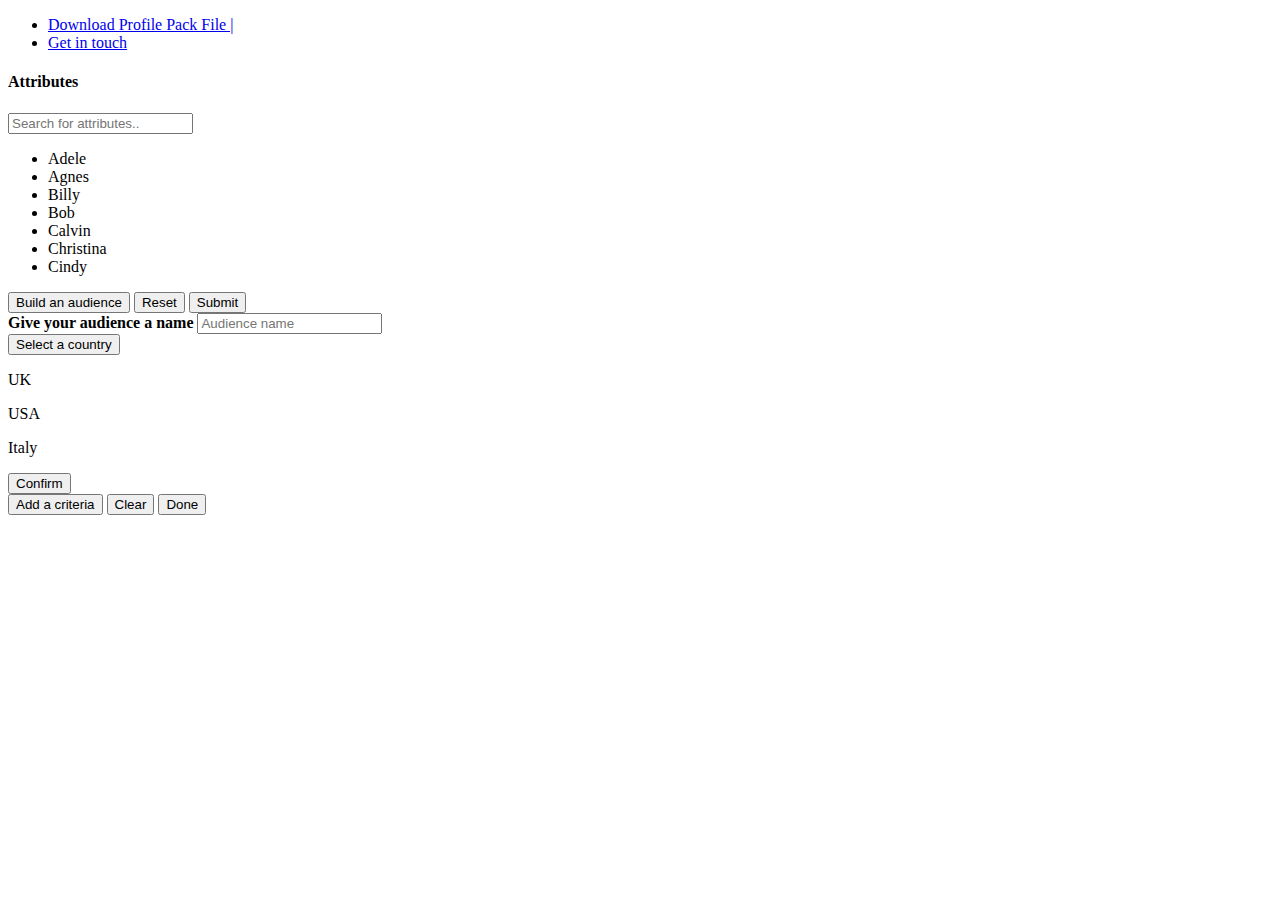
==== index.html @ 6c82b517 "Add files via upload" ====
<!DOCTYPE html>
<html lang="en">
<head>
	<title>Audience Scaling Request Page</title>
	<meta charset="UTF-8">
	<link rel="stylesheet" href="styles/reqform.css">
	<link href="https://fonts.googleapis.com/css2?family=Montserrat&display=swap" rel="stylesheet">
</head>
<body>
	<nav id="headerlinks">
		<ul>
			<li><a href="https://www.replace.com">Download Profile Pack File &#124;</a></li>
			<li><a href="https://www.replace.com">Get in touch</a></li>
		</ul>
	</nav>
	<header>
		<!-- <h1>Audience Selector</h1> -->
	</header>
	<main class="content">
		<!-- <h2>Select the audience.......</h2> -->
		
		<!-- <div id="shared-attributes" class="row"> -->
		<section id="tray">
			<ul id="trayList">

			</ul>
		</section>	
		
		<section class="tocopy" id="paramarea">
			<h4 class="attribute header">Attributes</h4>
			
			<input type="text" id="searchboxInput" onkeyup="searchbox()" placeholder="Search for attributes.." title="Type in a name">
			
			<ul id="paramlist">
				  <li id="attribute1" class="attribute-item" draggable="true" ondragstart="drag(event)">Adele</li>
				  <li id="attribute2" class="attribute-item" draggable="true" ondragstart="drag(event)">Agnes</li>
				  <li id="attribute3" class="attribute-item" draggable="true" ondragstart="drag(event)">Billy</li>
				  <li id="attribute4" class="attribute-item" draggable="true" ondragstart="drag(event)">Bob</li>
				  <li id="attribute5" class="attribute-item" draggable="true" ondragstart="drag(event)">Calvin</li>
				  <li id="attribute6" class="attribute-item" draggable="true" ondragstart="drag(event)">Christina</li>
				  <li id="attribute7" class="attribute-item" draggable="true" ondragstart="drag(event)">Cindy</li>
			</ul>
		</section>
	
		<section id="audienceside">

			<button id="open-button" class="open-button" onclick="openStartForm()">Build an audience</button>
			<button id="reset-button" onclick="resetAll()">Reset</button>
			<button id="submit-button" onclick="submit()">Submit</button>

			<div class="form-popup" id="startPopup">
				<div class="form-container">
					<label for="audience name"><b>Give your audience a name</b></label>
					<input id="aud name" type="text" placeholder="Audience name" name="audience name" required>

					<div class="dropdown" id="dropdownCountry">
						<button onclick="dropdownCountry()" class="dropbtn">Select a country</button>
						<div id="dropdownContentCountry" class="dropdown-content">
						  <p onclick="showySelectedCountry('UK')">UK</p>
						  <p onclick="showySelectedCountry('USA')">USA</p>
						  <p onclick="showySelectedCountry('Italy')">Italy</p>
						</div>
					</div>
					<div id="countrySelected"></div>

<!--closeStartForm()-->
					<button type="button" class="btn confirm" onclick="closeStartForm()">Confirm</button>
					</div>
			</div>
	
			<div id="controlButtons">
			<button onclick="boxFunction()">Add a criteria</button>
			<button id="clear-button" onclick="clearCurrent()">Clear</button>
			<button onclick="doneSelectingCriteria()" >Done</button>
			
			</div>
			<!-- <div class="three"> -->
			<!-- <form action="#" id="mainform" method="get" name="mainform"> -->
			<span id="audienceContainer"></span>
			<!-- </form-->
			<!--</div>-->
			
		</section>
		
		


				
		
	</main>	
<!--	
	<footer>
		<nav id="footerlinks">
			<ul>
				<li><a href="about.html">Footer note &#124;</a></li>
				<li><a href="copyright.html">blablabl</a></li>
			</ul>
		</nav>
	</footer>
-->
<script src="js/reqform.js" type="text/javascript"></script>
</body>
</html>
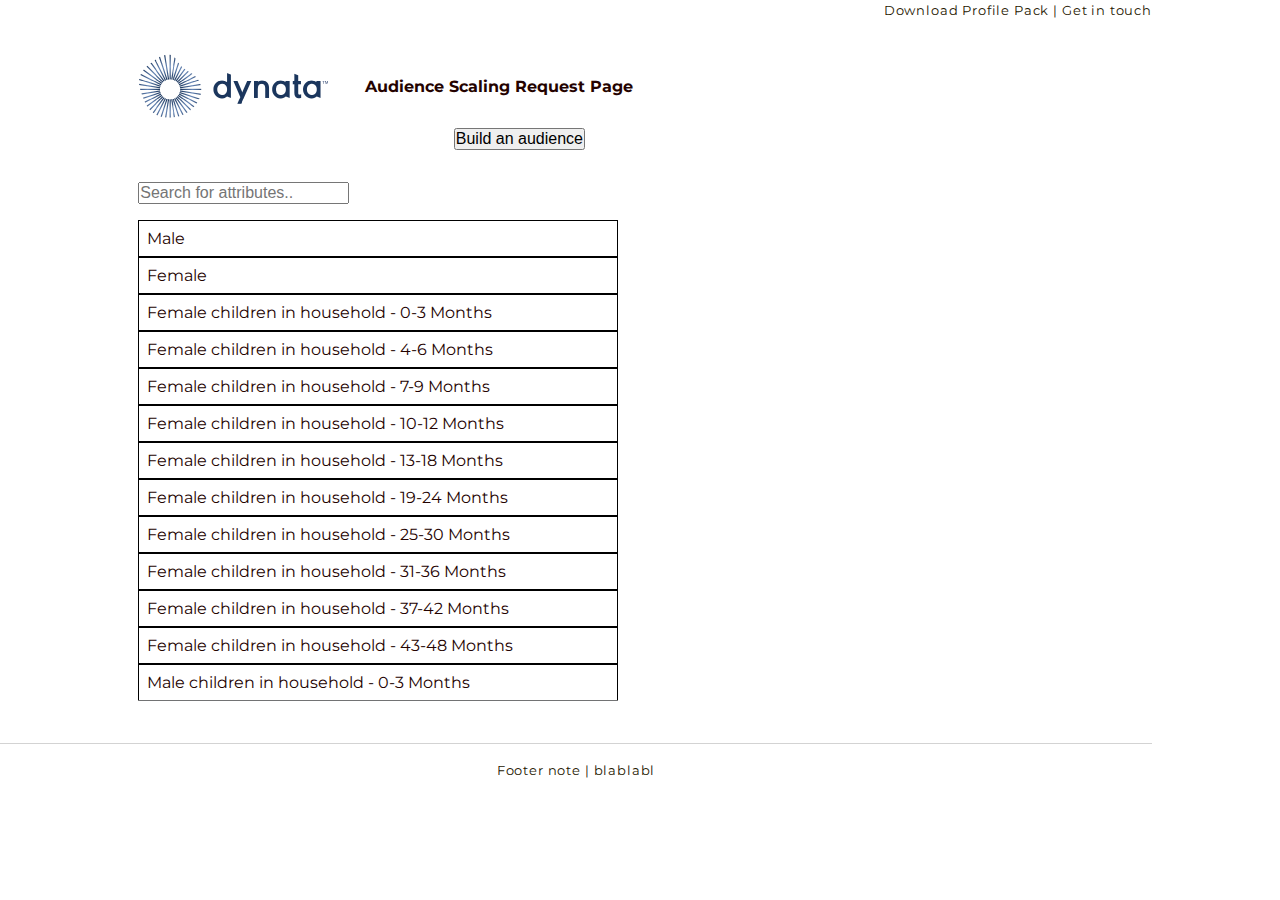
==== commit d83dd50e: "new" ====
--- a/index.html
+++ b/index.html
@@ -3,92 +3,3963 @@
 <head>
 	<title>Audience Scaling Request Page</title>
 	<meta charset="UTF-8">
-	<link rel="stylesheet" href="styles/reqform.css">
+	<link rel="stylesheet" href="styles/reqpage.css">
 	<link href="https://fonts.googleapis.com/css2?family=Montserrat&display=swap" rel="stylesheet">
 </head>
 <body>
 	<nav id="headerlinks">
 		<ul>
-			<li><a href="https://www.replace.com">Download Profile Pack File &#124;</a></li>
+			<li><a href="https://www.replace.com">Download Profile Pack &#124;</a></li>
 			<li><a href="https://www.replace.com">Get in touch</a></li>
 		</ul>
 	</nav>
-	<header>
-		<!-- <h1>Audience Selector</h1> -->
-	</header>
-	<main class="content">
-		<!-- <h2>Select the audience.......</h2> -->
+	<main>
+		<header>
+			<div class="dynata-logo">
+				<a href="https://www.dynata.com/" target="_blank" title="Dynata"><img src="imgs/dynata-logo.png" >
+				</a>
+				</div>
+			<h1>Audience Scaling Request Page</h1>
+		</header>
+		<section id="tray">
+			<ul id="trayList"></ul>
+		</section>
+		<section class="content">
+
+			<section id="paramarea" class="paramarea">		
+				<input type="text" id="searchboxInput" onkeyup="searchbox()" placeholder="Search for attributes.." title="Type in a name">
+				<ul id="paramlist" >
+					
+<li data-id='1_1' class='attribute-item' draggable='true' ondragstart='drag(event)'>Male</li>
+<li data-id='1_2' class='attribute-item' draggable='true' ondragstart='drag(event)'>Female</li>
+<li data-id='50_44890' class='attribute-item' draggable='true' ondragstart='drag(event)'>Female children in household - 0-3 Months</li>
+<li data-id='50_44883' class='attribute-item' draggable='true' ondragstart='drag(event)'>Female children in household - 4-6 Months</li>
+<li data-id='50_44877' class='attribute-item' draggable='true' ondragstart='drag(event)'>Female children in household - 7-9 Months</li>
+<li data-id='50_44884' class='attribute-item' draggable='true' ondragstart='drag(event)'>Female children in household - 10-12 Months</li>
+<li data-id='50_44881' class='attribute-item' draggable='true' ondragstart='drag(event)'>Female children in household - 13-18 Months</li>
+<li data-id='50_44886' class='attribute-item' draggable='true' ondragstart='drag(event)'>Female children in household - 19-24 Months</li>
+<li data-id='50_44891' class='attribute-item' draggable='true' ondragstart='drag(event)'>Female children in household - 25-30 Months</li>
+<li data-id='50_44879' class='attribute-item' draggable='true' ondragstart='drag(event)'>Female children in household - 31-36 Months</li>
+<li data-id='50_44882' class='attribute-item' draggable='true' ondragstart='drag(event)'>Female children in household - 37-42 Months</li>
+<li data-id='50_44874' class='attribute-item' draggable='true' ondragstart='drag(event)'>Female children in household - 43-48 Months</li>
+<li data-id='50_44873' class='attribute-item' draggable='true' ondragstart='drag(event)'>Male children in household - 0-3 Months</li>
+<li data-id='50_44876' class='attribute-item' draggable='true' ondragstart='drag(event)'>Male children in household - 4-6 Months</li>
+<li data-id='50_44887' class='attribute-item' draggable='true' ondragstart='drag(event)'>Male children in household - 7-9 Months</li>
+<li data-id='50_44889' class='attribute-item' draggable='true' ondragstart='drag(event)'>Male children in household - 10-12 Months</li>
+<li data-id='50_44892' class='attribute-item' draggable='true' ondragstart='drag(event)'>Male children in household - 13-18 Months</li>
+<li data-id='50_44888' class='attribute-item' draggable='true' ondragstart='drag(event)'>Male children in household - 19-24 Months</li>
+<li data-id='50_44880' class='attribute-item' draggable='true' ondragstart='drag(event)'>Male children in household - 25-30 Months</li>
+<li data-id='50_44878' class='attribute-item' draggable='true' ondragstart='drag(event)'>Male children in household - 31-36 Months</li>
+<li data-id='50_44875' class='attribute-item' draggable='true' ondragstart='drag(event)'>Male children in household - 37-42 Months</li>
+<li data-id='50_44885' class='attribute-item' draggable='true' ondragstart='drag(event)'>Male children in household - 43-48 Months</li>
+<li data-id='51_44927' class='attribute-item' draggable='true' ondragstart='drag(event)'>Female children in household - 1 year old</li>
+<li data-id='51_44906' class='attribute-item' draggable='true' ondragstart='drag(event)'>Female children in household - 2 years old</li>
+<li data-id='51_44925' class='attribute-item' draggable='true' ondragstart='drag(event)'>Female children in household - 3 years old</li>
+<li data-id='51_44919' class='attribute-item' draggable='true' ondragstart='drag(event)'>Female children in household - 4 years old</li>
+<li data-id='51_44896' class='attribute-item' draggable='true' ondragstart='drag(event)'>Female children in household - 5 years old</li>
+<li data-id='51_44901' class='attribute-item' draggable='true' ondragstart='drag(event)'>Female children in household - 6 years old</li>
+<li data-id='51_44910' class='attribute-item' draggable='true' ondragstart='drag(event)'>Female children in household - 7 years old</li>
+<li data-id='51_44893' class='attribute-item' draggable='true' ondragstart='drag(event)'>Female children in household - 8 years old</li>
+<li data-id='51_44922' class='attribute-item' draggable='true' ondragstart='drag(event)'>Female children in household - 9 years old</li>
+<li data-id='51_44902' class='attribute-item' draggable='true' ondragstart='drag(event)'>Female children in household - 10 years old</li>
+<li data-id='51_44899' class='attribute-item' draggable='true' ondragstart='drag(event)'>Female children in household - 11 years old</li>
+<li data-id='51_44913' class='attribute-item' draggable='true' ondragstart='drag(event)'>Female children in household - 12 years old</li>
+<li data-id='51_44920' class='attribute-item' draggable='true' ondragstart='drag(event)'>Female children in household - 13 years old</li>
+<li data-id='51_44911' class='attribute-item' draggable='true' ondragstart='drag(event)'>Female children in household - 14 years old</li>
+<li data-id='51_44897' class='attribute-item' draggable='true' ondragstart='drag(event)'>Female children in household - 15 years old</li>
+<li data-id='51_44914' class='attribute-item' draggable='true' ondragstart='drag(event)'>Female children in household - 16 years old</li>
+<li data-id='51_44917' class='attribute-item' draggable='true' ondragstart='drag(event)'>Female children in household - 17 years old</li>
+<li data-id='51_44915' class='attribute-item' draggable='true' ondragstart='drag(event)'>Female children in household - 18 years old</li>
+<li data-id='51_44924' class='attribute-item' draggable='true' ondragstart='drag(event)'>Male children in household - 1 year old</li>
+<li data-id='51_44898' class='attribute-item' draggable='true' ondragstart='drag(event)'>Male children in household - 2 years old</li>
+<li data-id='51_44928' class='attribute-item' draggable='true' ondragstart='drag(event)'>Male children in household - 3 years old</li>
+<li data-id='51_44908' class='attribute-item' draggable='true' ondragstart='drag(event)'>Male children in household - 4 years old</li>
+<li data-id='51_44894' class='attribute-item' draggable='true' ondragstart='drag(event)'>Male children in household - 5 years old</li>
+<li data-id='51_44923' class='attribute-item' draggable='true' ondragstart='drag(event)'>Male children in household - 6 years old</li>
+<li data-id='51_44918' class='attribute-item' draggable='true' ondragstart='drag(event)'>Male children in household - 7 years old</li>
+<li data-id='51_44926' class='attribute-item' draggable='true' ondragstart='drag(event)'>Male children in household - 8 years old</li>
+<li data-id='51_44895' class='attribute-item' draggable='true' ondragstart='drag(event)'>Male children in household - 9 years old</li>
+<li data-id='51_44905' class='attribute-item' draggable='true' ondragstart='drag(event)'>Male children in household - 10 years old</li>
+<li data-id='51_44912' class='attribute-item' draggable='true' ondragstart='drag(event)'>Male children in household - 11 years old</li>
+<li data-id='51_44909' class='attribute-item' draggable='true' ondragstart='drag(event)'>Male children in household - 12 years old</li>
+<li data-id='51_44921' class='attribute-item' draggable='true' ondragstart='drag(event)'>Male children in household - 13 years old</li>
+<li data-id='51_44907' class='attribute-item' draggable='true' ondragstart='drag(event)'>Male children in household - 14 years old</li>
+<li data-id='51_44900' class='attribute-item' draggable='true' ondragstart='drag(event)'>Male children in household - 15 years old</li>
+<li data-id='51_44903' class='attribute-item' draggable='true' ondragstart='drag(event)'>Male children in household - 16 years old</li>
+<li data-id='51_44904' class='attribute-item' draggable='true' ondragstart='drag(event)'>Male children in household - 17 years old</li>
+<li data-id='51_44916' class='attribute-item' draggable='true' ondragstart='drag(event)'>Male children in household - 18 years old</li>
+<li data-id='51_388389' class='attribute-item' draggable='true' ondragstart='drag(event)'>Female children in household - < 1 year old</li>
+<li data-id='51_388391' class='attribute-item' draggable='true' ondragstart='drag(event)'>Male children in household - < 1 year old</li>
+<li data-id='105_45017' class='attribute-item' draggable='true' ondragstart='drag(event)'>Gross Annual Household Income : Under £10,000</li>
+<li data-id='105_44987' class='attribute-item' draggable='true' ondragstart='drag(event)'>Gross Annual Household Income : £10,000 - £19,999</li>
+<li data-id='105_45082' class='attribute-item' draggable='true' ondragstart='drag(event)'>Gross Annual Household Income : £20,000 - £29,999</li>
+<li data-id='105_45070' class='attribute-item' draggable='true' ondragstart='drag(event)'>Gross Annual Household Income : £30,000 - £39,999</li>
+<li data-id='105_44975' class='attribute-item' draggable='true' ondragstart='drag(event)'>Gross Annual Household Income : £40,000 - £49,999</li>
+<li data-id='105_45060' class='attribute-item' draggable='true' ondragstart='drag(event)'>Gross Annual Household Income : £50,000 - £59,999</li>
+<li data-id='105_45065' class='attribute-item' draggable='true' ondragstart='drag(event)'>Gross Annual Household Income : £60,000 - £69,999</li>
+<li data-id='105_45046' class='attribute-item' draggable='true' ondragstart='drag(event)'>Gross Annual Household Income : £70,000 - £79,999</li>
+<li data-id='105_44999' class='attribute-item' draggable='true' ondragstart='drag(event)'>Gross Annual Household Income : £80,000 - £89,999</li>
+<li data-id='105_45087' class='attribute-item' draggable='true' ondragstart='drag(event)'>Gross Annual Household Income : £90,000 - £99,999</li>
+<li data-id='105_45083' class='attribute-item' draggable='true' ondragstart='drag(event)'>Gross Annual Household Income : £100,000 - £149,999</li>
+<li data-id='105_45006' class='attribute-item' draggable='true' ondragstart='drag(event)'>Gross Annual Household Income : £150,000 - £199,999</li>
+<li data-id='105_44968' class='attribute-item' draggable='true' ondragstart='drag(event)'>Gross Annual Household Income : £200,000 - £499,999</li>
+<li data-id='105_45021' class='attribute-item' draggable='true' ondragstart='drag(event)'>Gross Annual Household Income : £500,000 or more</li>
+<li data-id='110_45208' class='attribute-item' draggable='true' ondragstart='drag(event)'>Investable Assets - Household : Less than £20,000</li>
+<li data-id='110_45199' class='attribute-item' draggable='true' ondragstart='drag(event)'>Investable Assets - Household : £20,000 to £49,999</li>
+<li data-id='110_45237' class='attribute-item' draggable='true' ondragstart='drag(event)'>Investable Assets - Household : £50,000 to £99,999</li>
+<li data-id='110_45241' class='attribute-item' draggable='true' ondragstart='drag(event)'>Investable Assets - Household : £100,000 to £249,999</li>
+<li data-id='110_45254' class='attribute-item' draggable='true' ondragstart='drag(event)'>Investable Assets - Household : £250,000 to £499,999</li>
+<li data-id='110_45203' class='attribute-item' draggable='true' ondragstart='drag(event)'>Investable Assets - Household : £500,000 to £1 million</li>
+<li data-id='110_45218' class='attribute-item' draggable='true' ondragstart='drag(event)'>Investable Assets - Household : £1 million to £2.49 million</li>
+<li data-id='110_45232' class='attribute-item' draggable='true' ondragstart='drag(event)'>Investable Assets - Household : £2.5 million to £5 million</li>
+<li data-id='110_45196' class='attribute-item' draggable='true' ondragstart='drag(event)'>Investable Assets - Household : More than £5 million</li>
+<li data-id='111_45294' class='attribute-item' draggable='true' ondragstart='drag(event)'>Financial Products : Auto Loan</li>
+<li data-id='111_45292' class='attribute-item' draggable='true' ondragstart='drag(event)'>Financial Products : Contactless Payment Card</li>
+<li data-id='111_45268' class='attribute-item' draggable='true' ondragstart='drag(event)'>Financial Products : Debit Card</li>
+<li data-id='111_45287' class='attribute-item' draggable='true' ondragstart='drag(event)'>Financial Products : Credit Card</li>
+<li data-id='111_45269' class='attribute-item' draggable='true' ondragstart='drag(event)'>Financial Products : Current Account</li>
+<li data-id='111_45291' class='attribute-item' draggable='true' ondragstart='drag(event)'>Financial Products : Savings Account</li>
+<li data-id='111_45293' class='attribute-item' draggable='true' ondragstart='drag(event)'>Financial Products : Home Buildings and/or Contents Insurance</li>
+<li data-id='111_45299' class='attribute-item' draggable='true' ondragstart='drag(event)'>Financial Products : Life Insurance</li>
+<li data-id='111_45285' class='attribute-item' draggable='true' ondragstart='drag(event)'>Financial Products : ISA</li>
+<li data-id='111_45298' class='attribute-item' draggable='true' ondragstart='drag(event)'>Financial Products : Motor Insurance</li>
+<li data-id='111_45286' class='attribute-item' draggable='true' ondragstart='drag(event)'>Financial Products : Mortgage</li>
+<li data-id='111_45276' class='attribute-item' draggable='true' ondragstart='drag(event)'>Financial Products : Personal Loan (unsecured)</li>
+<li data-id='111_271827' class='attribute-item' draggable='true' ondragstart='drag(event)'>Financial Products : Prepaid Card</li>
+<li data-id='111_45274' class='attribute-item' draggable='true' ondragstart='drag(event)'>Financial Products : Secured Loan / Homeowner Loan</li>
+<li data-id='111_45288' class='attribute-item' draggable='true' ondragstart='drag(event)'>Financial Products : Shares / Share Options</li>
+<li data-id='112_45306' class='attribute-item' draggable='true' ondragstart='drag(event)'>Number of Children : None</li>
+<li data-id='112_45307' class='attribute-item' draggable='true' ondragstart='drag(event)'>Number of Children : 1</li>
+<li data-id='112_45305' class='attribute-item' draggable='true' ondragstart='drag(event)'>Number of Children : 2</li>
+<li data-id='112_45304' class='attribute-item' draggable='true' ondragstart='drag(event)'>Number of Children : 3</li>
+<li data-id='112_45303' class='attribute-item' draggable='true' ondragstart='drag(event)'>Number of Children : 4</li>
+<li data-id='112_45302' class='attribute-item' draggable='true' ondragstart='drag(event)'>Number of Children : 5 or more</li>
+<li data-id='113_45309' class='attribute-item' draggable='true' ondragstart='drag(event)'>Number in Household : 1</li>
+<li data-id='113_45312' class='attribute-item' draggable='true' ondragstart='drag(event)'>Number in Household : 2</li>
+<li data-id='113_45311' class='attribute-item' draggable='true' ondragstart='drag(event)'>Number in Household : 3</li>
+<li data-id='113_45308' class='attribute-item' draggable='true' ondragstart='drag(event)'>Number in Household : 4</li>
+<li data-id='113_45310' class='attribute-item' draggable='true' ondragstart='drag(event)'>Number in Household : 5 or more</li>
+<li data-id='114_45325' class='attribute-item' draggable='true' ondragstart='drag(event)'>Education : Incomplete Secondary Education  (Below GC SE / O Level)</li>
+<li data-id='114_45328' class='attribute-item' draggable='true' ondragstart='drag(event)'>Education : Secondary Education Completed (GCSE / O Level / CSE or equivalent)</li>
+<li data-id='114_45327' class='attribute-item' draggable='true' ondragstart='drag(event)'>Education : Secondary Education Completed (A Level or equivalent)</li>
+<li data-id='114_45354' class='attribute-item' draggable='true' ondragstart='drag(event)'>Education : Some Vocational or Technical Qualifications</li>
+<li data-id='114_45335' class='attribute-item' draggable='true' ondragstart='drag(event)'>Education : Vocational or Technical Qualifications Completed (e.g. HND, NVQ)</li>
+<li data-id='114_45318' class='attribute-item' draggable='true' ondragstart='drag(event)'>Education : Postgraduate Education Completed  (e.g. Masters)</li>
+<li data-id='114_45350' class='attribute-item' draggable='true' ondragstart='drag(event)'>Education : University Education Completed (First Degree e.g. BA, BSc)</li>
+<li data-id='114_45337' class='attribute-item' draggable='true' ondragstart='drag(event)'>Education : Doctorate, Post-doctorate or equivalent  (Higher Degree)</li>
+<li data-id='115_45358' class='attribute-item' draggable='true' ondragstart='drag(event)'>Race/Ethnicity : Asian / Asian British</li>
+<li data-id='115_45363' class='attribute-item' draggable='true' ondragstart='drag(event)'>Race/Ethnicity : Black / Black British</li>
+<li data-id='115_45365' class='attribute-item' draggable='true' ondragstart='drag(event)'>Race/Ethnicity : Mixed descent (e.g. White & Asian, White & Black)</li>
+<li data-id='115_45357' class='attribute-item' draggable='true' ondragstart='drag(event)'>Race/Ethnicity : White (British / Irish / Other)</li>
+<li data-id='115_45368' class='attribute-item' draggable='true' ondragstart='drag(event)'>Race/Ethnicity : Other</li>
+<li data-id='115_45359' class='attribute-item' draggable='true' ondragstart='drag(event)'>Race/Ethnicity : Prefer not to answer</li>
+<li data-id='117_45378' class='attribute-item' draggable='true' ondragstart='drag(event)'>Marital Status : Single, never married</li>
+<li data-id='117_45380' class='attribute-item' draggable='true' ondragstart='drag(event)'>Marital Status : Married</li>
+<li data-id='117_45374' class='attribute-item' draggable='true' ondragstart='drag(event)'>Marital Status : Living with Partner</li>
+<li data-id='117_45377' class='attribute-item' draggable='true' ondragstart='drag(event)'>Marital Status : Separated</li>
+<li data-id='117_45373' class='attribute-item' draggable='true' ondragstart='drag(event)'>Marital Status : Divorced</li>
+<li data-id='117_45379' class='attribute-item' draggable='true' ondragstart='drag(event)'>Marital Status : Widowed/Widower</li>
+<li data-id='117_45376' class='attribute-item' draggable='true' ondragstart='drag(event)'>Marital Status : Civil Union / Civil Partnership</li>
+<li data-id='118_45393' class='attribute-item' draggable='true' ondragstart='drag(event)'>Employment Status : Full-time (30 or more hours per week)</li>
+<li data-id='118_45392' class='attribute-item' draggable='true' ondragstart='drag(event)'>Employment Status : Part-time</li>
+<li data-id='118_45387' class='attribute-item' draggable='true' ondragstart='drag(event)'>Employment Status : Contract, Freelance or Temporary Employee</li>
+<li data-id='118_45383' class='attribute-item' draggable='true' ondragstart='drag(event)'>Employment Status : Self-employed</li>
+<li data-id='118_45390' class='attribute-item' draggable='true' ondragstart='drag(event)'>Employment Status : Semi-retired</li>
+<li data-id='118_45386' class='attribute-item' draggable='true' ondragstart='drag(event)'>Employment Status : Retired</li>
+<li data-id='118_45382' class='attribute-item' draggable='true' ondragstart='drag(event)'>Employment Status : Homemaker</li>
+<li data-id='118_45384' class='attribute-item' draggable='true' ondragstart='drag(event)'>Employment Status : Stay-at-Home Parent</li>
+<li data-id='118_45388' class='attribute-item' draggable='true' ondragstart='drag(event)'>Employment Status : Full-time Student</li>
+<li data-id='118_45381' class='attribute-item' draggable='true' ondragstart='drag(event)'>Employment Status : Part-time Student (working MORE than 30 hours per week)</li>
+<li data-id='118_45385' class='attribute-item' draggable='true' ondragstart='drag(event)'>Employment Status : Part-time Student (working LESS than 30 hours per week)</li>
+<li data-id='118_45391' class='attribute-item' draggable='true' ondragstart='drag(event)'>Employment Status : Unemployed</li>
+<li data-id='118_294535' class='attribute-item' draggable='true' ondragstart='drag(event)'>Employment Status : Disabled</li>
+<li data-id='119_45394' class='attribute-item' draggable='true' ondragstart='drag(event)'>Vehicles in Household : 1</li>
+<li data-id='119_45395' class='attribute-item' draggable='true' ondragstart='drag(event)'>Vehicles in Household : 2</li>
+<li data-id='119_45396' class='attribute-item' draggable='true' ondragstart='drag(event)'>Vehicles in Household : 3+</li>
+<li data-id='119_45397' class='attribute-item' draggable='true' ondragstart='drag(event)'>Vehicles in Household : None</li>
+<li data-id='120_45398' class='attribute-item' draggable='true' ondragstart='drag(event)'>Own or Rent : Own</li>
+<li data-id='120_45402' class='attribute-item' draggable='true' ondragstart='drag(event)'>Own or Rent : Rent</li>
+<li data-id='120_45401' class='attribute-item' draggable='true' ondragstart='drag(event)'>Own or Rent : Other</li>
+<li data-id='120_45400' class='attribute-item' draggable='true' ondragstart='drag(event)'>Own or Rent : Live with family member(s) in their residence</li>
+<li data-id='120_45399' class='attribute-item' draggable='true' ondragstart='drag(event)'>Own or Rent : Live in student/university housing</li>
+<li data-id='122_45414' class='attribute-item' draggable='true' ondragstart='drag(event)'>Primary Grocery Shopper : All of it</li>
+<li data-id='122_45417' class='attribute-item' draggable='true' ondragstart='drag(event)'>Primary Grocery Shopper : Most of it</li>
+<li data-id='122_271813' class='attribute-item' draggable='true' ondragstart='drag(event)'>Primary Grocery Shopper : About half of it</li>
+<li data-id='122_45415' class='attribute-item' draggable='true' ondragstart='drag(event)'>Primary Grocery Shopper : Some of it</li>
+<li data-id='122_45418' class='attribute-item' draggable='true' ondragstart='drag(event)'>Primary Grocery Shopper : Only a small part of it</li>
+<li data-id='125_45435' class='attribute-item' draggable='true' ondragstart='drag(event)'>Beverages Consumed Weekly : Beer</li>
+<li data-id='125_45442' class='attribute-item' draggable='true' ondragstart='drag(event)'>Beverages Consumed Weekly : Bottled / Canned Iced Tea</li>
+<li data-id='125_45436' class='attribute-item' draggable='true' ondragstart='drag(event)'>Beverages Consumed Weekly : Carbonated Soft Drinks</li>
+<li data-id='125_45424' class='attribute-item' draggable='true' ondragstart='drag(event)'>Beverages Consumed Weekly : Coconut Water</li>
+<li data-id='125_45423' class='attribute-item' draggable='true' ondragstart='drag(event)'>Beverages Consumed Weekly : Coffee</li>
+<li data-id='125_45433' class='attribute-item' draggable='true' ondragstart='drag(event)'>Beverages Consumed Weekly : Diet / Weight Loss Drinks</li>
+<li data-id='125_45426' class='attribute-item' draggable='true' ondragstart='drag(event)'>Beverages Consumed Weekly : Energy Drinks</li>
+<li data-id='125_45428' class='attribute-item' draggable='true' ondragstart='drag(event)'>Beverages Consumed Weekly : Flavored / Fortified Water</li>
+<li data-id='125_45439' class='attribute-item' draggable='true' ondragstart='drag(event)'>Beverages Consumed Weekly : Flavored Malt Beverages</li>
+<li data-id='125_45434' class='attribute-item' draggable='true' ondragstart='drag(event)'>Beverages Consumed Weekly : Hot Tea</li>
+<li data-id='125_45429' class='attribute-item' draggable='true' ondragstart='drag(event)'>Beverages Consumed Weekly : Juice</li>
+<li data-id='125_45425' class='attribute-item' draggable='true' ondragstart='drag(event)'>Beverages Consumed Weekly : Mixed Drinks / Hard Liquor / Spirits</li>
+<li data-id='125_271835' class='attribute-item' draggable='true' ondragstart='drag(event)'>Beverages Consumed Weekly : Non-Alcoholic Beer</li>
+<li data-id='125_45432' class='attribute-item' draggable='true' ondragstart='drag(event)'>Beverages Consumed Weekly : Nutritional Drinks</li>
+<li data-id='125_45438' class='attribute-item' draggable='true' ondragstart='drag(event)'>Beverages Consumed Weekly : Protein Drinks / Shakes</li>
+<li data-id='125_45430' class='attribute-item' draggable='true' ondragstart='drag(event)'>Beverages Consumed Weekly : Sparkling Water</li>
+<li data-id='125_45440' class='attribute-item' draggable='true' ondragstart='drag(event)'>Beverages Consumed Weekly : Sports Drinks</li>
+<li data-id='125_45427' class='attribute-item' draggable='true' ondragstart='drag(event)'>Beverages Consumed Weekly : Unflavored Bottled / Still Water</li>
+<li data-id='125_271515' class='attribute-item' draggable='true' ondragstart='drag(event)'>Beverages Consumed Weekly : Vitamin Drinks</li>
+<li data-id='125_45431' class='attribute-item' draggable='true' ondragstart='drag(event)'>Beverages Consumed Weekly : Wine</li>
+<li data-id='125_514120' class='attribute-item' draggable='true' ondragstart='drag(event)'>Beverages Consumed Weekly : Cider</li>
+<li data-id='130_45443' class='attribute-item' draggable='true' ondragstart='drag(event)'>RELIGION - Religious Affiliation : Atheist</li>
+<li data-id='130_45449' class='attribute-item' draggable='true' ondragstart='drag(event)'>RELIGION - Religious Affiliation : Buddhism</li>
+<li data-id='130_45452' class='attribute-item' draggable='true' ondragstart='drag(event)'>RELIGION - Religious Affiliation : Christianity</li>
+<li data-id='130_45462' class='attribute-item' draggable='true' ondragstart='drag(event)'>RELIGION - Religious Affiliation : Hinduism</li>
+<li data-id='130_45457' class='attribute-item' draggable='true' ondragstart='drag(event)'>RELIGION - Religious Affiliation : Islam</li>
+<li data-id='130_45456' class='attribute-item' draggable='true' ondragstart='drag(event)'>RELIGION - Religious Affiliation : Judaism</li>
+<li data-id='130_45463' class='attribute-item' draggable='true' ondragstart='drag(event)'>RELIGION - Religious Affiliation : Sikhism</li>
+<li data-id='130_45446' class='attribute-item' draggable='true' ondragstart='drag(event)'>RELIGION - Religious Affiliation : Taoism</li>
+<li data-id='130_45445' class='attribute-item' draggable='true' ondragstart='drag(event)'>RELIGION - Religious Affiliation : Not applicable</li>
+<li data-id='130_45448' class='attribute-item' draggable='true' ondragstart='drag(event)'>RELIGION - Religious Affiliation : Prefer not to answer</li>
+<li data-id='131_45465' class='attribute-item' draggable='true' ondragstart='drag(event)'>Sexual Orientation : Heterosexual</li>
+<li data-id='131_45464' class='attribute-item' draggable='true' ondragstart='drag(event)'>Sexual Orientation : Gay / Lesbian</li>
+<li data-id='131_45467' class='attribute-item' draggable='true' ondragstart='drag(event)'>Sexual Orientation : Bi-sexual</li>
+<li data-id='131_162031' class='attribute-item' draggable='true' ondragstart='drag(event)'>Sexual Orientation : Other</li>
+<li data-id='179_45567' class='attribute-item' draggable='true' ondragstart='drag(event)'>Business - Mobile Device Type : Smartphone</li>
+<li data-id='179_45568' class='attribute-item' draggable='true' ondragstart='drag(event)'>Business - Mobile Device Type : Basic cell phone</li>
+<li data-id='179_45569' class='attribute-item' draggable='true' ondragstart='drag(event)'>Business - Mobile Device Type : Other</li>
+<li data-id='179_45570' class='attribute-item' draggable='true' ondragstart='drag(event)'>Business - Mobile Device Type : Don't know</li>
+<li data-id='180_45571' class='attribute-item' draggable='true' ondragstart='drag(event)'>Business - Smartphone OS : Android (Google)</li>
+<li data-id='180_45579' class='attribute-item' draggable='true' ondragstart='drag(event)'>Business - Smartphone OS : iOS (iPhone)</li>
+<li data-id='180_45574' class='attribute-item' draggable='true' ondragstart='drag(event)'>Business - Smartphone OS : BlackBerry OS (RIM)</li>
+<li data-id='180_45576' class='attribute-item' draggable='true' ondragstart='drag(event)'>Business - Smartphone OS : Windows Mobile</li>
+<li data-id='180_45573' class='attribute-item' draggable='true' ondragstart='drag(event)'>Business - Smartphone OS : WebOS (Palm/HP)</li>
+<li data-id='180_45578' class='attribute-item' draggable='true' ondragstart='drag(event)'>Business - Smartphone OS : Symbian</li>
+<li data-id='180_45572' class='attribute-item' draggable='true' ondragstart='drag(event)'>Business - Smartphone OS : Tizen</li>
+<li data-id='180_45577' class='attribute-item' draggable='true' ondragstart='drag(event)'>Business - Smartphone OS : S40</li>
+<li data-id='180_45580' class='attribute-item' draggable='true' ondragstart='drag(event)'>Business - Smartphone OS : Other</li>
+<li data-id='181_45662' class='attribute-item' draggable='true' ondragstart='drag(event)'>Business - Network Provider : O2</li>
+<li data-id='181_45613' class='attribute-item' draggable='true' ondragstart='drag(event)'>Business - Network Provider : 3</li>
+<li data-id='181_45607' class='attribute-item' draggable='true' ondragstart='drag(event)'>Business - Network Provider : BT Mobile</li>
+<li data-id='181_45686' class='attribute-item' draggable='true' ondragstart='drag(event)'>Business - Network Provider : EE (Everything Everywhere)</li>
+<li data-id='181_45605' class='attribute-item' draggable='true' ondragstart='drag(event)'>Business - Network Provider : GiffGaff</li>
+<li data-id='181_245083' class='attribute-item' draggable='true' ondragstart='drag(event)'>Business - Network Provider : iD Mobile</li>
+<li data-id='181_45680' class='attribute-item' draggable='true' ondragstart='drag(event)'>Business - Network Provider : Orange</li>
+<li data-id='181_45599' class='attribute-item' draggable='true' ondragstart='drag(event)'>Business - Network Provider : TalkTalk</li>
+<li data-id='181_45606' class='attribute-item' draggable='true' ondragstart='drag(event)'>Business - Network Provider : Tesco</li>
+<li data-id='181_45672' class='attribute-item' draggable='true' ondragstart='drag(event)'>Business - Network Provider : T-Mobile</li>
+<li data-id='181_45600' class='attribute-item' draggable='true' ondragstart='drag(event)'>Business - Network Provider : Virgin Mobile</li>
+<li data-id='181_45653' class='attribute-item' draggable='true' ondragstart='drag(event)'>Business - Network Provider : Vodafone</li>
+<li data-id='181_45637' class='attribute-item' draggable='true' ondragstart='drag(event)'>Business - Network Provider : Other</li>
+<li data-id='182_45762' class='attribute-item' draggable='true' ondragstart='drag(event)'>Business - Monthly Spend : Under £10 / month</li>
+<li data-id='182_45758' class='attribute-item' draggable='true' ondragstart='drag(event)'>Business - Monthly Spend : £10 - £20 / month</li>
+<li data-id='182_45771' class='attribute-item' draggable='true' ondragstart='drag(event)'>Business - Monthly Spend : £21 - £30 / month</li>
+<li data-id='182_45767' class='attribute-item' draggable='true' ondragstart='drag(event)'>Business - Monthly Spend : £31 - £40 / month</li>
+<li data-id='182_45786' class='attribute-item' draggable='true' ondragstart='drag(event)'>Business - Monthly Spend : £41 - £50 / month</li>
+<li data-id='182_45737' class='attribute-item' draggable='true' ondragstart='drag(event)'>Business - Monthly Spend : £51 - £75 / month</li>
+<li data-id='182_45790' class='attribute-item' draggable='true' ondragstart='drag(event)'>Business - Monthly Spend : £76 - £100 / month</li>
+<li data-id='182_45723' class='attribute-item' draggable='true' ondragstart='drag(event)'>Business - Monthly Spend : Over £100 / month</li>
+<li data-id='184_45571' class='attribute-item' draggable='true' ondragstart='drag(event)'>Personal - Smartphone OS : Android (Google)</li>
+<li data-id='184_45579' class='attribute-item' draggable='true' ondragstart='drag(event)'>Personal - Smartphone OS : iOS (iPhone)</li>
+<li data-id='184_45574' class='attribute-item' draggable='true' ondragstart='drag(event)'>Personal - Smartphone OS : BlackBerry OS (RIM)</li>
+<li data-id='184_45576' class='attribute-item' draggable='true' ondragstart='drag(event)'>Personal - Smartphone OS : Windows Mobile</li>
+<li data-id='184_45573' class='attribute-item' draggable='true' ondragstart='drag(event)'>Personal - Smartphone OS : WebOS (Palm/HP)</li>
+<li data-id='184_45578' class='attribute-item' draggable='true' ondragstart='drag(event)'>Personal - Smartphone OS : Symbian</li>
+<li data-id='184_45572' class='attribute-item' draggable='true' ondragstart='drag(event)'>Personal - Smartphone OS : Tizen</li>
+<li data-id='184_45577' class='attribute-item' draggable='true' ondragstart='drag(event)'>Personal - Smartphone OS : S40</li>
+<li data-id='184_45580' class='attribute-item' draggable='true' ondragstart='drag(event)'>Personal - Smartphone OS : Other</li>
+<li data-id='184_45575' class='attribute-item' draggable='true' ondragstart='drag(event)'>Personal - Smartphone OS : Don't know</li>
+<li data-id='185_45918' class='attribute-item' draggable='true' ondragstart='drag(event)'>Personal - Network Provider : O2</li>
+<li data-id='185_45870' class='attribute-item' draggable='true' ondragstart='drag(event)'>Personal - Network Provider : 3</li>
+<li data-id='185_45854' class='attribute-item' draggable='true' ondragstart='drag(event)'>Personal - Network Provider : BT Mobile</li>
+<li data-id='185_45897' class='attribute-item' draggable='true' ondragstart='drag(event)'>Personal - Network Provider : EE (Everything Everywhere)</li>
+<li data-id='185_45858' class='attribute-item' draggable='true' ondragstart='drag(event)'>Personal - Network Provider : GiffGaff</li>
+<li data-id='185_45875' class='attribute-item' draggable='true' ondragstart='drag(event)'>Personal - Network Provider : Orange</li>
+<li data-id='185_209591' class='attribute-item' draggable='true' ondragstart='drag(event)'>Personal - Network Provider : Talk Mobile</li>
+<li data-id='185_45891' class='attribute-item' draggable='true' ondragstart='drag(event)'>Personal - Network Provider : T-Mobile</li>
+<li data-id='185_45889' class='attribute-item' draggable='true' ondragstart='drag(event)'>Personal - Network Provider : Tesco</li>
+<li data-id='185_45833' class='attribute-item' draggable='true' ondragstart='drag(event)'>Personal - Network Provider : Virgin Mobile</li>
+<li data-id='185_45931' class='attribute-item' draggable='true' ondragstart='drag(event)'>Personal - Network Provider : Vodafone</li>
+<li data-id='185_272079' class='attribute-item' draggable='true' ondragstart='drag(event)'>Personal - Network Provider : Sky</li>
+<li data-id='185_272081' class='attribute-item' draggable='true' ondragstart='drag(event)'>Personal - Network Provider : Plusnet</li>
+<li data-id='185_272119' class='attribute-item' draggable='true' ondragstart='drag(event)'>Personal - Network Provider : Sainsburys Mobile</li>
+<li data-id='185_272121' class='attribute-item' draggable='true' ondragstart='drag(event)'>Personal - Network Provider : Lyca/Lebara</li>
+<li data-id='185_45844' class='attribute-item' draggable='true' ondragstart='drag(event)'>Personal - Network Provider : Other</li>
+<li data-id='185_546972' class='attribute-item' draggable='true' ondragstart='drag(event)'>Personal - Network Provider : Voxi</li>
+<li data-id='189_46018_46017' class='attribute-item' draggable='true' ondragstart='drag(event)'>Personal - Mobile Service DM : Sole or joint decision maker</li>
+<li data-id='190_46075' class='attribute-item' draggable='true' ondragstart='drag(event)'>Primary Vehicle Make : Acura</li>
+<li data-id='190_46140' class='attribute-item' draggable='true' ondragstart='drag(event)'>Primary Vehicle Make : Alfa Romeo</li>
+<li data-id='190_46110' class='attribute-item' draggable='true' ondragstart='drag(event)'>Primary Vehicle Make : Aston Martin</li>
+<li data-id='190_46141' class='attribute-item' draggable='true' ondragstart='drag(event)'>Primary Vehicle Make : Audi</li>
+<li data-id='190_46096' class='attribute-item' draggable='true' ondragstart='drag(event)'>Primary Vehicle Make : Bentley</li>
+<li data-id='190_46125' class='attribute-item' draggable='true' ondragstart='drag(event)'>Primary Vehicle Make : BMW</li>
+<li data-id='190_46101' class='attribute-item' draggable='true' ondragstart='drag(event)'>Primary Vehicle Make : Bugatti</li>
+<li data-id='190_46144' class='attribute-item' draggable='true' ondragstart='drag(event)'>Primary Vehicle Make : Cadillac</li>
+<li data-id='190_46124' class='attribute-item' draggable='true' ondragstart='drag(event)'>Primary Vehicle Make : Caterham</li>
+<li data-id='190_46137' class='attribute-item' draggable='true' ondragstart='drag(event)'>Primary Vehicle Make : Chevrolet</li>
+<li data-id='190_46111' class='attribute-item' draggable='true' ondragstart='drag(event)'>Primary Vehicle Make : Chrysler</li>
+<li data-id='190_46072' class='attribute-item' draggable='true' ondragstart='drag(event)'>Primary Vehicle Make : Citroen</li>
+<li data-id='190_46103' class='attribute-item' draggable='true' ondragstart='drag(event)'>Primary Vehicle Make : Dacia</li>
+<li data-id='190_46142' class='attribute-item' draggable='true' ondragstart='drag(event)'>Primary Vehicle Make : Daewoo</li>
+<li data-id='190_46060' class='attribute-item' draggable='true' ondragstart='drag(event)'>Primary Vehicle Make : Daihatsu</li>
+<li data-id='190_46071' class='attribute-item' draggable='true' ondragstart='drag(event)'>Primary Vehicle Make : Datsun</li>
+<li data-id='190_46049' class='attribute-item' draggable='true' ondragstart='drag(event)'>Primary Vehicle Make : Dodge</li>
+<li data-id='190_46146' class='attribute-item' draggable='true' ondragstart='drag(event)'>Primary Vehicle Make : Ferrari</li>
+<li data-id='190_46074' class='attribute-item' draggable='true' ondragstart='drag(event)'>Primary Vehicle Make : Fiat</li>
+<li data-id='190_46116' class='attribute-item' draggable='true' ondragstart='drag(event)'>Primary Vehicle Make : Fisker</li>
+<li data-id='190_46118' class='attribute-item' draggable='true' ondragstart='drag(event)'>Primary Vehicle Make : Ford</li>
+<li data-id='190_46066' class='attribute-item' draggable='true' ondragstart='drag(event)'>Primary Vehicle Make : Honda</li>
+<li data-id='190_46029' class='attribute-item' draggable='true' ondragstart='drag(event)'>Primary Vehicle Make : Hyundai</li>
+<li data-id='190_46056' class='attribute-item' draggable='true' ondragstart='drag(event)'>Primary Vehicle Make : Infiniti</li>
+<li data-id='190_46058' class='attribute-item' draggable='true' ondragstart='drag(event)'>Primary Vehicle Make : Isuzu</li>
+<li data-id='190_46054' class='attribute-item' draggable='true' ondragstart='drag(event)'>Primary Vehicle Make : Jaguar</li>
+<li data-id='190_46086' class='attribute-item' draggable='true' ondragstart='drag(event)'>Primary Vehicle Make : Jeep</li>
+<li data-id='190_46088' class='attribute-item' draggable='true' ondragstart='drag(event)'>Primary Vehicle Make : Kia</li>
+<li data-id='190_46028' class='attribute-item' draggable='true' ondragstart='drag(event)'>Primary Vehicle Make : Lada</li>
+<li data-id='190_46046' class='attribute-item' draggable='true' ondragstart='drag(event)'>Primary Vehicle Make : Lamborghini</li>
+<li data-id='190_46121' class='attribute-item' draggable='true' ondragstart='drag(event)'>Primary Vehicle Make : Lancia</li>
+<li data-id='190_46019' class='attribute-item' draggable='true' ondragstart='drag(event)'>Primary Vehicle Make : Land Rover</li>
+<li data-id='190_46090' class='attribute-item' draggable='true' ondragstart='drag(event)'>Primary Vehicle Make : Lexus</li>
+<li data-id='190_46036' class='attribute-item' draggable='true' ondragstart='drag(event)'>Primary Vehicle Make : Ligier</li>
+<li data-id='190_46126' class='attribute-item' draggable='true' ondragstart='drag(event)'>Primary Vehicle Make : Lincoln</li>
+<li data-id='190_46041' class='attribute-item' draggable='true' ondragstart='drag(event)'>Primary Vehicle Make : Lotus</li>
+<li data-id='190_46064' class='attribute-item' draggable='true' ondragstart='drag(event)'>Primary Vehicle Make : Maserati</li>
+<li data-id='190_46100' class='attribute-item' draggable='true' ondragstart='drag(event)'>Primary Vehicle Make : Maybach</li>
+<li data-id='190_46025' class='attribute-item' draggable='true' ondragstart='drag(event)'>Primary Vehicle Make : Mazda</li>
+<li data-id='190_46035' class='attribute-item' draggable='true' ondragstart='drag(event)'>Primary Vehicle Make : Mercedes-Benz</li>
+<li data-id='190_46085' class='attribute-item' draggable='true' ondragstart='drag(event)'>Primary Vehicle Make : MG</li>
+<li data-id='190_46132' class='attribute-item' draggable='true' ondragstart='drag(event)'>Primary Vehicle Make : MINI</li>
+<li data-id='190_46038' class='attribute-item' draggable='true' ondragstart='drag(event)'>Primary Vehicle Make : Mitsubishi</li>
+<li data-id='190_46122' class='attribute-item' draggable='true' ondragstart='drag(event)'>Primary Vehicle Make : Nissan</li>
+<li data-id='190_46148' class='attribute-item' draggable='true' ondragstart='drag(event)'>Primary Vehicle Make : Opel</li>
+<li data-id='190_46045' class='attribute-item' draggable='true' ondragstart='drag(event)'>Primary Vehicle Make : Perodua</li>
+<li data-id='190_46026' class='attribute-item' draggable='true' ondragstart='drag(event)'>Primary Vehicle Make : Peugeot</li>
+<li data-id='190_46127' class='attribute-item' draggable='true' ondragstart='drag(event)'>Primary Vehicle Make : Porsche</li>
+<li data-id='190_46043' class='attribute-item' draggable='true' ondragstart='drag(event)'>Primary Vehicle Make : Proton</li>
+<li data-id='190_46080' class='attribute-item' draggable='true' ondragstart='drag(event)'>Primary Vehicle Make : Reliant</li>
+<li data-id='190_46063' class='attribute-item' draggable='true' ondragstart='drag(event)'>Primary Vehicle Make : Renault</li>
+<li data-id='190_46027' class='attribute-item' draggable='true' ondragstart='drag(event)'>Primary Vehicle Make : Rolls-Royce</li>
+<li data-id='190_46084' class='attribute-item' draggable='true' ondragstart='drag(event)'>Primary Vehicle Make : Rover</li>
+<li data-id='190_46040' class='attribute-item' draggable='true' ondragstart='drag(event)'>Primary Vehicle Make : Saab</li>
+<li data-id='190_46117' class='attribute-item' draggable='true' ondragstart='drag(event)'>Primary Vehicle Make : San</li>
+<li data-id='190_46037' class='attribute-item' draggable='true' ondragstart='drag(event)'>Primary Vehicle Make : SEAT</li>
+<li data-id='190_46081' class='attribute-item' draggable='true' ondragstart='drag(event)'>Primary Vehicle Make : Skoda</li>
+<li data-id='190_46068' class='attribute-item' draggable='true' ondragstart='drag(event)'>Primary Vehicle Make : Smart</li>
+<li data-id='190_46131' class='attribute-item' draggable='true' ondragstart='drag(event)'>Primary Vehicle Make : SsangYong</li>
+<li data-id='190_46023' class='attribute-item' draggable='true' ondragstart='drag(event)'>Primary Vehicle Make : Subaru</li>
+<li data-id='190_46098' class='attribute-item' draggable='true' ondragstart='drag(event)'>Primary Vehicle Make : Suzuki</li>
+<li data-id='190_46145' class='attribute-item' draggable='true' ondragstart='drag(event)'>Primary Vehicle Make : Tata</li>
+<li data-id='190_46062' class='attribute-item' draggable='true' ondragstart='drag(event)'>Primary Vehicle Make : Tesla</li>
+<li data-id='190_46133' class='attribute-item' draggable='true' ondragstart='drag(event)'>Primary Vehicle Make : Toyota</li>
+<li data-id='190_46106' class='attribute-item' draggable='true' ondragstart='drag(event)'>Primary Vehicle Make : TVR</li>
+<li data-id='190_46147' class='attribute-item' draggable='true' ondragstart='drag(event)'>Primary Vehicle Make : Vauxhall</li>
+<li data-id='190_46097' class='attribute-item' draggable='true' ondragstart='drag(event)'>Primary Vehicle Make : Volkswagen</li>
+<li data-id='190_46092' class='attribute-item' draggable='true' ondragstart='drag(event)'>Primary Vehicle Make : Volvo</li>
+<li data-id='190_46044' class='attribute-item' draggable='true' ondragstart='drag(event)'>Primary Vehicle Make : Other</li>
+<li data-id='190_363717' class='attribute-item' draggable='true' ondragstart='drag(event)'>Primary Vehicle Make : Genesis</li>
+<li data-id='190_441261' class='attribute-item' draggable='true' ondragstart='drag(event)'>Primary Vehicle Make : DS</li>
+<li data-id='190_506374' class='attribute-item' draggable='true' ondragstart='drag(event)'>Primary Vehicle Make : Alpine</li>
+<li data-id='190_506382' class='attribute-item' draggable='true' ondragstart='drag(event)'>Primary Vehicle Make : Byton</li>
+<li data-id='190_506384' class='attribute-item' draggable='true' ondragstart='drag(event)'>Primary Vehicle Make : Faraday Future</li>
+<li data-id='190_506386' class='attribute-item' draggable='true' ondragstart='drag(event)'>Primary Vehicle Make : Karma</li>
+<li data-id='190_506388' class='attribute-item' draggable='true' ondragstart='drag(event)'>Primary Vehicle Make : Lucid Motors</li>
+<li data-id='190_506390' class='attribute-item' draggable='true' ondragstart='drag(event)'>Primary Vehicle Make : Mclaren</li>
+<li data-id='190_506392' class='attribute-item' draggable='true' ondragstart='drag(event)'>Primary Vehicle Make : Polestar</li>
+<li data-id='190_562892' class='attribute-item' draggable='true' ondragstart='drag(event)'>Primary Vehicle Make : Lagonda</li>
+<li data-id='191_46165' class='attribute-item' draggable='true' ondragstart='drag(event)'>Secondary Vehicle Make : Alfa Romeo</li>
+<li data-id='191_46219' class='attribute-item' draggable='true' ondragstart='drag(event)'>Secondary Vehicle Make : Aston Martin</li>
+<li data-id='191_46238' class='attribute-item' draggable='true' ondragstart='drag(event)'>Secondary Vehicle Make : Audi</li>
+<li data-id='191_46156' class='attribute-item' draggable='true' ondragstart='drag(event)'>Secondary Vehicle Make : Bentley</li>
+<li data-id='191_46195' class='attribute-item' draggable='true' ondragstart='drag(event)'>Secondary Vehicle Make : BMW</li>
+<li data-id='191_46218' class='attribute-item' draggable='true' ondragstart='drag(event)'>Secondary Vehicle Make : Bugatti</li>
+<li data-id='191_46251' class='attribute-item' draggable='true' ondragstart='drag(event)'>Secondary Vehicle Make : Cadillac</li>
+<li data-id='191_46220' class='attribute-item' draggable='true' ondragstart='drag(event)'>Secondary Vehicle Make : Caterham</li>
+<li data-id='191_46149' class='attribute-item' draggable='true' ondragstart='drag(event)'>Secondary Vehicle Make : Chevrolet</li>
+<li data-id='191_46216' class='attribute-item' draggable='true' ondragstart='drag(event)'>Secondary Vehicle Make : Chrysler</li>
+<li data-id='191_46208' class='attribute-item' draggable='true' ondragstart='drag(event)'>Secondary Vehicle Make : Citroen</li>
+<li data-id='191_46263' class='attribute-item' draggable='true' ondragstart='drag(event)'>Secondary Vehicle Make : Dacia</li>
+<li data-id='191_46232' class='attribute-item' draggable='true' ondragstart='drag(event)'>Secondary Vehicle Make : Daewoo</li>
+<li data-id='191_46249' class='attribute-item' draggable='true' ondragstart='drag(event)'>Secondary Vehicle Make : Daihatsu</li>
+<li data-id='191_46157' class='attribute-item' draggable='true' ondragstart='drag(event)'>Secondary Vehicle Make : Datsun</li>
+<li data-id='191_46174' class='attribute-item' draggable='true' ondragstart='drag(event)'>Secondary Vehicle Make : Dodge</li>
+<li data-id='191_46179' class='attribute-item' draggable='true' ondragstart='drag(event)'>Secondary Vehicle Make : Ferrari</li>
+<li data-id='191_46207' class='attribute-item' draggable='true' ondragstart='drag(event)'>Secondary Vehicle Make : Fiat</li>
+<li data-id='191_46266' class='attribute-item' draggable='true' ondragstart='drag(event)'>Secondary Vehicle Make : Fisker</li>
+<li data-id='191_46181' class='attribute-item' draggable='true' ondragstart='drag(event)'>Secondary Vehicle Make : Ford</li>
+<li data-id='191_46231' class='attribute-item' draggable='true' ondragstart='drag(event)'>Secondary Vehicle Make : Honda</li>
+<li data-id='191_46177' class='attribute-item' draggable='true' ondragstart='drag(event)'>Secondary Vehicle Make : Hyundai</li>
+<li data-id='191_46171' class='attribute-item' draggable='true' ondragstart='drag(event)'>Secondary Vehicle Make : Infiniti</li>
+<li data-id='191_46250' class='attribute-item' draggable='true' ondragstart='drag(event)'>Secondary Vehicle Make : Isuzu</li>
+<li data-id='191_46246' class='attribute-item' draggable='true' ondragstart='drag(event)'>Secondary Vehicle Make : Jaguar</li>
+<li data-id='191_46205' class='attribute-item' draggable='true' ondragstart='drag(event)'>Secondary Vehicle Make : Jeep</li>
+<li data-id='191_46212' class='attribute-item' draggable='true' ondragstart='drag(event)'>Secondary Vehicle Make : Kia</li>
+<li data-id='191_46203' class='attribute-item' draggable='true' ondragstart='drag(event)'>Secondary Vehicle Make : Lada</li>
+<li data-id='191_46268' class='attribute-item' draggable='true' ondragstart='drag(event)'>Secondary Vehicle Make : Lamborghini</li>
+<li data-id='191_46158' class='attribute-item' draggable='true' ondragstart='drag(event)'>Secondary Vehicle Make : Lancia</li>
+<li data-id='191_46235' class='attribute-item' draggable='true' ondragstart='drag(event)'>Secondary Vehicle Make : Land Rover</li>
+<li data-id='191_46180' class='attribute-item' draggable='true' ondragstart='drag(event)'>Secondary Vehicle Make : Lexus</li>
+<li data-id='191_46186' class='attribute-item' draggable='true' ondragstart='drag(event)'>Secondary Vehicle Make : Ligier</li>
+<li data-id='191_46215' class='attribute-item' draggable='true' ondragstart='drag(event)'>Secondary Vehicle Make : Lincoln</li>
+<li data-id='191_46223' class='attribute-item' draggable='true' ondragstart='drag(event)'>Secondary Vehicle Make : Lotus</li>
+<li data-id='191_46259' class='attribute-item' draggable='true' ondragstart='drag(event)'>Secondary Vehicle Make : Maserati</li>
+<li data-id='191_46243' class='attribute-item' draggable='true' ondragstart='drag(event)'>Secondary Vehicle Make : Maybach</li>
+<li data-id='191_46257' class='attribute-item' draggable='true' ondragstart='drag(event)'>Secondary Vehicle Make : Mazda</li>
+<li data-id='191_46262' class='attribute-item' draggable='true' ondragstart='drag(event)'>Secondary Vehicle Make : Mercedes-Benz</li>
+<li data-id='191_46230' class='attribute-item' draggable='true' ondragstart='drag(event)'>Secondary Vehicle Make : MG</li>
+<li data-id='191_46154' class='attribute-item' draggable='true' ondragstart='drag(event)'>Secondary Vehicle Make : MINI</li>
+<li data-id='191_46206' class='attribute-item' draggable='true' ondragstart='drag(event)'>Secondary Vehicle Make : Mitsubishi</li>
+<li data-id='191_46254' class='attribute-item' draggable='true' ondragstart='drag(event)'>Secondary Vehicle Make : Nissan</li>
+<li data-id='191_46213' class='attribute-item' draggable='true' ondragstart='drag(event)'>Secondary Vehicle Make : Opel</li>
+<li data-id='191_46229' class='attribute-item' draggable='true' ondragstart='drag(event)'>Secondary Vehicle Make : Perodua</li>
+<li data-id='191_46187' class='attribute-item' draggable='true' ondragstart='drag(event)'>Secondary Vehicle Make : Peugeot</li>
+<li data-id='191_46233' class='attribute-item' draggable='true' ondragstart='drag(event)'>Secondary Vehicle Make : Porsche</li>
+<li data-id='191_46184' class='attribute-item' draggable='true' ondragstart='drag(event)'>Secondary Vehicle Make : Proton</li>
+<li data-id='191_46210' class='attribute-item' draggable='true' ondragstart='drag(event)'>Secondary Vehicle Make : Reliant</li>
+<li data-id='191_46172' class='attribute-item' draggable='true' ondragstart='drag(event)'>Secondary Vehicle Make : Renault</li>
+<li data-id='191_46194' class='attribute-item' draggable='true' ondragstart='drag(event)'>Secondary Vehicle Make : Rolls-Royce</li>
+<li data-id='191_46159' class='attribute-item' draggable='true' ondragstart='drag(event)'>Secondary Vehicle Make : Rover</li>
+<li data-id='191_46176' class='attribute-item' draggable='true' ondragstart='drag(event)'>Secondary Vehicle Make : Saab</li>
+<li data-id='191_46162' class='attribute-item' draggable='true' ondragstart='drag(event)'>Secondary Vehicle Make : San</li>
+<li data-id='191_46240' class='attribute-item' draggable='true' ondragstart='drag(event)'>Secondary Vehicle Make : SEAT</li>
+<li data-id='191_46260' class='attribute-item' draggable='true' ondragstart='drag(event)'>Secondary Vehicle Make : Skoda</li>
+<li data-id='191_46270' class='attribute-item' draggable='true' ondragstart='drag(event)'>Secondary Vehicle Make : Smart</li>
+<li data-id='191_46277' class='attribute-item' draggable='true' ondragstart='drag(event)'>Secondary Vehicle Make : SsangYong</li>
+<li data-id='191_46276' class='attribute-item' draggable='true' ondragstart='drag(event)'>Secondary Vehicle Make : Subaru</li>
+<li data-id='191_46214' class='attribute-item' draggable='true' ondragstart='drag(event)'>Secondary Vehicle Make : Suzuki</li>
+<li data-id='191_46236' class='attribute-item' draggable='true' ondragstart='drag(event)'>Secondary Vehicle Make : Tesla</li>
+<li data-id='191_46173' class='attribute-item' draggable='true' ondragstart='drag(event)'>Secondary Vehicle Make : Tata</li>
+<li data-id='191_46245' class='attribute-item' draggable='true' ondragstart='drag(event)'>Secondary Vehicle Make : Toyota</li>
+<li data-id='191_46271' class='attribute-item' draggable='true' ondragstart='drag(event)'>Secondary Vehicle Make : TVR</li>
+<li data-id='191_46255' class='attribute-item' draggable='true' ondragstart='drag(event)'>Secondary Vehicle Make : Vauxhall</li>
+<li data-id='191_46237' class='attribute-item' draggable='true' ondragstart='drag(event)'>Secondary Vehicle Make : Volkswagen</li>
+<li data-id='191_46185' class='attribute-item' draggable='true' ondragstart='drag(event)'>Secondary Vehicle Make : Volvo</li>
+<li data-id='191_46225' class='attribute-item' draggable='true' ondragstart='drag(event)'>Secondary Vehicle Make : Other</li>
+<li data-id='191_441263' class='attribute-item' draggable='true' ondragstart='drag(event)'>Secondary Vehicle Make : DS</li>
+<li data-id='192_211743' class='attribute-item' draggable='true' ondragstart='drag(event)'>Primary Vehicle Model Year : 2019</li>
+<li data-id='192_211365' class='attribute-item' draggable='true' ondragstart='drag(event)'>Primary Vehicle Model Year : 2018</li>
+<li data-id='192_176133' class='attribute-item' draggable='true' ondragstart='drag(event)'>Primary Vehicle Model Year : 2017</li>
+<li data-id='192_46289' class='attribute-item' draggable='true' ondragstart='drag(event)'>Primary Vehicle Model Year : 2016</li>
+<li data-id='192_46282' class='attribute-item' draggable='true' ondragstart='drag(event)'>Primary Vehicle Model Year : 2015</li>
+<li data-id='192_46285' class='attribute-item' draggable='true' ondragstart='drag(event)'>Primary Vehicle Model Year : 2014</li>
+<li data-id='192_46287' class='attribute-item' draggable='true' ondragstart='drag(event)'>Primary Vehicle Model Year : 2013</li>
+<li data-id='192_46286' class='attribute-item' draggable='true' ondragstart='drag(event)'>Primary Vehicle Model Year : 2012</li>
+<li data-id='192_46294' class='attribute-item' draggable='true' ondragstart='drag(event)'>Primary Vehicle Model Year : 2011</li>
+<li data-id='192_46295' class='attribute-item' draggable='true' ondragstart='drag(event)'>Primary Vehicle Model Year : 2010</li>
+<li data-id='192_46290' class='attribute-item' draggable='true' ondragstart='drag(event)'>Primary Vehicle Model Year : 2009</li>
+<li data-id='192_46281' class='attribute-item' draggable='true' ondragstart='drag(event)'>Primary Vehicle Model Year : 2008</li>
+<li data-id='192_46279' class='attribute-item' draggable='true' ondragstart='drag(event)'>Primary Vehicle Model Year : 2007</li>
+<li data-id='192_46292' class='attribute-item' draggable='true' ondragstart='drag(event)'>Primary Vehicle Model Year : 2006</li>
+<li data-id='192_46297' class='attribute-item' draggable='true' ondragstart='drag(event)'>Primary Vehicle Model Year : 2005</li>
+<li data-id='192_46280' class='attribute-item' draggable='true' ondragstart='drag(event)'>Primary Vehicle Model Year : 2004</li>
+<li data-id='192_46288' class='attribute-item' draggable='true' ondragstart='drag(event)'>Primary Vehicle Model Year : 2003</li>
+<li data-id='192_46296' class='attribute-item' draggable='true' ondragstart='drag(event)'>Primary Vehicle Model Year : 2002</li>
+<li data-id='192_46293' class='attribute-item' draggable='true' ondragstart='drag(event)'>Primary Vehicle Model Year : 2001</li>
+<li data-id='192_46291' class='attribute-item' draggable='true' ondragstart='drag(event)'>Primary Vehicle Model Year : 2000</li>
+<li data-id='192_46283' class='attribute-item' draggable='true' ondragstart='drag(event)'>Primary Vehicle Model Year : Before 2000</li>
+<li data-id='192_46284' class='attribute-item' draggable='true' ondragstart='drag(event)'>Primary Vehicle Model Year : Don't know</li>
+<li data-id='192_441513' class='attribute-item' draggable='true' ondragstart='drag(event)'>Primary Vehicle Model Year : 2020</li>
+<li data-id='192_510972' class='attribute-item' draggable='true' ondragstart='drag(event)'>Primary Vehicle Model Year : 2021</li>
+<li data-id='192_567998' class='attribute-item' draggable='true' ondragstart='drag(event)'>Primary Vehicle Model Year : 2022</li>
+<li data-id='193_211743' class='attribute-item' draggable='true' ondragstart='drag(event)'>Secondary Vehicle Model Year : 2019</li>
+<li data-id='193_211365' class='attribute-item' draggable='true' ondragstart='drag(event)'>Secondary Vehicle Model Year : 2018</li>
+<li data-id='193_176133' class='attribute-item' draggable='true' ondragstart='drag(event)'>Secondary Vehicle Model Year : 2017</li>
+<li data-id='193_46289' class='attribute-item' draggable='true' ondragstart='drag(event)'>Secondary Vehicle Model Year : 2016</li>
+<li data-id='193_46282' class='attribute-item' draggable='true' ondragstart='drag(event)'>Secondary Vehicle Model Year : 2015</li>
+<li data-id='193_46285' class='attribute-item' draggable='true' ondragstart='drag(event)'>Secondary Vehicle Model Year : 2014</li>
+<li data-id='193_46287' class='attribute-item' draggable='true' ondragstart='drag(event)'>Secondary Vehicle Model Year : 2013</li>
+<li data-id='193_46286' class='attribute-item' draggable='true' ondragstart='drag(event)'>Secondary Vehicle Model Year : 2012</li>
+<li data-id='193_46294' class='attribute-item' draggable='true' ondragstart='drag(event)'>Secondary Vehicle Model Year : 2011</li>
+<li data-id='193_46295' class='attribute-item' draggable='true' ondragstart='drag(event)'>Secondary Vehicle Model Year : 2010</li>
+<li data-id='193_46290' class='attribute-item' draggable='true' ondragstart='drag(event)'>Secondary Vehicle Model Year : 2009</li>
+<li data-id='193_46281' class='attribute-item' draggable='true' ondragstart='drag(event)'>Secondary Vehicle Model Year : 2008</li>
+<li data-id='193_46279' class='attribute-item' draggable='true' ondragstart='drag(event)'>Secondary Vehicle Model Year : 2007</li>
+<li data-id='193_46292' class='attribute-item' draggable='true' ondragstart='drag(event)'>Secondary Vehicle Model Year : 2006</li>
+<li data-id='193_46297' class='attribute-item' draggable='true' ondragstart='drag(event)'>Secondary Vehicle Model Year : 2005</li>
+<li data-id='193_46280' class='attribute-item' draggable='true' ondragstart='drag(event)'>Secondary Vehicle Model Year : 2004</li>
+<li data-id='193_46288' class='attribute-item' draggable='true' ondragstart='drag(event)'>Secondary Vehicle Model Year : 2003</li>
+<li data-id='193_46296' class='attribute-item' draggable='true' ondragstart='drag(event)'>Secondary Vehicle Model Year : 2002</li>
+<li data-id='193_46293' class='attribute-item' draggable='true' ondragstart='drag(event)'>Secondary Vehicle Model Year : 2001</li>
+<li data-id='193_46291' class='attribute-item' draggable='true' ondragstart='drag(event)'>Secondary Vehicle Model Year : 2000</li>
+<li data-id='193_46283' class='attribute-item' draggable='true' ondragstart='drag(event)'>Secondary Vehicle Model Year : Before 2000</li>
+<li data-id='193_46284' class='attribute-item' draggable='true' ondragstart='drag(event)'>Secondary Vehicle Model Year : Don't know</li>
+<li data-id='193_441513' class='attribute-item' draggable='true' ondragstart='drag(event)'>Secondary Vehicle Model Year : 2020</li>
+<li data-id='193_510972' class='attribute-item' draggable='true' ondragstart='drag(event)'>Secondary Vehicle Model Year : 2021</li>
+<li data-id='193_567998' class='attribute-item' draggable='true' ondragstart='drag(event)'>Secondary Vehicle Model Year : 2022</li>
+<li data-id='196_46305' class='attribute-item' draggable='true' ondragstart='drag(event)'>Primary Vehicle DIY Maintenance : Oil Changes</li>
+<li data-id='196_46300' class='attribute-item' draggable='true' ondragstart='drag(event)'>Primary Vehicle DIY Maintenance : Coolant Flush</li>
+<li data-id='196_46298' class='attribute-item' draggable='true' ondragstart='drag(event)'>Primary Vehicle DIY Maintenance : Air Filter Replacement</li>
+<li data-id='196_46301' class='attribute-item' draggable='true' ondragstart='drag(event)'>Primary Vehicle DIY Maintenance : Wiper Blade Replacement</li>
+<li data-id='196_46306' class='attribute-item' draggable='true' ondragstart='drag(event)'>Primary Vehicle DIY Maintenance : Brakes (Pads and Shoes)</li>
+<li data-id='196_46307' class='attribute-item' draggable='true' ondragstart='drag(event)'>Primary Vehicle DIY Maintenance : Cosmetic Modifications (Wheels, Body Kits, Custom Paint, etc.)</li>
+<li data-id='196_46303' class='attribute-item' draggable='true' ondragstart='drag(event)'>Primary Vehicle DIY Maintenance : Performance Modifications (Exhaust, Cold-Air Intake, ECU programming, etc.)</li>
+<li data-id='196_46299' class='attribute-item' draggable='true' ondragstart='drag(event)'>Primary Vehicle DIY Maintenance : ICE (In-Car Entertainment)</li>
+<li data-id='196_46302' class='attribute-item' draggable='true' ondragstart='drag(event)'>Primary Vehicle DIY Maintenance : Other</li>
+<li data-id='196_46304' class='attribute-item' draggable='true' ondragstart='drag(event)'>Primary Vehicle DIY Maintenance : I do not perform any DIY maintenance or modifications</li>
+<li data-id='197_46305' class='attribute-item' draggable='true' ondragstart='drag(event)'>Secondary Vehicle DIY Maintenance : Oil Changes</li>
+<li data-id='197_46300' class='attribute-item' draggable='true' ondragstart='drag(event)'>Secondary Vehicle DIY Maintenance : Coolant Flush</li>
+<li data-id='197_46298' class='attribute-item' draggable='true' ondragstart='drag(event)'>Secondary Vehicle DIY Maintenance : Air Filter Replacement</li>
+<li data-id='197_46301' class='attribute-item' draggable='true' ondragstart='drag(event)'>Secondary Vehicle DIY Maintenance : Wiper Blade Replacement</li>
+<li data-id='197_46306' class='attribute-item' draggable='true' ondragstart='drag(event)'>Secondary Vehicle DIY Maintenance : Brakes (Pads and Shoes)</li>
+<li data-id='197_46307' class='attribute-item' draggable='true' ondragstart='drag(event)'>Secondary Vehicle DIY Maintenance : Cosmetic Modifications (Wheels, Body Kits, Custom Paint, etc.)</li>
+<li data-id='197_46303' class='attribute-item' draggable='true' ondragstart='drag(event)'>Secondary Vehicle DIY Maintenance : Performance Modifications (Exhaust, Cold-Air Intake, ECU programming, etc.)</li>
+<li data-id='197_46299' class='attribute-item' draggable='true' ondragstart='drag(event)'>Secondary Vehicle DIY Maintenance : ICE (In-Car Entertainment)</li>
+<li data-id='197_46302' class='attribute-item' draggable='true' ondragstart='drag(event)'>Secondary Vehicle DIY Maintenance : Other</li>
+<li data-id='197_46304' class='attribute-item' draggable='true' ondragstart='drag(event)'>Secondary Vehicle DIY Maintenance : I do not perform any DIY maintenance or modifications</li>
+<li data-id='202_46343' class='attribute-item' draggable='true' ondragstart='drag(event)'>Primary Vehicle Category : Hatchback</li>
+<li data-id='202_46360' class='attribute-item' draggable='true' ondragstart='drag(event)'>Primary Vehicle Category : MPV</li>
+<li data-id='202_46390' class='attribute-item' draggable='true' ondragstart='drag(event)'>Primary Vehicle Category : Pickup</li>
+<li data-id='202_46384' class='attribute-item' draggable='true' ondragstart='drag(event)'>Primary Vehicle Category : Roadster</li>
+<li data-id='202_46391' class='attribute-item' draggable='true' ondragstart='drag(event)'>Primary Vehicle Category : Small car</li>
+<li data-id='202_46381' class='attribute-item' draggable='true' ondragstart='drag(event)'>Primary Vehicle Category : Compact car</li>
+<li data-id='202_46374' class='attribute-item' draggable='true' ondragstart='drag(event)'>Primary Vehicle Category : Saloon</li>
+<li data-id='202_46383' class='attribute-item' draggable='true' ondragstart='drag(event)'>Primary Vehicle Category : Estate</li>
+<li data-id='202_46368' class='attribute-item' draggable='true' ondragstart='drag(event)'>Primary Vehicle Category : Coupe</li>
+<li data-id='202_46341' class='attribute-item' draggable='true' ondragstart='drag(event)'>Primary Vehicle Category : Convertible</li>
+<li data-id='202_46367' class='attribute-item' draggable='true' ondragstart='drag(event)'>Primary Vehicle Category : Sports car</li>
+<li data-id='202_46387' class='attribute-item' draggable='true' ondragstart='drag(event)'>Primary Vehicle Category : Van / Minivan</li>
+<li data-id='202_46339' class='attribute-item' draggable='true' ondragstart='drag(event)'>Primary Vehicle Category : SUV</li>
+<li data-id='202_46363' class='attribute-item' draggable='true' ondragstart='drag(event)'>Primary Vehicle Category : All-terrain vehicle</li>
+<li data-id='202_46359' class='attribute-item' draggable='true' ondragstart='drag(event)'>Primary Vehicle Category : Commercial vehicle</li>
+<li data-id='202_46388' class='attribute-item' draggable='true' ondragstart='drag(event)'>Primary Vehicle Category : Camper</li>
+<li data-id='202_46344' class='attribute-item' draggable='true' ondragstart='drag(event)'>Primary Vehicle Category : Other</li>
+<li data-id='203_46343' class='attribute-item' draggable='true' ondragstart='drag(event)'>Secondary Vehicle Category : Hatchback</li>
+<li data-id='203_46360' class='attribute-item' draggable='true' ondragstart='drag(event)'>Secondary Vehicle Category : MPV</li>
+<li data-id='203_46390' class='attribute-item' draggable='true' ondragstart='drag(event)'>Secondary Vehicle Category : Pickup</li>
+<li data-id='203_46384' class='attribute-item' draggable='true' ondragstart='drag(event)'>Secondary Vehicle Category : Roadster</li>
+<li data-id='203_46391' class='attribute-item' draggable='true' ondragstart='drag(event)'>Secondary Vehicle Category : Small car</li>
+<li data-id='203_46381' class='attribute-item' draggable='true' ondragstart='drag(event)'>Secondary Vehicle Category : Compact car</li>
+<li data-id='203_46374' class='attribute-item' draggable='true' ondragstart='drag(event)'>Secondary Vehicle Category : Saloon</li>
+<li data-id='203_46383' class='attribute-item' draggable='true' ondragstart='drag(event)'>Secondary Vehicle Category : Estate</li>
+<li data-id='203_46368' class='attribute-item' draggable='true' ondragstart='drag(event)'>Secondary Vehicle Category : Coupe</li>
+<li data-id='203_46341' class='attribute-item' draggable='true' ondragstart='drag(event)'>Secondary Vehicle Category : Convertible</li>
+<li data-id='203_46367' class='attribute-item' draggable='true' ondragstart='drag(event)'>Secondary Vehicle Category : Sports car</li>
+<li data-id='203_46387' class='attribute-item' draggable='true' ondragstart='drag(event)'>Secondary Vehicle Category : Van / Minivan</li>
+<li data-id='203_46339' class='attribute-item' draggable='true' ondragstart='drag(event)'>Secondary Vehicle Category : SUV</li>
+<li data-id='203_46363' class='attribute-item' draggable='true' ondragstart='drag(event)'>Secondary Vehicle Category : All-terrain vehicle</li>
+<li data-id='203_46359' class='attribute-item' draggable='true' ondragstart='drag(event)'>Secondary Vehicle Category : Commercial vehicle</li>
+<li data-id='203_46388' class='attribute-item' draggable='true' ondragstart='drag(event)'>Secondary Vehicle Category : Camper</li>
+<li data-id='203_46344' class='attribute-item' draggable='true' ondragstart='drag(event)'>Secondary Vehicle Category : Other</li>
+<li data-id='204_46397' class='attribute-item' draggable='true' ondragstart='drag(event)'>Type of Engine : Petrol engine</li>
+<li data-id='204_46394' class='attribute-item' draggable='true' ondragstart='drag(event)'>Type of Engine : Diesel engine</li>
+<li data-id='204_46396' class='attribute-item' draggable='true' ondragstart='drag(event)'>Type of Engine : Hybrid engine</li>
+<li data-id='204_46395' class='attribute-item' draggable='true' ondragstart='drag(event)'>Type of Engine : Natural Gas engine</li>
+<li data-id='204_46393' class='attribute-item' draggable='true' ondragstart='drag(event)'>Type of Engine : Other</li>
+<li data-id='204_46392' class='attribute-item' draggable='true' ondragstart='drag(event)'>Type of Engine : Don't know</li>
+<li data-id='204_372471' class='attribute-item' draggable='true' ondragstart='drag(event)'>Type of Engine : Electric</li>
+<li data-id='207_46419' class='attribute-item' draggable='true' ondragstart='drag(event)'>Scooter - Make : Aprilia</li>
+<li data-id='207_46431' class='attribute-item' draggable='true' ondragstart='drag(event)'>Scooter - Make : CPI</li>
+<li data-id='207_46438' class='attribute-item' draggable='true' ondragstart='drag(event)'>Scooter - Make : Daelim</li>
+<li data-id='207_46426' class='attribute-item' draggable='true' ondragstart='drag(event)'>Scooter - Make : Derbi</li>
+<li data-id='207_46434' class='attribute-item' draggable='true' ondragstart='drag(event)'>Scooter - Make : Easy Rider</li>
+<li data-id='207_46447' class='attribute-item' draggable='true' ondragstart='drag(event)'>Scooter - Make : Gilera</li>
+<li data-id='207_46422' class='attribute-item' draggable='true' ondragstart='drag(event)'>Scooter - Make : Honda</li>
+<li data-id='207_46432' class='attribute-item' draggable='true' ondragstart='drag(event)'>Scooter - Make : Italjet</li>
+<li data-id='207_46421' class='attribute-item' draggable='true' ondragstart='drag(event)'>Scooter - Make : Jinlun</li>
+<li data-id='207_46446' class='attribute-item' draggable='true' ondragstart='drag(event)'>Scooter - Make : Kinroad</li>
+<li data-id='207_46433' class='attribute-item' draggable='true' ondragstart='drag(event)'>Scooter - Make : Kymco</li>
+<li data-id='207_46441' class='attribute-item' draggable='true' ondragstart='drag(event)'>Scooter - Make : Lambretta</li>
+<li data-id='207_46436' class='attribute-item' draggable='true' ondragstart='drag(event)'>Scooter - Make : Lifan</li>
+<li data-id='207_46445' class='attribute-item' draggable='true' ondragstart='drag(event)'>Scooter - Make : MBK</li>
+<li data-id='207_46442' class='attribute-item' draggable='true' ondragstart='drag(event)'>Scooter - Make : Peugeot</li>
+<li data-id='207_46430' class='attribute-item' draggable='true' ondragstart='drag(event)'>Scooter - Make : Piaggio</li>
+<li data-id='207_46425' class='attribute-item' draggable='true' ondragstart='drag(event)'>Scooter - Make : Suzuki</li>
+<li data-id='207_46429' class='attribute-item' draggable='true' ondragstart='drag(event)'>Scooter - Make : Sym</li>
+<li data-id='207_46420' class='attribute-item' draggable='true' ondragstart='drag(event)'>Scooter - Make : Urban</li>
+<li data-id='207_46424' class='attribute-item' draggable='true' ondragstart='drag(event)'>Scooter - Make : Vespa</li>
+<li data-id='207_46440' class='attribute-item' draggable='true' ondragstart='drag(event)'>Scooter - Make : Yamaha</li>
+<li data-id='207_46443' class='attribute-item' draggable='true' ondragstart='drag(event)'>Scooter - Make : Other</li>
+<li data-id='208_46451' class='attribute-item' draggable='true' ondragstart='drag(event)'>Scooter - Purchase Condition : New</li>
+<li data-id='208_46452' class='attribute-item' draggable='true' ondragstart='drag(event)'>Scooter - Purchase Condition : Nearly new (less than 1 year old)</li>
+<li data-id='208_46453' class='attribute-item' draggable='true' ondragstart='drag(event)'>Scooter - Purchase Condition : Previously used (more than 1 year old)</li>
+<li data-id='212_46514' class='attribute-item' draggable='true' ondragstart='drag(event)'>Motorcycle - Make : Aprilia</li>
+<li data-id='212_46523' class='attribute-item' draggable='true' ondragstart='drag(event)'>Motorcycle - Make : BMW</li>
+<li data-id='212_46519' class='attribute-item' draggable='true' ondragstart='drag(event)'>Motorcycle - Make : Derbi</li>
+<li data-id='212_46507' class='attribute-item' draggable='true' ondragstart='drag(event)'>Motorcycle - Make : Ducati</li>
+<li data-id='212_46511' class='attribute-item' draggable='true' ondragstart='drag(event)'>Motorcycle - Make : Harley-Davidson</li>
+<li data-id='212_46504' class='attribute-item' draggable='true' ondragstart='drag(event)'>Motorcycle - Make : Honda</li>
+<li data-id='212_46503' class='attribute-item' draggable='true' ondragstart='drag(event)'>Motorcycle - Make : Kawasaki</li>
+<li data-id='212_46520' class='attribute-item' draggable='true' ondragstart='drag(event)'>Motorcycle - Make : Kinroad</li>
+<li data-id='212_46515' class='attribute-item' draggable='true' ondragstart='drag(event)'>Motorcycle - Make : KTM</li>
+<li data-id='212_46505' class='attribute-item' draggable='true' ondragstart='drag(event)'>Motorcycle - Make : Moto Guzzi</li>
+<li data-id='212_46518' class='attribute-item' draggable='true' ondragstart='drag(event)'>Motorcycle - Make : Suzuki</li>
+<li data-id='212_46522' class='attribute-item' draggable='true' ondragstart='drag(event)'>Motorcycle - Make : Triumph</li>
+<li data-id='212_46524' class='attribute-item' draggable='true' ondragstart='drag(event)'>Motorcycle - Make : Yamaha</li>
+<li data-id='212_46508' class='attribute-item' draggable='true' ondragstart='drag(event)'>Motorcycle - Make : Other</li>
+<li data-id='214_46548' class='attribute-item' draggable='true' ondragstart='drag(event)'>Motorcycle - Registration Year : 2020</li>
+<li data-id='214_46544' class='attribute-item' draggable='true' ondragstart='drag(event)'>Motorcycle - Registration Year : 2019</li>
+<li data-id='214_46536' class='attribute-item' draggable='true' ondragstart='drag(event)'>Motorcycle - Registration Year : 2018</li>
+<li data-id='214_46551' class='attribute-item' draggable='true' ondragstart='drag(event)'>Motorcycle - Registration Year : 2017</li>
+<li data-id='214_46541' class='attribute-item' draggable='true' ondragstart='drag(event)'>Motorcycle - Registration Year : 2016</li>
+<li data-id='214_46539' class='attribute-item' draggable='true' ondragstart='drag(event)'>Motorcycle - Registration Year : 2015</li>
+<li data-id='214_46532' class='attribute-item' draggable='true' ondragstart='drag(event)'>Motorcycle - Registration Year : 2014</li>
+<li data-id='214_46531' class='attribute-item' draggable='true' ondragstart='drag(event)'>Motorcycle - Registration Year : 2013</li>
+<li data-id='214_46550' class='attribute-item' draggable='true' ondragstart='drag(event)'>Motorcycle - Registration Year : 2012</li>
+<li data-id='214_46547' class='attribute-item' draggable='true' ondragstart='drag(event)'>Motorcycle - Registration Year : 2011</li>
+<li data-id='214_46549' class='attribute-item' draggable='true' ondragstart='drag(event)'>Motorcycle - Registration Year : 2010</li>
+<li data-id='214_46537' class='attribute-item' draggable='true' ondragstart='drag(event)'>Motorcycle - Registration Year : 2007</li>
+<li data-id='214_46538' class='attribute-item' draggable='true' ondragstart='drag(event)'>Motorcycle - Registration Year : 2005</li>
+<li data-id='214_46529' class='attribute-item' draggable='true' ondragstart='drag(event)'>Motorcycle - Registration Year : 2003</li>
+<li data-id='214_46534' class='attribute-item' draggable='true' ondragstart='drag(event)'>Motorcycle - Registration Year : 2002</li>
+<li data-id='214_46533' class='attribute-item' draggable='true' ondragstart='drag(event)'>Motorcycle - Registration Year : 2001</li>
+<li data-id='214_46546' class='attribute-item' draggable='true' ondragstart='drag(event)'>Motorcycle - Registration Year : Before 2000</li>
+<li data-id='215_46602' class='attribute-item' draggable='true' ondragstart='drag(event)'>AUTO INTENT - Future Auto Makes Considered : Abarth</li>
+<li data-id='215_46591' class='attribute-item' draggable='true' ondragstart='drag(event)'>AUTO INTENT - Future Auto Makes Considered : Alfa Romeo</li>
+<li data-id='215_46625' class='attribute-item' draggable='true' ondragstart='drag(event)'>AUTO INTENT - Future Auto Makes Considered : Alpina</li>
+<li data-id='215_46607' class='attribute-item' draggable='true' ondragstart='drag(event)'>AUTO INTENT - Future Auto Makes Considered : Aston Martin</li>
+<li data-id='215_46583' class='attribute-item' draggable='true' ondragstart='drag(event)'>AUTO INTENT - Future Auto Makes Considered : Audi</li>
+<li data-id='215_46554' class='attribute-item' draggable='true' ondragstart='drag(event)'>AUTO INTENT - Future Auto Makes Considered : Bentley</li>
+<li data-id='215_46584' class='attribute-item' draggable='true' ondragstart='drag(event)'>AUTO INTENT - Future Auto Makes Considered : BMW</li>
+<li data-id='215_46555' class='attribute-item' draggable='true' ondragstart='drag(event)'>AUTO INTENT - Future Auto Makes Considered : Bristol</li>
+<li data-id='215_46574' class='attribute-item' draggable='true' ondragstart='drag(event)'>AUTO INTENT - Future Auto Makes Considered : Bugatti</li>
+<li data-id='215_46559' class='attribute-item' draggable='true' ondragstart='drag(event)'>AUTO INTENT - Future Auto Makes Considered : Buick</li>
+<li data-id='215_46604' class='attribute-item' draggable='true' ondragstart='drag(event)'>AUTO INTENT - Future Auto Makes Considered : Cadillac</li>
+<li data-id='215_46587' class='attribute-item' draggable='true' ondragstart='drag(event)'>AUTO INTENT - Future Auto Makes Considered : Caterham</li>
+<li data-id='215_46629' class='attribute-item' draggable='true' ondragstart='drag(event)'>AUTO INTENT - Future Auto Makes Considered : Chevrolet</li>
+<li data-id='215_46649' class='attribute-item' draggable='true' ondragstart='drag(event)'>AUTO INTENT - Future Auto Makes Considered : Chrysler</li>
+<li data-id='215_46634' class='attribute-item' draggable='true' ondragstart='drag(event)'>AUTO INTENT - Future Auto Makes Considered : Citroen</li>
+<li data-id='215_46656' class='attribute-item' draggable='true' ondragstart='drag(event)'>AUTO INTENT - Future Auto Makes Considered : Corvette</li>
+<li data-id='215_46595' class='attribute-item' draggable='true' ondragstart='drag(event)'>AUTO INTENT - Future Auto Makes Considered : Daewoo</li>
+<li data-id='215_46609' class='attribute-item' draggable='true' ondragstart='drag(event)'>AUTO INTENT - Future Auto Makes Considered : Daihatsu</li>
+<li data-id='215_46578' class='attribute-item' draggable='true' ondragstart='drag(event)'>AUTO INTENT - Future Auto Makes Considered : Dodge</li>
+<li data-id='215_46561' class='attribute-item' draggable='true' ondragstart='drag(event)'>AUTO INTENT - Future Auto Makes Considered : Ferrari</li>
+<li data-id='215_46640' class='attribute-item' draggable='true' ondragstart='drag(event)'>AUTO INTENT - Future Auto Makes Considered : Fiat</li>
+<li data-id='215_46644' class='attribute-item' draggable='true' ondragstart='drag(event)'>AUTO INTENT - Future Auto Makes Considered : Ford</li>
+<li data-id='215_93336' class='attribute-item' draggable='true' ondragstart='drag(event)'>AUTO INTENT - Future Auto Makes Considered : Renault</li>
+<li data-id='215_46669' class='attribute-item' draggable='true' ondragstart='drag(event)'>AUTO INTENT - Future Auto Makes Considered : Holden</li>
+<li data-id='215_46599' class='attribute-item' draggable='true' ondragstart='drag(event)'>AUTO INTENT - Future Auto Makes Considered : Honda</li>
+<li data-id='215_46672' class='attribute-item' draggable='true' ondragstart='drag(event)'>AUTO INTENT - Future Auto Makes Considered : Hummer</li>
+<li data-id='215_46614' class='attribute-item' draggable='true' ondragstart='drag(event)'>AUTO INTENT - Future Auto Makes Considered : Hyundai</li>
+<li data-id='215_46576' class='attribute-item' draggable='true' ondragstart='drag(event)'>AUTO INTENT - Future Auto Makes Considered : Infiniti</li>
+<li data-id='215_46667' class='attribute-item' draggable='true' ondragstart='drag(event)'>AUTO INTENT - Future Auto Makes Considered : Isuzu</li>
+<li data-id='215_46670' class='attribute-item' draggable='true' ondragstart='drag(event)'>AUTO INTENT - Future Auto Makes Considered : Jaguar</li>
+<li data-id='215_46553' class='attribute-item' draggable='true' ondragstart='drag(event)'>AUTO INTENT - Future Auto Makes Considered : Jeep</li>
+<li data-id='215_46652' class='attribute-item' draggable='true' ondragstart='drag(event)'>AUTO INTENT - Future Auto Makes Considered : Kia</li>
+<li data-id='215_46565' class='attribute-item' draggable='true' ondragstart='drag(event)'>AUTO INTENT - Future Auto Makes Considered : Lada</li>
+<li data-id='215_46628' class='attribute-item' draggable='true' ondragstart='drag(event)'>AUTO INTENT - Future Auto Makes Considered : Lamborghini</li>
+<li data-id='215_46621' class='attribute-item' draggable='true' ondragstart='drag(event)'>AUTO INTENT - Future Auto Makes Considered : Lancia</li>
+<li data-id='215_46585' class='attribute-item' draggable='true' ondragstart='drag(event)'>AUTO INTENT - Future Auto Makes Considered : Land Rover</li>
+<li data-id='215_46582' class='attribute-item' draggable='true' ondragstart='drag(event)'>AUTO INTENT - Future Auto Makes Considered : Lexus</li>
+<li data-id='215_46666' class='attribute-item' draggable='true' ondragstart='drag(event)'>AUTO INTENT - Future Auto Makes Considered : Ligier</li>
+<li data-id='215_46663' class='attribute-item' draggable='true' ondragstart='drag(event)'>AUTO INTENT - Future Auto Makes Considered : Lotus</li>
+<li data-id='215_46636' class='attribute-item' draggable='true' ondragstart='drag(event)'>AUTO INTENT - Future Auto Makes Considered : Maserati</li>
+<li data-id='215_46612' class='attribute-item' draggable='true' ondragstart='drag(event)'>AUTO INTENT - Future Auto Makes Considered : Maybach</li>
+<li data-id='215_46637' class='attribute-item' draggable='true' ondragstart='drag(event)'>AUTO INTENT - Future Auto Makes Considered : Mazda</li>
+<li data-id='215_46590' class='attribute-item' draggable='true' ondragstart='drag(event)'>AUTO INTENT - Future Auto Makes Considered : Mercedes-Benz</li>
+<li data-id='215_46616' class='attribute-item' draggable='true' ondragstart='drag(event)'>AUTO INTENT - Future Auto Makes Considered : MG</li>
+<li data-id='215_46635' class='attribute-item' draggable='true' ondragstart='drag(event)'>AUTO INTENT - Future Auto Makes Considered : Microcar</li>
+<li data-id='215_46575' class='attribute-item' draggable='true' ondragstart='drag(event)'>AUTO INTENT - Future Auto Makes Considered : MINI</li>
+<li data-id='215_46601' class='attribute-item' draggable='true' ondragstart='drag(event)'>AUTO INTENT - Future Auto Makes Considered : Mitsubishi</li>
+<li data-id='215_46654' class='attribute-item' draggable='true' ondragstart='drag(event)'>AUTO INTENT - Future Auto Makes Considered : Morgan</li>
+<li data-id='215_46580' class='attribute-item' draggable='true' ondragstart='drag(event)'>AUTO INTENT - Future Auto Makes Considered : Nissan</li>
+<li data-id='215_46608' class='attribute-item' draggable='true' ondragstart='drag(event)'>AUTO INTENT - Future Auto Makes Considered : Opel</li>
+<li data-id='215_46577' class='attribute-item' draggable='true' ondragstart='drag(event)'>AUTO INTENT - Future Auto Makes Considered : Perodua</li>
+<li data-id='215_46594' class='attribute-item' draggable='true' ondragstart='drag(event)'>AUTO INTENT - Future Auto Makes Considered : Peugeot</li>
+<li data-id='215_46660' class='attribute-item' draggable='true' ondragstart='drag(event)'>AUTO INTENT - Future Auto Makes Considered : Pontiac</li>
+<li data-id='215_46568' class='attribute-item' draggable='true' ondragstart='drag(event)'>AUTO INTENT - Future Auto Makes Considered : Porsche</li>
+<li data-id='215_46673' class='attribute-item' draggable='true' ondragstart='drag(event)'>AUTO INTENT - Future Auto Makes Considered : Proton</li>
+<li data-id='215_46589' class='attribute-item' draggable='true' ondragstart='drag(event)'>AUTO INTENT - Future Auto Makes Considered : Renault</li>
+<li data-id='215_46664' class='attribute-item' draggable='true' ondragstart='drag(event)'>AUTO INTENT - Future Auto Makes Considered : Reva</li>
+<li data-id='215_46573' class='attribute-item' draggable='true' ondragstart='drag(event)'>AUTO INTENT - Future Auto Makes Considered : Rolls-Royce</li>
+<li data-id='215_46647' class='attribute-item' draggable='true' ondragstart='drag(event)'>AUTO INTENT - Future Auto Makes Considered : Rover</li>
+<li data-id='215_46600' class='attribute-item' draggable='true' ondragstart='drag(event)'>AUTO INTENT - Future Auto Makes Considered : Saab</li>
+<li data-id='215_46638' class='attribute-item' draggable='true' ondragstart='drag(event)'>AUTO INTENT - Future Auto Makes Considered : Seat</li>
+<li data-id='215_46661' class='attribute-item' draggable='true' ondragstart='drag(event)'>AUTO INTENT - Future Auto Makes Considered : Skoda</li>
+<li data-id='215_46623' class='attribute-item' draggable='true' ondragstart='drag(event)'>AUTO INTENT - Future Auto Makes Considered : Smart</li>
+<li data-id='215_46624' class='attribute-item' draggable='true' ondragstart='drag(event)'>AUTO INTENT - Future Auto Makes Considered : SsangYong</li>
+<li data-id='215_46626' class='attribute-item' draggable='true' ondragstart='drag(event)'>AUTO INTENT - Future Auto Makes Considered : Subaru</li>
+<li data-id='215_46611' class='attribute-item' draggable='true' ondragstart='drag(event)'>AUTO INTENT - Future Auto Makes Considered : Suzuki</li>
+<li data-id='215_46581' class='attribute-item' draggable='true' ondragstart='drag(event)'>AUTO INTENT - Future Auto Makes Considered : Tata</li>
+<li data-id='215_46648' class='attribute-item' draggable='true' ondragstart='drag(event)'>AUTO INTENT - Future Auto Makes Considered : Toyota</li>
+<li data-id='215_46620' class='attribute-item' draggable='true' ondragstart='drag(event)'>AUTO INTENT - Future Auto Makes Considered : Trabant</li>
+<li data-id='215_46665' class='attribute-item' draggable='true' ondragstart='drag(event)'>AUTO INTENT - Future Auto Makes Considered : TVR</li>
+<li data-id='215_46597' class='attribute-item' draggable='true' ondragstart='drag(event)'>AUTO INTENT - Future Auto Makes Considered : Vauxhall</li>
+<li data-id='215_46627' class='attribute-item' draggable='true' ondragstart='drag(event)'>AUTO INTENT - Future Auto Makes Considered : Volkswagen</li>
+<li data-id='215_46633' class='attribute-item' draggable='true' ondragstart='drag(event)'>AUTO INTENT - Future Auto Makes Considered : Volvo</li>
+<li data-id='215_46630' class='attribute-item' draggable='true' ondragstart='drag(event)'>AUTO INTENT - Future Auto Makes Considered : Other</li>
+<li data-id='216_46602' class='attribute-item' draggable='true' ondragstart='drag(event)'>AUTO INTENT - Primary Make Considered : Abarth</li>
+<li data-id='216_46591' class='attribute-item' draggable='true' ondragstart='drag(event)'>AUTO INTENT - Primary Make Considered : Alfa Romeo</li>
+<li data-id='216_46625' class='attribute-item' draggable='true' ondragstart='drag(event)'>AUTO INTENT - Primary Make Considered : Alpina</li>
+<li data-id='216_46607' class='attribute-item' draggable='true' ondragstart='drag(event)'>AUTO INTENT - Primary Make Considered : Aston Martin</li>
+<li data-id='216_46583' class='attribute-item' draggable='true' ondragstart='drag(event)'>AUTO INTENT - Primary Make Considered : Audi</li>
+<li data-id='216_46554' class='attribute-item' draggable='true' ondragstart='drag(event)'>AUTO INTENT - Primary Make Considered : Bentley</li>
+<li data-id='216_46584' class='attribute-item' draggable='true' ondragstart='drag(event)'>AUTO INTENT - Primary Make Considered : BMW</li>
+<li data-id='216_46555' class='attribute-item' draggable='true' ondragstart='drag(event)'>AUTO INTENT - Primary Make Considered : Bristol</li>
+<li data-id='216_46574' class='attribute-item' draggable='true' ondragstart='drag(event)'>AUTO INTENT - Primary Make Considered : Bugatti</li>
+<li data-id='216_46559' class='attribute-item' draggable='true' ondragstart='drag(event)'>AUTO INTENT - Primary Make Considered : Buick</li>
+<li data-id='216_46604' class='attribute-item' draggable='true' ondragstart='drag(event)'>AUTO INTENT - Primary Make Considered : Cadillac</li>
+<li data-id='216_46587' class='attribute-item' draggable='true' ondragstart='drag(event)'>AUTO INTENT - Primary Make Considered : Caterham</li>
+<li data-id='216_46629' class='attribute-item' draggable='true' ondragstart='drag(event)'>AUTO INTENT - Primary Make Considered : Chevrolet</li>
+<li data-id='216_46649' class='attribute-item' draggable='true' ondragstart='drag(event)'>AUTO INTENT - Primary Make Considered : Chrysler</li>
+<li data-id='216_46634' class='attribute-item' draggable='true' ondragstart='drag(event)'>AUTO INTENT - Primary Make Considered : Citroen</li>
+<li data-id='216_46656' class='attribute-item' draggable='true' ondragstart='drag(event)'>AUTO INTENT - Primary Make Considered : Corvette</li>
+<li data-id='216_46595' class='attribute-item' draggable='true' ondragstart='drag(event)'>AUTO INTENT - Primary Make Considered : Daewoo</li>
+<li data-id='216_46609' class='attribute-item' draggable='true' ondragstart='drag(event)'>AUTO INTENT - Primary Make Considered : Daihatsu</li>
+<li data-id='216_46578' class='attribute-item' draggable='true' ondragstart='drag(event)'>AUTO INTENT - Primary Make Considered : Dodge</li>
+<li data-id='216_46561' class='attribute-item' draggable='true' ondragstart='drag(event)'>AUTO INTENT - Primary Make Considered : Ferrari</li>
+<li data-id='216_46640' class='attribute-item' draggable='true' ondragstart='drag(event)'>AUTO INTENT - Primary Make Considered : Fiat</li>
+<li data-id='216_46644' class='attribute-item' draggable='true' ondragstart='drag(event)'>AUTO INTENT - Primary Make Considered : Ford</li>
+<li data-id='216_93336' class='attribute-item' draggable='true' ondragstart='drag(event)'>AUTO INTENT - Primary Make Considered : Renault</li>
+<li data-id='216_46669' class='attribute-item' draggable='true' ondragstart='drag(event)'>AUTO INTENT - Primary Make Considered : Holden</li>
+<li data-id='216_46599' class='attribute-item' draggable='true' ondragstart='drag(event)'>AUTO INTENT - Primary Make Considered : Honda</li>
+<li data-id='216_46672' class='attribute-item' draggable='true' ondragstart='drag(event)'>AUTO INTENT - Primary Make Considered : Hummer</li>
+<li data-id='216_46614' class='attribute-item' draggable='true' ondragstart='drag(event)'>AUTO INTENT - Primary Make Considered : Hyundai</li>
+<li data-id='216_46576' class='attribute-item' draggable='true' ondragstart='drag(event)'>AUTO INTENT - Primary Make Considered : Infiniti</li>
+<li data-id='216_46667' class='attribute-item' draggable='true' ondragstart='drag(event)'>AUTO INTENT - Primary Make Considered : Isuzu</li>
+<li data-id='216_46670' class='attribute-item' draggable='true' ondragstart='drag(event)'>AUTO INTENT - Primary Make Considered : Jaguar</li>
+<li data-id='216_46553' class='attribute-item' draggable='true' ondragstart='drag(event)'>AUTO INTENT - Primary Make Considered : Jeep</li>
+<li data-id='216_46652' class='attribute-item' draggable='true' ondragstart='drag(event)'>AUTO INTENT - Primary Make Considered : Kia</li>
+<li data-id='216_46565' class='attribute-item' draggable='true' ondragstart='drag(event)'>AUTO INTENT - Primary Make Considered : Lada</li>
+<li data-id='216_46628' class='attribute-item' draggable='true' ondragstart='drag(event)'>AUTO INTENT - Primary Make Considered : Lamborghini</li>
+<li data-id='216_46621' class='attribute-item' draggable='true' ondragstart='drag(event)'>AUTO INTENT - Primary Make Considered : Lancia</li>
+<li data-id='216_46585' class='attribute-item' draggable='true' ondragstart='drag(event)'>AUTO INTENT - Primary Make Considered : Land Rover</li>
+<li data-id='216_46582' class='attribute-item' draggable='true' ondragstart='drag(event)'>AUTO INTENT - Primary Make Considered : Lexus</li>
+<li data-id='216_46666' class='attribute-item' draggable='true' ondragstart='drag(event)'>AUTO INTENT - Primary Make Considered : Ligier</li>
+<li data-id='216_46663' class='attribute-item' draggable='true' ondragstart='drag(event)'>AUTO INTENT - Primary Make Considered : Lotus</li>
+<li data-id='216_46636' class='attribute-item' draggable='true' ondragstart='drag(event)'>AUTO INTENT - Primary Make Considered : Maserati</li>
+<li data-id='216_46612' class='attribute-item' draggable='true' ondragstart='drag(event)'>AUTO INTENT - Primary Make Considered : Maybach</li>
+<li data-id='216_46637' class='attribute-item' draggable='true' ondragstart='drag(event)'>AUTO INTENT - Primary Make Considered : Mazda</li>
+<li data-id='216_46590' class='attribute-item' draggable='true' ondragstart='drag(event)'>AUTO INTENT - Primary Make Considered : Mercedes-Benz</li>
+<li data-id='216_46616' class='attribute-item' draggable='true' ondragstart='drag(event)'>AUTO INTENT - Primary Make Considered : MG</li>
+<li data-id='216_46635' class='attribute-item' draggable='true' ondragstart='drag(event)'>AUTO INTENT - Primary Make Considered : Microcar</li>
+<li data-id='216_46575' class='attribute-item' draggable='true' ondragstart='drag(event)'>AUTO INTENT - Primary Make Considered : MINI</li>
+<li data-id='216_46601' class='attribute-item' draggable='true' ondragstart='drag(event)'>AUTO INTENT - Primary Make Considered : Mitsubishi</li>
+<li data-id='216_46654' class='attribute-item' draggable='true' ondragstart='drag(event)'>AUTO INTENT - Primary Make Considered : Morgan</li>
+<li data-id='216_46580' class='attribute-item' draggable='true' ondragstart='drag(event)'>AUTO INTENT - Primary Make Considered : Nissan</li>
+<li data-id='216_46608' class='attribute-item' draggable='true' ondragstart='drag(event)'>AUTO INTENT - Primary Make Considered : Opel</li>
+<li data-id='216_46577' class='attribute-item' draggable='true' ondragstart='drag(event)'>AUTO INTENT - Primary Make Considered : Perodua</li>
+<li data-id='216_46594' class='attribute-item' draggable='true' ondragstart='drag(event)'>AUTO INTENT - Primary Make Considered : Peugeot</li>
+<li data-id='216_46660' class='attribute-item' draggable='true' ondragstart='drag(event)'>AUTO INTENT - Primary Make Considered : Pontiac</li>
+<li data-id='216_46568' class='attribute-item' draggable='true' ondragstart='drag(event)'>AUTO INTENT - Primary Make Considered : Porsche</li>
+<li data-id='216_46673' class='attribute-item' draggable='true' ondragstart='drag(event)'>AUTO INTENT - Primary Make Considered : Proton</li>
+<li data-id='216_46589' class='attribute-item' draggable='true' ondragstart='drag(event)'>AUTO INTENT - Primary Make Considered : Renault</li>
+<li data-id='216_46664' class='attribute-item' draggable='true' ondragstart='drag(event)'>AUTO INTENT - Primary Make Considered : Reva</li>
+<li data-id='216_46573' class='attribute-item' draggable='true' ondragstart='drag(event)'>AUTO INTENT - Primary Make Considered : Rolls-Royce</li>
+<li data-id='216_46647' class='attribute-item' draggable='true' ondragstart='drag(event)'>AUTO INTENT - Primary Make Considered : Rover</li>
+<li data-id='216_46600' class='attribute-item' draggable='true' ondragstart='drag(event)'>AUTO INTENT - Primary Make Considered : Saab</li>
+<li data-id='216_46638' class='attribute-item' draggable='true' ondragstart='drag(event)'>AUTO INTENT - Primary Make Considered : Seat</li>
+<li data-id='216_46661' class='attribute-item' draggable='true' ondragstart='drag(event)'>AUTO INTENT - Primary Make Considered : Skoda</li>
+<li data-id='216_46623' class='attribute-item' draggable='true' ondragstart='drag(event)'>AUTO INTENT - Primary Make Considered : Smart</li>
+<li data-id='216_46624' class='attribute-item' draggable='true' ondragstart='drag(event)'>AUTO INTENT - Primary Make Considered : SsangYong</li>
+<li data-id='216_46626' class='attribute-item' draggable='true' ondragstart='drag(event)'>AUTO INTENT - Primary Make Considered : Subaru</li>
+<li data-id='216_46611' class='attribute-item' draggable='true' ondragstart='drag(event)'>AUTO INTENT - Primary Make Considered : Suzuki</li>
+<li data-id='216_46581' class='attribute-item' draggable='true' ondragstart='drag(event)'>AUTO INTENT - Primary Make Considered : Tata</li>
+<li data-id='216_46648' class='attribute-item' draggable='true' ondragstart='drag(event)'>AUTO INTENT - Primary Make Considered : Toyota</li>
+<li data-id='216_46620' class='attribute-item' draggable='true' ondragstart='drag(event)'>AUTO INTENT - Primary Make Considered : Trabant</li>
+<li data-id='216_46665' class='attribute-item' draggable='true' ondragstart='drag(event)'>AUTO INTENT - Primary Make Considered : TVR</li>
+<li data-id='216_46597' class='attribute-item' draggable='true' ondragstart='drag(event)'>AUTO INTENT - Primary Make Considered : Vauxhall</li>
+<li data-id='216_46627' class='attribute-item' draggable='true' ondragstart='drag(event)'>AUTO INTENT - Primary Make Considered : Volkswagen</li>
+<li data-id='216_46633' class='attribute-item' draggable='true' ondragstart='drag(event)'>AUTO INTENT - Primary Make Considered : Volvo</li>
+<li data-id='216_46630' class='attribute-item' draggable='true' ondragstart='drag(event)'>AUTO INTENT - Primary Make Considered : Other</li>
+<li data-id='216_46657' class='attribute-item' draggable='true' ondragstart='drag(event)'>AUTO INTENT - Primary Make Considered : Don't know</li>
+<li data-id='216_46569' class='attribute-item' draggable='true' ondragstart='drag(event)'>AUTO INTENT - Primary Make Considered : Not applicable</li>
+<li data-id='217_46702' class='attribute-item' draggable='true' ondragstart='drag(event)'>AUTO INTENT - Vehicle Category Considered : All-terrain vehicle</li>
+<li data-id='217_46714' class='attribute-item' draggable='true' ondragstart='drag(event)'>AUTO INTENT - Vehicle Category Considered : Compact car</li>
+<li data-id='217_46682' class='attribute-item' draggable='true' ondragstart='drag(event)'>AUTO INTENT - Vehicle Category Considered : Convertible</li>
+<li data-id='217_46681' class='attribute-item' draggable='true' ondragstart='drag(event)'>AUTO INTENT - Vehicle Category Considered : Coupe</li>
+<li data-id='217_46686' class='attribute-item' draggable='true' ondragstart='drag(event)'>AUTO INTENT - Vehicle Category Considered : Estate</li>
+<li data-id='217_46677' class='attribute-item' draggable='true' ondragstart='drag(event)'>AUTO INTENT - Vehicle Category Considered : MPV</li>
+<li data-id='217_46678' class='attribute-item' draggable='true' ondragstart='drag(event)'>AUTO INTENT - Vehicle Category Considered : Pickup</li>
+<li data-id='217_46698' class='attribute-item' draggable='true' ondragstart='drag(event)'>AUTO INTENT - Vehicle Category Considered : Roadster</li>
+<li data-id='217_46676' class='attribute-item' draggable='true' ondragstart='drag(event)'>AUTO INTENT - Vehicle Category Considered : Saloon</li>
+<li data-id='217_46705' class='attribute-item' draggable='true' ondragstart='drag(event)'>AUTO INTENT - Vehicle Category Considered : Small car</li>
+<li data-id='217_46708' class='attribute-item' draggable='true' ondragstart='drag(event)'>AUTO INTENT - Vehicle Category Considered : Sports car</li>
+<li data-id='217_46699' class='attribute-item' draggable='true' ondragstart='drag(event)'>AUTO INTENT - Vehicle Category Considered : SUV</li>
+<li data-id='217_46691' class='attribute-item' draggable='true' ondragstart='drag(event)'>AUTO INTENT - Vehicle Category Considered : Van / Commercial vehicle</li>
+<li data-id='217_46717' class='attribute-item' draggable='true' ondragstart='drag(event)'>AUTO INTENT - Vehicle Category Considered : Van / Minivan</li>
+<li data-id='218_46805' class='attribute-item' draggable='true' ondragstart='drag(event)'>AUTO INTENT - Vehicle Price Considered : Under £10,000</li>
+<li data-id='218_46725' class='attribute-item' draggable='true' ondragstart='drag(event)'>AUTO INTENT - Vehicle Price Considered : £10,000 to £14,999</li>
+<li data-id='218_46830' class='attribute-item' draggable='true' ondragstart='drag(event)'>AUTO INTENT - Vehicle Price Considered : £15,000 to £19,999</li>
+<li data-id='218_46788' class='attribute-item' draggable='true' ondragstart='drag(event)'>AUTO INTENT - Vehicle Price Considered : £20,000 to £24,999</li>
+<li data-id='218_46797' class='attribute-item' draggable='true' ondragstart='drag(event)'>AUTO INTENT - Vehicle Price Considered : £25,000 to £29,999</li>
+<li data-id='218_46827' class='attribute-item' draggable='true' ondragstart='drag(event)'>AUTO INTENT - Vehicle Price Considered : £30,000 to £39,999</li>
+<li data-id='218_46821' class='attribute-item' draggable='true' ondragstart='drag(event)'>AUTO INTENT - Vehicle Price Considered : £40,000 to £49,999</li>
+<li data-id='218_46729' class='attribute-item' draggable='true' ondragstart='drag(event)'>AUTO INTENT - Vehicle Price Considered : Over £50,000</li>
+<li data-id='219_46310' class='attribute-item' draggable='true' ondragstart='drag(event)'>AUTO INTENT - Purchase Timeframe - Month : January</li>
+<li data-id='219_46309' class='attribute-item' draggable='true' ondragstart='drag(event)'>AUTO INTENT - Purchase Timeframe - Month : February</li>
+<li data-id='219_46316' class='attribute-item' draggable='true' ondragstart='drag(event)'>AUTO INTENT - Purchase Timeframe - Month : March</li>
+<li data-id='219_46318' class='attribute-item' draggable='true' ondragstart='drag(event)'>AUTO INTENT - Purchase Timeframe - Month : April</li>
+<li data-id='219_46308' class='attribute-item' draggable='true' ondragstart='drag(event)'>AUTO INTENT - Purchase Timeframe - Month : May</li>
+<li data-id='219_46312' class='attribute-item' draggable='true' ondragstart='drag(event)'>AUTO INTENT - Purchase Timeframe - Month : June</li>
+<li data-id='219_46319' class='attribute-item' draggable='true' ondragstart='drag(event)'>AUTO INTENT - Purchase Timeframe - Month : July</li>
+<li data-id='219_46317' class='attribute-item' draggable='true' ondragstart='drag(event)'>AUTO INTENT - Purchase Timeframe - Month : August</li>
+<li data-id='219_46313' class='attribute-item' draggable='true' ondragstart='drag(event)'>AUTO INTENT - Purchase Timeframe - Month : September</li>
+<li data-id='219_46311' class='attribute-item' draggable='true' ondragstart='drag(event)'>AUTO INTENT - Purchase Timeframe - Month : October</li>
+<li data-id='219_46314' class='attribute-item' draggable='true' ondragstart='drag(event)'>AUTO INTENT - Purchase Timeframe - Month : November</li>
+<li data-id='219_46320' class='attribute-item' draggable='true' ondragstart='drag(event)'>AUTO INTENT - Purchase Timeframe - Month : December</li>
+<li data-id='219_46315' class='attribute-item' draggable='true' ondragstart='drag(event)'>AUTO INTENT - Purchase Timeframe - Month : Not applicable or don't know</li>
+<li data-id='220_267075' class='attribute-item' draggable='true' ondragstart='drag(event)'>AUTO INTENT - Purchase Timeframe - Year : 2022</li>
+<li data-id='220_46858' class='attribute-item' draggable='true' ondragstart='drag(event)'>AUTO INTENT - Purchase Timeframe - Year : Not applicable</li>
+<li data-id='220_441529' class='attribute-item' draggable='true' ondragstart='drag(event)'>AUTO INTENT - Purchase Timeframe - Year : 2023</li>
+<li data-id='220_560348' class='attribute-item' draggable='true' ondragstart='drag(event)'>AUTO INTENT - Purchase Timeframe - Year : 2024</li>
+<li data-id='220_568204' class='attribute-item' draggable='true' ondragstart='drag(event)'>AUTO INTENT - Purchase Timeframe - Year : 2025</li>
+<li data-id='221_46864' class='attribute-item' draggable='true' ondragstart='drag(event)'>Business Flights - Domestic : None</li>
+<li data-id='221_46865' class='attribute-item' draggable='true' ondragstart='drag(event)'>Business Flights - Domestic : 44621</li>
+<li data-id='221_46866' class='attribute-item' draggable='true' ondragstart='drag(event)'>Business Flights - Domestic : 44869</li>
+<li data-id='221_46867' class='attribute-item' draggable='true' ondragstart='drag(event)'>Business Flights - Domestic : 45627</li>
+<li data-id='221_46863' class='attribute-item' draggable='true' ondragstart='drag(event)'>Business Flights - Domestic : More than 25</li>
+<li data-id='222_46864' class='attribute-item' draggable='true' ondragstart='drag(event)'>Business Flights - International : None</li>
+<li data-id='222_46865' class='attribute-item' draggable='true' ondragstart='drag(event)'>Business Flights - International : 44621</li>
+<li data-id='222_46866' class='attribute-item' draggable='true' ondragstart='drag(event)'>Business Flights - International : 44869</li>
+<li data-id='222_46867' class='attribute-item' draggable='true' ondragstart='drag(event)'>Business Flights - International : 45627</li>
+<li data-id='222_46863' class='attribute-item' draggable='true' ondragstart='drag(event)'>Business Flights - International : More than 25</li>
+<li data-id='223_46967' class='attribute-item' draggable='true' ondragstart='drag(event)'>Preferred Airline - Business : Aer Lingus</li>
+<li data-id='223_46935' class='attribute-item' draggable='true' ondragstart='drag(event)'>Preferred Airline - Business : Aeroflot Russian Airlines</li>
+<li data-id='223_46892' class='attribute-item' draggable='true' ondragstart='drag(event)'>Preferred Airline - Business : AerolÃ­neas Argentinas</li>
+<li data-id='223_46963' class='attribute-item' draggable='true' ondragstart='drag(event)'>Preferred Airline - Business : AeroMÃ©xico</li>
+<li data-id='223_46950' class='attribute-item' draggable='true' ondragstart='drag(event)'>Preferred Airline - Business : Air Berlin</li>
+<li data-id='223_46899' class='attribute-item' draggable='true' ondragstart='drag(event)'>Preferred Airline - Business : Air Canada</li>
+<li data-id='223_46897' class='attribute-item' draggable='true' ondragstart='drag(event)'>Preferred Airline - Business : Air Europa</li>
+<li data-id='223_46909' class='attribute-item' draggable='true' ondragstart='drag(event)'>Preferred Airline - Business : Air France</li>
+<li data-id='223_46880' class='attribute-item' draggable='true' ondragstart='drag(event)'>Preferred Airline - Business : Air India</li>
+<li data-id='223_46893' class='attribute-item' draggable='true' ondragstart='drag(event)'>Preferred Airline - Business : Air New Zealand</li>
+<li data-id='223_46949' class='attribute-item' draggable='true' ondragstart='drag(event)'>Preferred Airline - Business : Air One</li>
+<li data-id='223_46926' class='attribute-item' draggable='true' ondragstart='drag(event)'>Preferred Airline - Business : Alitalia</li>
+<li data-id='223_46896' class='attribute-item' draggable='true' ondragstart='drag(event)'>Preferred Airline - Business : All Nippon Airways (ANA)</li>
+<li data-id='223_46888' class='attribute-item' draggable='true' ondragstart='drag(event)'>Preferred Airline - Business : American Airlines</li>
+<li data-id='223_46941' class='attribute-item' draggable='true' ondragstart='drag(event)'>Preferred Airline - Business : Asiana Airlines</li>
+<li data-id='223_46962' class='attribute-item' draggable='true' ondragstart='drag(event)'>Preferred Airline - Business : Austrian Airlines</li>
+<li data-id='223_46910' class='attribute-item' draggable='true' ondragstart='drag(event)'>Preferred Airline - Business : British Airways</li>
+<li data-id='223_46918' class='attribute-item' draggable='true' ondragstart='drag(event)'>Preferred Airline - Business : Brussels Airlines</li>
+<li data-id='223_46873' class='attribute-item' draggable='true' ondragstart='drag(event)'>Preferred Airline - Business : Cathay Pacific</li>
+<li data-id='223_46957' class='attribute-item' draggable='true' ondragstart='drag(event)'>Preferred Airline - Business : China Airlines</li>
+<li data-id='223_46913' class='attribute-item' draggable='true' ondragstart='drag(event)'>Preferred Airline - Business : China Eastern Airlines</li>
+<li data-id='223_46927' class='attribute-item' draggable='true' ondragstart='drag(event)'>Preferred Airline - Business : Condor</li>
+<li data-id='223_46912' class='attribute-item' draggable='true' ondragstart='drag(event)'>Preferred Airline - Business : Delta Airlines</li>
+<li data-id='223_46939' class='attribute-item' draggable='true' ondragstart='drag(event)'>Preferred Airline - Business : easyJet</li>
+<li data-id='223_46970' class='attribute-item' draggable='true' ondragstart='drag(event)'>Preferred Airline - Business : Emirates</li>
+<li data-id='223_46931' class='attribute-item' draggable='true' ondragstart='drag(event)'>Preferred Airline - Business : Etihad Airways</li>
+<li data-id='223_46937' class='attribute-item' draggable='true' ondragstart='drag(event)'>Preferred Airline - Business : Eurowings</li>
+<li data-id='223_46907' class='attribute-item' draggable='true' ondragstart='drag(event)'>Preferred Airline - Business : Finnair</li>
+<li data-id='223_46877' class='attribute-item' draggable='true' ondragstart='drag(event)'>Preferred Airline - Business : Flybe</li>
+<li data-id='223_46869' class='attribute-item' draggable='true' ondragstart='drag(event)'>Preferred Airline - Business : Germanwings</li>
+<li data-id='223_46972' class='attribute-item' draggable='true' ondragstart='drag(event)'>Preferred Airline - Business : Gulf Air</li>
+<li data-id='223_46874' class='attribute-item' draggable='true' ondragstart='drag(event)'>Preferred Airline - Business : Iberia Airlines</li>
+<li data-id='223_46954' class='attribute-item' draggable='true' ondragstart='drag(event)'>Preferred Airline - Business : Icelandair</li>
+<li data-id='223_46885' class='attribute-item' draggable='true' ondragstart='drag(event)'>Preferred Airline - Business : Japan Airlines (JAL)</li>
+<li data-id='223_46929' class='attribute-item' draggable='true' ondragstart='drag(event)'>Preferred Airline - Business : Japan Transocean Air (JTA)</li>
+<li data-id='223_46908' class='attribute-item' draggable='true' ondragstart='drag(event)'>Preferred Airline - Business : Jet Airways</li>
+<li data-id='223_46946' class='attribute-item' draggable='true' ondragstart='drag(event)'>Preferred Airline - Business : KLM Royal Dutch Airlines</li>
+<li data-id='223_46940' class='attribute-item' draggable='true' ondragstart='drag(event)'>Preferred Airline - Business : Korean Air</li>
+<li data-id='223_46900' class='attribute-item' draggable='true' ondragstart='drag(event)'>Preferred Airline - Business : LAN</li>
+<li data-id='223_46928' class='attribute-item' draggable='true' ondragstart='drag(event)'>Preferred Airline - Business : LOT Polish Airlines</li>
+<li data-id='223_46905' class='attribute-item' draggable='true' ondragstart='drag(event)'>Preferred Airline - Business : Lufthansa</li>
+<li data-id='223_46915' class='attribute-item' draggable='true' ondragstart='drag(event)'>Preferred Airline - Business : Malaysia Airlines</li>
+<li data-id='223_46961' class='attribute-item' draggable='true' ondragstart='drag(event)'>Preferred Airline - Business : Monarch Airlines</li>
+<li data-id='223_211513' class='attribute-item' draggable='true' ondragstart='drag(event)'>Preferred Airline - Business : Norwegian Air</li>
+<li data-id='223_46932' class='attribute-item' draggable='true' ondragstart='drag(event)'>Preferred Airline - Business : Qantas</li>
+<li data-id='223_46925' class='attribute-item' draggable='true' ondragstart='drag(event)'>Preferred Airline - Business : Qatar Airways</li>
+<li data-id='223_46920' class='attribute-item' draggable='true' ondragstart='drag(event)'>Preferred Airline - Business : Royal Brunei</li>
+<li data-id='223_46943' class='attribute-item' draggable='true' ondragstart='drag(event)'>Preferred Airline - Business : Ryanair</li>
+<li data-id='223_46876' class='attribute-item' draggable='true' ondragstart='drag(event)'>Preferred Airline - Business : Scandinavian Airlines (SAS)</li>
+<li data-id='223_46948' class='attribute-item' draggable='true' ondragstart='drag(event)'>Preferred Airline - Business : Singapore Airlines</li>
+<li data-id='223_46868' class='attribute-item' draggable='true' ondragstart='drag(event)'>Preferred Airline - Business : South African Airways</li>
+<li data-id='223_46922' class='attribute-item' draggable='true' ondragstart='drag(event)'>Preferred Airline - Business : Spanair</li>
+<li data-id='223_46968' class='attribute-item' draggable='true' ondragstart='drag(event)'>Preferred Airline - Business : SWISS</li>
+<li data-id='223_46884' class='attribute-item' draggable='true' ondragstart='drag(event)'>Preferred Airline - Business : TAM</li>
+<li data-id='223_46879' class='attribute-item' draggable='true' ondragstart='drag(event)'>Preferred Airline - Business : TAP</li>
+<li data-id='223_46955' class='attribute-item' draggable='true' ondragstart='drag(event)'>Preferred Airline - Business : Thai Airways</li>
+<li data-id='223_46911' class='attribute-item' draggable='true' ondragstart='drag(event)'>Preferred Airline - Business : TUIfly</li>
+<li data-id='223_46934' class='attribute-item' draggable='true' ondragstart='drag(event)'>Preferred Airline - Business : United Airlines</li>
+<li data-id='223_46966' class='attribute-item' draggable='true' ondragstart='drag(event)'>Preferred Airline - Business : US Airways</li>
+<li data-id='223_46904' class='attribute-item' draggable='true' ondragstart='drag(event)'>Preferred Airline - Business : Virgin (America, Atlantic, Australia)</li>
+<li data-id='223_46870' class='attribute-item' draggable='true' ondragstart='drag(event)'>Preferred Airline - Business : Other</li>
+<li data-id='223_46875' class='attribute-item' draggable='true' ondragstart='drag(event)'>Preferred Airline - Business : Does not apply</li>
+<li data-id='224_46978' class='attribute-item' draggable='true' ondragstart='drag(event)'>Hotel Stays - Business : None</li>
+<li data-id='224_46973' class='attribute-item' draggable='true' ondragstart='drag(event)'>Hotel Stays - Business : 44682</li>
+<li data-id='224_46974' class='attribute-item' draggable='true' ondragstart='drag(event)'>Hotel Stays - Business : 44901</li>
+<li data-id='224_46976' class='attribute-item' draggable='true' ondragstart='drag(event)'>Hotel Stays - Business : 13-24</li>
+<li data-id='224_46975' class='attribute-item' draggable='true' ondragstart='drag(event)'>Hotel Stays - Business : 25-50</li>
+<li data-id='224_46977' class='attribute-item' draggable='true' ondragstart='drag(event)'>Hotel Stays - Business : More than 50</li>
+<li data-id='225_46981' class='attribute-item' draggable='true' ondragstart='drag(event)'>Car Rentals - Business : None</li>
+<li data-id='225_46982' class='attribute-item' draggable='true' ondragstart='drag(event)'>Car Rentals - Business : 1</li>
+<li data-id='225_46985' class='attribute-item' draggable='true' ondragstart='drag(event)'>Car Rentals - Business : 44622</li>
+<li data-id='225_46983' class='attribute-item' draggable='true' ondragstart='drag(event)'>Car Rentals - Business : 44716</li>
+<li data-id='225_46980' class='attribute-item' draggable='true' ondragstart='drag(event)'>Car Rentals - Business : 44841</li>
+<li data-id='225_46986' class='attribute-item' draggable='true' ondragstart='drag(event)'>Car Rentals - Business : 44136</li>
+<li data-id='225_46979' class='attribute-item' draggable='true' ondragstart='drag(event)'>Car Rentals - Business : 21-39</li>
+<li data-id='225_46984' class='attribute-item' draggable='true' ondragstart='drag(event)'>Car Rentals - Business : 40+</li>
+<li data-id='226_46994' class='attribute-item' draggable='true' ondragstart='drag(event)'>Frequent Flyer Programs : Aer Lingus - Gold Circle Club</li>
+<li data-id='226_47018' class='attribute-item' draggable='true' ondragstart='drag(event)'>Frequent Flyer Programs : Aeroflot - Bonus</li>
+<li data-id='226_47037' class='attribute-item' draggable='true' ondragstart='drag(event)'>Frequent Flyer Programs : AeroMÃ©xico - Club Premier</li>
+<li data-id='226_47053' class='attribute-item' draggable='true' ondragstart='drag(event)'>Frequent Flyer Programs : AerolÃ­neas Argentinas - AerolÃ­neas Plus</li>
+<li data-id='226_47008' class='attribute-item' draggable='true' ondragstart='drag(event)'>Frequent Flyer Programs : Air Berlin - topbonus</li>
+<li data-id='226_47019' class='attribute-item' draggable='true' ondragstart='drag(event)'>Frequent Flyer Programs : Air Canada - Aeroplan</li>
+<li data-id='226_47060' class='attribute-item' draggable='true' ondragstart='drag(event)'>Frequent Flyer Programs : Air Europa - Flying Blue</li>
+<li data-id='226_47036' class='attribute-item' draggable='true' ondragstart='drag(event)'>Frequent Flyer Programs : Air France - Flying Blue</li>
+<li data-id='226_46991' class='attribute-item' draggable='true' ondragstart='drag(event)'>Frequent Flyer Programs : Air India - Flying Returns</li>
+<li data-id='226_47002' class='attribute-item' draggable='true' ondragstart='drag(event)'>Frequent Flyer Programs : Air New Zealand - Airpoints</li>
+<li data-id='226_47054' class='attribute-item' draggable='true' ondragstart='drag(event)'>Frequent Flyer Programs : Air One - MilleMiglia</li>
+<li data-id='226_47022' class='attribute-item' draggable='true' ondragstart='drag(event)'>Frequent Flyer Programs : Alitalia - MilleMiglia</li>
+<li data-id='226_47067' class='attribute-item' draggable='true' ondragstart='drag(event)'>Frequent Flyer Programs : ANA - ANA Mileage Club</li>
+<li data-id='226_47028' class='attribute-item' draggable='true' ondragstart='drag(event)'>Frequent Flyer Programs : American Airlines - AAdvantage</li>
+<li data-id='226_47048' class='attribute-item' draggable='true' ondragstart='drag(event)'>Frequent Flyer Programs : Asiana Airlines - Asiana Club</li>
+<li data-id='226_47050' class='attribute-item' draggable='true' ondragstart='drag(event)'>Frequent Flyer Programs : Austrian Airlines - Miles & More</li>
+<li data-id='226_47063' class='attribute-item' draggable='true' ondragstart='drag(event)'>Frequent Flyer Programs : British Airways - Executive Club</li>
+<li data-id='226_46989' class='attribute-item' draggable='true' ondragstart='drag(event)'>Frequent Flyer Programs : Brussels Airlines - Miles & More</li>
+<li data-id='226_47012' class='attribute-item' draggable='true' ondragstart='drag(event)'>Frequent Flyer Programs : Cathay Pacific - Asia Miles</li>
+<li data-id='226_47062' class='attribute-item' draggable='true' ondragstart='drag(event)'>Frequent Flyer Programs : China Airlines - Dynasty Flyer</li>
+<li data-id='226_47009' class='attribute-item' draggable='true' ondragstart='drag(event)'>Frequent Flyer Programs : China Eastern Airlines - Eastern Miles</li>
+<li data-id='226_47001' class='attribute-item' draggable='true' ondragstart='drag(event)'>Frequent Flyer Programs : Condor - Miles & More</li>
+<li data-id='226_47003' class='attribute-item' draggable='true' ondragstart='drag(event)'>Frequent Flyer Programs : Delta Airlines - SkyMiles</li>
+<li data-id='226_47038' class='attribute-item' draggable='true' ondragstart='drag(event)'>Frequent Flyer Programs : Emirates - Skywards</li>
+<li data-id='226_47042' class='attribute-item' draggable='true' ondragstart='drag(event)'>Frequent Flyer Programs : Etihad Airways - Etihad Guest</li>
+<li data-id='226_47064' class='attribute-item' draggable='true' ondragstart='drag(event)'>Frequent Flyer Programs : Eurowings - Miles & More</li>
+<li data-id='226_47047' class='attribute-item' draggable='true' ondragstart='drag(event)'>Frequent Flyer Programs : Finnair - Finnair Plus</li>
+<li data-id='226_47029' class='attribute-item' draggable='true' ondragstart='drag(event)'>Frequent Flyer Programs : Flybe - Rewards4all</li>
+<li data-id='226_47014' class='attribute-item' draggable='true' ondragstart='drag(event)'>Frequent Flyer Programs : Germanwings - Boomerang Club</li>
+<li data-id='226_47066' class='attribute-item' draggable='true' ondragstart='drag(event)'>Frequent Flyer Programs : Gulf Air - Falconflyer</li>
+<li data-id='226_47011' class='attribute-item' draggable='true' ondragstart='drag(event)'>Frequent Flyer Programs : Iberia Airlines - Iberia Plus</li>
+<li data-id='226_46992' class='attribute-item' draggable='true' ondragstart='drag(event)'>Frequent Flyer Programs : Icelandair - Saga Club</li>
+<li data-id='226_47015' class='attribute-item' draggable='true' ondragstart='drag(event)'>Frequent Flyer Programs : JAL - JAL Mileage Bank</li>
+<li data-id='226_47013' class='attribute-item' draggable='true' ondragstart='drag(event)'>Frequent Flyer Programs : Jet Airways - JetPrivilege</li>
+<li data-id='226_47026' class='attribute-item' draggable='true' ondragstart='drag(event)'>Frequent Flyer Programs : KLM - Flying Blue</li>
+<li data-id='226_47055' class='attribute-item' draggable='true' ondragstart='drag(event)'>Frequent Flyer Programs : Korean Air - SKYPASS</li>
+<li data-id='226_47039' class='attribute-item' draggable='true' ondragstart='drag(event)'>Frequent Flyer Programs : LAN - LANPASS</li>
+<li data-id='226_47004' class='attribute-item' draggable='true' ondragstart='drag(event)'>Frequent Flyer Programs : LOT - Miles & More</li>
+<li data-id='226_47058' class='attribute-item' draggable='true' ondragstart='drag(event)'>Frequent Flyer Programs : Lufthansa - Miles & More</li>
+<li data-id='226_47051' class='attribute-item' draggable='true' ondragstart='drag(event)'>Frequent Flyer Programs : Malaysia Airlines - Enrich</li>
+<li data-id='226_46999' class='attribute-item' draggable='true' ondragstart='drag(event)'>Frequent Flyer Programs : Monarch Airlines - Vantage Club</li>
+<li data-id='226_213573' class='attribute-item' draggable='true' ondragstart='drag(event)'>Frequent Flyer Programs : Norwegian - Norwegian Reward</li>
+<li data-id='226_47032' class='attribute-item' draggable='true' ondragstart='drag(event)'>Frequent Flyer Programs : Qantas - Frequent Flyer</li>
+<li data-id='226_46997' class='attribute-item' draggable='true' ondragstart='drag(event)'>Frequent Flyer Programs : Qatar Airways - Qmiles</li>
+<li data-id='226_47031' class='attribute-item' draggable='true' ondragstart='drag(event)'>Frequent Flyer Programs : Royal Brunei - Royal Skies</li>
+<li data-id='226_47034' class='attribute-item' draggable='true' ondragstart='drag(event)'>Frequent Flyer Programs : SAS - EuroBonus</li>
+<li data-id='226_47010' class='attribute-item' draggable='true' ondragstart='drag(event)'>Frequent Flyer Programs : SilkAir - KrisFlyer</li>
+<li data-id='226_46993' class='attribute-item' draggable='true' ondragstart='drag(event)'>Frequent Flyer Programs : Singapore Airlines - KrisFlyer</li>
+<li data-id='226_47035' class='attribute-item' draggable='true' ondragstart='drag(event)'>Frequent Flyer Programs : SAA - Voyager</li>
+<li data-id='226_47016' class='attribute-item' draggable='true' ondragstart='drag(event)'>Frequent Flyer Programs : SWISS - Miles & More</li>
+<li data-id='226_47061' class='attribute-item' draggable='true' ondragstart='drag(event)'>Frequent Flyer Programs : TAM - Fidelidade</li>
+<li data-id='226_47025' class='attribute-item' draggable='true' ondragstart='drag(event)'>Frequent Flyer Programs : TAP - Victoria</li>
+<li data-id='226_47024' class='attribute-item' draggable='true' ondragstart='drag(event)'>Frequent Flyer Programs : Thai - Royal Orchid Plus</li>
+<li data-id='226_47007' class='attribute-item' draggable='true' ondragstart='drag(event)'>Frequent Flyer Programs : TUIfly - My TUIfly</li>
+<li data-id='226_47046' class='attribute-item' draggable='true' ondragstart='drag(event)'>Frequent Flyer Programs : United Airlines - MileagePlus</li>
+<li data-id='226_47020' class='attribute-item' draggable='true' ondragstart='drag(event)'>Frequent Flyer Programs : US Air - Dividend Miles</li>
+<li data-id='226_47065' class='attribute-item' draggable='true' ondragstart='drag(event)'>Frequent Flyer Programs : Virgin - Elevate / Flying Club / Velocity</li>
+<li data-id='226_47017' class='attribute-item' draggable='true' ondragstart='drag(event)'>Frequent Flyer Programs : Other</li>
+<li data-id='226_47044' class='attribute-item' draggable='true' ondragstart='drag(event)'>Frequent Flyer Programs : Does not apply</li>
+<li data-id='229_47123' class='attribute-item' draggable='true' ondragstart='drag(event)'>Preferred Hotel Chain : AC Hotels</li>
+<li data-id='229_47105' class='attribute-item' draggable='true' ondragstart='drag(event)'>Preferred Hotel Chain : Adagio</li>
+<li data-id='229_47098' class='attribute-item' draggable='true' ondragstart='drag(event)'>Preferred Hotel Chain : aloft</li>
+<li data-id='229_47148' class='attribute-item' draggable='true' ondragstart='drag(event)'>Preferred Hotel Chain : ANdAZ</li>
+<li data-id='229_47114' class='attribute-item' draggable='true' ondragstart='drag(event)'>Preferred Hotel Chain : Autograph Collection</li>
+<li data-id='229_47096' class='attribute-item' draggable='true' ondragstart='drag(event)'>Preferred Hotel Chain : Baymont Inn & Suites</li>
+<li data-id='229_47087' class='attribute-item' draggable='true' ondragstart='drag(event)'>Preferred Hotel Chain : Best Western</li>
+<li data-id='229_47106' class='attribute-item' draggable='true' ondragstart='drag(event)'>Preferred Hotel Chain : Cambria Suites</li>
+<li data-id='229_47107' class='attribute-item' draggable='true' ondragstart='drag(event)'>Preferred Hotel Chain : Campanile</li>
+<li data-id='229_47134' class='attribute-item' draggable='true' ondragstart='drag(event)'>Preferred Hotel Chain : Candlewood Suites</li>
+<li data-id='229_47169' class='attribute-item' draggable='true' ondragstart='drag(event)'>Preferred Hotel Chain : Clarion</li>
+<li data-id='229_47119' class='attribute-item' draggable='true' ondragstart='drag(event)'>Preferred Hotel Chain : Comfort Inn</li>
+<li data-id='229_47167' class='attribute-item' draggable='true' ondragstart='drag(event)'>Preferred Hotel Chain : Comfort Suites</li>
+<li data-id='229_47150' class='attribute-item' draggable='true' ondragstart='drag(event)'>Preferred Hotel Chain : Conrad</li>
+<li data-id='229_47145' class='attribute-item' draggable='true' ondragstart='drag(event)'>Preferred Hotel Chain : Country Inn & Suites</li>
+<li data-id='229_47124' class='attribute-item' draggable='true' ondragstart='drag(event)'>Preferred Hotel Chain : Courtyard</li>
+<li data-id='229_47121' class='attribute-item' draggable='true' ondragstart='drag(event)'>Preferred Hotel Chain : Crowne Plaza</li>
+<li data-id='229_47171' class='attribute-item' draggable='true' ondragstart='drag(event)'>Preferred Hotel Chain : Days Inn</li>
+<li data-id='229_47095' class='attribute-item' draggable='true' ondragstart='drag(event)'>Preferred Hotel Chain : Dorfhotel</li>
+<li data-id='229_47146' class='attribute-item' draggable='true' ondragstart='drag(event)'>Preferred Hotel Chain : DoubleTree</li>
+<li data-id='229_47083' class='attribute-item' draggable='true' ondragstart='drag(event)'>Preferred Hotel Chain : EconoLodge</li>
+<li data-id='229_47157' class='attribute-item' draggable='true' ondragstart='drag(event)'>Preferred Hotel Chain : Embassy Suites</li>
+<li data-id='229_47156' class='attribute-item' draggable='true' ondragstart='drag(event)'>Preferred Hotel Chain : F1 Hotels</li>
+<li data-id='229_47161' class='attribute-item' draggable='true' ondragstart='drag(event)'>Preferred Hotel Chain : Fairfield Inn & Suites</li>
+<li data-id='229_47162' class='attribute-item' draggable='true' ondragstart='drag(event)'>Preferred Hotel Chain : Golden Tulip</li>
+<li data-id='229_47097' class='attribute-item' draggable='true' ondragstart='drag(event)'>Preferred Hotel Chain : Grand Hyatt</li>
+<li data-id='229_47142' class='attribute-item' draggable='true' ondragstart='drag(event)'>Preferred Hotel Chain : Grand Mercure</li>
+<li data-id='229_47132' class='attribute-item' draggable='true' ondragstart='drag(event)'>Preferred Hotel Chain : Grecotel</li>
+<li data-id='229_47138' class='attribute-item' draggable='true' ondragstart='drag(event)'>Preferred Hotel Chain : Grupotel</li>
+<li data-id='229_47074' class='attribute-item' draggable='true' ondragstart='drag(event)'>Preferred Hotel Chain : Hampton Inn</li>
+<li data-id='229_47111' class='attribute-item' draggable='true' ondragstart='drag(event)'>Preferred Hotel Chain : Hilton</li>
+<li data-id='229_47159' class='attribute-item' draggable='true' ondragstart='drag(event)'>Preferred Hotel Chain : Hilton Garden Inn</li>
+<li data-id='229_47086' class='attribute-item' draggable='true' ondragstart='drag(event)'>Preferred Hotel Chain : Hilton Grand Vacations</li>
+<li data-id='229_47093' class='attribute-item' draggable='true' ondragstart='drag(event)'>Preferred Hotel Chain : Holiday Inn</li>
+<li data-id='229_47168' class='attribute-item' draggable='true' ondragstart='drag(event)'>Preferred Hotel Chain : Holiday Inn Express</li>
+<li data-id='229_47151' class='attribute-item' draggable='true' ondragstart='drag(event)'>Preferred Hotel Chain : Home 2</li>
+<li data-id='229_47081' class='attribute-item' draggable='true' ondragstart='drag(event)'>Preferred Hotel Chain : Homestead Studio Suites</li>
+<li data-id='229_47166' class='attribute-item' draggable='true' ondragstart='drag(event)'>Preferred Hotel Chain : Homewood Suites</li>
+<li data-id='229_47113' class='attribute-item' draggable='true' ondragstart='drag(event)'>Preferred Hotel Chain : Hotel Indigo</li>
+<li data-id='229_47116' class='attribute-item' draggable='true' ondragstart='drag(event)'>Preferred Hotel Chain : Hotel Missoni</li>
+<li data-id='229_47088' class='attribute-item' draggable='true' ondragstart='drag(event)'>Preferred Hotel Chain : Howard Johnson</li>
+<li data-id='229_47137' class='attribute-item' draggable='true' ondragstart='drag(event)'>Preferred Hotel Chain : Hyatt</li>
+<li data-id='229_47147' class='attribute-item' draggable='true' ondragstart='drag(event)'>Preferred Hotel Chain : Hyatt Regency</li>
+<li data-id='229_47160' class='attribute-item' draggable='true' ondragstart='drag(event)'>Preferred Hotel Chain : Iberotel</li>
+<li data-id='229_47129' class='attribute-item' draggable='true' ondragstart='drag(event)'>Preferred Hotel Chain : Ibis</li>
+<li data-id='229_47135' class='attribute-item' draggable='true' ondragstart='drag(event)'>Preferred Hotel Chain : Ibis Budget</li>
+<li data-id='229_47143' class='attribute-item' draggable='true' ondragstart='drag(event)'>Preferred Hotel Chain : Ibis Styles</li>
+<li data-id='229_47125' class='attribute-item' draggable='true' ondragstart='drag(event)'>Preferred Hotel Chain : InterContinental</li>
+<li data-id='229_47140' class='attribute-item' draggable='true' ondragstart='drag(event)'>Preferred Hotel Chain : JW Marriott</li>
+<li data-id='229_47085' class='attribute-item' draggable='true' ondragstart='drag(event)'>Preferred Hotel Chain : La Quinta Inns</li>
+<li data-id='229_47133' class='attribute-item' draggable='true' ondragstart='drag(event)'>Preferred Hotel Chain : Le Meridien</li>
+<li data-id='229_47164' class='attribute-item' draggable='true' ondragstart='drag(event)'>Preferred Hotel Chain : MainStay Suites</li>
+<li data-id='229_47112' class='attribute-item' draggable='true' ondragstart='drag(event)'>Preferred Hotel Chain : Marriot Hotels & Resorts</li>
+<li data-id='229_47152' class='attribute-item' draggable='true' ondragstart='drag(event)'>Preferred Hotel Chain : Mercure</li>
+<li data-id='229_47079' class='attribute-item' draggable='true' ondragstart='drag(event)'>Preferred Hotel Chain : Microtel</li>
+<li data-id='229_47082' class='attribute-item' draggable='true' ondragstart='drag(event)'>Preferred Hotel Chain : Mgallery</li>
+<li data-id='229_47126' class='attribute-item' draggable='true' ondragstart='drag(event)'>Preferred Hotel Chain : Motel 6</li>
+<li data-id='229_47110' class='attribute-item' draggable='true' ondragstart='drag(event)'>Preferred Hotel Chain : Myriad</li>
+<li data-id='229_47108' class='attribute-item' draggable='true' ondragstart='drag(event)'>Preferred Hotel Chain : Novotel</li>
+<li data-id='229_47149' class='attribute-item' draggable='true' ondragstart='drag(event)'>Preferred Hotel Chain : Orbis</li>
+<li data-id='229_47120' class='attribute-item' draggable='true' ondragstart='drag(event)'>Preferred Hotel Chain : Park Hyatt</li>
+<li data-id='229_47144' class='attribute-item' draggable='true' ondragstart='drag(event)'>Preferred Hotel Chain : Park Inn</li>
+<li data-id='229_47128' class='attribute-item' draggable='true' ondragstart='drag(event)'>Preferred Hotel Chain : Park Plaza</li>
+<li data-id='229_47115' class='attribute-item' draggable='true' ondragstart='drag(event)'>Preferred Hotel Chain : Planet Hollywood</li>
+<li data-id='229_47084' class='attribute-item' draggable='true' ondragstart='drag(event)'>Preferred Hotel Chain : Premier Inn</li>
+<li data-id='229_47136' class='attribute-item' draggable='true' ondragstart='drag(event)'>Preferred Hotel Chain : Premiere Class</li>
+<li data-id='229_47080' class='attribute-item' draggable='true' ondragstart='drag(event)'>Preferred Hotel Chain : Pullman</li>
+<li data-id='229_47131' class='attribute-item' draggable='true' ondragstart='drag(event)'>Preferred Hotel Chain : Quality Inn</li>
+<li data-id='229_47100' class='attribute-item' draggable='true' ondragstart='drag(event)'>Preferred Hotel Chain : Radisson</li>
+<li data-id='229_47117' class='attribute-item' draggable='true' ondragstart='drag(event)'>Preferred Hotel Chain : Radisson Blu</li>
+<li data-id='229_47101' class='attribute-item' draggable='true' ondragstart='drag(event)'>Preferred Hotel Chain : Ramada</li>
+<li data-id='229_47076' class='attribute-item' draggable='true' ondragstart='drag(event)'>Preferred Hotel Chain : Renaissance Hotels</li>
+<li data-id='229_47118' class='attribute-item' draggable='true' ondragstart='drag(event)'>Preferred Hotel Chain : Residence Inn</li>
+<li data-id='229_47155' class='attribute-item' draggable='true' ondragstart='drag(event)'>Preferred Hotel Chain : Ritz-Carlton</li>
+<li data-id='229_47127' class='attribute-item' draggable='true' ondragstart='drag(event)'>Preferred Hotel Chain : Riu</li>
+<li data-id='229_47099' class='attribute-item' draggable='true' ondragstart='drag(event)'>Preferred Hotel Chain : Robinson</li>
+<li data-id='229_47172' class='attribute-item' draggable='true' ondragstart='drag(event)'>Preferred Hotel Chain : Rodeway Inn</li>
+<li data-id='229_47078' class='attribute-item' draggable='true' ondragstart='drag(event)'>Preferred Hotel Chain : Royal Tulip</li>
+<li data-id='229_47090' class='attribute-item' draggable='true' ondragstart='drag(event)'>Preferred Hotel Chain : Sheraton</li>
+<li data-id='229_47091' class='attribute-item' draggable='true' ondragstart='drag(event)'>Preferred Hotel Chain : Sleep Inn</li>
+<li data-id='229_47130' class='attribute-item' draggable='true' ondragstart='drag(event)'>Preferred Hotel Chain : Sofitel</li>
+<li data-id='229_47170' class='attribute-item' draggable='true' ondragstart='drag(event)'>Preferred Hotel Chain : SpringHill Suites</li>
+<li data-id='229_47122' class='attribute-item' draggable='true' ondragstart='drag(event)'>Preferred Hotel Chain : St. Regis</li>
+<li data-id='229_47089' class='attribute-item' draggable='true' ondragstart='drag(event)'>Preferred Hotel Chain : Staybridge Suites</li>
+<li data-id='229_47154' class='attribute-item' draggable='true' ondragstart='drag(event)'>Preferred Hotel Chain : Suburban</li>
+<li data-id='229_47103' class='attribute-item' draggable='true' ondragstart='drag(event)'>Preferred Hotel Chain : Suite Novotel</li>
+<li data-id='229_47173' class='attribute-item' draggable='true' ondragstart='drag(event)'>Preferred Hotel Chain : Super 8</li>
+<li data-id='229_47104' class='attribute-item' draggable='true' ondragstart='drag(event)'>Preferred Hotel Chain : Thalasa</li>
+<li data-id='229_47094' class='attribute-item' draggable='true' ondragstart='drag(event)'>Preferred Hotel Chain : TownePlace Suites</li>
+<li data-id='229_80273' class='attribute-item' draggable='true' ondragstart='drag(event)'>Preferred Hotel Chain : Travelodge</li>
+<li data-id='229_47075' class='attribute-item' draggable='true' ondragstart='drag(event)'>Preferred Hotel Chain : Tryp</li>
+<li data-id='229_47102' class='attribute-item' draggable='true' ondragstart='drag(event)'>Preferred Hotel Chain : Tulip Inn</li>
+<li data-id='229_47109' class='attribute-item' draggable='true' ondragstart='drag(event)'>Preferred Hotel Chain : W Hotels</li>
+<li data-id='229_47141' class='attribute-item' draggable='true' ondragstart='drag(event)'>Preferred Hotel Chain : Waldorf Astoria</li>
+<li data-id='229_47158' class='attribute-item' draggable='true' ondragstart='drag(event)'>Preferred Hotel Chain : Westin</li>
+<li data-id='229_47092' class='attribute-item' draggable='true' ondragstart='drag(event)'>Preferred Hotel Chain : Wingate</li>
+<li data-id='229_47163' class='attribute-item' draggable='true' ondragstart='drag(event)'>Preferred Hotel Chain : Wyndham Garden</li>
+<li data-id='229_47077' class='attribute-item' draggable='true' ondragstart='drag(event)'>Preferred Hotel Chain : Wyndham Grand Collection</li>
+<li data-id='229_47153' class='attribute-item' draggable='true' ondragstart='drag(event)'>Preferred Hotel Chain : Wyndham Hotels & Resorts</li>
+<li data-id='229_47165' class='attribute-item' draggable='true' ondragstart='drag(event)'>Preferred Hotel Chain : Other</li>
+<li data-id='229_47139' class='attribute-item' draggable='true' ondragstart='drag(event)'>Preferred Hotel Chain : None of the above</li>
+<li data-id='229_272395' class='attribute-item' draggable='true' ondragstart='drag(event)'>Preferred Hotel Chain : Element</li>
+<li data-id='229_272397' class='attribute-item' draggable='true' ondragstart='drag(event)'>Preferred Hotel Chain : Waldorf Astoria Collection</li>
+<li data-id='229_272399' class='attribute-item' draggable='true' ondragstart='drag(event)'>Preferred Hotel Chain : Drury Hotels</li>
+<li data-id='229_272401' class='attribute-item' draggable='true' ondragstart='drag(event)'>Preferred Hotel Chain : Crossland Economy Studios</li>
+<li data-id='230_47191' class='attribute-item' draggable='true' ondragstart='drag(event)'>Preferred Car Rental Agency : Ace</li>
+<li data-id='230_47205' class='attribute-item' draggable='true' ondragstart='drag(event)'>Preferred Car Rental Agency : Advantage</li>
+<li data-id='230_47181' class='attribute-item' draggable='true' ondragstart='drag(event)'>Preferred Car Rental Agency : Alamo</li>
+<li data-id='230_47206' class='attribute-item' draggable='true' ondragstart='drag(event)'>Preferred Car Rental Agency : Auto Europe</li>
+<li data-id='230_47178' class='attribute-item' draggable='true' ondragstart='drag(event)'>Preferred Car Rental Agency : Avis</li>
+<li data-id='230_47188' class='attribute-item' draggable='true' ondragstart='drag(event)'>Preferred Car Rental Agency : Budget</li>
+<li data-id='230_47193' class='attribute-item' draggable='true' ondragstart='drag(event)'>Preferred Car Rental Agency : Dollar</li>
+<li data-id='230_47174' class='attribute-item' draggable='true' ondragstart='drag(event)'>Preferred Car Rental Agency : Enterprise</li>
+<li data-id='230_47183' class='attribute-item' draggable='true' ondragstart='drag(event)'>Preferred Car Rental Agency : Europcar</li>
+<li data-id='230_47195' class='attribute-item' draggable='true' ondragstart='drag(event)'>Preferred Car Rental Agency : Europe by Car</li>
+<li data-id='230_47210' class='attribute-item' draggable='true' ondragstart='drag(event)'>Preferred Car Rental Agency : Hertz</li>
+<li data-id='230_47196' class='attribute-item' draggable='true' ondragstart='drag(event)'>Preferred Car Rental Agency : Interrent</li>
+<li data-id='230_47208' class='attribute-item' draggable='true' ondragstart='drag(event)'>Preferred Car Rental Agency : Sixt</li>
+<li data-id='230_47182' class='attribute-item' draggable='true' ondragstart='drag(event)'>Preferred Car Rental Agency : Thrifty</li>
+<li data-id='230_47209' class='attribute-item' draggable='true' ondragstart='drag(event)'>Preferred Car Rental Agency : Other</li>
+<li data-id='230_47177' class='attribute-item' draggable='true' ondragstart='drag(event)'>Preferred Car Rental Agency : None of the above</li>
+<li data-id='232_46864' class='attribute-item' draggable='true' ondragstart='drag(event)'>Leisure Flights - Domestic : None</li>
+<li data-id='232_46865' class='attribute-item' draggable='true' ondragstart='drag(event)'>Leisure Flights - Domestic : 44621</li>
+<li data-id='232_46866' class='attribute-item' draggable='true' ondragstart='drag(event)'>Leisure Flights - Domestic : 44869</li>
+<li data-id='232_46867' class='attribute-item' draggable='true' ondragstart='drag(event)'>Leisure Flights - Domestic : 45627</li>
+<li data-id='232_46863' class='attribute-item' draggable='true' ondragstart='drag(event)'>Leisure Flights - Domestic : More than 25</li>
+<li data-id='233_46864' class='attribute-item' draggable='true' ondragstart='drag(event)'>Leisure Flights - International : None</li>
+<li data-id='233_46865' class='attribute-item' draggable='true' ondragstart='drag(event)'>Leisure Flights - International : 44621</li>
+<li data-id='233_46866' class='attribute-item' draggable='true' ondragstart='drag(event)'>Leisure Flights - International : 44869</li>
+<li data-id='233_46867' class='attribute-item' draggable='true' ondragstart='drag(event)'>Leisure Flights - International : 45627</li>
+<li data-id='233_46863' class='attribute-item' draggable='true' ondragstart='drag(event)'>Leisure Flights - International : More than 25</li>
+<li data-id='234_118254' class='attribute-item' draggable='true' ondragstart='drag(event)'>Preferred Airline - Leisure : Aer Lingus</li>
+<li data-id='234_118258' class='attribute-item' draggable='true' ondragstart='drag(event)'>Preferred Airline - Leisure : Aeroflot Russian Airlines</li>
+<li data-id='234_118260' class='attribute-item' draggable='true' ondragstart='drag(event)'>Preferred Airline - Leisure : Aerolineas Argentinas</li>
+<li data-id='234_118264' class='attribute-item' draggable='true' ondragstart='drag(event)'>Preferred Airline - Leisure : AeroMÃ©xico</li>
+<li data-id='234_118268' class='attribute-item' draggable='true' ondragstart='drag(event)'>Preferred Airline - Leisure : Air Berlin</li>
+<li data-id='234_118270' class='attribute-item' draggable='true' ondragstart='drag(event)'>Preferred Airline - Leisure : Air Canada</li>
+<li data-id='234_118276' class='attribute-item' draggable='true' ondragstart='drag(event)'>Preferred Airline - Leisure : Air Europa</li>
+<li data-id='234_118278' class='attribute-item' draggable='true' ondragstart='drag(event)'>Preferred Airline - Leisure : Air France</li>
+<li data-id='234_118280' class='attribute-item' draggable='true' ondragstart='drag(event)'>Preferred Airline - Leisure : Air India</li>
+<li data-id='234_118282' class='attribute-item' draggable='true' ondragstart='drag(event)'>Preferred Airline - Leisure : Air New Zealand</li>
+<li data-id='234_118286' class='attribute-item' draggable='true' ondragstart='drag(event)'>Preferred Airline - Leisure : Air One</li>
+<li data-id='234_118292' class='attribute-item' draggable='true' ondragstart='drag(event)'>Preferred Airline - Leisure : Alitalia</li>
+<li data-id='234_118294' class='attribute-item' draggable='true' ondragstart='drag(event)'>Preferred Airline - Leisure : All Nippon Airways (ANA)</li>
+<li data-id='234_118298' class='attribute-item' draggable='true' ondragstart='drag(event)'>Preferred Airline - Leisure : American Airlines</li>
+<li data-id='234_118300' class='attribute-item' draggable='true' ondragstart='drag(event)'>Preferred Airline - Leisure : Asiana Airlines</li>
+<li data-id='234_118302' class='attribute-item' draggable='true' ondragstart='drag(event)'>Preferred Airline - Leisure : Austrian Airlines</li>
+<li data-id='234_118306' class='attribute-item' draggable='true' ondragstart='drag(event)'>Preferred Airline - Leisure : British Airways</li>
+<li data-id='234_118308' class='attribute-item' draggable='true' ondragstart='drag(event)'>Preferred Airline - Leisure : Brussels Airlines</li>
+<li data-id='234_118310' class='attribute-item' draggable='true' ondragstart='drag(event)'>Preferred Airline - Leisure : Cathay Pacific</li>
+<li data-id='234_118312' class='attribute-item' draggable='true' ondragstart='drag(event)'>Preferred Airline - Leisure : China Airlines</li>
+<li data-id='234_118314' class='attribute-item' draggable='true' ondragstart='drag(event)'>Preferred Airline - Leisure : China Eastern Airlines</li>
+<li data-id='234_118316' class='attribute-item' draggable='true' ondragstart='drag(event)'>Preferred Airline - Leisure : Condor</li>
+<li data-id='234_118322' class='attribute-item' draggable='true' ondragstart='drag(event)'>Preferred Airline - Leisure : Delta Airlines</li>
+<li data-id='234_118326' class='attribute-item' draggable='true' ondragstart='drag(event)'>Preferred Airline - Leisure : easyJet</li>
+<li data-id='234_118328' class='attribute-item' draggable='true' ondragstart='drag(event)'>Preferred Airline - Leisure : Emirates</li>
+<li data-id='234_118330' class='attribute-item' draggable='true' ondragstart='drag(event)'>Preferred Airline - Leisure : Etihad Airways</li>
+<li data-id='234_118332' class='attribute-item' draggable='true' ondragstart='drag(event)'>Preferred Airline - Leisure : Eurowings</li>
+<li data-id='234_118334' class='attribute-item' draggable='true' ondragstart='drag(event)'>Preferred Airline - Leisure : Finnair</li>
+<li data-id='234_118336' class='attribute-item' draggable='true' ondragstart='drag(event)'>Preferred Airline - Leisure : Flybe</li>
+<li data-id='234_118340' class='attribute-item' draggable='true' ondragstart='drag(event)'>Preferred Airline - Leisure : Germanwings</li>
+<li data-id='234_118346' class='attribute-item' draggable='true' ondragstart='drag(event)'>Preferred Airline - Leisure : Gulf Air</li>
+<li data-id='234_118354' class='attribute-item' draggable='true' ondragstart='drag(event)'>Preferred Airline - Leisure : Iberia Airlines</li>
+<li data-id='234_118358' class='attribute-item' draggable='true' ondragstart='drag(event)'>Preferred Airline - Leisure : Icelandair</li>
+<li data-id='234_118366' class='attribute-item' draggable='true' ondragstart='drag(event)'>Preferred Airline - Leisure : Japan Airlines (JAL)</li>
+<li data-id='234_118368' class='attribute-item' draggable='true' ondragstart='drag(event)'>Preferred Airline - Leisure : Japan Transocean Air (JTA)</li>
+<li data-id='234_118370' class='attribute-item' draggable='true' ondragstart='drag(event)'>Preferred Airline - Leisure : Jet Airways</li>
+<li data-id='234_118378' class='attribute-item' draggable='true' ondragstart='drag(event)'>Preferred Airline - Leisure : KLM Royal Dutch Airlines</li>
+<li data-id='234_118380' class='attribute-item' draggable='true' ondragstart='drag(event)'>Preferred Airline - Leisure : Korean Air</li>
+<li data-id='234_118382' class='attribute-item' draggable='true' ondragstart='drag(event)'>Preferred Airline - Leisure : LAN</li>
+<li data-id='234_118384' class='attribute-item' draggable='true' ondragstart='drag(event)'>Preferred Airline - Leisure : LOT Polish Airlines</li>
+<li data-id='234_118386' class='attribute-item' draggable='true' ondragstart='drag(event)'>Preferred Airline - Leisure : Lufthansa</li>
+<li data-id='234_118388' class='attribute-item' draggable='true' ondragstart='drag(event)'>Preferred Airline - Leisure : Malaysia Airlines</li>
+<li data-id='234_118392' class='attribute-item' draggable='true' ondragstart='drag(event)'>Preferred Airline - Leisure : Monarch Airlines</li>
+<li data-id='234_211521' class='attribute-item' draggable='true' ondragstart='drag(event)'>Preferred Airline - Leisure : Norwegian Air</li>
+<li data-id='234_118402' class='attribute-item' draggable='true' ondragstart='drag(event)'>Preferred Airline - Leisure : Qantas</li>
+<li data-id='234_118404' class='attribute-item' draggable='true' ondragstart='drag(event)'>Preferred Airline - Leisure : Qatar Airways</li>
+<li data-id='234_118406' class='attribute-item' draggable='true' ondragstart='drag(event)'>Preferred Airline - Leisure : Royal Brunei</li>
+<li data-id='234_118408' class='attribute-item' draggable='true' ondragstart='drag(event)'>Preferred Airline - Leisure : Ryanair</li>
+<li data-id='234_118414' class='attribute-item' draggable='true' ondragstart='drag(event)'>Preferred Airline - Leisure : Scandinavian Airlines (SAS)</li>
+<li data-id='234_118418' class='attribute-item' draggable='true' ondragstart='drag(event)'>Preferred Airline - Leisure : Singapore Airlines</li>
+<li data-id='234_118426' class='attribute-item' draggable='true' ondragstart='drag(event)'>Preferred Airline - Leisure : South African Airways</li>
+<li data-id='234_118430' class='attribute-item' draggable='true' ondragstart='drag(event)'>Preferred Airline - Leisure : Spanair</li>
+<li data-id='234_118438' class='attribute-item' draggable='true' ondragstart='drag(event)'>Preferred Airline - Leisure : SWISS</li>
+<li data-id='234_118442' class='attribute-item' draggable='true' ondragstart='drag(event)'>Preferred Airline - Leisure : TAM</li>
+<li data-id='234_118444' class='attribute-item' draggable='true' ondragstart='drag(event)'>Preferred Airline - Leisure : TAP</li>
+<li data-id='234_118446' class='attribute-item' draggable='true' ondragstart='drag(event)'>Preferred Airline - Leisure : Thai Airways</li>
+<li data-id='234_118450' class='attribute-item' draggable='true' ondragstart='drag(event)'>Preferred Airline - Leisure : TUIfly</li>
+<li data-id='234_118452' class='attribute-item' draggable='true' ondragstart='drag(event)'>Preferred Airline - Leisure : United Airlines</li>
+<li data-id='234_118454' class='attribute-item' draggable='true' ondragstart='drag(event)'>Preferred Airline - Leisure : US Airways</li>
+<li data-id='234_118456' class='attribute-item' draggable='true' ondragstart='drag(event)'>Preferred Airline - Leisure : Virgin (America, Atlantic, Australia)</li>
+<li data-id='234_118462' class='attribute-item' draggable='true' ondragstart='drag(event)'>Preferred Airline - Leisure : Other</li>
+<li data-id='234_118464' class='attribute-item' draggable='true' ondragstart='drag(event)'>Preferred Airline - Leisure : Does not apply</li>
+<li data-id='235_46978' class='attribute-item' draggable='true' ondragstart='drag(event)'>Hotel Stays - Leisure : None</li>
+<li data-id='235_46973' class='attribute-item' draggable='true' ondragstart='drag(event)'>Hotel Stays - Leisure : 44682</li>
+<li data-id='235_46974' class='attribute-item' draggable='true' ondragstart='drag(event)'>Hotel Stays - Leisure : 44901</li>
+<li data-id='235_46976' class='attribute-item' draggable='true' ondragstart='drag(event)'>Hotel Stays - Leisure : 13-24</li>
+<li data-id='235_46975' class='attribute-item' draggable='true' ondragstart='drag(event)'>Hotel Stays - Leisure : 25-50</li>
+<li data-id='235_46977' class='attribute-item' draggable='true' ondragstart='drag(event)'>Hotel Stays - Leisure : More than 50</li>
+<li data-id='236_46981' class='attribute-item' draggable='true' ondragstart='drag(event)'>Car Rentals - Leisure : None</li>
+<li data-id='236_46982' class='attribute-item' draggable='true' ondragstart='drag(event)'>Car Rentals - Leisure : 1</li>
+<li data-id='236_46985' class='attribute-item' draggable='true' ondragstart='drag(event)'>Car Rentals - Leisure : 44622</li>
+<li data-id='236_46983' class='attribute-item' draggable='true' ondragstart='drag(event)'>Car Rentals - Leisure : 44716</li>
+<li data-id='236_46980' class='attribute-item' draggable='true' ondragstart='drag(event)'>Car Rentals - Leisure : 44841</li>
+<li data-id='236_46986' class='attribute-item' draggable='true' ondragstart='drag(event)'>Car Rentals - Leisure : 44136</li>
+<li data-id='236_46979' class='attribute-item' draggable='true' ondragstart='drag(event)'>Car Rentals - Leisure : 21-39</li>
+<li data-id='236_46984' class='attribute-item' draggable='true' ondragstart='drag(event)'>Car Rentals - Leisure : 40+</li>
+<li data-id='260_47365' class='attribute-item' draggable='true' ondragstart='drag(event)'>ITDM - Primary IT Functions : IT professional and consulting services coordination</li>
+<li data-id='260_47361' class='attribute-item' draggable='true' ondragstart='drag(event)'>ITDM - Primary IT Functions : IT systems management and security</li>
+<li data-id='260_47366' class='attribute-item' draggable='true' ondragstart='drag(event)'>ITDM - Primary IT Functions : Telecommunications and networking decisions and maintenance</li>
+<li data-id='260_47364' class='attribute-item' draggable='true' ondragstart='drag(event)'>ITDM - Primary IT Functions : Software technology decisions and maintenance (i.e. databases, middleware or OS)</li>
+<li data-id='260_47362' class='attribute-item' draggable='true' ondragstart='drag(event)'>ITDM - Primary IT Functions : None of the above</li>
+<li data-id='260_47367' class='attribute-item' draggable='true' ondragstart='drag(event)'>ITDM - Primary IT Functions : Applications / software selection</li>
+<li data-id='260_47368' class='attribute-item' draggable='true' ondragstart='drag(event)'>ITDM - Primary IT Functions : Cloud computing migration</li>
+<li data-id='260_47363' class='attribute-item' draggable='true' ondragstart='drag(event)'>ITDM - Primary IT Functions : Infrastructure / hardware selection</li>
+<li data-id='265_47369' class='attribute-item' draggable='true' ondragstart='drag(event)'>ITDM - CRM : 1 - I have no input into the final decision</li>
+<li data-id='265_47370' class='attribute-item' draggable='true' ondragstart='drag(event)'>ITDM - CRM : 2 - I provide input toward the final decision</li>
+<li data-id='265_47371' class='attribute-item' draggable='true' ondragstart='drag(event)'>ITDM - CRM : 3 - I help reach the final decision as part of a group / committee</li>
+<li data-id='265_47373' class='attribute-item' draggable='true' ondragstart='drag(event)'>ITDM - CRM : 4 - I make the final decision with input from staff / management</li>
+<li data-id='265_47374' class='attribute-item' draggable='true' ondragstart='drag(event)'>ITDM - CRM : 7 - Does not apply to my organization</li>
+<li data-id='266_47369' class='attribute-item' draggable='true' ondragstart='drag(event)'>ITDM - ERP : 1 - I have no input into the final decision</li>
+<li data-id='266_47370' class='attribute-item' draggable='true' ondragstart='drag(event)'>ITDM - ERP : 2 - I provide input toward the final decision</li>
+<li data-id='266_47371' class='attribute-item' draggable='true' ondragstart='drag(event)'>ITDM - ERP : 3 - I help reach the final decision as part of a group / committee</li>
+<li data-id='266_47373' class='attribute-item' draggable='true' ondragstart='drag(event)'>ITDM - ERP : 4 - I make the final decision with input from staff / management</li>
+<li data-id='266_47372' class='attribute-item' draggable='true' ondragstart='drag(event)'>ITDM - ERP : 5 - I am the sole decision maker</li>
+<li data-id='266_47375' class='attribute-item' draggable='true' ondragstart='drag(event)'>ITDM - ERP : 6 - My organization provides / sells this to our customers</li>
+<li data-id='266_47374' class='attribute-item' draggable='true' ondragstart='drag(event)'>ITDM - ERP : 7 - Does not apply to my organization</li>
+<li data-id='271_47369' class='attribute-item' draggable='true' ondragstart='drag(event)'>ITDM - Operating Systems : 1 - I have no input into the final decision</li>
+<li data-id='271_47370' class='attribute-item' draggable='true' ondragstart='drag(event)'>ITDM - Operating Systems : 2 - I provide input toward the final decision</li>
+<li data-id='271_47371' class='attribute-item' draggable='true' ondragstart='drag(event)'>ITDM - Operating Systems : 3 - I help reach the final decision as part of a group / committee</li>
+<li data-id='271_47373' class='attribute-item' draggable='true' ondragstart='drag(event)'>ITDM - Operating Systems : 4 - I make the final decision with input from staff / management</li>
+<li data-id='271_47372' class='attribute-item' draggable='true' ondragstart='drag(event)'>ITDM - Operating Systems : 5 - I am the sole decision maker</li>
+<li data-id='271_47375' class='attribute-item' draggable='true' ondragstart='drag(event)'>ITDM - Operating Systems : 6 - My organization provides / sells this to our customers</li>
+<li data-id='271_47374' class='attribute-item' draggable='true' ondragstart='drag(event)'>ITDM - Operating Systems : 7 - Does not apply to my organization</li>
+<li data-id='272_47369' class='attribute-item' draggable='true' ondragstart='drag(event)'>ITDM - IT Security : 1 - I have no input into the final decision</li>
+<li data-id='272_47370' class='attribute-item' draggable='true' ondragstart='drag(event)'>ITDM - IT Security : 2 - I provide input toward the final decision</li>
+<li data-id='272_47371' class='attribute-item' draggable='true' ondragstart='drag(event)'>ITDM - IT Security : 3 - I help reach the final decision as part of a group / committee</li>
+<li data-id='272_47373' class='attribute-item' draggable='true' ondragstart='drag(event)'>ITDM - IT Security : 4 - I make the final decision with input from staff / management</li>
+<li data-id='272_47372' class='attribute-item' draggable='true' ondragstart='drag(event)'>ITDM - IT Security : 5 - I am the sole decision maker</li>
+<li data-id='272_47375' class='attribute-item' draggable='true' ondragstart='drag(event)'>ITDM - IT Security : 6 - My organization provides / sells this to our customers</li>
+<li data-id='272_47374' class='attribute-item' draggable='true' ondragstart='drag(event)'>ITDM - IT Security : 7 - Does not apply to my organization</li>
+<li data-id='273_47369' class='attribute-item' draggable='true' ondragstart='drag(event)'>ITDM - Systems Mgmt Software : 1 - I have no input into the final decision</li>
+<li data-id='273_47370' class='attribute-item' draggable='true' ondragstart='drag(event)'>ITDM - Systems Mgmt Software : 2 - I provide input toward the final decision</li>
+<li data-id='273_47371' class='attribute-item' draggable='true' ondragstart='drag(event)'>ITDM - Systems Mgmt Software : 3 - I help reach the final decision as part of a group / committee</li>
+<li data-id='273_47373' class='attribute-item' draggable='true' ondragstart='drag(event)'>ITDM - Systems Mgmt Software : 4 - I make the final decision with input from staff / management</li>
+<li data-id='273_47372' class='attribute-item' draggable='true' ondragstart='drag(event)'>ITDM - Systems Mgmt Software : 5 - I am the sole decision maker</li>
+<li data-id='273_47375' class='attribute-item' draggable='true' ondragstart='drag(event)'>ITDM - Systems Mgmt Software : 6 - My organization provides / sells this to our customers</li>
+<li data-id='273_47374' class='attribute-item' draggable='true' ondragstart='drag(event)'>ITDM - Systems Mgmt Software : 7 - Does not apply to my organization</li>
+<li data-id='278_47369' class='attribute-item' draggable='true' ondragstart='drag(event)'>ITDM - Desktop PCs : 1 - I have no input into the final decision</li>
+<li data-id='278_47370' class='attribute-item' draggable='true' ondragstart='drag(event)'>ITDM - Desktop PCs : 2 - I provide input toward the final decision</li>
+<li data-id='278_47371' class='attribute-item' draggable='true' ondragstart='drag(event)'>ITDM - Desktop PCs : 3 - I help reach the final decision as part of a group / committee</li>
+<li data-id='278_47373' class='attribute-item' draggable='true' ondragstart='drag(event)'>ITDM - Desktop PCs : 4 - I make the final decision with input from staff / management</li>
+<li data-id='278_47372' class='attribute-item' draggable='true' ondragstart='drag(event)'>ITDM - Desktop PCs : 5 - I am the sole decision maker</li>
+<li data-id='278_47375' class='attribute-item' draggable='true' ondragstart='drag(event)'>ITDM - Desktop PCs : 6 - My organization provides / sells this to our customers</li>
+<li data-id='278_47374' class='attribute-item' draggable='true' ondragstart='drag(event)'>ITDM - Desktop PCs : 7 - Does not apply to my organization</li>
+<li data-id='279_47369' class='attribute-item' draggable='true' ondragstart='drag(event)'>ITDM - Notebook/Laptop PCs : 1 - I have no input into the final decision</li>
+<li data-id='279_47370' class='attribute-item' draggable='true' ondragstart='drag(event)'>ITDM - Notebook/Laptop PCs : 2 - I provide input toward the final decision</li>
+<li data-id='279_47371' class='attribute-item' draggable='true' ondragstart='drag(event)'>ITDM - Notebook/Laptop PCs : 3 - I help reach the final decision as part of a group / committee</li>
+<li data-id='279_47373' class='attribute-item' draggable='true' ondragstart='drag(event)'>ITDM - Notebook/Laptop PCs : 4 - I make the final decision with input from staff / management</li>
+<li data-id='279_47372' class='attribute-item' draggable='true' ondragstart='drag(event)'>ITDM - Notebook/Laptop PCs : 5 - I am the sole decision maker</li>
+<li data-id='279_47375' class='attribute-item' draggable='true' ondragstart='drag(event)'>ITDM - Notebook/Laptop PCs : 6 - My organization provides / sells this to our customers</li>
+<li data-id='279_47374' class='attribute-item' draggable='true' ondragstart='drag(event)'>ITDM - Notebook/Laptop PCs : 7 - Does not apply to my organization</li>
+<li data-id='281_47369' class='attribute-item' draggable='true' ondragstart='drag(event)'>ITDM - Servers : 1 - I have no input into the final decision</li>
+<li data-id='281_47370' class='attribute-item' draggable='true' ondragstart='drag(event)'>ITDM - Servers : 2 - I provide input toward the final decision</li>
+<li data-id='281_47371' class='attribute-item' draggable='true' ondragstart='drag(event)'>ITDM - Servers : 3 - I help reach the final decision as part of a group / committee</li>
+<li data-id='281_47373' class='attribute-item' draggable='true' ondragstart='drag(event)'>ITDM - Servers : 4 - I make the final decision with input from staff / management</li>
+<li data-id='281_47372' class='attribute-item' draggable='true' ondragstart='drag(event)'>ITDM - Servers : 5 - I am the sole decision maker</li>
+<li data-id='281_47375' class='attribute-item' draggable='true' ondragstart='drag(event)'>ITDM - Servers : 6 - My organization provides / sells this to our customers</li>
+<li data-id='281_47374' class='attribute-item' draggable='true' ondragstart='drag(event)'>ITDM - Servers : 7 - Does not apply to my organization</li>
+<li data-id='282_47369' class='attribute-item' draggable='true' ondragstart='drag(event)'>ITDM - Storage : 1 - I have no input into the final decision</li>
+<li data-id='282_47370' class='attribute-item' draggable='true' ondragstart='drag(event)'>ITDM - Storage : 2 - I provide input toward the final decision</li>
+<li data-id='282_47371' class='attribute-item' draggable='true' ondragstart='drag(event)'>ITDM - Storage : 3 - I help reach the final decision as part of a group / committee</li>
+<li data-id='282_47372' class='attribute-item' draggable='true' ondragstart='drag(event)'>ITDM - Storage : 5 - I am the sole decision maker</li>
+<li data-id='282_47375' class='attribute-item' draggable='true' ondragstart='drag(event)'>ITDM - Storage : 6 - My organization provides / sells this to our customers</li>
+<li data-id='287_47369' class='attribute-item' draggable='true' ondragstart='drag(event)'>ITDM - Mobile Phones : 1 - I have no input into the final decision</li>
+<li data-id='287_47370' class='attribute-item' draggable='true' ondragstart='drag(event)'>ITDM - Mobile Phones : 2 - I provide input toward the final decision</li>
+<li data-id='287_47371' class='attribute-item' draggable='true' ondragstart='drag(event)'>ITDM - Mobile Phones : 3 - I help reach the final decision as part of a group / committee</li>
+<li data-id='287_47373' class='attribute-item' draggable='true' ondragstart='drag(event)'>ITDM - Mobile Phones : 4 - I make the final decision with input from staff / management</li>
+<li data-id='287_47372' class='attribute-item' draggable='true' ondragstart='drag(event)'>ITDM - Mobile Phones : 5 - I am the sole decision maker</li>
+<li data-id='287_47375' class='attribute-item' draggable='true' ondragstart='drag(event)'>ITDM - Mobile Phones : 6 - My organization provides / sells this to our customers</li>
+<li data-id='287_47374' class='attribute-item' draggable='true' ondragstart='drag(event)'>ITDM - Mobile Phones : 7 - Does not apply to my organization</li>
+<li data-id='288_47369' class='attribute-item' draggable='true' ondragstart='drag(event)'>ITDM - Telecomm & Networking Equip : 1 - I have no input into the final decision</li>
+<li data-id='288_47370' class='attribute-item' draggable='true' ondragstart='drag(event)'>ITDM - Telecomm & Networking Equip : 2 - I provide input toward the final decision</li>
+<li data-id='288_47371' class='attribute-item' draggable='true' ondragstart='drag(event)'>ITDM - Telecomm & Networking Equip : 3 - I help reach the final decision as part of a group / committee</li>
+<li data-id='288_47373' class='attribute-item' draggable='true' ondragstart='drag(event)'>ITDM - Telecomm & Networking Equip : 4 - I make the final decision with input from staff / management</li>
+<li data-id='288_47372' class='attribute-item' draggable='true' ondragstart='drag(event)'>ITDM - Telecomm & Networking Equip : 5 - I am the sole decision maker</li>
+<li data-id='288_47375' class='attribute-item' draggable='true' ondragstart='drag(event)'>ITDM - Telecomm & Networking Equip : 6 - My organization provides / sells this to our customers</li>
+<li data-id='288_47374' class='attribute-item' draggable='true' ondragstart='drag(event)'>ITDM - Telecomm & Networking Equip : 7 - Does not apply to my organization</li>
+<li data-id='289_47369' class='attribute-item' draggable='true' ondragstart='drag(event)'>ITDM - Telecomm & Networking Services : 1 - I have no input into the final decision</li>
+<li data-id='289_47370' class='attribute-item' draggable='true' ondragstart='drag(event)'>ITDM - Telecomm & Networking Services : 2 - I provide input toward the final decision</li>
+<li data-id='289_47371' class='attribute-item' draggable='true' ondragstart='drag(event)'>ITDM - Telecomm & Networking Services : 3 - I help reach the final decision as part of a group / committee</li>
+<li data-id='289_47373' class='attribute-item' draggable='true' ondragstart='drag(event)'>ITDM - Telecomm & Networking Services : 4 - I make the final decision with input from staff / management</li>
+<li data-id='289_47372' class='attribute-item' draggable='true' ondragstart='drag(event)'>ITDM - Telecomm & Networking Services : 5 - I am the sole decision maker</li>
+<li data-id='289_47375' class='attribute-item' draggable='true' ondragstart='drag(event)'>ITDM - Telecomm & Networking Services : 6 - My organization provides / sells this to our customers</li>
+<li data-id='289_47374' class='attribute-item' draggable='true' ondragstart='drag(event)'>ITDM - Telecomm & Networking Services : 7 - Does not apply to my organization</li>
+<li data-id='291_47369' class='attribute-item' draggable='true' ondragstart='drag(event)'>ITDM - IT Consulting Services : 1 - I have no input into the final decision</li>
+<li data-id='291_47370' class='attribute-item' draggable='true' ondragstart='drag(event)'>ITDM - IT Consulting Services : 2 - I provide input toward the final decision</li>
+<li data-id='291_47371' class='attribute-item' draggable='true' ondragstart='drag(event)'>ITDM - IT Consulting Services : 3 - I help reach the final decision as part of a group / committee</li>
+<li data-id='291_47373' class='attribute-item' draggable='true' ondragstart='drag(event)'>ITDM - IT Consulting Services : 4 - I make the final decision with input from staff / management</li>
+<li data-id='291_47372' class='attribute-item' draggable='true' ondragstart='drag(event)'>ITDM - IT Consulting Services : 5 - I am the sole decision maker</li>
+<li data-id='291_47375' class='attribute-item' draggable='true' ondragstart='drag(event)'>ITDM - IT Consulting Services : 6 - My organization provides / sells this to our customers</li>
+<li data-id='291_47374' class='attribute-item' draggable='true' ondragstart='drag(event)'>ITDM - IT Consulting Services : 7 - Does not apply to my organization</li>
+<li data-id='297_47369' class='attribute-item' draggable='true' ondragstart='drag(event)'>ITDM - Cloud Professional Services : 1 - I have no input into the final decision</li>
+<li data-id='297_47370' class='attribute-item' draggable='true' ondragstart='drag(event)'>ITDM - Cloud Professional Services : 2 - I provide input toward the final decision</li>
+<li data-id='297_47371' class='attribute-item' draggable='true' ondragstart='drag(event)'>ITDM - Cloud Professional Services : 3 - I help reach the final decision as part of a group / committee</li>
+<li data-id='297_47373' class='attribute-item' draggable='true' ondragstart='drag(event)'>ITDM - Cloud Professional Services : 4 - I make the final decision with input from staff / management</li>
+<li data-id='297_47372' class='attribute-item' draggable='true' ondragstart='drag(event)'>ITDM - Cloud Professional Services : 5 - I am the sole decision maker</li>
+<li data-id='297_47375' class='attribute-item' draggable='true' ondragstart='drag(event)'>ITDM - Cloud Professional Services : 6 - My organization provides / sells this to our customers</li>
+<li data-id='297_47374' class='attribute-item' draggable='true' ondragstart='drag(event)'>ITDM - Cloud Professional Services : 7 - Does not apply to my organization</li>
+<li data-id='298_47369' class='attribute-item' draggable='true' ondragstart='drag(event)'>ITDM - Cloud - IaaS : 1 - I have no input into the final decision</li>
+<li data-id='298_47370' class='attribute-item' draggable='true' ondragstart='drag(event)'>ITDM - Cloud - IaaS : 2 - I provide input toward the final decision</li>
+<li data-id='298_47371' class='attribute-item' draggable='true' ondragstart='drag(event)'>ITDM - Cloud - IaaS : 3 - I help reach the final decision as part of a group / committee</li>
+<li data-id='298_47373' class='attribute-item' draggable='true' ondragstart='drag(event)'>ITDM - Cloud - IaaS : 4 - I make the final decision with input from staff / management</li>
+<li data-id='298_47372' class='attribute-item' draggable='true' ondragstart='drag(event)'>ITDM - Cloud - IaaS : 5 - I am the sole decision maker</li>
+<li data-id='298_47375' class='attribute-item' draggable='true' ondragstart='drag(event)'>ITDM - Cloud - IaaS : 6 - My organization provides / sells this to our customers</li>
+<li data-id='298_47374' class='attribute-item' draggable='true' ondragstart='drag(event)'>ITDM - Cloud - IaaS : 7 - Does not apply to my organization</li>
+<li data-id='299_47369' class='attribute-item' draggable='true' ondragstart='drag(event)'>ITDM - Cloud - PaaS : 1 - I have no input into the final decision</li>
+<li data-id='299_47370' class='attribute-item' draggable='true' ondragstart='drag(event)'>ITDM - Cloud - PaaS : 2 - I provide input toward the final decision</li>
+<li data-id='299_47371' class='attribute-item' draggable='true' ondragstart='drag(event)'>ITDM - Cloud - PaaS : 3 - I help reach the final decision as part of a group / committee</li>
+<li data-id='299_47373' class='attribute-item' draggable='true' ondragstart='drag(event)'>ITDM - Cloud - PaaS : 4 - I make the final decision with input from staff / management</li>
+<li data-id='299_47372' class='attribute-item' draggable='true' ondragstart='drag(event)'>ITDM - Cloud - PaaS : 5 - I am the sole decision maker</li>
+<li data-id='299_47375' class='attribute-item' draggable='true' ondragstart='drag(event)'>ITDM - Cloud - PaaS : 6 - My organization provides / sells this to our customers</li>
+<li data-id='299_47374' class='attribute-item' draggable='true' ondragstart='drag(event)'>ITDM - Cloud - PaaS : 7 - Does not apply to my organization</li>
+<li data-id='300_47369' class='attribute-item' draggable='true' ondragstart='drag(event)'>ITDM - Cloud - SaaS : 1 - I have no input into the final decision</li>
+<li data-id='300_47370' class='attribute-item' draggable='true' ondragstart='drag(event)'>ITDM - Cloud - SaaS : 2 - I provide input toward the final decision</li>
+<li data-id='300_47371' class='attribute-item' draggable='true' ondragstart='drag(event)'>ITDM - Cloud - SaaS : 3 - I help reach the final decision as part of a group / committee</li>
+<li data-id='300_47373' class='attribute-item' draggable='true' ondragstart='drag(event)'>ITDM - Cloud - SaaS : 4 - I make the final decision with input from staff / management</li>
+<li data-id='300_47372' class='attribute-item' draggable='true' ondragstart='drag(event)'>ITDM - Cloud - SaaS : 5 - I am the sole decision maker</li>
+<li data-id='300_47375' class='attribute-item' draggable='true' ondragstart='drag(event)'>ITDM - Cloud - SaaS : 6 - My organization provides / sells this to our customers</li>
+<li data-id='300_47374' class='attribute-item' draggable='true' ondragstart='drag(event)'>ITDM - Cloud - SaaS : 7 - Does not apply to my organization</li>
+<li data-id='304_47383' class='attribute-item' draggable='true' ondragstart='drag(event)'>Credit Cards in your Name : American Express</li>
+<li data-id='304_47380' class='attribute-item' draggable='true' ondragstart='drag(event)'>Credit Cards in your Name : Diners Club</li>
+<li data-id='304_47381' class='attribute-item' draggable='true' ondragstart='drag(event)'>Credit Cards in your Name : MasterCard</li>
+<li data-id='304_47377' class='attribute-item' draggable='true' ondragstart='drag(event)'>Credit Cards in your Name : Store brand card</li>
+<li data-id='304_47378' class='attribute-item' draggable='true' ondragstart='drag(event)'>Credit Cards in your Name : Visa</li>
+<li data-id='304_47379' class='attribute-item' draggable='true' ondragstart='drag(event)'>Credit Cards in your Name : None of the above</li>
+<li data-id='305_47384' class='attribute-item' draggable='true' ondragstart='drag(event)'>Average Credit Card Spend Per Year : Less than £100</li>
+<li data-id='305_47418' class='attribute-item' draggable='true' ondragstart='drag(event)'>Average Credit Card Spend Per Year : £100 - £299</li>
+<li data-id='305_47396' class='attribute-item' draggable='true' ondragstart='drag(event)'>Average Credit Card Spend Per Year : £300 - £599</li>
+<li data-id='305_47406' class='attribute-item' draggable='true' ondragstart='drag(event)'>Average Credit Card Spend Per Year : £600 - £999</li>
+<li data-id='305_47390' class='attribute-item' draggable='true' ondragstart='drag(event)'>Average Credit Card Spend Per Year : £1,000 - £2,999</li>
+<li data-id='305_47423' class='attribute-item' draggable='true' ondragstart='drag(event)'>Average Credit Card Spend Per Year : £3,000 - £4,999</li>
+<li data-id='305_47408' class='attribute-item' draggable='true' ondragstart='drag(event)'>Average Credit Card Spend Per Year : £5,000 - £7,999</li>
+<li data-id='305_47388' class='attribute-item' draggable='true' ondragstart='drag(event)'>Average Credit Card Spend Per Year : £8,000 - £11,999</li>
+<li data-id='305_47428' class='attribute-item' draggable='true' ondragstart='drag(event)'>Average Credit Card Spend Per Year : £12,000 or greater</li>
+<li data-id='305_47405' class='attribute-item' draggable='true' ondragstart='drag(event)'>Average Credit Card Spend Per Year : Not sure</li>
+<li data-id='310_47680' class='attribute-item' draggable='true' ondragstart='drag(event)'>Interest in Stocks/Bonds/Mutual Funds : Not Interested</li>
+<li data-id='310_47681' class='attribute-item' draggable='true' ondragstart='drag(event)'>Interest in Stocks/Bonds/Mutual Funds : Somewhat Interested</li>
+<li data-id='310_47682' class='attribute-item' draggable='true' ondragstart='drag(event)'>Interest in Stocks/Bonds/Mutual Funds : Very Interested</li>
+<li data-id='311_47680' class='attribute-item' draggable='true' ondragstart='drag(event)'>Interest in Finance/Investing : Not Interested</li>
+<li data-id='311_47681' class='attribute-item' draggable='true' ondragstart='drag(event)'>Interest in Finance/Investing : Somewhat Interested</li>
+<li data-id='311_47682' class='attribute-item' draggable='true' ondragstart='drag(event)'>Interest in Finance/Investing : Very Interested</li>
+<li data-id='313_47706' class='attribute-item' draggable='true' ondragstart='drag(event)'>Primary Current Account with Financial Institution : Alliance & Leicester</li>
+<li data-id='313_47688' class='attribute-item' draggable='true' ondragstart='drag(event)'>Primary Current Account with Financial Institution : Bank of Ireland</li>
+<li data-id='313_47715' class='attribute-item' draggable='true' ondragstart='drag(event)'>Primary Current Account with Financial Institution : Bank of Scotland</li>
+<li data-id='313_47683' class='attribute-item' draggable='true' ondragstart='drag(event)'>Primary Current Account with Financial Institution : Barclays</li>
+<li data-id='313_47717' class='attribute-item' draggable='true' ondragstart='drag(event)'>Primary Current Account with Financial Institution : Birmingham Midshires</li>
+<li data-id='313_47726' class='attribute-item' draggable='true' ondragstart='drag(event)'>Primary Current Account with Financial Institution : Bradford & Bingley</li>
+<li data-id='313_47721' class='attribute-item' draggable='true' ondragstart='drag(event)'>Primary Current Account with Financial Institution : Bristol & West</li>
+<li data-id='313_47696' class='attribute-item' draggable='true' ondragstart='drag(event)'>Primary Current Account with Financial Institution : Britannia</li>
+<li data-id='313_47725' class='attribute-item' draggable='true' ondragstart='drag(event)'>Primary Current Account with Financial Institution : Cahoot</li>
+<li data-id='313_47703' class='attribute-item' draggable='true' ondragstart='drag(event)'>Primary Current Account with Financial Institution : Cheltenham & Gloucester</li>
+<li data-id='313_47707' class='attribute-item' draggable='true' ondragstart='drag(event)'>Primary Current Account with Financial Institution : Citibank / Citigroup</li>
+<li data-id='313_47702' class='attribute-item' draggable='true' ondragstart='drag(event)'>Primary Current Account with Financial Institution : Clydesdale / Privilege</li>
+<li data-id='313_47704' class='attribute-item' draggable='true' ondragstart='drag(event)'>Primary Current Account with Financial Institution : Co-operative Bank</li>
+<li data-id='313_47720' class='attribute-item' draggable='true' ondragstart='drag(event)'>Primary Current Account with Financial Institution : Coutts & Co.</li>
+<li data-id='313_47713' class='attribute-item' draggable='true' ondragstart='drag(event)'>Primary Current Account with Financial Institution : Coventry</li>
+<li data-id='313_47705' class='attribute-item' draggable='true' ondragstart='drag(event)'>Primary Current Account with Financial Institution : Derbyshire</li>
+<li data-id='313_47699' class='attribute-item' draggable='true' ondragstart='drag(event)'>Primary Current Account with Financial Institution : Direct Line</li>
+<li data-id='313_47714' class='attribute-item' draggable='true' ondragstart='drag(event)'>Primary Current Account with Financial Institution : Egg</li>
+<li data-id='313_47684' class='attribute-item' draggable='true' ondragstart='drag(event)'>Primary Current Account with Financial Institution : First Direct</li>
+<li data-id='313_47711' class='attribute-item' draggable='true' ondragstart='drag(event)'>Primary Current Account with Financial Institution : Girobank</li>
+<li data-id='313_47685' class='attribute-item' draggable='true' ondragstart='drag(event)'>Primary Current Account with Financial Institution : Halifax</li>
+<li data-id='313_47712' class='attribute-item' draggable='true' ondragstart='drag(event)'>Primary Current Account with Financial Institution : HSBC</li>
+<li data-id='313_47700' class='attribute-item' draggable='true' ondragstart='drag(event)'>Primary Current Account with Financial Institution : ING Direct</li>
+<li data-id='313_47698' class='attribute-item' draggable='true' ondragstart='drag(event)'>Primary Current Account with Financial Institution : Intelligent Finance (IF)</li>
+<li data-id='313_47709' class='attribute-item' draggable='true' ondragstart='drag(event)'>Primary Current Account with Financial Institution : Leeds & Holbeck</li>
+<li data-id='313_47710' class='attribute-item' draggable='true' ondragstart='drag(event)'>Primary Current Account with Financial Institution : Lloyds</li>
+<li data-id='313_163803' class='attribute-item' draggable='true' ondragstart='drag(event)'>Primary Current Account with Financial Institution : Metro Bank</li>
+<li data-id='313_47727' class='attribute-item' draggable='true' ondragstart='drag(event)'>Primary Current Account with Financial Institution : NatWest</li>
+<li data-id='313_47708' class='attribute-item' draggable='true' ondragstart='drag(event)'>Primary Current Account with Financial Institution : Nationwide</li>
+<li data-id='313_47693' class='attribute-item' draggable='true' ondragstart='drag(event)'>Primary Current Account with Financial Institution : Northern Rock</li>
+<li data-id='313_47690' class='attribute-item' draggable='true' ondragstart='drag(event)'>Primary Current Account with Financial Institution : Norwich</li>
+<li data-id='313_47701' class='attribute-item' draggable='true' ondragstart='drag(event)'>Primary Current Account with Financial Institution : Principality</li>
+<li data-id='313_47724' class='attribute-item' draggable='true' ondragstart='drag(event)'>Primary Current Account with Financial Institution : Royal Bank of Scotland</li>
+<li data-id='313_47686' class='attribute-item' draggable='true' ondragstart='drag(event)'>Primary Current Account with Financial Institution : Sainsbury's Bank</li>
+<li data-id='313_47723' class='attribute-item' draggable='true' ondragstart='drag(event)'>Primary Current Account with Financial Institution : Santander</li>
+<li data-id='313_163805' class='attribute-item' draggable='true' ondragstart='drag(event)'>Primary Current Account with Financial Institution : Skipton Building Society</li>
+<li data-id='313_47718' class='attribute-item' draggable='true' ondragstart='drag(event)'>Primary Current Account with Financial Institution : Smile</li>
+<li data-id='313_262955' class='attribute-item' draggable='true' ondragstart='drag(event)'>Primary Current Account with Financial Institution : Standard Chartered</li>
+<li data-id='313_47691' class='attribute-item' draggable='true' ondragstart='drag(event)'>Primary Current Account with Financial Institution : Standard Life</li>
+<li data-id='313_47694' class='attribute-item' draggable='true' ondragstart='drag(event)'>Primary Current Account with Financial Institution : Stratford Bank & Trust</li>
+<li data-id='313_47687' class='attribute-item' draggable='true' ondragstart='drag(event)'>Primary Current Account with Financial Institution : Tesco</li>
+<li data-id='313_138778' class='attribute-item' draggable='true' ondragstart='drag(event)'>Primary Current Account with Financial Institution : TSB</li>
+<li data-id='313_47689' class='attribute-item' draggable='true' ondragstart='drag(event)'>Primary Current Account with Financial Institution : The Northern Bank</li>
+<li data-id='313_47719' class='attribute-item' draggable='true' ondragstart='drag(event)'>Primary Current Account with Financial Institution : The One Account</li>
+<li data-id='313_47692' class='attribute-item' draggable='true' ondragstart='drag(event)'>Primary Current Account with Financial Institution : Ulster</li>
+<li data-id='313_47695' class='attribute-item' draggable='true' ondragstart='drag(event)'>Primary Current Account with Financial Institution : Virgin</li>
+<li data-id='313_47722' class='attribute-item' draggable='true' ondragstart='drag(event)'>Primary Current Account with Financial Institution : Woolwich</li>
+<li data-id='313_47697' class='attribute-item' draggable='true' ondragstart='drag(event)'>Primary Current Account with Financial Institution : Yorkshire Bank</li>
+<li data-id='313_47716' class='attribute-item' draggable='true' ondragstart='drag(event)'>Primary Current Account with Financial Institution : None of these</li>
+<li data-id='313_453126' class='attribute-item' draggable='true' ondragstart='drag(event)'>Primary Current Account with Financial Institution : N26</li>
+<li data-id='313_453204' class='attribute-item' draggable='true' ondragstart='drag(event)'>Primary Current Account with Financial Institution : Virgin Money</li>
+<li data-id='313_454504' class='attribute-item' draggable='true' ondragstart='drag(event)'>Primary Current Account with Financial Institution : Monzo</li>
+<li data-id='313_454506' class='attribute-item' draggable='true' ondragstart='drag(event)'>Primary Current Account with Financial Institution : Revolut</li>
+<li data-id='313_481612' class='attribute-item' draggable='true' ondragstart='drag(event)'>Primary Current Account with Financial Institution : Monese</li>
+<li data-id='313_481614' class='attribute-item' draggable='true' ondragstart='drag(event)'>Primary Current Account with Financial Institution : ATOM</li>
+<li data-id='313_481616' class='attribute-item' draggable='true' ondragstart='drag(event)'>Primary Current Account with Financial Institution : Bunq</li>
+<li data-id='313_481618' class='attribute-item' draggable='true' ondragstart='drag(event)'>Primary Current Account with Financial Institution : Curve</li>
+<li data-id='313_481620' class='attribute-item' draggable='true' ondragstart='drag(event)'>Primary Current Account with Financial Institution : Tandem</li>
+<li data-id='313_481622' class='attribute-item' draggable='true' ondragstart='drag(event)'>Primary Current Account with Financial Institution : Yolt</li>
+<li data-id='313_481624' class='attribute-item' draggable='true' ondragstart='drag(event)'>Primary Current Account with Financial Institution : Starling</li>
+<li data-id='321_47810' class='attribute-item' draggable='true' ondragstart='drag(event)'>Financial Advice Services : Accountant</li>
+<li data-id='321_47815' class='attribute-item' draggable='true' ondragstart='drag(event)'>Financial Advice Services : Broker (Full-Service)</li>
+<li data-id='321_47827' class='attribute-item' draggable='true' ondragstart='drag(event)'>Financial Advice Services : Broker (Discount)</li>
+<li data-id='321_47813' class='attribute-item' draggable='true' ondragstart='drag(event)'>Financial Advice Services : Financial advisor at a retail bank</li>
+<li data-id='321_47826' class='attribute-item' draggable='true' ondragstart='drag(event)'>Financial Advice Services : Financial Publications (newspapers, magazines, etc.)</li>
+<li data-id='321_47817' class='attribute-item' draggable='true' ondragstart='drag(event)'>Financial Advice Services : Independent Financial Advisor/Planner</li>
+<li data-id='321_47829' class='attribute-item' draggable='true' ondragstart='drag(event)'>Financial Advice Services : Independent Money Manager</li>
+<li data-id='321_47808' class='attribute-item' draggable='true' ondragstart='drag(event)'>Financial Advice Services : Insurance Agent</li>
+<li data-id='321_47806' class='attribute-item' draggable='true' ondragstart='drag(event)'>Financial Advice Services : Online Investment Discussion Forums</li>
+<li data-id='321_47818' class='attribute-item' draggable='true' ondragstart='drag(event)'>Financial Advice Services : Representative from a wealth management firm</li>
+<li data-id='321_47825' class='attribute-item' draggable='true' ondragstart='drag(event)'>Financial Advice Services : Research services available from an online brokerage</li>
+<li data-id='321_47824' class='attribute-item' draggable='true' ondragstart='drag(event)'>Financial Advice Services : Subscription to Professional Research Service</li>
+<li data-id='321_47821' class='attribute-item' draggable='true' ondragstart='drag(event)'>Financial Advice Services : Other</li>
+<li data-id='321_47823' class='attribute-item' draggable='true' ondragstart='drag(event)'>Financial Advice Services : Prefer not to answer</li>
+<li data-id='322_47830' class='attribute-item' draggable='true' ondragstart='drag(event)'>Online Trading Accounts : Yes</li>
+<li data-id='322_47831' class='attribute-item' draggable='true' ondragstart='drag(event)'>Online Trading Accounts : No</li>
+<li data-id='323_47832' class='attribute-item' draggable='true' ondragstart='drag(event)'>Use of Independent Financial Advisor : Ethical Investing</li>
+<li data-id='323_47838' class='attribute-item' draggable='true' ondragstart='drag(event)'>Use of Independent Financial Advisor : Healthcare</li>
+<li data-id='323_47839' class='attribute-item' draggable='true' ondragstart='drag(event)'>Use of Independent Financial Advisor : Investments</li>
+<li data-id='323_47836' class='attribute-item' draggable='true' ondragstart='drag(event)'>Use of Independent Financial Advisor : Personal Pensions</li>
+<li data-id='323_47835' class='attribute-item' draggable='true' ondragstart='drag(event)'>Use of Independent Financial Advisor : Protection</li>
+<li data-id='323_47837' class='attribute-item' draggable='true' ondragstart='drag(event)'>Use of Independent Financial Advisor : Savings</li>
+<li data-id='323_47834' class='attribute-item' draggable='true' ondragstart='drag(event)'>Use of Independent Financial Advisor : Tax</li>
+<li data-id='323_47833' class='attribute-item' draggable='true' ondragstart='drag(event)'>Use of Independent Financial Advisor : Other</li>
+<li data-id='323_47840' class='attribute-item' draggable='true' ondragstart='drag(event)'>Use of Independent Financial Advisor : None of these</li>
+<li data-id='325_47863' class='attribute-item' draggable='true' ondragstart='drag(event)'>Investment Account Types : Stocks & Shares ISA</li>
+<li data-id='325_47858' class='attribute-item' draggable='true' ondragstart='drag(event)'>Investment Account Types : Investment Bond</li>
+<li data-id='325_47867' class='attribute-item' draggable='true' ondragstart='drag(event)'>Investment Account Types : With Profits Bond / Endowment</li>
+<li data-id='325_47856' class='attribute-item' draggable='true' ondragstart='drag(event)'>Investment Account Types : Child Trust Fund</li>
+<li data-id='325_47865' class='attribute-item' draggable='true' ondragstart='drag(event)'>Investment Account Types : Unit Trust</li>
+<li data-id='325_47868' class='attribute-item' draggable='true' ondragstart='drag(event)'>Investment Account Types : Open-Ended Investment Company (OEIC)</li>
+<li data-id='325_47874' class='attribute-item' draggable='true' ondragstart='drag(event)'>Investment Account Types : Stocks & Shares</li>
+<li data-id='325_47877' class='attribute-item' draggable='true' ondragstart='drag(event)'>Investment Account Types : Gilts</li>
+<li data-id='325_47859' class='attribute-item' draggable='true' ondragstart='drag(event)'>Investment Account Types : Corporate Bonds</li>
+<li data-id='325_47864' class='attribute-item' draggable='true' ondragstart='drag(event)'>Investment Account Types : Government Bonds</li>
+<li data-id='325_47876' class='attribute-item' draggable='true' ondragstart='drag(event)'>Investment Account Types : Premium Bonds</li>
+<li data-id='325_47881' class='attribute-item' draggable='true' ondragstart='drag(event)'>Investment Account Types : Personal Pension Products</li>
+<li data-id='325_47853' class='attribute-item' draggable='true' ondragstart='drag(event)'>Investment Account Types : Other</li>
+<li data-id='325_47871' class='attribute-item' draggable='true' ondragstart='drag(event)'>Investment Account Types : None, I do not invest</li>
+<li data-id='325_47851' class='attribute-item' draggable='true' ondragstart='drag(event)'>Investment Account Types : Don't know, someone handles investments on my behalf</li>
+<li data-id='325_47875' class='attribute-item' draggable='true' ondragstart='drag(event)'>Investment Account Types : Prefer not to answer</li>
+<li data-id='327_47884' class='attribute-item' draggable='true' ondragstart='drag(event)'>Investment Account Firm Types : Bank</li>
+<li data-id='327_47890' class='attribute-item' draggable='true' ondragstart='drag(event)'>Investment Account Firm Types : Discount Brokerage</li>
+<li data-id='327_47892' class='attribute-item' draggable='true' ondragstart='drag(event)'>Investment Account Firm Types : Full-service Brokerage</li>
+<li data-id='327_47887' class='attribute-item' draggable='true' ondragstart='drag(event)'>Investment Account Firm Types : Mutual Fund company</li>
+<li data-id='327_47888' class='attribute-item' draggable='true' ondragstart='drag(event)'>Investment Account Firm Types : Private Banking firm</li>
+<li data-id='327_47893' class='attribute-item' draggable='true' ondragstart='drag(event)'>Investment Account Firm Types : Trust company</li>
+<li data-id='327_47891' class='attribute-item' draggable='true' ondragstart='drag(event)'>Investment Account Firm Types : Hedge Fund / Private Equity firm</li>
+<li data-id='327_47886' class='attribute-item' draggable='true' ondragstart='drag(event)'>Investment Account Firm Types : Insurance company</li>
+<li data-id='327_47885' class='attribute-item' draggable='true' ondragstart='drag(event)'>Investment Account Firm Types : Other</li>
+<li data-id='327_47889' class='attribute-item' draggable='true' ondragstart='drag(event)'>Investment Account Firm Types : Prefer not to answer</li>
+<li data-id='342_48585' class='attribute-item' draggable='true' ondragstart='drag(event)'>Occupation : Arts / Literary / Culinary</li>
+<li data-id='342_48604' class='attribute-item' draggable='true' ondragstart='drag(event)'>Occupation : Business Owner / Self-Employed</li>
+<li data-id='342_48613' class='attribute-item' draggable='true' ondragstart='drag(event)'>Occupation : Education Administration / Support Services</li>
+<li data-id='342_48579' class='attribute-item' draggable='true' ondragstart='drag(event)'>Occupation : Educator (Professor, Teacher, Coach, etc.)</li>
+<li data-id='342_48583' class='attribute-item' draggable='true' ondragstart='drag(event)'>Occupation : Entertainment / Sports / Media</li>
+<li data-id='342_48581' class='attribute-item' draggable='true' ondragstart='drag(event)'>Occupation : Farming / Ranching</li>
+<li data-id='342_48587' class='attribute-item' draggable='true' ondragstart='drag(event)'>Occupation : Military / Civilian Uniform Services</li>
+<li data-id='342_48606' class='attribute-item' draggable='true' ondragstart='drag(event)'>Occupation : Solicitor / Barrister</li>
+<li data-id='342_48596' class='attribute-item' draggable='true' ondragstart='drag(event)'>Occupation : White Collar / Office Worker (includes executive management, middle management, and individual contributors)</li>
+<li data-id='342_48600' class='attribute-item' draggable='true' ondragstart='drag(event)'>Occupation : Professional / Technical / Scientific</li>
+<li data-id='342_48608' class='attribute-item' draggable='true' ondragstart='drag(event)'>Occupation : Construction / Tradesman / Skilled Laborer (Painter, Mechanic, Plumber, etc.)</li>
+<li data-id='342_48594' class='attribute-item' draggable='true' ondragstart='drag(event)'>Occupation : Hourly Wage Worker (Waiter, Barista, Stocker, Bellhop, etc.)</li>
+<li data-id='342_48603' class='attribute-item' draggable='true' ondragstart='drag(event)'>Occupation : Professional Driver / Delivery Driver</li>
+<li data-id='342_48593' class='attribute-item' draggable='true' ondragstart='drag(event)'>Occupation : Physician / Doctor / General Practitioner (MD, DO, etc.)</li>
+<li data-id='342_48614' class='attribute-item' draggable='true' ondragstart='drag(event)'>Occupation : Healthcare Professional (Not Physician / Doctor)</li>
+<li data-id='342_48591' class='attribute-item' draggable='true' ondragstart='drag(event)'>Occupation : None of the above</li>
+<li data-id='366_48766' class='attribute-item' draggable='true' ondragstart='drag(event)'>Education Level Employed : Nursery School</li>
+<li data-id='366_48760' class='attribute-item' draggable='true' ondragstart='drag(event)'>Education Level Employed : Primary School</li>
+<li data-id='366_48767' class='attribute-item' draggable='true' ondragstart='drag(event)'>Education Level Employed : Secondary School</li>
+<li data-id='366_48764' class='attribute-item' draggable='true' ondragstart='drag(event)'>Education Level Employed : College</li>
+<li data-id='366_48761' class='attribute-item' draggable='true' ondragstart='drag(event)'>Education Level Employed : University</li>
+<li data-id='366_48770' class='attribute-item' draggable='true' ondragstart='drag(event)'>Education Level Employed : None of the Above</li>
+<li data-id='368_48789' class='attribute-item' draggable='true' ondragstart='drag(event)'>Educator/Teacher Primary Role : Principal / Dean</li>
+<li data-id='368_48782' class='attribute-item' draggable='true' ondragstart='drag(event)'>Educator/Teacher Primary Role : Superintendent</li>
+<li data-id='368_48781' class='attribute-item' draggable='true' ondragstart='drag(event)'>Educator/Teacher Primary Role : Vice Principal</li>
+<li data-id='368_48786' class='attribute-item' draggable='true' ondragstart='drag(event)'>Educator/Teacher Primary Role : Coach / Athletic Instructor</li>
+<li data-id='368_48784' class='attribute-item' draggable='true' ondragstart='drag(event)'>Educator/Teacher Primary Role : Nurse</li>
+<li data-id='368_48788' class='attribute-item' draggable='true' ondragstart='drag(event)'>Educator/Teacher Primary Role : Counselor</li>
+<li data-id='368_48783' class='attribute-item' draggable='true' ondragstart='drag(event)'>Educator/Teacher Primary Role : Administrative</li>
+<li data-id='368_48780' class='attribute-item' draggable='true' ondragstart='drag(event)'>Educator/Teacher Primary Role : Teacher / Instructor / TA</li>
+<li data-id='368_48785' class='attribute-item' draggable='true' ondragstart='drag(event)'>Educator/Teacher Primary Role : Professor</li>
+<li data-id='368_48790' class='attribute-item' draggable='true' ondragstart='drag(event)'>Educator/Teacher Primary Role : Department Head / Chairperson</li>
+<li data-id='368_48787' class='attribute-item' draggable='true' ondragstart='drag(event)'>Educator/Teacher Primary Role : None of the Above</li>
+<li data-id='372_295703' class='attribute-item' draggable='true' ondragstart='drag(event)'>Type of Business Owned : Entrepreneur / Small Business Owner</li>
+<li data-id='372_295705' class='attribute-item' draggable='true' ondragstart='drag(event)'>Type of Business Owned : Franchisee</li>
+<li data-id='372_48830' class='attribute-item' draggable='true' ondragstart='drag(event)'>Type of Business Owned : Freelance</li>
+<li data-id='372_295707' class='attribute-item' draggable='true' ondragstart='drag(event)'>Type of Business Owned : Home Based Business Owner</li>
+<li data-id='372_48827' class='attribute-item' draggable='true' ondragstart='drag(event)'>Type of Business Owned : Independent Consulting</li>
+<li data-id='372_295709' class='attribute-item' draggable='true' ondragstart='drag(event)'>Type of Business Owned : Investor / Stockholder</li>
+<li data-id='372_295711' class='attribute-item' draggable='true' ondragstart='drag(event)'>Type of Business Owned : Online Business Owner (i.e. online advertising, retailing / services and etc.)</li>
+<li data-id='372_295713' class='attribute-item' draggable='true' ondragstart='drag(event)'>Type of Business Owned : Partnership</li>
+<li data-id='372_48831' class='attribute-item' draggable='true' ondragstart='drag(event)'>Type of Business Owned : Corporation</li>
+<li data-id='372_48829' class='attribute-item' draggable='true' ondragstart='drag(event)'>Type of Business Owned : LLC</li>
+<li data-id='372_48828' class='attribute-item' draggable='true' ondragstart='drag(event)'>Type of Business Owned : LLP</li>
+<li data-id='372_48833' class='attribute-item' draggable='true' ondragstart='drag(event)'>Type of Business Owned : Sole Proprietorship</li>
+<li data-id='372_48834' class='attribute-item' draggable='true' ondragstart='drag(event)'>Type of Business Owned : Personal Services (massage therapist, hair/nail salon, etc.)</li>
+<li data-id='372_48832' class='attribute-item' draggable='true' ondragstart='drag(event)'>Type of Business Owned : None of the above</li>
+<li data-id='375_48872' class='attribute-item' draggable='true' ondragstart='drag(event)'>Home-based Office : Yes</li>
+<li data-id='375_48873' class='attribute-item' draggable='true' ondragstart='drag(event)'>Home-based Office : No</li>
+<li data-id='377_48876' class='attribute-item' draggable='true' ondragstart='drag(event)'>Current Industry Segment or Sector : Advertising</li>
+<li data-id='377_48919' class='attribute-item' draggable='true' ondragstart='drag(event)'>Current Industry Segment or Sector : Aerospace / Aviation</li>
+<li data-id='377_48941' class='attribute-item' draggable='true' ondragstart='drag(event)'>Current Industry Segment or Sector : Agriculture / Fishing</li>
+<li data-id='377_48886' class='attribute-item' draggable='true' ondragstart='drag(event)'>Current Industry Segment or Sector : Armed Services</li>
+<li data-id='377_48899' class='attribute-item' draggable='true' ondragstart='drag(event)'>Current Industry Segment or Sector : Automotive</li>
+<li data-id='377_48939' class='attribute-item' draggable='true' ondragstart='drag(event)'>Current Industry Segment or Sector : Banking / Financial Services</li>
+<li data-id='377_48903' class='attribute-item' draggable='true' ondragstart='drag(event)'>Current Industry Segment or Sector : Business Services (Staffing, Printing, etc.)</li>
+<li data-id='377_48896' class='attribute-item' draggable='true' ondragstart='drag(event)'>Current Industry Segment or Sector : Chemicals / Plastics</li>
+<li data-id='377_48904' class='attribute-item' draggable='true' ondragstart='drag(event)'>Current Industry Segment or Sector : Civil Service / Local Government / Social Services</li>
+<li data-id='377_48888' class='attribute-item' draggable='true' ondragstart='drag(event)'>Current Industry Segment or Sector : Communications and Information</li>
+<li data-id='377_48905' class='attribute-item' draggable='true' ondragstart='drag(event)'>Current Industry Segment or Sector : Computer Hardware</li>
+<li data-id='377_48934' class='attribute-item' draggable='true' ondragstart='drag(event)'>Current Industry Segment or Sector : Computer Services</li>
+<li data-id='377_48887' class='attribute-item' draggable='true' ondragstart='drag(event)'>Current Industry Segment or Sector : Computer Software</li>
+<li data-id='377_48900' class='attribute-item' draggable='true' ondragstart='drag(event)'>Current Industry Segment or Sector : Construction / Building Materials</li>
+<li data-id='377_48878' class='attribute-item' draggable='true' ondragstart='drag(event)'>Current Industry Segment or Sector : Consulting</li>
+<li data-id='377_48932' class='attribute-item' draggable='true' ondragstart='drag(event)'>Current Industry Segment or Sector : Cosmetic Products</li>
+<li data-id='377_48927' class='attribute-item' draggable='true' ondragstart='drag(event)'>Current Industry Segment or Sector : Defense / Military Services</li>
+<li data-id='377_48909' class='attribute-item' draggable='true' ondragstart='drag(event)'>Current Industry Segment or Sector : Education</li>
+<li data-id='377_48906' class='attribute-item' draggable='true' ondragstart='drag(event)'>Current Industry Segment or Sector : Electronics</li>
+<li data-id='377_48895' class='attribute-item' draggable='true' ondragstart='drag(event)'>Current Industry Segment or Sector : Engineering</li>
+<li data-id='377_48911' class='attribute-item' draggable='true' ondragstart='drag(event)'>Current Industry Segment or Sector : Entertainment / Leisure / Recreation</li>
+<li data-id='377_48928' class='attribute-item' draggable='true' ondragstart='drag(event)'>Current Industry Segment or Sector : Fashion / Luxury Goods</li>
+<li data-id='377_48893' class='attribute-item' draggable='true' ondragstart='drag(event)'>Current Industry Segment or Sector : Film / TV / Radio</li>
+<li data-id='377_48912' class='attribute-item' draggable='true' ondragstart='drag(event)'>Current Industry Segment or Sector : Food / Beverage / Restaurant</li>
+<li data-id='377_48894' class='attribute-item' draggable='true' ondragstart='drag(event)'>Current Industry Segment or Sector : Government</li>
+<li data-id='377_48947' class='attribute-item' draggable='true' ondragstart='drag(event)'>Current Industry Segment or Sector : Healthcare / Medical</li>
+<li data-id='377_48929' class='attribute-item' draggable='true' ondragstart='drag(event)'>Current Industry Segment or Sector : Insurance</li>
+<li data-id='377_48916' class='attribute-item' draggable='true' ondragstart='drag(event)'>Current Industry Segment or Sector : Internet / Web Development</li>
+<li data-id='377_48910' class='attribute-item' draggable='true' ondragstart='drag(event)'>Current Industry Segment or Sector : Law / Legal Services</li>
+<li data-id='377_48920' class='attribute-item' draggable='true' ondragstart='drag(event)'>Current Industry Segment or Sector : Manufacturing</li>
+<li data-id='377_48942' class='attribute-item' draggable='true' ondragstart='drag(event)'>Current Industry Segment or Sector : Market Research</li>
+<li data-id='377_48933' class='attribute-item' draggable='true' ondragstart='drag(event)'>Current Industry Segment or Sector : Marketing</li>
+<li data-id='377_48914' class='attribute-item' draggable='true' ondragstart='drag(event)'>Current Industry Segment or Sector : Media</li>
+<li data-id='377_48890' class='attribute-item' draggable='true' ondragstart='drag(event)'>Current Industry Segment or Sector : Mining / Quarrying</li>
+<li data-id='377_48923' class='attribute-item' draggable='true' ondragstart='drag(event)'>Current Industry Segment or Sector : Petroleum / Petrochemicals</li>
+<li data-id='377_48898' class='attribute-item' draggable='true' ondragstart='drag(event)'>Current Industry Segment or Sector : Pharmaceutical / Chemical</li>
+<li data-id='377_48881' class='attribute-item' draggable='true' ondragstart='drag(event)'>Current Industry Segment or Sector : Printing / Publishing</li>
+<li data-id='377_48889' class='attribute-item' draggable='true' ondragstart='drag(event)'>Current Industry Segment or Sector : Property / Real Estate</li>
+<li data-id='377_48879' class='attribute-item' draggable='true' ondragstart='drag(event)'>Current Industry Segment or Sector : Public Relations</li>
+<li data-id='377_48907' class='attribute-item' draggable='true' ondragstart='drag(event)'>Current Industry Segment or Sector : Recruitment / Staffing</li>
+<li data-id='377_48915' class='attribute-item' draggable='true' ondragstart='drag(event)'>Current Industry Segment or Sector : Religious / Not-For-Profit</li>
+<li data-id='377_48946' class='attribute-item' draggable='true' ondragstart='drag(event)'>Current Industry Segment or Sector : Retail / Wholesale Trade</li>
+<li data-id='377_48891' class='attribute-item' draggable='true' ondragstart='drag(event)'>Current Industry Segment or Sector : Telecommunications Equipment</li>
+<li data-id='377_48943' class='attribute-item' draggable='true' ondragstart='drag(event)'>Current Industry Segment or Sector : Telecommunications Services</li>
+<li data-id='377_48935' class='attribute-item' draggable='true' ondragstart='drag(event)'>Current Industry Segment or Sector : Telesales / Telemarketing</li>
+<li data-id='377_48901' class='attribute-item' draggable='true' ondragstart='drag(event)'>Current Industry Segment or Sector : Textiles</li>
+<li data-id='377_48877' class='attribute-item' draggable='true' ondragstart='drag(event)'>Current Industry Segment or Sector : Training / Development</li>
+<li data-id='377_48926' class='attribute-item' draggable='true' ondragstart='drag(event)'>Current Industry Segment or Sector : Transportation / Distribution</li>
+<li data-id='377_48913' class='attribute-item' draggable='true' ondragstart='drag(event)'>Current Industry Segment or Sector : Travel / Tourism / Hospitality</li>
+<li data-id='377_48925' class='attribute-item' draggable='true' ondragstart='drag(event)'>Current Industry Segment or Sector : Utilities (Electricity, Gas, Water)</li>
+<li data-id='377_48883' class='attribute-item' draggable='true' ondragstart='drag(event)'>Current Industry Segment or Sector : None of the above</li>
+<li data-id='400_49303' class='attribute-item' draggable='true' ondragstart='drag(event)'>Number of employees (All Locations) : 1</li>
+<li data-id='400_49322' class='attribute-item' draggable='true' ondragstart='drag(event)'>Number of employees (All Locations) : 2 to 5</li>
+<li data-id='400_49298' class='attribute-item' draggable='true' ondragstart='drag(event)'>Number of employees (All Locations) : 6 to 9</li>
+<li data-id='400_49299' class='attribute-item' draggable='true' ondragstart='drag(event)'>Number of employees (All Locations) : 10 to 49</li>
+<li data-id='400_49325' class='attribute-item' draggable='true' ondragstart='drag(event)'>Number of employees (All Locations) : 50 to 99</li>
+<li data-id='400_49326' class='attribute-item' draggable='true' ondragstart='drag(event)'>Number of employees (All Locations) : 100 to 249</li>
+<li data-id='400_49309' class='attribute-item' draggable='true' ondragstart='drag(event)'>Number of employees (All Locations) : 250 to 499</li>
+<li data-id='400_49314' class='attribute-item' draggable='true' ondragstart='drag(event)'>Number of employees (All Locations) : 500 to 999</li>
+<li data-id='400_49320' class='attribute-item' draggable='true' ondragstart='drag(event)'>Number of employees (All Locations) : 1,000 to 2,499</li>
+<li data-id='400_49321' class='attribute-item' draggable='true' ondragstart='drag(event)'>Number of employees (All Locations) : 2,500 to 4,999</li>
+<li data-id='400_49301' class='attribute-item' draggable='true' ondragstart='drag(event)'>Number of employees (All Locations) : 5,000 to 9,999</li>
+<li data-id='400_49310' class='attribute-item' draggable='true' ondragstart='drag(event)'>Number of employees (All Locations) : 10,000 to 24,999</li>
+<li data-id='400_49317' class='attribute-item' draggable='true' ondragstart='drag(event)'>Number of employees (All Locations) : 25,000 or more</li>
+<li data-id='400_49323' class='attribute-item' draggable='true' ondragstart='drag(event)'>Number of employees (All Locations) : Don't know</li>
+<li data-id='401_49397' class='attribute-item' draggable='true' ondragstart='drag(event)'>Annual Revenue/Turnover : Less than £50,000</li>
+<li data-id='401_49433' class='attribute-item' draggable='true' ondragstart='drag(event)'>Annual Revenue/Turnover : £50,000 to less than £100,000</li>
+<li data-id='401_49395' class='attribute-item' draggable='true' ondragstart='drag(event)'>Annual Revenue/Turnover : £100,000 to less than £250,000</li>
+<li data-id='401_49370' class='attribute-item' draggable='true' ondragstart='drag(event)'>Annual Revenue/Turnover : £250,000 to less than £500,000</li>
+<li data-id='401_49334' class='attribute-item' draggable='true' ondragstart='drag(event)'>Annual Revenue/Turnover : £500,000 to less than £1 million</li>
+<li data-id='401_49442' class='attribute-item' draggable='true' ondragstart='drag(event)'>Annual Revenue/Turnover : £1 million to less than £5 million</li>
+<li data-id='401_49399' class='attribute-item' draggable='true' ondragstart='drag(event)'>Annual Revenue/Turnover : £5 million to less than £10 million</li>
+<li data-id='401_49423' class='attribute-item' draggable='true' ondragstart='drag(event)'>Annual Revenue/Turnover : £10 million to less than £50 million</li>
+<li data-id='401_49400' class='attribute-item' draggable='true' ondragstart='drag(event)'>Annual Revenue/Turnover : £50 million to less than £100 million</li>
+<li data-id='401_49359' class='attribute-item' draggable='true' ondragstart='drag(event)'>Annual Revenue/Turnover : £100 million to less than £500 million</li>
+<li data-id='401_49453' class='attribute-item' draggable='true' ondragstart='drag(event)'>Annual Revenue/Turnover : £500 million to less than £1 billion</li>
+<li data-id='401_49379' class='attribute-item' draggable='true' ondragstart='drag(event)'>Annual Revenue/Turnover : £1 billion to less than £10 billion</li>
+<li data-id='401_49457' class='attribute-item' draggable='true' ondragstart='drag(event)'>Annual Revenue/Turnover : Over £10 billion</li>
+<li data-id='401_49331' class='attribute-item' draggable='true' ondragstart='drag(event)'>Annual Revenue/Turnover : Don't know</li>
+<li data-id='402_49485' class='attribute-item' draggable='true' ondragstart='drag(event)'>Business Title or Role : Chairman / Board Member</li>
+<li data-id='402_49478' class='attribute-item' draggable='true' ondragstart='drag(event)'>Business Title or Role : Chief Executive Officer</li>
+<li data-id='402_49482' class='attribute-item' draggable='true' ondragstart='drag(event)'>Business Title or Role : Chief Financial Officer</li>
+<li data-id='402_276507' class='attribute-item' draggable='true' ondragstart='drag(event)'>Business Title or Role : Chief HR Officer</li>
+<li data-id='402_49467' class='attribute-item' draggable='true' ondragstart='drag(event)'>Business Title or Role : Chief Information Officer / Chief Technology Officer</li>
+<li data-id='402_294655' class='attribute-item' draggable='true' ondragstart='drag(event)'>Business Title or Role : Chief Manufacturing Officer</li>
+<li data-id='402_49469' class='attribute-item' draggable='true' ondragstart='drag(event)'>Business Title or Role : Chief Marketing Officer</li>
+<li data-id='402_49477' class='attribute-item' draggable='true' ondragstart='drag(event)'>Business Title or Role : Chief Operations Officer</li>
+<li data-id='402_276509' class='attribute-item' draggable='true' ondragstart='drag(event)'>Business Title or Role : Chief Purchasing Officer</li>
+<li data-id='402_276511' class='attribute-item' draggable='true' ondragstart='drag(event)'>Business Title or Role : Chief R&D Officer</li>
+<li data-id='402_49489' class='attribute-item' draggable='true' ondragstart='drag(event)'>Business Title or Role : Executive Vice President</li>
+<li data-id='402_49480' class='attribute-item' draggable='true' ondragstart='drag(event)'>Business Title or Role : General Manager</li>
+<li data-id='402_49484' class='attribute-item' draggable='true' ondragstart='drag(event)'>Business Title or Role : Company Owner / Founder</li>
+<li data-id='402_49490' class='attribute-item' draggable='true' ondragstart='drag(event)'>Business Title or Role : Partner / Principal</li>
+<li data-id='402_49487' class='attribute-item' draggable='true' ondragstart='drag(event)'>Business Title or Role : President</li>
+<li data-id='402_49473' class='attribute-item' draggable='true' ondragstart='drag(event)'>Business Title or Role : Senior Vice President</li>
+<li data-id='402_49479' class='attribute-item' draggable='true' ondragstart='drag(event)'>Business Title or Role : Vice President / Assistant Vice President</li>
+<li data-id='402_49492' class='attribute-item' draggable='true' ondragstart='drag(event)'>Business Title or Role : Managing Director</li>
+<li data-id='402_49474' class='attribute-item' draggable='true' ondragstart='drag(event)'>Business Title or Role : Director / Department Head</li>
+<li data-id='402_49476' class='attribute-item' draggable='true' ondragstart='drag(event)'>Business Title or Role : Manager / Senior Manager</li>
+<li data-id='402_49491' class='attribute-item' draggable='true' ondragstart='drag(event)'>Business Title or Role : Supervisor</li>
+<li data-id='402_49475' class='attribute-item' draggable='true' ondragstart='drag(event)'>Business Title or Role : None of the above</li>
+<li data-id='404_49517' class='attribute-item' draggable='true' ondragstart='drag(event)'>Department/Functional Role : Accounting / Finance</li>
+<li data-id='404_49524' class='attribute-item' draggable='true' ondragstart='drag(event)'>Department/Functional Role : Administration / Management</li>
+<li data-id='404_49527' class='attribute-item' draggable='true' ondragstart='drag(event)'>Department/Functional Role : Administrative / Clerical</li>
+<li data-id='404_49520' class='attribute-item' draggable='true' ondragstart='drag(event)'>Department/Functional Role : Communications / PR</li>
+<li data-id='404_49503' class='attribute-item' draggable='true' ondragstart='drag(event)'>Department/Functional Role : Compliance / Risk Management</li>
+<li data-id='404_49515' class='attribute-item' draggable='true' ondragstart='drag(event)'>Department/Functional Role : Creative / Media</li>
+<li data-id='404_49508' class='attribute-item' draggable='true' ondragstart='drag(event)'>Department/Functional Role : Customer Service</li>
+<li data-id='404_49518' class='attribute-item' draggable='true' ondragstart='drag(event)'>Department/Functional Role : Design / Engineering</li>
+<li data-id='404_49506' class='attribute-item' draggable='true' ondragstart='drag(event)'>Department/Functional Role : Developer / Programmer</li>
+<li data-id='404_187207' class='attribute-item' draggable='true' ondragstart='drag(event)'>Department/Functional Role : e-Commerce / Web Content</li>
+<li data-id='404_49513' class='attribute-item' draggable='true' ondragstart='drag(event)'>Department/Functional Role : Facilities / Maintenance</li>
+<li data-id='404_49511' class='attribute-item' draggable='true' ondragstart='drag(event)'>Department/Functional Role : Human Resources</li>
+<li data-id='404_49514' class='attribute-item' draggable='true' ondragstart='drag(event)'>Department/Functional Role : Information Technology (IT)</li>
+<li data-id='404_49522' class='attribute-item' draggable='true' ondragstart='drag(event)'>Department/Functional Role : Legal</li>
+<li data-id='404_49516' class='attribute-item' draggable='true' ondragstart='drag(event)'>Department/Functional Role : Logistics / Planning</li>
+<li data-id='404_49507' class='attribute-item' draggable='true' ondragstart='drag(event)'>Department/Functional Role : Market Research</li>
+<li data-id='404_49510' class='attribute-item' draggable='true' ondragstart='drag(event)'>Department/Functional Role : Marketing / Advertising</li>
+<li data-id='404_49525' class='attribute-item' draggable='true' ondragstart='drag(event)'>Department/Functional Role : Operations / Production</li>
+<li data-id='404_49509' class='attribute-item' draggable='true' ondragstart='drag(event)'>Department/Functional Role : Purchasing / Procurement</li>
+<li data-id='404_49521' class='attribute-item' draggable='true' ondragstart='drag(event)'>Department/Functional Role : Quality Assurance / Quality Control</li>
+<li data-id='404_49504' class='attribute-item' draggable='true' ondragstart='drag(event)'>Department/Functional Role : Research & Development</li>
+<li data-id='404_49526' class='attribute-item' draggable='true' ondragstart='drag(event)'>Department/Functional Role : Sales / Business Development</li>
+<li data-id='404_49512' class='attribute-item' draggable='true' ondragstart='drag(event)'>Department/Functional Role : Security</li>
+<li data-id='404_49519' class='attribute-item' draggable='true' ondragstart='drag(event)'>Department/Functional Role : Training & Education</li>
+<li data-id='404_49505' class='attribute-item' draggable='true' ondragstart='drag(event)'>Department/Functional Role : Warehousing / Shipping / Transportation</li>
+<li data-id='404_294669' class='attribute-item' draggable='true' ondragstart='drag(event)'>Department/Functional Role : Account Management</li>
+<li data-id='404_294671' class='attribute-item' draggable='true' ondragstart='drag(event)'>Department/Functional Role : Agriculture (Farming/Ranching)</li>
+<li data-id='404_294673' class='attribute-item' draggable='true' ondragstart='drag(event)'>Department/Functional Role : Architecture / Interior Design</li>
+<li data-id='404_294675' class='attribute-item' draggable='true' ondragstart='drag(event)'>Department/Functional Role : Athletics / Sports</li>
+<li data-id='404_294677' class='attribute-item' draggable='true' ondragstart='drag(event)'>Department/Functional Role : Banking</li>
+<li data-id='404_294679' class='attribute-item' draggable='true' ondragstart='drag(event)'>Department/Functional Role : Biotech / R&D / Science</li>
+<li data-id='404_294681' class='attribute-item' draggable='true' ondragstart='drag(event)'>Department/Functional Role : Building Construction / Skilled Trades</li>
+<li data-id='404_294683' class='attribute-item' draggable='true' ondragstart='drag(event)'>Department/Functional Role : Business / Strategic Management</li>
+<li data-id='404_294685' class='attribute-item' draggable='true' ondragstart='drag(event)'>Department/Functional Role : Caregiver / Aide / Human Services</li>
+<li data-id='404_294687' class='attribute-item' draggable='true' ondragstart='drag(event)'>Department/Functional Role : Childcare</li>
+<li data-id='404_294689' class='attribute-item' draggable='true' ondragstart='drag(event)'>Department/Functional Role : Cosmetology (Hair dresser / Makeup artist)</li>
+<li data-id='404_294691' class='attribute-item' draggable='true' ondragstart='drag(event)'>Department/Functional Role : Editorial Writing</li>
+<li data-id='404_294693' class='attribute-item' draggable='true' ondragstart='drag(event)'>Department/Functional Role : Entertainer (Actor / Model / YouTuber)</li>
+<li data-id='404_294695' class='attribute-item' draggable='true' ondragstart='drag(event)'>Department/Functional Role : Event Planner</li>
+<li data-id='404_294697' class='attribute-item' draggable='true' ondragstart='drag(event)'>Department/Functional Role : Fitness / Trainer / Dance Instructor</li>
+<li data-id='404_294699' class='attribute-item' draggable='true' ondragstart='drag(event)'>Department/Functional Role : Food Services / Hospitality</li>
+<li data-id='404_294701' class='attribute-item' draggable='true' ondragstart='drag(event)'>Department/Functional Role : Installation / Maintenance / Repair</li>
+<li data-id='404_294703' class='attribute-item' draggable='true' ondragstart='drag(event)'>Department/Functional Role : Insurance</li>
+<li data-id='404_294705' class='attribute-item' draggable='true' ondragstart='drag(event)'>Department/Functional Role : Inventory / Supply Management</li>
+<li data-id='404_294707' class='attribute-item' draggable='true' ondragstart='drag(event)'>Department/Functional Role : Manufacturing / Production / Operations</li>
+<li data-id='404_294709' class='attribute-item' draggable='true' ondragstart='drag(event)'>Department/Functional Role : Medical / Health</li>
+<li data-id='404_294711' class='attribute-item' draggable='true' ondragstart='drag(event)'>Department/Functional Role : Project / Program Management</li>
+<li data-id='404_294713' class='attribute-item' draggable='true' ondragstart='drag(event)'>Department/Functional Role : Public Service (Government / Military / Law Enforcement / Fire Services / Emergency Services)</li>
+<li data-id='404_294715' class='attribute-item' draggable='true' ondragstart='drag(event)'>Department/Functional Role : Real Estate / Mortgage Professionals</li>
+<li data-id='404_294717' class='attribute-item' draggable='true' ondragstart='drag(event)'>Department/Functional Role : Religious / Spiritual</li>
+<li data-id='404_294719' class='attribute-item' draggable='true' ondragstart='drag(event)'>Department/Functional Role : Youth Development (Mentor / Coach / Leader / Counselor / YMCA / Social Activities / Ministry)</li>
+<li data-id='404_294721' class='attribute-item' draggable='true' ondragstart='drag(event)'>Department/Functional Role : Zoological (Pet care / Dog walker / Zookeeper)</li>
+<li data-id='404_49523' class='attribute-item' draggable='true' ondragstart='drag(event)'>Department/Functional Role : None of the above</li>
+<li data-id='405_49528' class='attribute-item' draggable='true' ondragstart='drag(event)'>Primary Role (Individual contributor vs. Management) : Executive / Senior Management</li>
+<li data-id='405_49529' class='attribute-item' draggable='true' ondragstart='drag(event)'>Primary Role (Individual contributor vs. Management) : Middle Management / Line Management / Supervisory</li>
+<li data-id='405_49530' class='attribute-item' draggable='true' ondragstart='drag(event)'>Primary Role (Individual contributor vs. Management) : Individual Contributor / Non-Management</li>
+<li data-id='406_49546' class='attribute-item' draggable='true' ondragstart='drag(event)'>Banking / Finance / Insurance Role : Account Executive / Manager</li>
+<li data-id='406_49549' class='attribute-item' draggable='true' ondragstart='drag(event)'>Banking / Finance / Insurance Role : Accountant / Auditor</li>
+<li data-id='406_49533' class='attribute-item' draggable='true' ondragstart='drag(event)'>Banking / Finance / Insurance Role : Accounts Payable / Receivable</li>
+<li data-id='406_49541' class='attribute-item' draggable='true' ondragstart='drag(event)'>Banking / Finance / Insurance Role : Advisor - Financial / Personal Financial</li>
+<li data-id='406_49561' class='attribute-item' draggable='true' ondragstart='drag(event)'>Banking / Finance / Insurance Role : Advisor - Investment</li>
+<li data-id='406_49554' class='attribute-item' draggable='true' ondragstart='drag(event)'>Banking / Finance / Insurance Role : Advisor - Wealth</li>
+<li data-id='406_49538' class='attribute-item' draggable='true' ondragstart='drag(event)'>Banking / Finance / Insurance Role : Agent - Insurance</li>
+<li data-id='406_49542' class='attribute-item' draggable='true' ondragstart='drag(event)'>Banking / Finance / Insurance Role : Agent - Title</li>
+<li data-id='406_49543' class='attribute-item' draggable='true' ondragstart='drag(event)'>Banking / Finance / Insurance Role : Analyst - Actuarial</li>
+<li data-id='406_49558' class='attribute-item' draggable='true' ondragstart='drag(event)'>Banking / Finance / Insurance Role : Analyst - Business</li>
+<li data-id='406_49553' class='attribute-item' draggable='true' ondragstart='drag(event)'>Banking / Finance / Insurance Role : Analyst - Financial</li>
+<li data-id='406_49540' class='attribute-item' draggable='true' ondragstart='drag(event)'>Banking / Finance / Insurance Role : Appraiser - Insurance</li>
+<li data-id='406_49539' class='attribute-item' draggable='true' ondragstart='drag(event)'>Banking / Finance / Insurance Role : Asset Manager</li>
+<li data-id='406_49557' class='attribute-item' draggable='true' ondragstart='drag(event)'>Banking / Finance / Insurance Role : Benefits Consultant</li>
+<li data-id='406_49556' class='attribute-item' draggable='true' ondragstart='drag(event)'>Banking / Finance / Insurance Role : Broker - Insurance</li>
+<li data-id='406_49545' class='attribute-item' draggable='true' ondragstart='drag(event)'>Banking / Finance / Insurance Role : Broker - Investment</li>
+<li data-id='406_49536' class='attribute-item' draggable='true' ondragstart='drag(event)'>Banking / Finance / Insurance Role : Broker - Mortgage</li>
+<li data-id='406_49564' class='attribute-item' draggable='true' ondragstart='drag(event)'>Banking / Finance / Insurance Role : Broker - Stock</li>
+<li data-id='406_49531' class='attribute-item' draggable='true' ondragstart='drag(event)'>Banking / Finance / Insurance Role : Claims Adjuster / Examiner / Investigator</li>
+<li data-id='406_49560' class='attribute-item' draggable='true' ondragstart='drag(event)'>Banking / Finance / Insurance Role : Compliance Officer</li>
+<li data-id='406_49535' class='attribute-item' draggable='true' ondragstart='drag(event)'>Banking / Finance / Insurance Role : Credit Controller</li>
+<li data-id='406_49555' class='attribute-item' draggable='true' ondragstart='drag(event)'>Banking / Finance / Insurance Role : Escrow Officer / Manager</li>
+<li data-id='406_49551' class='attribute-item' draggable='true' ondragstart='drag(event)'>Banking / Finance / Insurance Role : IFA - Tied Advisor</li>
+<li data-id='406_49537' class='attribute-item' draggable='true' ondragstart='drag(event)'>Banking / Finance / Insurance Role : IFA - Multi-tied Advisor</li>
+<li data-id='406_49563' class='attribute-item' draggable='true' ondragstart='drag(event)'>Banking / Finance / Insurance Role : IFA - Independent Advisor</li>
+<li data-id='406_49565' class='attribute-item' draggable='true' ondragstart='drag(event)'>Banking / Finance / Insurance Role : Financial Advisor / Planner</li>
+<li data-id='406_49568' class='attribute-item' draggable='true' ondragstart='drag(event)'>Banking / Finance / Insurance Role : Investment Banker</li>
+<li data-id='406_49534' class='attribute-item' draggable='true' ondragstart='drag(event)'>Banking / Finance / Insurance Role : Loan Officer / Originator</li>
+<li data-id='406_49566' class='attribute-item' draggable='true' ondragstart='drag(event)'>Banking / Finance / Insurance Role : Loan Processor</li>
+<li data-id='406_49567' class='attribute-item' draggable='true' ondragstart='drag(event)'>Banking / Finance / Insurance Role : Office / Administrative Support (Teller, Clerk, Bookkeeping, Customer Service, etc.)</li>
+<li data-id='406_49532' class='attribute-item' draggable='true' ondragstart='drag(event)'>Banking / Finance / Insurance Role : Paraplanner</li>
+<li data-id='406_49547' class='attribute-item' draggable='true' ondragstart='drag(event)'>Banking / Finance / Insurance Role : Portfolio Manager</li>
+<li data-id='406_49569' class='attribute-item' draggable='true' ondragstart='drag(event)'>Banking / Finance / Insurance Role : None of the above</li>
+<li data-id='410_49633' class='attribute-item' draggable='true' ondragstart='drag(event)'>Construction Primary Role : Brick / Masonry</li>
+<li data-id='410_49631' class='attribute-item' draggable='true' ondragstart='drag(event)'>Construction Primary Role : Carpentry</li>
+<li data-id='410_49629' class='attribute-item' draggable='true' ondragstart='drag(event)'>Construction Primary Role : Carpet / Flooring / Tile Installation</li>
+<li data-id='410_49635' class='attribute-item' draggable='true' ondragstart='drag(event)'>Construction Primary Role : Concrete Installation / Finishing</li>
+<li data-id='410_49640' class='attribute-item' draggable='true' ondragstart='drag(event)'>Construction Primary Role : Construction / Building Inspector</li>
+<li data-id='410_49639' class='attribute-item' draggable='true' ondragstart='drag(event)'>Construction Primary Role : Contractor - Commercial</li>
+<li data-id='410_49623' class='attribute-item' draggable='true' ondragstart='drag(event)'>Construction Primary Role : Contractor - General</li>
+<li data-id='410_49624' class='attribute-item' draggable='true' ondragstart='drag(event)'>Construction Primary Role : Door / Window Installation</li>
+<li data-id='410_49618' class='attribute-item' draggable='true' ondragstart='drag(event)'>Construction Primary Role : Drywall Installation / Repair</li>
+<li data-id='410_49643' class='attribute-item' draggable='true' ondragstart='drag(event)'>Construction Primary Role : Electrician / Electrical Contractor</li>
+<li data-id='410_49626' class='attribute-item' draggable='true' ondragstart='drag(event)'>Construction Primary Role : Engineer / Architect</li>
+<li data-id='410_49625' class='attribute-item' draggable='true' ondragstart='drag(event)'>Construction Primary Role : Excavation / Demolition</li>
+<li data-id='410_49621' class='attribute-item' draggable='true' ondragstart='drag(event)'>Construction Primary Role : Finish-Out / Make Ready</li>
+<li data-id='410_49634' class='attribute-item' draggable='true' ondragstart='drag(event)'>Construction Primary Role : Framing</li>
+<li data-id='410_49630' class='attribute-item' draggable='true' ondragstart='drag(event)'>Construction Primary Role : Heavy Equipment Operator</li>
+<li data-id='410_49620' class='attribute-item' draggable='true' ondragstart='drag(event)'>Construction Primary Role : HVAC Installation / Maintenance</li>
+<li data-id='410_49642' class='attribute-item' draggable='true' ondragstart='drag(event)'>Construction Primary Role : Landscaping</li>
+<li data-id='410_49627' class='attribute-item' draggable='true' ondragstart='drag(event)'>Construction Primary Role : Painting</li>
+<li data-id='410_49638' class='attribute-item' draggable='true' ondragstart='drag(event)'>Construction Primary Role : Plumbing / Plumbing Contractor</li>
+<li data-id='410_49628' class='attribute-item' draggable='true' ondragstart='drag(event)'>Construction Primary Role : Property / Facility Maintenance</li>
+<li data-id='410_49622' class='attribute-item' draggable='true' ondragstart='drag(event)'>Construction Primary Role : Roofing</li>
+<li data-id='410_49641' class='attribute-item' draggable='true' ondragstart='drag(event)'>Construction Primary Role : Siding Installation / Repair</li>
+<li data-id='410_49619' class='attribute-item' draggable='true' ondragstart='drag(event)'>Construction Primary Role : Superintendent / Foreman / Manager</li>
+<li data-id='410_49636' class='attribute-item' draggable='true' ondragstart='drag(event)'>Construction Primary Role : Surveyor</li>
+<li data-id='410_49637' class='attribute-item' draggable='true' ondragstart='drag(event)'>Construction Primary Role : Welding</li>
+<li data-id='410_49632' class='attribute-item' draggable='true' ondragstart='drag(event)'>Construction Primary Role : None of the above</li>
+<li data-id='414_49729' class='attribute-item' draggable='true' ondragstart='drag(event)'>Purchase DM - Accounting- Tax or Financial Services : I have no input into the final decision</li>
+<li data-id='414_49730' class='attribute-item' draggable='true' ondragstart='drag(event)'>Purchase DM - Accounting- Tax or Financial Services : I provide input toward the final decision</li>
+<li data-id='414_49727' class='attribute-item' draggable='true' ondragstart='drag(event)'>Purchase DM - Accounting- Tax or Financial Services : I help reach the final decision as part of a group/committee</li>
+<li data-id='414_49725' class='attribute-item' draggable='true' ondragstart='drag(event)'>Purchase DM - Accounting- Tax or Financial Services : I make the final decision with input from staff/management</li>
+<li data-id='414_49728' class='attribute-item' draggable='true' ondragstart='drag(event)'>Purchase DM - Accounting- Tax or Financial Services : I am the sole decision maker</li>
+<li data-id='414_49726' class='attribute-item' draggable='true' ondragstart='drag(event)'>Purchase DM - Accounting- Tax or Financial Services : Not applicable</li>
+<li data-id='415_49729' class='attribute-item' draggable='true' ondragstart='drag(event)'>Purchase DM - e-Commerce / e-Business : I have no input into the final decision</li>
+<li data-id='415_49730' class='attribute-item' draggable='true' ondragstart='drag(event)'>Purchase DM - e-Commerce / e-Business : I provide input toward the final decision</li>
+<li data-id='415_49727' class='attribute-item' draggable='true' ondragstart='drag(event)'>Purchase DM - e-Commerce / e-Business : I help reach the final decision as part of a group/committee</li>
+<li data-id='415_49725' class='attribute-item' draggable='true' ondragstart='drag(event)'>Purchase DM - e-Commerce / e-Business : I make the final decision with input from staff/management</li>
+<li data-id='415_49728' class='attribute-item' draggable='true' ondragstart='drag(event)'>Purchase DM - e-Commerce / e-Business : I am the sole decision maker</li>
+<li data-id='415_49726' class='attribute-item' draggable='true' ondragstart='drag(event)'>Purchase DM - e-Commerce / e-Business : Not applicable</li>
+<li data-id='416_49729' class='attribute-item' draggable='true' ondragstart='drag(event)'>Purchase DM - Facility Maintenance / Security Services : I have no input into the final decision</li>
+<li data-id='416_49730' class='attribute-item' draggable='true' ondragstart='drag(event)'>Purchase DM - Facility Maintenance / Security Services : I provide input toward the final decision</li>
+<li data-id='416_49727' class='attribute-item' draggable='true' ondragstart='drag(event)'>Purchase DM - Facility Maintenance / Security Services : I help reach the final decision as part of a group/committee</li>
+<li data-id='416_49725' class='attribute-item' draggable='true' ondragstart='drag(event)'>Purchase DM - Facility Maintenance / Security Services : I make the final decision with input from staff/management</li>
+<li data-id='416_49728' class='attribute-item' draggable='true' ondragstart='drag(event)'>Purchase DM - Facility Maintenance / Security Services : I am the sole decision maker</li>
+<li data-id='416_49726' class='attribute-item' draggable='true' ondragstart='drag(event)'>Purchase DM - Facility Maintenance / Security Services : Not applicable</li>
+<li data-id='417_49729' class='attribute-item' draggable='true' ondragstart='drag(event)'>Purchase DM - HR / Employee Benefits : I have no input into the final decision</li>
+<li data-id='417_49730' class='attribute-item' draggable='true' ondragstart='drag(event)'>Purchase DM - HR / Employee Benefits : I provide input toward the final decision</li>
+<li data-id='417_49727' class='attribute-item' draggable='true' ondragstart='drag(event)'>Purchase DM - HR / Employee Benefits : I help reach the final decision as part of a group/committee</li>
+<li data-id='417_49725' class='attribute-item' draggable='true' ondragstart='drag(event)'>Purchase DM - HR / Employee Benefits : I make the final decision with input from staff/management</li>
+<li data-id='417_49728' class='attribute-item' draggable='true' ondragstart='drag(event)'>Purchase DM - HR / Employee Benefits : I am the sole decision maker</li>
+<li data-id='417_49726' class='attribute-item' draggable='true' ondragstart='drag(event)'>Purchase DM - HR / Employee Benefits : Not applicable</li>
+<li data-id='418_49729' class='attribute-item' draggable='true' ondragstart='drag(event)'>Purchase DM - Legal Services : I have no input into the final decision</li>
+<li data-id='418_49730' class='attribute-item' draggable='true' ondragstart='drag(event)'>Purchase DM - Legal Services : I provide input toward the final decision</li>
+<li data-id='418_49727' class='attribute-item' draggable='true' ondragstart='drag(event)'>Purchase DM - Legal Services : I help reach the final decision as part of a group/committee</li>
+<li data-id='418_49725' class='attribute-item' draggable='true' ondragstart='drag(event)'>Purchase DM - Legal Services : I make the final decision with input from staff/management</li>
+<li data-id='418_49728' class='attribute-item' draggable='true' ondragstart='drag(event)'>Purchase DM - Legal Services : I am the sole decision maker</li>
+<li data-id='418_49726' class='attribute-item' draggable='true' ondragstart='drag(event)'>Purchase DM - Legal Services : Not applicable</li>
+<li data-id='419_49729' class='attribute-item' draggable='true' ondragstart='drag(event)'>Purchase DM - Marketing / Advertising Services / Market Research : I have no input into the final decision</li>
+<li data-id='419_49730' class='attribute-item' draggable='true' ondragstart='drag(event)'>Purchase DM - Marketing / Advertising Services / Market Research : I provide input toward the final decision</li>
+<li data-id='419_49727' class='attribute-item' draggable='true' ondragstart='drag(event)'>Purchase DM - Marketing / Advertising Services / Market Research : I help reach the final decision as part of a group/committee</li>
+<li data-id='419_49725' class='attribute-item' draggable='true' ondragstart='drag(event)'>Purchase DM - Marketing / Advertising Services / Market Research : I make the final decision with input from staff/management</li>
+<li data-id='419_49728' class='attribute-item' draggable='true' ondragstart='drag(event)'>Purchase DM - Marketing / Advertising Services / Market Research : I am the sole decision maker</li>
+<li data-id='419_49726' class='attribute-item' draggable='true' ondragstart='drag(event)'>Purchase DM - Marketing / Advertising Services / Market Research : Not applicable</li>
+<li data-id='420_49729' class='attribute-item' draggable='true' ondragstart='drag(event)'>Purchase DM - Meeting Accommodations / Travel : I have no input into the final decision</li>
+<li data-id='420_49730' class='attribute-item' draggable='true' ondragstart='drag(event)'>Purchase DM - Meeting Accommodations / Travel : I provide input toward the final decision</li>
+<li data-id='420_49727' class='attribute-item' draggable='true' ondragstart='drag(event)'>Purchase DM - Meeting Accommodations / Travel : I help reach the final decision as part of a group/committee</li>
+<li data-id='420_49725' class='attribute-item' draggable='true' ondragstart='drag(event)'>Purchase DM - Meeting Accommodations / Travel : I make the final decision with input from staff/management</li>
+<li data-id='420_49728' class='attribute-item' draggable='true' ondragstart='drag(event)'>Purchase DM - Meeting Accommodations / Travel : I am the sole decision maker</li>
+<li data-id='420_49726' class='attribute-item' draggable='true' ondragstart='drag(event)'>Purchase DM - Meeting Accommodations / Travel : Not applicable</li>
+<li data-id='421_49729' class='attribute-item' draggable='true' ondragstart='drag(event)'>Purchase DM - Office Supplies and/or Equipment : I have no input into the final decision</li>
+<li data-id='421_49730' class='attribute-item' draggable='true' ondragstart='drag(event)'>Purchase DM - Office Supplies and/or Equipment : I provide input toward the final decision</li>
+<li data-id='421_49727' class='attribute-item' draggable='true' ondragstart='drag(event)'>Purchase DM - Office Supplies and/or Equipment : I help reach the final decision as part of a group/committee</li>
+<li data-id='421_49725' class='attribute-item' draggable='true' ondragstart='drag(event)'>Purchase DM - Office Supplies and/or Equipment : I make the final decision with input from staff/management</li>
+<li data-id='421_49728' class='attribute-item' draggable='true' ondragstart='drag(event)'>Purchase DM - Office Supplies and/or Equipment : I am the sole decision maker</li>
+<li data-id='421_49726' class='attribute-item' draggable='true' ondragstart='drag(event)'>Purchase DM - Office Supplies and/or Equipment : Not applicable</li>
+<li data-id='422_49729' class='attribute-item' draggable='true' ondragstart='drag(event)'>Purchase DM - Outsourcing / Off-Shoring : I have no input into the final decision</li>
+<li data-id='422_49730' class='attribute-item' draggable='true' ondragstart='drag(event)'>Purchase DM - Outsourcing / Off-Shoring : I provide input toward the final decision</li>
+<li data-id='422_49727' class='attribute-item' draggable='true' ondragstart='drag(event)'>Purchase DM - Outsourcing / Off-Shoring : I help reach the final decision as part of a group/committee</li>
+<li data-id='422_49725' class='attribute-item' draggable='true' ondragstart='drag(event)'>Purchase DM - Outsourcing / Off-Shoring : I make the final decision with input from staff/management</li>
+<li data-id='422_49728' class='attribute-item' draggable='true' ondragstart='drag(event)'>Purchase DM - Outsourcing / Off-Shoring : I am the sole decision maker</li>
+<li data-id='422_49726' class='attribute-item' draggable='true' ondragstart='drag(event)'>Purchase DM - Outsourcing / Off-Shoring : Not applicable</li>
+<li data-id='423_49729' class='attribute-item' draggable='true' ondragstart='drag(event)'>Purchase DM - Print- Copy and/or Photo Services : I have no input into the final decision</li>
+<li data-id='423_49730' class='attribute-item' draggable='true' ondragstart='drag(event)'>Purchase DM - Print- Copy and/or Photo Services : I provide input toward the final decision</li>
+<li data-id='423_49727' class='attribute-item' draggable='true' ondragstart='drag(event)'>Purchase DM - Print- Copy and/or Photo Services : I help reach the final decision as part of a group/committee</li>
+<li data-id='423_49725' class='attribute-item' draggable='true' ondragstart='drag(event)'>Purchase DM - Print- Copy and/or Photo Services : I make the final decision with input from staff/management</li>
+<li data-id='423_49728' class='attribute-item' draggable='true' ondragstart='drag(event)'>Purchase DM - Print- Copy and/or Photo Services : I am the sole decision maker</li>
+<li data-id='423_49726' class='attribute-item' draggable='true' ondragstart='drag(event)'>Purchase DM - Print- Copy and/or Photo Services : Not applicable</li>
+<li data-id='424_49729' class='attribute-item' draggable='true' ondragstart='drag(event)'>Purchase DM - Raw Materials / Components : I have no input into the final decision</li>
+<li data-id='424_49730' class='attribute-item' draggable='true' ondragstart='drag(event)'>Purchase DM - Raw Materials / Components : I provide input toward the final decision</li>
+<li data-id='424_49727' class='attribute-item' draggable='true' ondragstart='drag(event)'>Purchase DM - Raw Materials / Components : I help reach the final decision as part of a group/committee</li>
+<li data-id='424_49725' class='attribute-item' draggable='true' ondragstart='drag(event)'>Purchase DM - Raw Materials / Components : I make the final decision with input from staff/management</li>
+<li data-id='424_49728' class='attribute-item' draggable='true' ondragstart='drag(event)'>Purchase DM - Raw Materials / Components : I am the sole decision maker</li>
+<li data-id='424_49726' class='attribute-item' draggable='true' ondragstart='drag(event)'>Purchase DM - Raw Materials / Components : Not applicable</li>
+<li data-id='425_49729' class='attribute-item' draggable='true' ondragstart='drag(event)'>Purchase DM - Real Estate / Office Space / Facilities : I have no input into the final decision</li>
+<li data-id='425_49730' class='attribute-item' draggable='true' ondragstart='drag(event)'>Purchase DM - Real Estate / Office Space / Facilities : I provide input toward the final decision</li>
+<li data-id='425_49727' class='attribute-item' draggable='true' ondragstart='drag(event)'>Purchase DM - Real Estate / Office Space / Facilities : I help reach the final decision as part of a group/committee</li>
+<li data-id='425_49725' class='attribute-item' draggable='true' ondragstart='drag(event)'>Purchase DM - Real Estate / Office Space / Facilities : I make the final decision with input from staff/management</li>
+<li data-id='425_49728' class='attribute-item' draggable='true' ondragstart='drag(event)'>Purchase DM - Real Estate / Office Space / Facilities : I am the sole decision maker</li>
+<li data-id='425_49726' class='attribute-item' draggable='true' ondragstart='drag(event)'>Purchase DM - Real Estate / Office Space / Facilities : Not applicable</li>
+<li data-id='426_49729' class='attribute-item' draggable='true' ondragstart='drag(event)'>Purchase DM - Shipping / Mail Services : I have no input into the final decision</li>
+<li data-id='426_49730' class='attribute-item' draggable='true' ondragstart='drag(event)'>Purchase DM - Shipping / Mail Services : I provide input toward the final decision</li>
+<li data-id='426_49727' class='attribute-item' draggable='true' ondragstart='drag(event)'>Purchase DM - Shipping / Mail Services : I help reach the final decision as part of a group/committee</li>
+<li data-id='426_49725' class='attribute-item' draggable='true' ondragstart='drag(event)'>Purchase DM - Shipping / Mail Services : I make the final decision with input from staff/management</li>
+<li data-id='426_49728' class='attribute-item' draggable='true' ondragstart='drag(event)'>Purchase DM - Shipping / Mail Services : I am the sole decision maker</li>
+<li data-id='426_49726' class='attribute-item' draggable='true' ondragstart='drag(event)'>Purchase DM - Shipping / Mail Services : Not applicable</li>
+<li data-id='427_49729' class='attribute-item' draggable='true' ondragstart='drag(event)'>Purchase DM - Staffing / Personnel Services : I have no input into the final decision</li>
+<li data-id='427_49730' class='attribute-item' draggable='true' ondragstart='drag(event)'>Purchase DM - Staffing / Personnel Services : I provide input toward the final decision</li>
+<li data-id='427_49727' class='attribute-item' draggable='true' ondragstart='drag(event)'>Purchase DM - Staffing / Personnel Services : I help reach the final decision as part of a group/committee</li>
+<li data-id='427_49725' class='attribute-item' draggable='true' ondragstart='drag(event)'>Purchase DM - Staffing / Personnel Services : I make the final decision with input from staff/management</li>
+<li data-id='427_49728' class='attribute-item' draggable='true' ondragstart='drag(event)'>Purchase DM - Staffing / Personnel Services : I am the sole decision maker</li>
+<li data-id='427_49726' class='attribute-item' draggable='true' ondragstart='drag(event)'>Purchase DM - Staffing / Personnel Services : Not applicable</li>
+<li data-id='428_49729' class='attribute-item' draggable='true' ondragstart='drag(event)'>Purchase DM - Strategic or Management Consulting Services : I have no input into the final decision</li>
+<li data-id='428_49730' class='attribute-item' draggable='true' ondragstart='drag(event)'>Purchase DM - Strategic or Management Consulting Services : I provide input toward the final decision</li>
+<li data-id='428_49727' class='attribute-item' draggable='true' ondragstart='drag(event)'>Purchase DM - Strategic or Management Consulting Services : I help reach the final decision as part of a group/committee</li>
+<li data-id='428_49725' class='attribute-item' draggable='true' ondragstart='drag(event)'>Purchase DM - Strategic or Management Consulting Services : I make the final decision with input from staff/management</li>
+<li data-id='428_49728' class='attribute-item' draggable='true' ondragstart='drag(event)'>Purchase DM - Strategic or Management Consulting Services : I am the sole decision maker</li>
+<li data-id='428_49726' class='attribute-item' draggable='true' ondragstart='drag(event)'>Purchase DM - Strategic or Management Consulting Services : Not applicable</li>
+<li data-id='429_49729' class='attribute-item' draggable='true' ondragstart='drag(event)'>Purchase DM - Technology Services- Hardware and/or Software : I have no input into the final decision</li>
+<li data-id='429_49730' class='attribute-item' draggable='true' ondragstart='drag(event)'>Purchase DM - Technology Services- Hardware and/or Software : I provide input toward the final decision</li>
+<li data-id='429_49727' class='attribute-item' draggable='true' ondragstart='drag(event)'>Purchase DM - Technology Services- Hardware and/or Software : I help reach the final decision as part of a group/committee</li>
+<li data-id='429_49725' class='attribute-item' draggable='true' ondragstart='drag(event)'>Purchase DM - Technology Services- Hardware and/or Software : I make the final decision with input from staff/management</li>
+<li data-id='429_49728' class='attribute-item' draggable='true' ondragstart='drag(event)'>Purchase DM - Technology Services- Hardware and/or Software : I am the sole decision maker</li>
+<li data-id='429_49726' class='attribute-item' draggable='true' ondragstart='drag(event)'>Purchase DM - Technology Services- Hardware and/or Software : Not applicable</li>
+<li data-id='430_49729' class='attribute-item' draggable='true' ondragstart='drag(event)'>Purchase DM - Transportation / Fleet Services : I have no input into the final decision</li>
+<li data-id='430_49730' class='attribute-item' draggable='true' ondragstart='drag(event)'>Purchase DM - Transportation / Fleet Services : I provide input toward the final decision</li>
+<li data-id='430_49727' class='attribute-item' draggable='true' ondragstart='drag(event)'>Purchase DM - Transportation / Fleet Services : I help reach the final decision as part of a group/committee</li>
+<li data-id='430_49725' class='attribute-item' draggable='true' ondragstart='drag(event)'>Purchase DM - Transportation / Fleet Services : I make the final decision with input from staff/management</li>
+<li data-id='430_49728' class='attribute-item' draggable='true' ondragstart='drag(event)'>Purchase DM - Transportation / Fleet Services : I am the sole decision maker</li>
+<li data-id='430_49726' class='attribute-item' draggable='true' ondragstart='drag(event)'>Purchase DM - Transportation / Fleet Services : Not applicable</li>
+<li data-id='431_49729' class='attribute-item' draggable='true' ondragstart='drag(event)'>Purchase DM - Utilities : I have no input into the final decision</li>
+<li data-id='431_49730' class='attribute-item' draggable='true' ondragstart='drag(event)'>Purchase DM - Utilities : I provide input toward the final decision</li>
+<li data-id='431_49727' class='attribute-item' draggable='true' ondragstart='drag(event)'>Purchase DM - Utilities : I help reach the final decision as part of a group/committee</li>
+<li data-id='431_49725' class='attribute-item' draggable='true' ondragstart='drag(event)'>Purchase DM - Utilities : I make the final decision with input from staff/management</li>
+<li data-id='431_49728' class='attribute-item' draggable='true' ondragstart='drag(event)'>Purchase DM - Utilities : I am the sole decision maker</li>
+<li data-id='431_49726' class='attribute-item' draggable='true' ondragstart='drag(event)'>Purchase DM - Utilities : Not applicable</li>
+<li data-id='432_49729' class='attribute-item' draggable='true' ondragstart='drag(event)'>Purchase DM - Wireless / Telecom Services and/or Equipment : I have no input into the final decision</li>
+<li data-id='432_49730' class='attribute-item' draggable='true' ondragstart='drag(event)'>Purchase DM - Wireless / Telecom Services and/or Equipment : I provide input toward the final decision</li>
+<li data-id='432_49727' class='attribute-item' draggable='true' ondragstart='drag(event)'>Purchase DM - Wireless / Telecom Services and/or Equipment : I help reach the final decision as part of a group/committee</li>
+<li data-id='432_49725' class='attribute-item' draggable='true' ondragstart='drag(event)'>Purchase DM - Wireless / Telecom Services and/or Equipment : I make the final decision with input from staff/management</li>
+<li data-id='432_49728' class='attribute-item' draggable='true' ondragstart='drag(event)'>Purchase DM - Wireless / Telecom Services and/or Equipment : I am the sole decision maker</li>
+<li data-id='432_49726' class='attribute-item' draggable='true' ondragstart='drag(event)'>Purchase DM - Wireless / Telecom Services and/or Equipment : Not applicable</li>
+<li data-id='436_49731' class='attribute-item' draggable='true' ondragstart='drag(event)'>NON-MGMT DM - Meeting Accommodations / Travel : Not Involved</li>
+<li data-id='436_49732' class='attribute-item' draggable='true' ondragstart='drag(event)'>NON-MGMT DM - Meeting Accommodations / Travel : Involved</li>
+<li data-id='436_49733' class='attribute-item' draggable='true' ondragstart='drag(event)'>NON-MGMT DM - Meeting Accommodations / Travel : Not Applicable</li>
+<li data-id='578_272013' class='attribute-item' draggable='true' ondragstart='drag(event)'>Alcoholic Drinks : Beer</li>
+<li data-id='578_50284' class='attribute-item' draggable='true' ondragstart='drag(event)'>Alcoholic Drinks : Cider</li>
+<li data-id='578_271991' class='attribute-item' draggable='true' ondragstart='drag(event)'>Alcoholic Drinks : Champagne</li>
+<li data-id='578_272015' class='attribute-item' draggable='true' ondragstart='drag(event)'>Alcoholic Drinks : Cream Liqueurs (Baileys, Dooleys etc)</li>
+<li data-id='578_50296' class='attribute-item' draggable='true' ondragstart='drag(event)'>Alcoholic Drinks : Dark Rum</li>
+<li data-id='578_50281' class='attribute-item' draggable='true' ondragstart='drag(event)'>Alcoholic Drinks : Gin</li>
+<li data-id='578_272017' class='attribute-item' draggable='true' ondragstart='drag(event)'>Alcoholic Drinks : Non-cream liqueurs (Amaretto, Kirsch etc)</li>
+<li data-id='578_50297' class='attribute-item' draggable='true' ondragstart='drag(event)'>Alcoholic Drinks : Pre-mixed bottled spirits (e.g. Breezer)</li>
+<li data-id='578_272007' class='attribute-item' draggable='true' ondragstart='drag(event)'>Alcoholic Drinks : Sake</li>
+<li data-id='578_272019' class='attribute-item' draggable='true' ondragstart='drag(event)'>Alcoholic Drinks : Schnaps</li>
+<li data-id='578_50298' class='attribute-item' draggable='true' ondragstart='drag(event)'>Alcoholic Drinks : Vodka</li>
+<li data-id='578_50294' class='attribute-item' draggable='true' ondragstart='drag(event)'>Alcoholic Drinks : Whiskey</li>
+<li data-id='578_50289' class='attribute-item' draggable='true' ondragstart='drag(event)'>Alcoholic Drinks : Wine</li>
+<li data-id='578_272021' class='attribute-item' draggable='true' ondragstart='drag(event)'>Alcoholic Drinks : Other</li>
+<li data-id='578_50282' class='attribute-item' draggable='true' ondragstart='drag(event)'>Alcoholic Drinks : None of these</li>
+<li data-id='578_492408' class='attribute-item' draggable='true' ondragstart='drag(event)'>Alcoholic Drinks : Aperol</li>
+<li data-id='579_50299' class='attribute-item' draggable='true' ondragstart='drag(event)'>Beer Types Consumed : Ale / Bitter</li>
+<li data-id='579_50302' class='attribute-item' draggable='true' ondragstart='drag(event)'>Beer Types Consumed : Cider</li>
+<li data-id='579_50303' class='attribute-item' draggable='true' ondragstart='drag(event)'>Beer Types Consumed : Lager</li>
+<li data-id='579_50301' class='attribute-item' draggable='true' ondragstart='drag(event)'>Beer Types Consumed : Porter</li>
+<li data-id='579_50305' class='attribute-item' draggable='true' ondragstart='drag(event)'>Beer Types Consumed : Stout</li>
+<li data-id='579_50300' class='attribute-item' draggable='true' ondragstart='drag(event)'>Beer Types Consumed : Other</li>
+<li data-id='580_50312' class='attribute-item' draggable='true' ondragstart='drag(event)'>Weekly Beer Consumption : 1 to 3</li>
+<li data-id='580_50309' class='attribute-item' draggable='true' ondragstart='drag(event)'>Weekly Beer Consumption : 4 to 5</li>
+<li data-id='580_50308' class='attribute-item' draggable='true' ondragstart='drag(event)'>Weekly Beer Consumption : 6 to 7</li>
+<li data-id='580_50311' class='attribute-item' draggable='true' ondragstart='drag(event)'>Weekly Beer Consumption : 8 to 10</li>
+<li data-id='580_50310' class='attribute-item' draggable='true' ondragstart='drag(event)'>Weekly Beer Consumption : More than 10</li>
+<li data-id='588_50589' class='attribute-item' draggable='true' ondragstart='drag(event)'>Liquor Types Consumed : Bourbon / Scotch / Whiskey</li>
+<li data-id='588_50591' class='attribute-item' draggable='true' ondragstart='drag(event)'>Liquor Types Consumed : Brandy / Cognac</li>
+<li data-id='588_50593' class='attribute-item' draggable='true' ondragstart='drag(event)'>Liquor Types Consumed : Gin</li>
+<li data-id='588_50586' class='attribute-item' draggable='true' ondragstart='drag(event)'>Liquor Types Consumed : Liqueurs / Cordials</li>
+<li data-id='588_50590' class='attribute-item' draggable='true' ondragstart='drag(event)'>Liquor Types Consumed : Rum</li>
+<li data-id='588_50592' class='attribute-item' draggable='true' ondragstart='drag(event)'>Liquor Types Consumed : Tequila</li>
+<li data-id='588_50587' class='attribute-item' draggable='true' ondragstart='drag(event)'>Liquor Types Consumed : Vodka</li>
+<li data-id='588_50588' class='attribute-item' draggable='true' ondragstart='drag(event)'>Liquor Types Consumed : No Preference</li>
+<li data-id='588_50585' class='attribute-item' draggable='true' ondragstart='drag(event)'>Liquor Types Consumed : None of these</li>
+<li data-id='589_50602' class='attribute-item' draggable='true' ondragstart='drag(event)'>Bourbon/Whiskey/Scotch Brands Consumed : Baker's</li>
+<li data-id='589_50612' class='attribute-item' draggable='true' ondragstart='drag(event)'>Bourbon/Whiskey/Scotch Brands Consumed : Ballantine's</li>
+<li data-id='589_50634' class='attribute-item' draggable='true' ondragstart='drag(event)'>Bourbon/Whiskey/Scotch Brands Consumed : Balvenie</li>
+<li data-id='589_50599' class='attribute-item' draggable='true' ondragstart='drag(event)'>Bourbon/Whiskey/Scotch Brands Consumed : Basil Hayden's</li>
+<li data-id='589_50624' class='attribute-item' draggable='true' ondragstart='drag(event)'>Bourbon/Whiskey/Scotch Brands Consumed : Black Velvet</li>
+<li data-id='589_50627' class='attribute-item' draggable='true' ondragstart='drag(event)'>Bourbon/Whiskey/Scotch Brands Consumed : Blanton's</li>
+<li data-id='589_50622' class='attribute-item' draggable='true' ondragstart='drag(event)'>Bourbon/Whiskey/Scotch Brands Consumed : Booker's</li>
+<li data-id='589_50635' class='attribute-item' draggable='true' ondragstart='drag(event)'>Bourbon/Whiskey/Scotch Brands Consumed : Buchanan€™s</li>
+<li data-id='589_50628' class='attribute-item' draggable='true' ondragstart='drag(event)'>Bourbon/Whiskey/Scotch Brands Consumed : Buffalo Trace</li>
+<li data-id='589_50620' class='attribute-item' draggable='true' ondragstart='drag(event)'>Bourbon/Whiskey/Scotch Brands Consumed : Bushmills</li>
+<li data-id='589_50625' class='attribute-item' draggable='true' ondragstart='drag(event)'>Bourbon/Whiskey/Scotch Brands Consumed : Canadian Club</li>
+<li data-id='589_50611' class='attribute-item' draggable='true' ondragstart='drag(event)'>Bourbon/Whiskey/Scotch Brands Consumed : Chivas Regal</li>
+<li data-id='589_50618' class='attribute-item' draggable='true' ondragstart='drag(event)'>Bourbon/Whiskey/Scotch Brands Consumed : Crown Royal</li>
+<li data-id='589_50630' class='attribute-item' draggable='true' ondragstart='drag(event)'>Bourbon/Whiskey/Scotch Brands Consumed : Cutty Sark</li>
+<li data-id='589_50608' class='attribute-item' draggable='true' ondragstart='drag(event)'>Bourbon/Whiskey/Scotch Brands Consumed : Dewar's</li>
+<li data-id='589_50607' class='attribute-item' draggable='true' ondragstart='drag(event)'>Bourbon/Whiskey/Scotch Brands Consumed : Early Times</li>
+<li data-id='589_50609' class='attribute-item' draggable='true' ondragstart='drag(event)'>Bourbon/Whiskey/Scotch Brands Consumed : Evan Williams</li>
+<li data-id='589_50633' class='attribute-item' draggable='true' ondragstart='drag(event)'>Bourbon/Whiskey/Scotch Brands Consumed : Glenfiddich</li>
+<li data-id='589_50631' class='attribute-item' draggable='true' ondragstart='drag(event)'>Bourbon/Whiskey/Scotch Brands Consumed : Glenmorangie</li>
+<li data-id='589_50597' class='attribute-item' draggable='true' ondragstart='drag(event)'>Bourbon/Whiskey/Scotch Brands Consumed : J&B</li>
+<li data-id='589_50623' class='attribute-item' draggable='true' ondragstart='drag(event)'>Bourbon/Whiskey/Scotch Brands Consumed : Jack Daniel€™s</li>
+<li data-id='589_50605' class='attribute-item' draggable='true' ondragstart='drag(event)'>Bourbon/Whiskey/Scotch Brands Consumed : Jameson</li>
+<li data-id='589_50617' class='attribute-item' draggable='true' ondragstart='drag(event)'>Bourbon/Whiskey/Scotch Brands Consumed : Jim Beam</li>
+<li data-id='589_50610' class='attribute-item' draggable='true' ondragstart='drag(event)'>Bourbon/Whiskey/Scotch Brands Consumed : Johnnie Walker</li>
+<li data-id='589_50604' class='attribute-item' draggable='true' ondragstart='drag(event)'>Bourbon/Whiskey/Scotch Brands Consumed : Knob Creek</li>
+<li data-id='589_50603' class='attribute-item' draggable='true' ondragstart='drag(event)'>Bourbon/Whiskey/Scotch Brands Consumed : Knockando</li>
+<li data-id='589_50601' class='attribute-item' draggable='true' ondragstart='drag(event)'>Bourbon/Whiskey/Scotch Brands Consumed : Laphroaig</li>
+<li data-id='589_50594' class='attribute-item' draggable='true' ondragstart='drag(event)'>Bourbon/Whiskey/Scotch Brands Consumed : Maker's Mark</li>
+<li data-id='589_50616' class='attribute-item' draggable='true' ondragstart='drag(event)'>Bourbon/Whiskey/Scotch Brands Consumed : McClelland</li>
+<li data-id='589_50626' class='attribute-item' draggable='true' ondragstart='drag(event)'>Bourbon/Whiskey/Scotch Brands Consumed : Oban</li>
+<li data-id='589_50614' class='attribute-item' draggable='true' ondragstart='drag(event)'>Bourbon/Whiskey/Scotch Brands Consumed : Old Inverness</li>
+<li data-id='589_50615' class='attribute-item' draggable='true' ondragstart='drag(event)'>Bourbon/Whiskey/Scotch Brands Consumed : Seagrams</li>
+<li data-id='589_50600' class='attribute-item' draggable='true' ondragstart='drag(event)'>Bourbon/Whiskey/Scotch Brands Consumed : Southern Comfort</li>
+<li data-id='589_50595' class='attribute-item' draggable='true' ondragstart='drag(event)'>Bourbon/Whiskey/Scotch Brands Consumed : Talisker</li>
+<li data-id='589_50596' class='attribute-item' draggable='true' ondragstart='drag(event)'>Bourbon/Whiskey/Scotch Brands Consumed : The Famous Grouse</li>
+<li data-id='589_50632' class='attribute-item' draggable='true' ondragstart='drag(event)'>Bourbon/Whiskey/Scotch Brands Consumed : The Glenlivet</li>
+<li data-id='589_50613' class='attribute-item' draggable='true' ondragstart='drag(event)'>Bourbon/Whiskey/Scotch Brands Consumed : The Macallan</li>
+<li data-id='589_50629' class='attribute-item' draggable='true' ondragstart='drag(event)'>Bourbon/Whiskey/Scotch Brands Consumed : Wild Turkey</li>
+<li data-id='589_50619' class='attribute-item' draggable='true' ondragstart='drag(event)'>Bourbon/Whiskey/Scotch Brands Consumed : Windsor Canadian</li>
+<li data-id='589_50598' class='attribute-item' draggable='true' ondragstart='drag(event)'>Bourbon/Whiskey/Scotch Brands Consumed : Woodford Reserve</li>
+<li data-id='589_50621' class='attribute-item' draggable='true' ondragstart='drag(event)'>Bourbon/Whiskey/Scotch Brands Consumed : No Brand Preference</li>
+<li data-id='589_50606' class='attribute-item' draggable='true' ondragstart='drag(event)'>Bourbon/Whiskey/Scotch Brands Consumed : None of these</li>
+<li data-id='596_50734' class='attribute-item' draggable='true' ondragstart='drag(event)'>Frequency of Dining Out : Never</li>
+<li data-id='596_50732' class='attribute-item' draggable='true' ondragstart='drag(event)'>Frequency of Dining Out : Less than once a week</li>
+<li data-id='596_50730' class='attribute-item' draggable='true' ondragstart='drag(event)'>Frequency of Dining Out : Once a week</li>
+<li data-id='596_50729' class='attribute-item' draggable='true' ondragstart='drag(event)'>Frequency of Dining Out : 2-3 times a week</li>
+<li data-id='596_50733' class='attribute-item' draggable='true' ondragstart='drag(event)'>Frequency of Dining Out : 4-7 times a week</li>
+<li data-id='596_50731' class='attribute-item' draggable='true' ondragstart='drag(event)'>Frequency of Dining Out : 8+ times a week</li>
+<li data-id='598_50747' class='attribute-item' draggable='true' ondragstart='drag(event)'>Restaurant Types Frequented : Bistro / Brasserie</li>
+<li data-id='598_50748' class='attribute-item' draggable='true' ondragstart='drag(event)'>Restaurant Types Frequented : Buffet / Cafeteria Style (e.g. Grandy's, Furr's)</li>
+<li data-id='598_50742' class='attribute-item' draggable='true' ondragstart='drag(event)'>Restaurant Types Frequented : Casual Dining (e.g. Applebee's, Chili's)</li>
+<li data-id='598_50743' class='attribute-item' draggable='true' ondragstart='drag(event)'>Restaurant Types Frequented : Delicatessen</li>
+<li data-id='598_50753' class='attribute-item' draggable='true' ondragstart='drag(event)'>Restaurant Types Frequented : Diner</li>
+<li data-id='598_50744' class='attribute-item' draggable='true' ondragstart='drag(event)'>Restaurant Types Frequented : Family Style</li>
+<li data-id='598_50749' class='attribute-item' draggable='true' ondragstart='drag(event)'>Restaurant Types Frequented : Fast Casual</li>
+<li data-id='598_50752' class='attribute-item' draggable='true' ondragstart='drag(event)'>Restaurant Types Frequented : Fast Food - National chain (e.g. McDonald's, Burger King)</li>
+<li data-id='598_50745' class='attribute-item' draggable='true' ondragstart='drag(event)'>Restaurant Types Frequented : Fast Food - Regional chain (e.g. Big Boy, Hardee's)</li>
+<li data-id='598_50750' class='attribute-item' draggable='true' ondragstart='drag(event)'>Restaurant Types Frequented : Fine Dining</li>
+<li data-id='598_272011' class='attribute-item' draggable='true' ondragstart='drag(event)'>Restaurant Types Frequented : Quick-serve</li>
+<li data-id='598_50746' class='attribute-item' draggable='true' ondragstart='drag(event)'>Restaurant Types Frequented : Other</li>
+<li data-id='598_50751' class='attribute-item' draggable='true' ondragstart='drag(event)'>Restaurant Types Frequented : None of the above</li>
+<li data-id='601_50824' class='attribute-item' draggable='true' ondragstart='drag(event)'>Top Tier Fast Food Chains : Burger King</li>
+<li data-id='601_50838' class='attribute-item' draggable='true' ondragstart='drag(event)'>Top Tier Fast Food Chains : Chipotle Mexican Grill</li>
+<li data-id='601_50822' class='attribute-item' draggable='true' ondragstart='drag(event)'>Top Tier Fast Food Chains : Domino's Pizza</li>
+<li data-id='601_50842' class='attribute-item' draggable='true' ondragstart='drag(event)'>Top Tier Fast Food Chains : Five Guys Burgers & Fries</li>
+<li data-id='601_50841' class='attribute-item' draggable='true' ondragstart='drag(event)'>Top Tier Fast Food Chains : KFC</li>
+<li data-id='601_50836' class='attribute-item' draggable='true' ondragstart='drag(event)'>Top Tier Fast Food Chains : McDonald's</li>
+<li data-id='601_50850' class='attribute-item' draggable='true' ondragstart='drag(event)'>Top Tier Fast Food Chains : Papa John's</li>
+<li data-id='601_50825' class='attribute-item' draggable='true' ondragstart='drag(event)'>Top Tier Fast Food Chains : Pizza Hut</li>
+<li data-id='601_50848' class='attribute-item' draggable='true' ondragstart='drag(event)'>Top Tier Fast Food Chains : Starbucks</li>
+<li data-id='601_50843' class='attribute-item' draggable='true' ondragstart='drag(event)'>Top Tier Fast Food Chains : Subway</li>
+<li data-id='601_50849' class='attribute-item' draggable='true' ondragstart='drag(event)'>Top Tier Fast Food Chains : Taco Bell</li>
+<li data-id='601_50830' class='attribute-item' draggable='true' ondragstart='drag(event)'>Top Tier Fast Food Chains : None of the above</li>
+<li data-id='601_492618' class='attribute-item' draggable='true' ondragstart='drag(event)'>Top Tier Fast Food Chains : Chicken Cottage</li>
+<li data-id='601_492620' class='attribute-item' draggable='true' ondragstart='drag(event)'>Top Tier Fast Food Chains : Pret a Manger</li>
+<li data-id='601_492622' class='attribute-item' draggable='true' ondragstart='drag(event)'>Top Tier Fast Food Chains : The West Cornwall Pasty Company</li>
+<li data-id='601_492624' class='attribute-item' draggable='true' ondragstart='drag(event)'>Top Tier Fast Food Chains : Wimpy</li>
+<li data-id='601_492626' class='attribute-item' draggable='true' ondragstart='drag(event)'>Top Tier Fast Food Chains : Wrapchic</li>
+<li data-id='604_50916' class='attribute-item' draggable='true' ondragstart='drag(event)'>Tobacco Products Purchased and Used : Cigarettes</li>
+<li data-id='604_50920' class='attribute-item' draggable='true' ondragstart='drag(event)'>Tobacco Products Purchased and Used : Loose Tobacco</li>
+<li data-id='604_50923' class='attribute-item' draggable='true' ondragstart='drag(event)'>Tobacco Products Purchased and Used : Cigars</li>
+<li data-id='604_50921' class='attribute-item' draggable='true' ondragstart='drag(event)'>Tobacco Products Purchased and Used : Pipe Tobacco</li>
+<li data-id='604_50918' class='attribute-item' draggable='true' ondragstart='drag(event)'>Tobacco Products Purchased and Used : Smokeless Tobacco</li>
+<li data-id='604_274215' class='attribute-item' draggable='true' ondragstart='drag(event)'>Tobacco Products Purchased and Used : Snus</li>
+<li data-id='604_50917' class='attribute-item' draggable='true' ondragstart='drag(event)'>Tobacco Products Purchased and Used : Cigarillos</li>
+<li data-id='604_274211' class='attribute-item' draggable='true' ondragstart='drag(event)'>Tobacco Products Purchased and Used : Electronic Cigarettes</li>
+<li data-id='604_50922' class='attribute-item' draggable='true' ondragstart='drag(event)'>Tobacco Products Purchased and Used : I do not use any tobacco products</li>
+<li data-id='604_50915' class='attribute-item' draggable='true' ondragstart='drag(event)'>Tobacco Products Purchased and Used : Cigarette Papers</li>
+<li data-id='604_50914' class='attribute-item' draggable='true' ondragstart='drag(event)'>Tobacco Products Purchased and Used : Filter Cigarillos</li>
+<li data-id='604_50919' class='attribute-item' draggable='true' ondragstart='drag(event)'>Tobacco Products Purchased and Used : Other</li>
+<li data-id='605_50928' class='attribute-item' draggable='true' ondragstart='drag(event)'>Smoking Habits and History : I am a smoker</li>
+<li data-id='605_50927' class='attribute-item' draggable='true' ondragstart='drag(event)'>Smoking Habits and History : I am a smoker who wants to quit or reduce smoking</li>
+<li data-id='605_50924' class='attribute-item' draggable='true' ondragstart='drag(event)'>Smoking Habits and History : I have recently quit smoking by using nicotine patches and/or gum</li>
+<li data-id='605_50929' class='attribute-item' draggable='true' ondragstart='drag(event)'>Smoking Habits and History : I have recently quit smoking by other means</li>
+<li data-id='605_50930' class='attribute-item' draggable='true' ondragstart='drag(event)'>Smoking Habits and History : I was a regular smoker, but gave up a long time ago</li>
+<li data-id='605_50926' class='attribute-item' draggable='true' ondragstart='drag(event)'>Smoking Habits and History : I was an irregular smoker, but do not smoke now</li>
+<li data-id='605_277243' class='attribute-item' draggable='true' ondragstart='drag(event)'>Smoking Habits and History : I am a social smoker</li>
+<li data-id='605_50925' class='attribute-item' draggable='true' ondragstart='drag(event)'>Smoking Habits and History : I have never smoked</li>
+<li data-id='606_50935' class='attribute-item' draggable='true' ondragstart='drag(event)'>Cigarette Consumption : Less than one pack</li>
+<li data-id='606_50934' class='attribute-item' draggable='true' ondragstart='drag(event)'>Cigarette Consumption : 1 to 5 packs</li>
+<li data-id='606_50937' class='attribute-item' draggable='true' ondragstart='drag(event)'>Cigarette Consumption : 6 to 10 packs</li>
+<li data-id='606_50933' class='attribute-item' draggable='true' ondragstart='drag(event)'>Cigarette Consumption : 11 to 20 packs</li>
+<li data-id='606_50936' class='attribute-item' draggable='true' ondragstart='drag(event)'>Cigarette Consumption : 21 to 30 packs</li>
+<li data-id='606_50931' class='attribute-item' draggable='true' ondragstart='drag(event)'>Cigarette Consumption : 31 to 40 packs</li>
+<li data-id='606_50932' class='attribute-item' draggable='true' ondragstart='drag(event)'>Cigarette Consumption : More than 40 packs</li>
+<li data-id='606_274163' class='attribute-item' draggable='true' ondragstart='drag(event)'>Cigarette Consumption : I do not smoke</li>
+<li data-id='607_51047' class='attribute-item' draggable='true' ondragstart='drag(event)'>Primary Cigarette Brand : Benson & Hedges Gold</li>
+<li data-id='607_50966' class='attribute-item' draggable='true' ondragstart='drag(event)'>Primary Cigarette Brand : Benson & Hedges Silver</li>
+<li data-id='607_51040' class='attribute-item' draggable='true' ondragstart='drag(event)'>Primary Cigarette Brand : Benson & Hedges Smooth</li>
+<li data-id='607_50957' class='attribute-item' draggable='true' ondragstart='drag(event)'>Primary Cigarette Brand : Berkeley</li>
+<li data-id='607_51023' class='attribute-item' draggable='true' ondragstart='drag(event)'>Primary Cigarette Brand : Berkeley Blue</li>
+<li data-id='607_51082' class='attribute-item' draggable='true' ondragstart='drag(event)'>Primary Cigarette Brand : Camel Filters</li>
+<li data-id='607_51063' class='attribute-item' draggable='true' ondragstart='drag(event)'>Primary Cigarette Brand : Camel Subtle Flavour</li>
+<li data-id='607_50990' class='attribute-item' draggable='true' ondragstart='drag(event)'>Primary Cigarette Brand : Embassy Blue</li>
+<li data-id='607_51035' class='attribute-item' draggable='true' ondragstart='drag(event)'>Primary Cigarette Brand : Embassy No 1</li>
+<li data-id='607_51037' class='attribute-item' draggable='true' ondragstart='drag(event)'>Primary Cigarette Brand : John Player Special Original</li>
+<li data-id='607_50960' class='attribute-item' draggable='true' ondragstart='drag(event)'>Primary Cigarette Brand : John Player Special Original White</li>
+<li data-id='607_51073' class='attribute-item' draggable='true' ondragstart='drag(event)'>Primary Cigarette Brand : Lambert & Butler Gold</li>
+<li data-id='607_51024' class='attribute-item' draggable='true' ondragstart='drag(event)'>Primary Cigarette Brand : Lambert & Butler Silver</li>
+<li data-id='607_50952' class='attribute-item' draggable='true' ondragstart='drag(event)'>Primary Cigarette Brand : Lambert & Butler White</li>
+<li data-id='607_50983' class='attribute-item' draggable='true' ondragstart='drag(event)'>Primary Cigarette Brand : Marlboro Gold</li>
+<li data-id='607_50977' class='attribute-item' draggable='true' ondragstart='drag(event)'>Primary Cigarette Brand : Marlboro Red</li>
+<li data-id='607_50968' class='attribute-item' draggable='true' ondragstart='drag(event)'>Primary Cigarette Brand : Mayfair Fine</li>
+<li data-id='607_50995' class='attribute-item' draggable='true' ondragstart='drag(event)'>Primary Cigarette Brand : Mayfair KS</li>
+<li data-id='607_50975' class='attribute-item' draggable='true' ondragstart='drag(event)'>Primary Cigarette Brand : Mayfair Smooth</li>
+<li data-id='607_51061' class='attribute-item' draggable='true' ondragstart='drag(event)'>Primary Cigarette Brand : Regal</li>
+<li data-id='607_51000' class='attribute-item' draggable='true' ondragstart='drag(event)'>Primary Cigarette Brand : Richmond KS</li>
+<li data-id='607_50962' class='attribute-item' draggable='true' ondragstart='drag(event)'>Primary Cigarette Brand : Richmond Smooth</li>
+<li data-id='607_51074' class='attribute-item' draggable='true' ondragstart='drag(event)'>Primary Cigarette Brand : Silk Cut Blue</li>
+<li data-id='607_50971' class='attribute-item' draggable='true' ondragstart='drag(event)'>Primary Cigarette Brand : Silk Cut Purple</li>
+<li data-id='607_50972' class='attribute-item' draggable='true' ondragstart='drag(event)'>Primary Cigarette Brand : Silk Cut Silver</li>
+<li data-id='607_50998' class='attribute-item' draggable='true' ondragstart='drag(event)'>Primary Cigarette Brand : Sovereign</li>
+<li data-id='607_51045' class='attribute-item' draggable='true' ondragstart='drag(event)'>Primary Cigarette Brand : Sterling</li>
+<li data-id='607_51014' class='attribute-item' draggable='true' ondragstart='drag(event)'>Primary Cigarette Brand : Sterling Smooth</li>
+<li data-id='607_51075' class='attribute-item' draggable='true' ondragstart='drag(event)'>Primary Cigarette Brand : Superkings</li>
+<li data-id='607_50997' class='attribute-item' draggable='true' ondragstart='drag(event)'>Primary Cigarette Brand : Superkings Blue</li>
+<li data-id='607_50941' class='attribute-item' draggable='true' ondragstart='drag(event)'>Primary Cigarette Brand : Superkings White</li>
+<li data-id='607_50993' class='attribute-item' draggable='true' ondragstart='drag(event)'>Primary Cigarette Brand : Windsor Blue</li>
+<li data-id='607_51066' class='attribute-item' draggable='true' ondragstart='drag(event)'>Primary Cigarette Brand : Windsor Blue Smooth</li>
+<li data-id='607_51015' class='attribute-item' draggable='true' ondragstart='drag(event)'>Primary Cigarette Brand : Other</li>
+<li data-id='609_51094' class='attribute-item' draggable='true' ondragstart='drag(event)'>Desktop Computer Brand : Acer</li>
+<li data-id='609_51085' class='attribute-item' draggable='true' ondragstart='drag(event)'>Desktop Computer Brand : Alienware</li>
+<li data-id='609_51092' class='attribute-item' draggable='true' ondragstart='drag(event)'>Desktop Computer Brand : Apple</li>
+<li data-id='609_51101' class='attribute-item' draggable='true' ondragstart='drag(event)'>Desktop Computer Brand : Asus</li>
+<li data-id='609_51097' class='attribute-item' draggable='true' ondragstart='drag(event)'>Desktop Computer Brand : Averatec</li>
+<li data-id='609_51095' class='attribute-item' draggable='true' ondragstart='drag(event)'>Desktop Computer Brand : Compaq</li>
+<li data-id='609_51103' class='attribute-item' draggable='true' ondragstart='drag(event)'>Desktop Computer Brand : Dell</li>
+<li data-id='609_51088' class='attribute-item' draggable='true' ondragstart='drag(event)'>Desktop Computer Brand : eMachines</li>
+<li data-id='609_51096' class='attribute-item' draggable='true' ondragstart='drag(event)'>Desktop Computer Brand : Gammatech DuraBook</li>
+<li data-id='609_51089' class='attribute-item' draggable='true' ondragstart='drag(event)'>Desktop Computer Brand : Gateway</li>
+<li data-id='609_51098' class='attribute-item' draggable='true' ondragstart='drag(event)'>Desktop Computer Brand : HP</li>
+<li data-id='609_129595' class='attribute-item' draggable='true' ondragstart='drag(event)'>Desktop Computer Brand : Microsoft Surface Book</li>
+<li data-id='609_51090' class='attribute-item' draggable='true' ondragstart='drag(event)'>Desktop Computer Brand : MSI</li>
+<li data-id='609_51100' class='attribute-item' draggable='true' ondragstart='drag(event)'>Desktop Computer Brand : Lenovo</li>
+<li data-id='609_51086' class='attribute-item' draggable='true' ondragstart='drag(event)'>Desktop Computer Brand : Positivo</li>
+<li data-id='609_51099' class='attribute-item' draggable='true' ondragstart='drag(event)'>Desktop Computer Brand : Rain Computers</li>
+<li data-id='609_51091' class='attribute-item' draggable='true' ondragstart='drag(event)'>Desktop Computer Brand : Samsung</li>
+<li data-id='609_51102' class='attribute-item' draggable='true' ondragstart='drag(event)'>Desktop Computer Brand : Sony</li>
+<li data-id='609_51093' class='attribute-item' draggable='true' ondragstart='drag(event)'>Desktop Computer Brand : Toshiba</li>
+<li data-id='609_51087' class='attribute-item' draggable='true' ondragstart='drag(event)'>Desktop Computer Brand : Other</li>
+<li data-id='610_51094' class='attribute-item' draggable='true' ondragstart='drag(event)'>Notebook / Laptop Computer Brand : Acer</li>
+<li data-id='610_51085' class='attribute-item' draggable='true' ondragstart='drag(event)'>Notebook / Laptop Computer Brand : Alienware</li>
+<li data-id='610_51092' class='attribute-item' draggable='true' ondragstart='drag(event)'>Notebook / Laptop Computer Brand : Apple</li>
+<li data-id='610_51101' class='attribute-item' draggable='true' ondragstart='drag(event)'>Notebook / Laptop Computer Brand : Asus</li>
+<li data-id='610_51097' class='attribute-item' draggable='true' ondragstart='drag(event)'>Notebook / Laptop Computer Brand : Averatec</li>
+<li data-id='610_51095' class='attribute-item' draggable='true' ondragstart='drag(event)'>Notebook / Laptop Computer Brand : Compaq</li>
+<li data-id='610_51103' class='attribute-item' draggable='true' ondragstart='drag(event)'>Notebook / Laptop Computer Brand : Dell</li>
+<li data-id='610_51088' class='attribute-item' draggable='true' ondragstart='drag(event)'>Notebook / Laptop Computer Brand : eMachines</li>
+<li data-id='610_51096' class='attribute-item' draggable='true' ondragstart='drag(event)'>Notebook / Laptop Computer Brand : Gammatech DuraBook</li>
+<li data-id='610_51089' class='attribute-item' draggable='true' ondragstart='drag(event)'>Notebook / Laptop Computer Brand : Gateway</li>
+<li data-id='610_51098' class='attribute-item' draggable='true' ondragstart='drag(event)'>Notebook / Laptop Computer Brand : HP</li>
+<li data-id='610_129595' class='attribute-item' draggable='true' ondragstart='drag(event)'>Notebook / Laptop Computer Brand : Microsoft Surface Book</li>
+<li data-id='610_51090' class='attribute-item' draggable='true' ondragstart='drag(event)'>Notebook / Laptop Computer Brand : MSI</li>
+<li data-id='610_51100' class='attribute-item' draggable='true' ondragstart='drag(event)'>Notebook / Laptop Computer Brand : Lenovo</li>
+<li data-id='610_51086' class='attribute-item' draggable='true' ondragstart='drag(event)'>Notebook / Laptop Computer Brand : Positivo</li>
+<li data-id='610_51099' class='attribute-item' draggable='true' ondragstart='drag(event)'>Notebook / Laptop Computer Brand : Rain Computers</li>
+<li data-id='610_51091' class='attribute-item' draggable='true' ondragstart='drag(event)'>Notebook / Laptop Computer Brand : Samsung</li>
+<li data-id='610_51102' class='attribute-item' draggable='true' ondragstart='drag(event)'>Notebook / Laptop Computer Brand : Sony</li>
+<li data-id='610_51093' class='attribute-item' draggable='true' ondragstart='drag(event)'>Notebook / Laptop Computer Brand : Toshiba</li>
+<li data-id='610_51087' class='attribute-item' draggable='true' ondragstart='drag(event)'>Notebook / Laptop Computer Brand : Other</li>
+<li data-id='611_51114' class='attribute-item' draggable='true' ondragstart='drag(event)'>Inkjet Printer Brand : Brother</li>
+<li data-id='611_51107' class='attribute-item' draggable='true' ondragstart='drag(event)'>Inkjet Printer Brand : Canon</li>
+<li data-id='611_51111' class='attribute-item' draggable='true' ondragstart='drag(event)'>Inkjet Printer Brand : Dell</li>
+<li data-id='611_51112' class='attribute-item' draggable='true' ondragstart='drag(event)'>Inkjet Printer Brand : Epson</li>
+<li data-id='611_51117' class='attribute-item' draggable='true' ondragstart='drag(event)'>Inkjet Printer Brand : HP</li>
+<li data-id='611_51116' class='attribute-item' draggable='true' ondragstart='drag(event)'>Inkjet Printer Brand : Kodak</li>
+<li data-id='611_51115' class='attribute-item' draggable='true' ondragstart='drag(event)'>Inkjet Printer Brand : Konica Minolta</li>
+<li data-id='611_51113' class='attribute-item' draggable='true' ondragstart='drag(event)'>Inkjet Printer Brand : Kyocera</li>
+<li data-id='611_51108' class='attribute-item' draggable='true' ondragstart='drag(event)'>Inkjet Printer Brand : Lexmark</li>
+<li data-id='611_51106' class='attribute-item' draggable='true' ondragstart='drag(event)'>Inkjet Printer Brand : Panasonic</li>
+<li data-id='611_51118' class='attribute-item' draggable='true' ondragstart='drag(event)'>Inkjet Printer Brand : Ricoh</li>
+<li data-id='611_51105' class='attribute-item' draggable='true' ondragstart='drag(event)'>Inkjet Printer Brand : Samsung</li>
+<li data-id='611_51104' class='attribute-item' draggable='true' ondragstart='drag(event)'>Inkjet Printer Brand : Xerox</li>
+<li data-id='611_51110' class='attribute-item' draggable='true' ondragstart='drag(event)'>Inkjet Printer Brand : Other</li>
+<li data-id='612_51114' class='attribute-item' draggable='true' ondragstart='drag(event)'>Laser Printer Brand : Brother</li>
+<li data-id='612_51107' class='attribute-item' draggable='true' ondragstart='drag(event)'>Laser Printer Brand : Canon</li>
+<li data-id='612_51111' class='attribute-item' draggable='true' ondragstart='drag(event)'>Laser Printer Brand : Dell</li>
+<li data-id='612_51112' class='attribute-item' draggable='true' ondragstart='drag(event)'>Laser Printer Brand : Epson</li>
+<li data-id='612_51117' class='attribute-item' draggable='true' ondragstart='drag(event)'>Laser Printer Brand : HP</li>
+<li data-id='612_51116' class='attribute-item' draggable='true' ondragstart='drag(event)'>Laser Printer Brand : Kodak</li>
+<li data-id='612_51115' class='attribute-item' draggable='true' ondragstart='drag(event)'>Laser Printer Brand : Konica Minolta</li>
+<li data-id='612_51113' class='attribute-item' draggable='true' ondragstart='drag(event)'>Laser Printer Brand : Kyocera</li>
+<li data-id='612_51108' class='attribute-item' draggable='true' ondragstart='drag(event)'>Laser Printer Brand : Lexmark</li>
+<li data-id='612_51109' class='attribute-item' draggable='true' ondragstart='drag(event)'>Laser Printer Brand : Oki</li>
+<li data-id='612_51106' class='attribute-item' draggable='true' ondragstart='drag(event)'>Laser Printer Brand : Panasonic</li>
+<li data-id='612_51118' class='attribute-item' draggable='true' ondragstart='drag(event)'>Laser Printer Brand : Ricoh</li>
+<li data-id='612_51105' class='attribute-item' draggable='true' ondragstart='drag(event)'>Laser Printer Brand : Samsung</li>
+<li data-id='612_51104' class='attribute-item' draggable='true' ondragstart='drag(event)'>Laser Printer Brand : Xerox</li>
+<li data-id='612_51110' class='attribute-item' draggable='true' ondragstart='drag(event)'>Laser Printer Brand : Other</li>
+<li data-id='615_51127' class='attribute-item' draggable='true' ondragstart='drag(event)'>GPS Device Brand : Boyo</li>
+<li data-id='615_51130' class='attribute-item' draggable='true' ondragstart='drag(event)'>GPS Device Brand : Clarion</li>
+<li data-id='615_51124' class='attribute-item' draggable='true' ondragstart='drag(event)'>GPS Device Brand : Dual</li>
+<li data-id='615_51128' class='attribute-item' draggable='true' ondragstart='drag(event)'>GPS Device Brand : Garmin</li>
+<li data-id='615_51131' class='attribute-item' draggable='true' ondragstart='drag(event)'>GPS Device Brand : Harman Kardon</li>
+<li data-id='615_51134' class='attribute-item' draggable='true' ondragstart='drag(event)'>GPS Device Brand : Insignia</li>
+<li data-id='615_51119' class='attribute-item' draggable='true' ondragstart='drag(event)'>GPS Device Brand : Jensen</li>
+<li data-id='615_51121' class='attribute-item' draggable='true' ondragstart='drag(event)'>GPS Device Brand : Kenwood</li>
+<li data-id='615_51123' class='attribute-item' draggable='true' ondragstart='drag(event)'>GPS Device Brand : Magellan</li>
+<li data-id='615_51133' class='attribute-item' draggable='true' ondragstart='drag(event)'>GPS Device Brand : Mio</li>
+<li data-id='615_51125' class='attribute-item' draggable='true' ondragstart='drag(event)'>GPS Device Brand : Navigon</li>
+<li data-id='615_51129' class='attribute-item' draggable='true' ondragstart='drag(event)'>GPS Device Brand : Nextar</li>
+<li data-id='615_51135' class='attribute-item' draggable='true' ondragstart='drag(event)'>GPS Device Brand : PC MILER</li>
+<li data-id='615_51122' class='attribute-item' draggable='true' ondragstart='drag(event)'>GPS Device Brand : RightWay</li>
+<li data-id='615_51126' class='attribute-item' draggable='true' ondragstart='drag(event)'>GPS Device Brand : Sanyo</li>
+<li data-id='615_51132' class='attribute-item' draggable='true' ondragstart='drag(event)'>GPS Device Brand : TomTom</li>
+<li data-id='615_51120' class='attribute-item' draggable='true' ondragstart='drag(event)'>GPS Device Brand : Other</li>
+<li data-id='617_51169' class='attribute-item' draggable='true' ondragstart='drag(event)'>Tablets / e-Reader Brands : Acer ICONIA</li>
+<li data-id='617_51195' class='attribute-item' draggable='true' ondragstart='drag(event)'>Tablets / e-Reader Brands : Acer - other model</li>
+<li data-id='617_51157' class='attribute-item' draggable='true' ondragstart='drag(event)'>Tablets / e-Reader Brands : Amazon Kindle</li>
+<li data-id='617_51154' class='attribute-item' draggable='true' ondragstart='drag(event)'>Tablets / e-Reader Brands : Amazon Kindle DX</li>
+<li data-id='617_51162' class='attribute-item' draggable='true' ondragstart='drag(event)'>Tablets / e-Reader Brands : Amazon Kindle Fire</li>
+<li data-id='617_51165' class='attribute-item' draggable='true' ondragstart='drag(event)'>Tablets / e-Reader Brands : Amazon Kindle Touch</li>
+<li data-id='617_51149' class='attribute-item' draggable='true' ondragstart='drag(event)'>Tablets / e-Reader Brands : Amazon - other model</li>
+<li data-id='617_51171' class='attribute-item' draggable='true' ondragstart='drag(event)'>Tablets / e-Reader Brands : Apple iPad (1st generation)</li>
+<li data-id='617_51159' class='attribute-item' draggable='true' ondragstart='drag(event)'>Tablets / e-Reader Brands : Apple iPad (2nd generation)</li>
+<li data-id='617_51177' class='attribute-item' draggable='true' ondragstart='drag(event)'>Tablets / e-Reader Brands : Apple iPad (3rd generation)</li>
+<li data-id='617_51190' class='attribute-item' draggable='true' ondragstart='drag(event)'>Tablets / e-Reader Brands : Apple iPad (4th generation/iPad Air)</li>
+<li data-id='617_51163' class='attribute-item' draggable='true' ondragstart='drag(event)'>Tablets / e-Reader Brands : Apple iPad (5th generation/iPad Air 2)</li>
+<li data-id='617_51160' class='attribute-item' draggable='true' ondragstart='drag(event)'>Tablets / e-Reader Brands : Apple iPad mini</li>
+<li data-id='617_51158' class='attribute-item' draggable='true' ondragstart='drag(event)'>Tablets / e-Reader Brands : Apple iPad mini (2nd generation/iPad mini with Retina display)</li>
+<li data-id='617_51185' class='attribute-item' draggable='true' ondragstart='drag(event)'>Tablets / e-Reader Brands : Apple iPad 3 mini (3rd generation)</li>
+<li data-id='617_121970' class='attribute-item' draggable='true' ondragstart='drag(event)'>Tablets / e-Reader Brands : Apple iPad Pro</li>
+<li data-id='617_51173' class='attribute-item' draggable='true' ondragstart='drag(event)'>Tablets / e-Reader Brands : Asus MeMO</li>
+<li data-id='617_51156' class='attribute-item' draggable='true' ondragstart='drag(event)'>Tablets / e-Reader Brands : Asus Slate</li>
+<li data-id='617_51187' class='attribute-item' draggable='true' ondragstart='drag(event)'>Tablets / e-Reader Brands : Asus Slider</li>
+<li data-id='617_51194' class='attribute-item' draggable='true' ondragstart='drag(event)'>Tablets / e-Reader Brands : Asus Transformer</li>
+<li data-id='617_51178' class='attribute-item' draggable='true' ondragstart='drag(event)'>Tablets / e-Reader Brands : Asus - other model</li>
+<li data-id='617_51186' class='attribute-item' draggable='true' ondragstart='drag(event)'>Tablets / e-Reader Brands : Barnes & Noble NOOK</li>
+<li data-id='617_51167' class='attribute-item' draggable='true' ondragstart='drag(event)'>Tablets / e-Reader Brands : Barnes & Noble NOOK Color</li>
+<li data-id='617_51151' class='attribute-item' draggable='true' ondragstart='drag(event)'>Tablets / e-Reader Brands : Barnes & Noble NOOK Simple Touch</li>
+<li data-id='617_51174' class='attribute-item' draggable='true' ondragstart='drag(event)'>Tablets / e-Reader Brands : Barnes & Noble NOOK Tablet</li>
+<li data-id='617_51152' class='attribute-item' draggable='true' ondragstart='drag(event)'>Tablets / e-Reader Brands : Barnes & Noble - other model</li>
+<li data-id='617_51164' class='attribute-item' draggable='true' ondragstart='drag(event)'>Tablets / e-Reader Brands : BlackBerry PlayBook</li>
+<li data-id='617_51155' class='attribute-item' draggable='true' ondragstart='drag(event)'>Tablets / e-Reader Brands : Google Nexus</li>
+<li data-id='617_51150' class='attribute-item' draggable='true' ondragstart='drag(event)'>Tablets / e-Reader Brands : HP Slate</li>
+<li data-id='617_51191' class='attribute-item' draggable='true' ondragstart='drag(event)'>Tablets / e-Reader Brands : HP TouchPad</li>
+<li data-id='617_51172' class='attribute-item' draggable='true' ondragstart='drag(event)'>Tablets / e-Reader Brands : HP - other model</li>
+<li data-id='617_51175' class='attribute-item' draggable='true' ondragstart='drag(event)'>Tablets / e-Reader Brands : Kobo Touch</li>
+<li data-id='617_51179' class='attribute-item' draggable='true' ondragstart='drag(event)'>Tablets / e-Reader Brands : Kobo Vox</li>
+<li data-id='617_198561' class='attribute-item' draggable='true'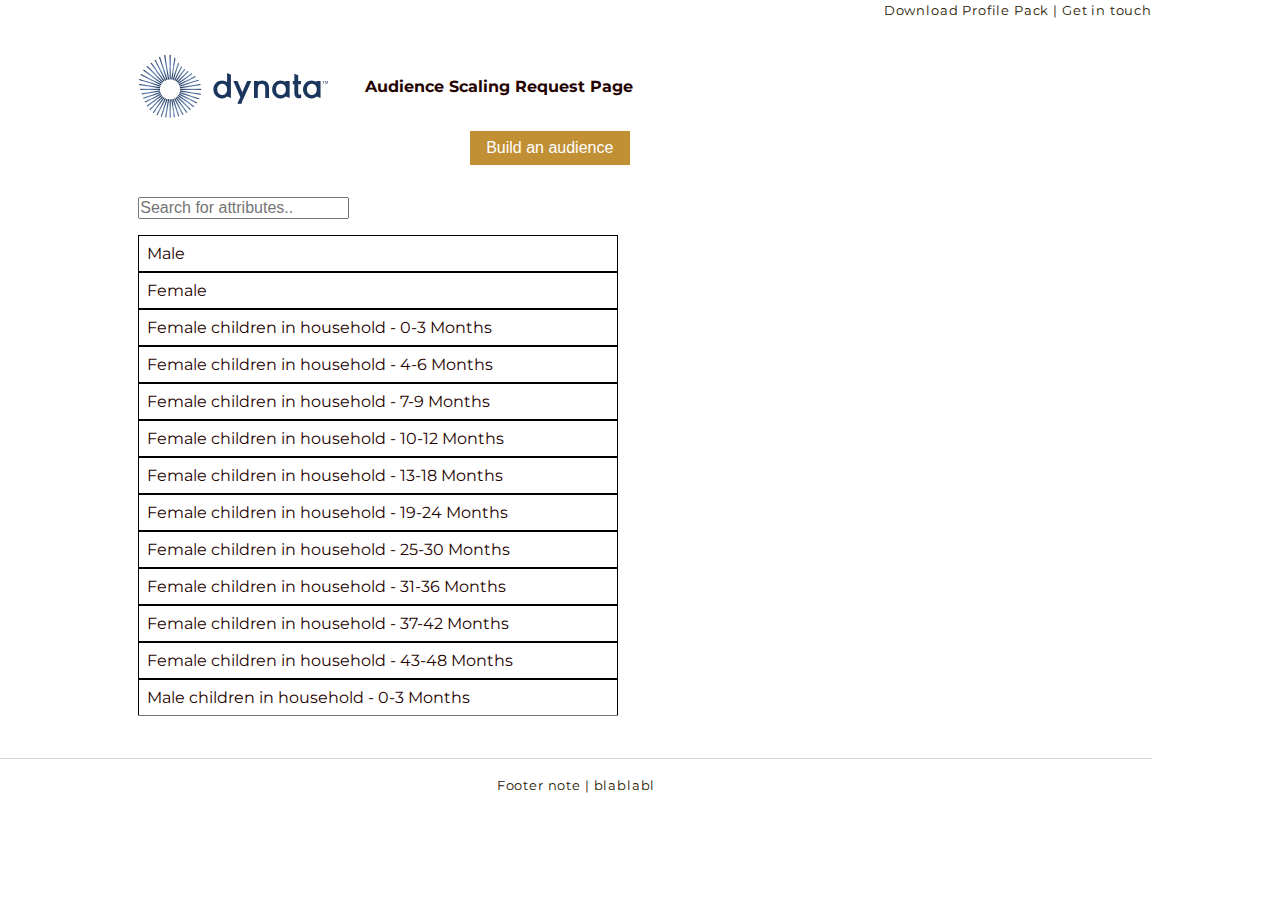
==== commit d65c8de7: "new2" ====
--- a/index.html
+++ b/index.html
@@ -3945,12 +3945,13 @@
 						</div>
 						
 						<button type="button" class="btn-confirm" onclick="closeStartForm()">Confirm</button>
+						<button type="button" id="close-pop-no-action" class="cancel-little-x" onclick="closePopNoAction()">X</button>
 					</div>
 				</div>
 				<div id="controlButtons">
-					<button onclick="boxFunction()">Add a criteria</button>
+					<button id="addCriteria-button" onclick="boxFunction()">Add a criteria</button>
 					<button id="clear-button" onclick="clearCurrent()">Clear</button>
-					<button onclick="doneSelectingCriteria()" >Done</button>
+					<button id="done-button" onclick="doneSelectingCriteria()" >Done</button>
 				</div>
 				<div id="audienceContainer">
 				</div>				
--- a/styles/reqpage.css
+++ b/styles/reqpage.css
@@ -177,11 +177,25 @@
   /* The popup form - hidden by default */
   .form-popup {
 	display: none;
+	width: 28rem;
 	/* position: fixed; */
 	/* bottom: 0;
 	right: 15px; */
 	border: 3px solid #f1f1f1;
 	/* z-index: 9; */
+	position: relative;
+  }
+
+  #close-pop-no-action{
+	  position: absolute;
+	  top: 0;
+	  right: 0;
+	  border: none;
+	  background-color: darkred;
+	  font-size: small;
+	  color: #ddd;
+	  border-radius: 1rem;
+	  padding: .5rem;
   }
   
   /* Add styles to the form container */
@@ -221,7 +235,7 @@
 	background-color: #3498DB;
 	color: white;
 	margin: .2rem 0rem 0rem 1rem;
-	padding: 1rem;
+	padding: .5rem;
 	width: 10.59rem;
 	border: none;
 	cursor: pointer;
@@ -272,28 +286,41 @@
 	background-color: #04AA6D;
 	color: white;
 	margin: .2rem 0rem 0rem 1rem;
+	padding: .5rem;
+	width: 10.59rem;
+	border: none;
+	cursor: pointer;
+	opacity: 0.8;
+	/* display: block; */
+  }
+
+
+
+
+#reset-button{
+	display: none;
+}
+#submit-button{
+	display: none;
+}
+
+#tray{
+	display: none;
+	border: 2px solid grey;
+    background-color: aliceblue;
 	padding: 1rem;
-	width: 10.59rem;
-	border: none;
-	cursor: pointer;
-	opacity: 0.8;
-	/* display: block; */
-  }
-
-
-
-
-#reset-button{
-	display: none;
-}
-#submit-button{
-	display: none;
-}
-
-#tray{
-	display: none;
-	border: 1px solid black;
-	height: 3rem;
+    height: auto;
+
+}
+
+.aud_in_tray{
+	margin: .2rem .2rem .2rem .2rem;
+	border: burlywood;
+	background-color: cadetblue;
+	border-radius: .2rem;
+	padding: .5rem;
+	color: #ddd;
+	
 }
 
 .audiencebox{
@@ -310,4 +337,62 @@
 }
 
 
-
+#open-button{
+	background-color:rgb(178, 116, 2);
+	color: white;
+	margin: .2rem 0rem 0rem 1rem;
+	padding: .5rem;
+	width: 10rem;
+	border: none;
+	cursor: pointer;
+	opacity: 0.8;
+
+}
+
+#reset-button{
+	background-color:darkred;
+	color: white;
+	margin: .2rem 0rem 0rem 1rem;
+	padding: .5rem;
+	width: 10rem;
+	border: none;
+	cursor: pointer;
+	opacity: 0.8;
+
+}
+
+#addCriteria-button{
+	background-color:darkblue;
+	color: white;
+	margin: .2rem 0rem 0rem 1rem;
+	padding: .5rem;
+	width: 10rem;
+	border: none;
+	cursor: pointer;
+	opacity: 0.8;
+}
+
+#clear-button, #done-button{
+	background-color:darkblue;
+	color: white;
+	margin: .2rem 0rem 0rem 0rem;
+	padding: .5rem;
+	width: 10rem;
+	border: none;
+	cursor: pointer;
+	opacity: 0.8;
+}
+
+#submit-button{
+	background-color:darkgreen;
+	color: white;
+	margin: .2rem 0rem 0rem 0rem;
+	padding: .5rem;
+	width: 10rem;
+	border: none;
+	cursor: pointer;
+	opacity: 0.8;
+}
+
+
+
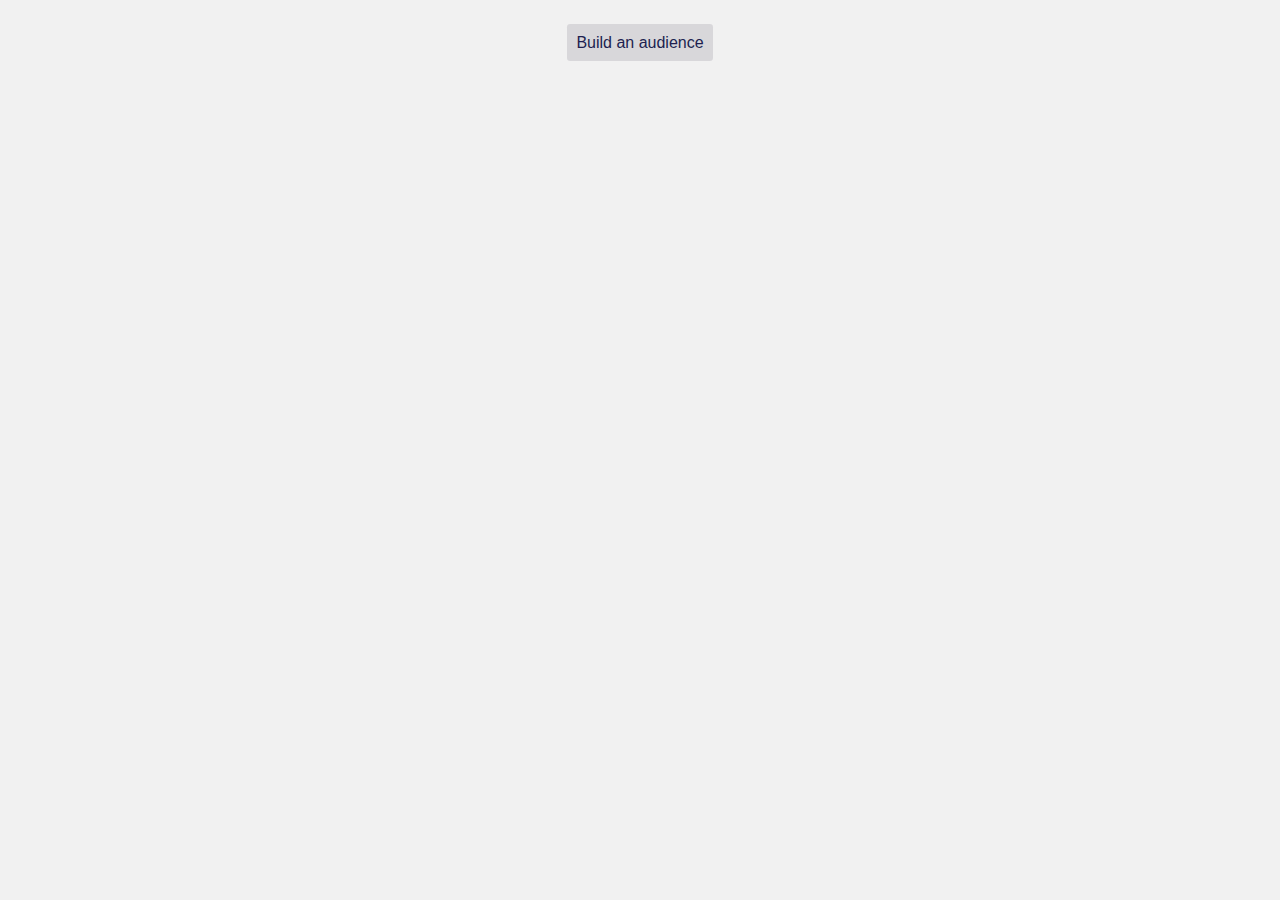
==== commit 916305db: "26 apr" ====
--- a/index.html
+++ b/index.html
@@ -1,3975 +1,17 @@
 <!DOCTYPE html>
 <html lang="en">
 <head>
-	<title>Audience Scaling Request Page</title>
-	<meta charset="UTF-8">
-	<link rel="stylesheet" href="styles/reqpage.css">
-	<link href="https://fonts.googleapis.com/css2?family=Montserrat&display=swap" rel="stylesheet">
+    <meta charset="UTF-8">
+    <meta http-equiv="X-UA-Compatible" content="IE=edge">
+    <meta name="viewport" content="width=device-width, initial-scale=1.0">
+    <link rel="stylesheet" href="styles/reqpage.css">
+    <title>Document</title>
 </head>
 <body>
-	<nav id="headerlinks">
-		<ul>
-			<li><a href="https://www.replace.com">Download Profile Pack &#124;</a></li>
-			<li><a href="https://www.replace.com">Get in touch</a></li>
-		</ul>
-	</nav>
-	<main>
-		<header>
-			<div class="dynata-logo">
-				<a href="https://www.dynata.com/" target="_blank" title="Dynata"><img src="imgs/dynata-logo.png" >
-				</a>
-				</div>
-			<h1>Audience Scaling Request Page</h1>
-		</header>
-		<section id="tray">
-			<ul id="trayList"></ul>
-		</section>
-		<section class="content">
-
-			<section id="paramarea" class="paramarea">		
-				<input type="text" id="searchboxInput" onkeyup="searchbox()" placeholder="Search for attributes.." title="Type in a name">
-				<ul id="paramlist" >
-					
-<li data-id='1_1' class='attribute-item' draggable='true' ondragstart='drag(event)'>Male</li>
-<li data-id='1_2' class='attribute-item' draggable='true' ondragstart='drag(event)'>Female</li>
-<li data-id='50_44890' class='attribute-item' draggable='true' ondragstart='drag(event)'>Female children in household - 0-3 Months</li>
-<li data-id='50_44883' class='attribute-item' draggable='true' ondragstart='drag(event)'>Female children in household - 4-6 Months</li>
-<li data-id='50_44877' class='attribute-item' draggable='true' ondragstart='drag(event)'>Female children in household - 7-9 Months</li>
-<li data-id='50_44884' class='attribute-item' draggable='true' ondragstart='drag(event)'>Female children in household - 10-12 Months</li>
-<li data-id='50_44881' class='attribute-item' draggable='true' ondragstart='drag(event)'>Female children in household - 13-18 Months</li>
-<li data-id='50_44886' class='attribute-item' draggable='true' ondragstart='drag(event)'>Female children in household - 19-24 Months</li>
-<li data-id='50_44891' class='attribute-item' draggable='true' ondragstart='drag(event)'>Female children in household - 25-30 Months</li>
-<li data-id='50_44879' class='attribute-item' draggable='true' ondragstart='drag(event)'>Female children in household - 31-36 Months</li>
-<li data-id='50_44882' class='attribute-item' draggable='true' ondragstart='drag(event)'>Female children in household - 37-42 Months</li>
-<li data-id='50_44874' class='attribute-item' draggable='true' ondragstart='drag(event)'>Female children in household - 43-48 Months</li>
-<li data-id='50_44873' class='attribute-item' draggable='true' ondragstart='drag(event)'>Male children in household - 0-3 Months</li>
-<li data-id='50_44876' class='attribute-item' draggable='true' ondragstart='drag(event)'>Male children in household - 4-6 Months</li>
-<li data-id='50_44887' class='attribute-item' draggable='true' ondragstart='drag(event)'>Male children in household - 7-9 Months</li>
-<li data-id='50_44889' class='attribute-item' draggable='true' ondragstart='drag(event)'>Male children in household - 10-12 Months</li>
-<li data-id='50_44892' class='attribute-item' draggable='true' ondragstart='drag(event)'>Male children in household - 13-18 Months</li>
-<li data-id='50_44888' class='attribute-item' draggable='true' ondragstart='drag(event)'>Male children in household - 19-24 Months</li>
-<li data-id='50_44880' class='attribute-item' draggable='true' ondragstart='drag(event)'>Male children in household - 25-30 Months</li>
-<li data-id='50_44878' class='attribute-item' draggable='true' ondragstart='drag(event)'>Male children in household - 31-36 Months</li>
-<li data-id='50_44875' class='attribute-item' draggable='true' ondragstart='drag(event)'>Male children in household - 37-42 Months</li>
-<li data-id='50_44885' class='attribute-item' draggable='true' ondragstart='drag(event)'>Male children in household - 43-48 Months</li>
-<li data-id='51_44927' class='attribute-item' draggable='true' ondragstart='drag(event)'>Female children in household - 1 year old</li>
-<li data-id='51_44906' class='attribute-item' draggable='true' ondragstart='drag(event)'>Female children in household - 2 years old</li>
-<li data-id='51_44925' class='attribute-item' draggable='true' ondragstart='drag(event)'>Female children in household - 3 years old</li>
-<li data-id='51_44919' class='attribute-item' draggable='true' ondragstart='drag(event)'>Female children in household - 4 years old</li>
-<li data-id='51_44896' class='attribute-item' draggable='true' ondragstart='drag(event)'>Female children in household - 5 years old</li>
-<li data-id='51_44901' class='attribute-item' draggable='true' ondragstart='drag(event)'>Female children in household - 6 years old</li>
-<li data-id='51_44910' class='attribute-item' draggable='true' ondragstart='drag(event)'>Female children in household - 7 years old</li>
-<li data-id='51_44893' class='attribute-item' draggable='true' ondragstart='drag(event)'>Female children in household - 8 years old</li>
-<li data-id='51_44922' class='attribute-item' draggable='true' ondragstart='drag(event)'>Female children in household - 9 years old</li>
-<li data-id='51_44902' class='attribute-item' draggable='true' ondragstart='drag(event)'>Female children in household - 10 years old</li>
-<li data-id='51_44899' class='attribute-item' draggable='true' ondragstart='drag(event)'>Female children in household - 11 years old</li>
-<li data-id='51_44913' class='attribute-item' draggable='true' ondragstart='drag(event)'>Female children in household - 12 years old</li>
-<li data-id='51_44920' class='attribute-item' draggable='true' ondragstart='drag(event)'>Female children in household - 13 years old</li>
-<li data-id='51_44911' class='attribute-item' draggable='true' ondragstart='drag(event)'>Female children in household - 14 years old</li>
-<li data-id='51_44897' class='attribute-item' draggable='true' ondragstart='drag(event)'>Female children in household - 15 years old</li>
-<li data-id='51_44914' class='attribute-item' draggable='true' ondragstart='drag(event)'>Female children in household - 16 years old</li>
-<li data-id='51_44917' class='attribute-item' draggable='true' ondragstart='drag(event)'>Female children in household - 17 years old</li>
-<li data-id='51_44915' class='attribute-item' draggable='true' ondragstart='drag(event)'>Female children in household - 18 years old</li>
-<li data-id='51_44924' class='attribute-item' draggable='true' ondragstart='drag(event)'>Male children in household - 1 year old</li>
-<li data-id='51_44898' class='attribute-item' draggable='true' ondragstart='drag(event)'>Male children in household - 2 years old</li>
-<li data-id='51_44928' class='attribute-item' draggable='true' ondragstart='drag(event)'>Male children in household - 3 years old</li>
-<li data-id='51_44908' class='attribute-item' draggable='true' ondragstart='drag(event)'>Male children in household - 4 years old</li>
-<li data-id='51_44894' class='attribute-item' draggable='true' ondragstart='drag(event)'>Male children in household - 5 years old</li>
-<li data-id='51_44923' class='attribute-item' draggable='true' ondragstart='drag(event)'>Male children in household - 6 years old</li>
-<li data-id='51_44918' class='attribute-item' draggable='true' ondragstart='drag(event)'>Male children in household - 7 years old</li>
-<li data-id='51_44926' class='attribute-item' draggable='true' ondragstart='drag(event)'>Male children in household - 8 years old</li>
-<li data-id='51_44895' class='attribute-item' draggable='true' ondragstart='drag(event)'>Male children in household - 9 years old</li>
-<li data-id='51_44905' class='attribute-item' draggable='true' ondragstart='drag(event)'>Male children in household - 10 years old</li>
-<li data-id='51_44912' class='attribute-item' draggable='true' ondragstart='drag(event)'>Male children in household - 11 years old</li>
-<li data-id='51_44909' class='attribute-item' draggable='true' ondragstart='drag(event)'>Male children in household - 12 years old</li>
-<li data-id='51_44921' class='attribute-item' draggable='true' ondragstart='drag(event)'>Male children in household - 13 years old</li>
-<li data-id='51_44907' class='attribute-item' draggable='true' ondragstart='drag(event)'>Male children in household - 14 years old</li>
-<li data-id='51_44900' class='attribute-item' draggable='true' ondragstart='drag(event)'>Male children in household - 15 years old</li>
-<li data-id='51_44903' class='attribute-item' draggable='true' ondragstart='drag(event)'>Male children in household - 16 years old</li>
-<li data-id='51_44904' class='attribute-item' draggable='true' ondragstart='drag(event)'>Male children in household - 17 years old</li>
-<li data-id='51_44916' class='attribute-item' draggable='true' ondragstart='drag(event)'>Male children in household - 18 years old</li>
-<li data-id='51_388389' class='attribute-item' draggable='true' ondragstart='drag(event)'>Female children in household - < 1 year old</li>
-<li data-id='51_388391' class='attribute-item' draggable='true' ondragstart='drag(event)'>Male children in household - < 1 year old</li>
-<li data-id='105_45017' class='attribute-item' draggable='true' ondragstart='drag(event)'>Gross Annual Household Income : Under £10,000</li>
-<li data-id='105_44987' class='attribute-item' draggable='true' ondragstart='drag(event)'>Gross Annual Household Income : £10,000 - £19,999</li>
-<li data-id='105_45082' class='attribute-item' draggable='true' ondragstart='drag(event)'>Gross Annual Household Income : £20,000 - £29,999</li>
-<li data-id='105_45070' class='attribute-item' draggable='true' ondragstart='drag(event)'>Gross Annual Household Income : £30,000 - £39,999</li>
-<li data-id='105_44975' class='attribute-item' draggable='true' ondragstart='drag(event)'>Gross Annual Household Income : £40,000 - £49,999</li>
-<li data-id='105_45060' class='attribute-item' draggable='true' ondragstart='drag(event)'>Gross Annual Household Income : £50,000 - £59,999</li>
-<li data-id='105_45065' class='attribute-item' draggable='true' ondragstart='drag(event)'>Gross Annual Household Income : £60,000 - £69,999</li>
-<li data-id='105_45046' class='attribute-item' draggable='true' ondragstart='drag(event)'>Gross Annual Household Income : £70,000 - £79,999</li>
-<li data-id='105_44999' class='attribute-item' draggable='true' ondragstart='drag(event)'>Gross Annual Household Income : £80,000 - £89,999</li>
-<li data-id='105_45087' class='attribute-item' draggable='true' ondragstart='drag(event)'>Gross Annual Household Income : £90,000 - £99,999</li>
-<li data-id='105_45083' class='attribute-item' draggable='true' ondragstart='drag(event)'>Gross Annual Household Income : £100,000 - £149,999</li>
-<li data-id='105_45006' class='attribute-item' draggable='true' ondragstart='drag(event)'>Gross Annual Household Income : £150,000 - £199,999</li>
-<li data-id='105_44968' class='attribute-item' draggable='true' ondragstart='drag(event)'>Gross Annual Household Income : £200,000 - £499,999</li>
-<li data-id='105_45021' class='attribute-item' draggable='true' ondragstart='drag(event)'>Gross Annual Household Income : £500,000 or more</li>
-<li data-id='110_45208' class='attribute-item' draggable='true' ondragstart='drag(event)'>Investable Assets - Household : Less than £20,000</li>
-<li data-id='110_45199' class='attribute-item' draggable='true' ondragstart='drag(event)'>Investable Assets - Household : £20,000 to £49,999</li>
-<li data-id='110_45237' class='attribute-item' draggable='true' ondragstart='drag(event)'>Investable Assets - Household : £50,000 to £99,999</li>
-<li data-id='110_45241' class='attribute-item' draggable='true' ondragstart='drag(event)'>Investable Assets - Household : £100,000 to £249,999</li>
-<li data-id='110_45254' class='attribute-item' draggable='true' ondragstart='drag(event)'>Investable Assets - Household : £250,000 to £499,999</li>
-<li data-id='110_45203' class='attribute-item' draggable='true' ondragstart='drag(event)'>Investable Assets - Household : £500,000 to £1 million</li>
-<li data-id='110_45218' class='attribute-item' draggable='true' ondragstart='drag(event)'>Investable Assets - Household : £1 million to £2.49 million</li>
-<li data-id='110_45232' class='attribute-item' draggable='true' ondragstart='drag(event)'>Investable Assets - Household : £2.5 million to £5 million</li>
-<li data-id='110_45196' class='attribute-item' draggable='true' ondragstart='drag(event)'>Investable Assets - Household : More than £5 million</li>
-<li data-id='111_45294' class='attribute-item' draggable='true' ondragstart='drag(event)'>Financial Products : Auto Loan</li>
-<li data-id='111_45292' class='attribute-item' draggable='true' ondragstart='drag(event)'>Financial Products : Contactless Payment Card</li>
-<li data-id='111_45268' class='attribute-item' draggable='true' ondragstart='drag(event)'>Financial Products : Debit Card</li>
-<li data-id='111_45287' class='attribute-item' draggable='true' ondragstart='drag(event)'>Financial Products : Credit Card</li>
-<li data-id='111_45269' class='attribute-item' draggable='true' ondragstart='drag(event)'>Financial Products : Current Account</li>
-<li data-id='111_45291' class='attribute-item' draggable='true' ondragstart='drag(event)'>Financial Products : Savings Account</li>
-<li data-id='111_45293' class='attribute-item' draggable='true' ondragstart='drag(event)'>Financial Products : Home Buildings and/or Contents Insurance</li>
-<li data-id='111_45299' class='attribute-item' draggable='true' ondragstart='drag(event)'>Financial Products : Life Insurance</li>
-<li data-id='111_45285' class='attribute-item' draggable='true' ondragstart='drag(event)'>Financial Products : ISA</li>
-<li data-id='111_45298' class='attribute-item' draggable='true' ondragstart='drag(event)'>Financial Products : Motor Insurance</li>
-<li data-id='111_45286' class='attribute-item' draggable='true' ondragstart='drag(event)'>Financial Products : Mortgage</li>
-<li data-id='111_45276' class='attribute-item' draggable='true' ondragstart='drag(event)'>Financial Products : Personal Loan (unsecured)</li>
-<li data-id='111_271827' class='attribute-item' draggable='true' ondragstart='drag(event)'>Financial Products : Prepaid Card</li>
-<li data-id='111_45274' class='attribute-item' draggable='true' ondragstart='drag(event)'>Financial Products : Secured Loan / Homeowner Loan</li>
-<li data-id='111_45288' class='attribute-item' draggable='true' ondragstart='drag(event)'>Financial Products : Shares / Share Options</li>
-<li data-id='112_45306' class='attribute-item' draggable='true' ondragstart='drag(event)'>Number of Children : None</li>
-<li data-id='112_45307' class='attribute-item' draggable='true' ondragstart='drag(event)'>Number of Children : 1</li>
-<li data-id='112_45305' class='attribute-item' draggable='true' ondragstart='drag(event)'>Number of Children : 2</li>
-<li data-id='112_45304' class='attribute-item' draggable='true' ondragstart='drag(event)'>Number of Children : 3</li>
-<li data-id='112_45303' class='attribute-item' draggable='true' ondragstart='drag(event)'>Number of Children : 4</li>
-<li data-id='112_45302' class='attribute-item' draggable='true' ondragstart='drag(event)'>Number of Children : 5 or more</li>
-<li data-id='113_45309' class='attribute-item' draggable='true' ondragstart='drag(event)'>Number in Household : 1</li>
-<li data-id='113_45312' class='attribute-item' draggable='true' ondragstart='drag(event)'>Number in Household : 2</li>
-<li data-id='113_45311' class='attribute-item' draggable='true' ondragstart='drag(event)'>Number in Household : 3</li>
-<li data-id='113_45308' class='attribute-item' draggable='true' ondragstart='drag(event)'>Number in Household : 4</li>
-<li data-id='113_45310' class='attribute-item' draggable='true' ondragstart='drag(event)'>Number in Household : 5 or more</li>
-<li data-id='114_45325' class='attribute-item' draggable='true' ondragstart='drag(event)'>Education : Incomplete Secondary Education  (Below GC SE / O Level)</li>
-<li data-id='114_45328' class='attribute-item' draggable='true' ondragstart='drag(event)'>Education : Secondary Education Completed (GCSE / O Level / CSE or equivalent)</li>
-<li data-id='114_45327' class='attribute-item' draggable='true' ondragstart='drag(event)'>Education : Secondary Education Completed (A Level or equivalent)</li>
-<li data-id='114_45354' class='attribute-item' draggable='true' ondragstart='drag(event)'>Education : Some Vocational or Technical Qualifications</li>
-<li data-id='114_45335' class='attribute-item' draggable='true' ondragstart='drag(event)'>Education : Vocational or Technical Qualifications Completed (e.g. HND, NVQ)</li>
-<li data-id='114_45318' class='attribute-item' draggable='true' ondragstart='drag(event)'>Education : Postgraduate Education Completed  (e.g. Masters)</li>
-<li data-id='114_45350' class='attribute-item' draggable='true' ondragstart='drag(event)'>Education : University Education Completed (First Degree e.g. BA, BSc)</li>
-<li data-id='114_45337' class='attribute-item' draggable='true' ondragstart='drag(event)'>Education : Doctorate, Post-doctorate or equivalent  (Higher Degree)</li>
-<li data-id='115_45358' class='attribute-item' draggable='true' ondragstart='drag(event)'>Race/Ethnicity : Asian / Asian British</li>
-<li data-id='115_45363' class='attribute-item' draggable='true' ondragstart='drag(event)'>Race/Ethnicity : Black / Black British</li>
-<li data-id='115_45365' class='attribute-item' draggable='true' ondragstart='drag(event)'>Race/Ethnicity : Mixed descent (e.g. White & Asian, White & Black)</li>
-<li data-id='115_45357' class='attribute-item' draggable='true' ondragstart='drag(event)'>Race/Ethnicity : White (British / Irish / Other)</li>
-<li data-id='115_45368' class='attribute-item' draggable='true' ondragstart='drag(event)'>Race/Ethnicity : Other</li>
-<li data-id='115_45359' class='attribute-item' draggable='true' ondragstart='drag(event)'>Race/Ethnicity : Prefer not to answer</li>
-<li data-id='117_45378' class='attribute-item' draggable='true' ondragstart='drag(event)'>Marital Status : Single, never married</li>
-<li data-id='117_45380' class='attribute-item' draggable='true' ondragstart='drag(event)'>Marital Status : Married</li>
-<li data-id='117_45374' class='attribute-item' draggable='true' ondragstart='drag(event)'>Marital Status : Living with Partner</li>
-<li data-id='117_45377' class='attribute-item' draggable='true' ondragstart='drag(event)'>Marital Status : Separated</li>
-<li data-id='117_45373' class='attribute-item' draggable='true' ondragstart='drag(event)'>Marital Status : Divorced</li>
-<li data-id='117_45379' class='attribute-item' draggable='true' ondragstart='drag(event)'>Marital Status : Widowed/Widower</li>
-<li data-id='117_45376' class='attribute-item' draggable='true' ondragstart='drag(event)'>Marital Status : Civil Union / Civil Partnership</li>
-<li data-id='118_45393' class='attribute-item' draggable='true' ondragstart='drag(event)'>Employment Status : Full-time (30 or more hours per week)</li>
-<li data-id='118_45392' class='attribute-item' draggable='true' ondragstart='drag(event)'>Employment Status : Part-time</li>
-<li data-id='118_45387' class='attribute-item' draggable='true' ondragstart='drag(event)'>Employment Status : Contract, Freelance or Temporary Employee</li>
-<li data-id='118_45383' class='attribute-item' draggable='true' ondragstart='drag(event)'>Employment Status : Self-employed</li>
-<li data-id='118_45390' class='attribute-item' draggable='true' ondragstart='drag(event)'>Employment Status : Semi-retired</li>
-<li data-id='118_45386' class='attribute-item' draggable='true' ondragstart='drag(event)'>Employment Status : Retired</li>
-<li data-id='118_45382' class='attribute-item' draggable='true' ondragstart='drag(event)'>Employment Status : Homemaker</li>
-<li data-id='118_45384' class='attribute-item' draggable='true' ondragstart='drag(event)'>Employment Status : Stay-at-Home Parent</li>
-<li data-id='118_45388' class='attribute-item' draggable='true' ondragstart='drag(event)'>Employment Status : Full-time Student</li>
-<li data-id='118_45381' class='attribute-item' draggable='true' ondragstart='drag(event)'>Employment Status : Part-time Student (working MORE than 30 hours per week)</li>
-<li data-id='118_45385' class='attribute-item' draggable='true' ondragstart='drag(event)'>Employment Status : Part-time Student (working LESS than 30 hours per week)</li>
-<li data-id='118_45391' class='attribute-item' draggable='true' ondragstart='drag(event)'>Employment Status : Unemployed</li>
-<li data-id='118_294535' class='attribute-item' draggable='true' ondragstart='drag(event)'>Employment Status : Disabled</li>
-<li data-id='119_45394' class='attribute-item' draggable='true' ondragstart='drag(event)'>Vehicles in Household : 1</li>
-<li data-id='119_45395' class='attribute-item' draggable='true' ondragstart='drag(event)'>Vehicles in Household : 2</li>
-<li data-id='119_45396' class='attribute-item' draggable='true' ondragstart='drag(event)'>Vehicles in Household : 3+</li>
-<li data-id='119_45397' class='attribute-item' draggable='true' ondragstart='drag(event)'>Vehicles in Household : None</li>
-<li data-id='120_45398' class='attribute-item' draggable='true' ondragstart='drag(event)'>Own or Rent : Own</li>
-<li data-id='120_45402' class='attribute-item' draggable='true' ondragstart='drag(event)'>Own or Rent : Rent</li>
-<li data-id='120_45401' class='attribute-item' draggable='true' ondragstart='drag(event)'>Own or Rent : Other</li>
-<li data-id='120_45400' class='attribute-item' draggable='true' ondragstart='drag(event)'>Own or Rent : Live with family member(s) in their residence</li>
-<li data-id='120_45399' class='attribute-item' draggable='true' ondragstart='drag(event)'>Own or Rent : Live in student/university housing</li>
-<li data-id='122_45414' class='attribute-item' draggable='true' ondragstart='drag(event)'>Primary Grocery Shopper : All of it</li>
-<li data-id='122_45417' class='attribute-item' draggable='true' ondragstart='drag(event)'>Primary Grocery Shopper : Most of it</li>
-<li data-id='122_271813' class='attribute-item' draggable='true' ondragstart='drag(event)'>Primary Grocery Shopper : About half of it</li>
-<li data-id='122_45415' class='attribute-item' draggable='true' ondragstart='drag(event)'>Primary Grocery Shopper : Some of it</li>
-<li data-id='122_45418' class='attribute-item' draggable='true' ondragstart='drag(event)'>Primary Grocery Shopper : Only a small part of it</li>
-<li data-id='125_45435' class='attribute-item' draggable='true' ondragstart='drag(event)'>Beverages Consumed Weekly : Beer</li>
-<li data-id='125_45442' class='attribute-item' draggable='true' ondragstart='drag(event)'>Beverages Consumed Weekly : Bottled / Canned Iced Tea</li>
-<li data-id='125_45436' class='attribute-item' draggable='true' ondragstart='drag(event)'>Beverages Consumed Weekly : Carbonated Soft Drinks</li>
-<li data-id='125_45424' class='attribute-item' draggable='true' ondragstart='drag(event)'>Beverages Consumed Weekly : Coconut Water</li>
-<li data-id='125_45423' class='attribute-item' draggable='true' ondragstart='drag(event)'>Beverages Consumed Weekly : Coffee</li>
-<li data-id='125_45433' class='attribute-item' draggable='true' ondragstart='drag(event)'>Beverages Consumed Weekly : Diet / Weight Loss Drinks</li>
-<li data-id='125_45426' class='attribute-item' draggable='true' ondragstart='drag(event)'>Beverages Consumed Weekly : Energy Drinks</li>
-<li data-id='125_45428' class='attribute-item' draggable='true' ondragstart='drag(event)'>Beverages Consumed Weekly : Flavored / Fortified Water</li>
-<li data-id='125_45439' class='attribute-item' draggable='true' ondragstart='drag(event)'>Beverages Consumed Weekly : Flavored Malt Beverages</li>
-<li data-id='125_45434' class='attribute-item' draggable='true' ondragstart='drag(event)'>Beverages Consumed Weekly : Hot Tea</li>
-<li data-id='125_45429' class='attribute-item' draggable='true' ondragstart='drag(event)'>Beverages Consumed Weekly : Juice</li>
-<li data-id='125_45425' class='attribute-item' draggable='true' ondragstart='drag(event)'>Beverages Consumed Weekly : Mixed Drinks / Hard Liquor / Spirits</li>
-<li data-id='125_271835' class='attribute-item' draggable='true' ondragstart='drag(event)'>Beverages Consumed Weekly : Non-Alcoholic Beer</li>
-<li data-id='125_45432' class='attribute-item' draggable='true' ondragstart='drag(event)'>Beverages Consumed Weekly : Nutritional Drinks</li>
-<li data-id='125_45438' class='attribute-item' draggable='true' ondragstart='drag(event)'>Beverages Consumed Weekly : Protein Drinks / Shakes</li>
-<li data-id='125_45430' class='attribute-item' draggable='true' ondragstart='drag(event)'>Beverages Consumed Weekly : Sparkling Water</li>
-<li data-id='125_45440' class='attribute-item' draggable='true' ondragstart='drag(event)'>Beverages Consumed Weekly : Sports Drinks</li>
-<li data-id='125_45427' class='attribute-item' draggable='true' ondragstart='drag(event)'>Beverages Consumed Weekly : Unflavored Bottled / Still Water</li>
-<li data-id='125_271515' class='attribute-item' draggable='true' ondragstart='drag(event)'>Beverages Consumed Weekly : Vitamin Drinks</li>
-<li data-id='125_45431' class='attribute-item' draggable='true' ondragstart='drag(event)'>Beverages Consumed Weekly : Wine</li>
-<li data-id='125_514120' class='attribute-item' draggable='true' ondragstart='drag(event)'>Beverages Consumed Weekly : Cider</li>
-<li data-id='130_45443' class='attribute-item' draggable='true' ondragstart='drag(event)'>RELIGION - Religious Affiliation : Atheist</li>
-<li data-id='130_45449' class='attribute-item' draggable='true' ondragstart='drag(event)'>RELIGION - Religious Affiliation : Buddhism</li>
-<li data-id='130_45452' class='attribute-item' draggable='true' ondragstart='drag(event)'>RELIGION - Religious Affiliation : Christianity</li>
-<li data-id='130_45462' class='attribute-item' draggable='true' ondragstart='drag(event)'>RELIGION - Religious Affiliation : Hinduism</li>
-<li data-id='130_45457' class='attribute-item' draggable='true' ondragstart='drag(event)'>RELIGION - Religious Affiliation : Islam</li>
-<li data-id='130_45456' class='attribute-item' draggable='true' ondragstart='drag(event)'>RELIGION - Religious Affiliation : Judaism</li>
-<li data-id='130_45463' class='attribute-item' draggable='true' ondragstart='drag(event)'>RELIGION - Religious Affiliation : Sikhism</li>
-<li data-id='130_45446' class='attribute-item' draggable='true' ondragstart='drag(event)'>RELIGION - Religious Affiliation : Taoism</li>
-<li data-id='130_45445' class='attribute-item' draggable='true' ondragstart='drag(event)'>RELIGION - Religious Affiliation : Not applicable</li>
-<li data-id='130_45448' class='attribute-item' draggable='true' ondragstart='drag(event)'>RELIGION - Religious Affiliation : Prefer not to answer</li>
-<li data-id='131_45465' class='attribute-item' draggable='true' ondragstart='drag(event)'>Sexual Orientation : Heterosexual</li>
-<li data-id='131_45464' class='attribute-item' draggable='true' ondragstart='drag(event)'>Sexual Orientation : Gay / Lesbian</li>
-<li data-id='131_45467' class='attribute-item' draggable='true' ondragstart='drag(event)'>Sexual Orientation : Bi-sexual</li>
-<li data-id='131_162031' class='attribute-item' draggable='true' ondragstart='drag(event)'>Sexual Orientation : Other</li>
-<li data-id='179_45567' class='attribute-item' draggable='true' ondragstart='drag(event)'>Business - Mobile Device Type : Smartphone</li>
-<li data-id='179_45568' class='attribute-item' draggable='true' ondragstart='drag(event)'>Business - Mobile Device Type : Basic cell phone</li>
-<li data-id='179_45569' class='attribute-item' draggable='true' ondragstart='drag(event)'>Business - Mobile Device Type : Other</li>
-<li data-id='179_45570' class='attribute-item' draggable='true' ondragstart='drag(event)'>Business - Mobile Device Type : Don't know</li>
-<li data-id='180_45571' class='attribute-item' draggable='true' ondragstart='drag(event)'>Business - Smartphone OS : Android (Google)</li>
-<li data-id='180_45579' class='attribute-item' draggable='true' ondragstart='drag(event)'>Business - Smartphone OS : iOS (iPhone)</li>
-<li data-id='180_45574' class='attribute-item' draggable='true' ondragstart='drag(event)'>Business - Smartphone OS : BlackBerry OS (RIM)</li>
-<li data-id='180_45576' class='attribute-item' draggable='true' ondragstart='drag(event)'>Business - Smartphone OS : Windows Mobile</li>
-<li data-id='180_45573' class='attribute-item' draggable='true' ondragstart='drag(event)'>Business - Smartphone OS : WebOS (Palm/HP)</li>
-<li data-id='180_45578' class='attribute-item' draggable='true' ondragstart='drag(event)'>Business - Smartphone OS : Symbian</li>
-<li data-id='180_45572' class='attribute-item' draggable='true' ondragstart='drag(event)'>Business - Smartphone OS : Tizen</li>
-<li data-id='180_45577' class='attribute-item' draggable='true' ondragstart='drag(event)'>Business - Smartphone OS : S40</li>
-<li data-id='180_45580' class='attribute-item' draggable='true' ondragstart='drag(event)'>Business - Smartphone OS : Other</li>
-<li data-id='181_45662' class='attribute-item' draggable='true' ondragstart='drag(event)'>Business - Network Provider : O2</li>
-<li data-id='181_45613' class='attribute-item' draggable='true' ondragstart='drag(event)'>Business - Network Provider : 3</li>
-<li data-id='181_45607' class='attribute-item' draggable='true' ondragstart='drag(event)'>Business - Network Provider : BT Mobile</li>
-<li data-id='181_45686' class='attribute-item' draggable='true' ondragstart='drag(event)'>Business - Network Provider : EE (Everything Everywhere)</li>
-<li data-id='181_45605' class='attribute-item' draggable='true' ondragstart='drag(event)'>Business - Network Provider : GiffGaff</li>
-<li data-id='181_245083' class='attribute-item' draggable='true' ondragstart='drag(event)'>Business - Network Provider : iD Mobile</li>
-<li data-id='181_45680' class='attribute-item' draggable='true' ondragstart='drag(event)'>Business - Network Provider : Orange</li>
-<li data-id='181_45599' class='attribute-item' draggable='true' ondragstart='drag(event)'>Business - Network Provider : TalkTalk</li>
-<li data-id='181_45606' class='attribute-item' draggable='true' ondragstart='drag(event)'>Business - Network Provider : Tesco</li>
-<li data-id='181_45672' class='attribute-item' draggable='true' ondragstart='drag(event)'>Business - Network Provider : T-Mobile</li>
-<li data-id='181_45600' class='attribute-item' draggable='true' ondragstart='drag(event)'>Business - Network Provider : Virgin Mobile</li>
-<li data-id='181_45653' class='attribute-item' draggable='true' ondragstart='drag(event)'>Business - Network Provider : Vodafone</li>
-<li data-id='181_45637' class='attribute-item' draggable='true' ondragstart='drag(event)'>Business - Network Provider : Other</li>
-<li data-id='182_45762' class='attribute-item' draggable='true' ondragstart='drag(event)'>Business - Monthly Spend : Under £10 / month</li>
-<li data-id='182_45758' class='attribute-item' draggable='true' ondragstart='drag(event)'>Business - Monthly Spend : £10 - £20 / month</li>
-<li data-id='182_45771' class='attribute-item' draggable='true' ondragstart='drag(event)'>Business - Monthly Spend : £21 - £30 / month</li>
-<li data-id='182_45767' class='attribute-item' draggable='true' ondragstart='drag(event)'>Business - Monthly Spend : £31 - £40 / month</li>
-<li data-id='182_45786' class='attribute-item' draggable='true' ondragstart='drag(event)'>Business - Monthly Spend : £41 - £50 / month</li>
-<li data-id='182_45737' class='attribute-item' draggable='true' ondragstart='drag(event)'>Business - Monthly Spend : £51 - £75 / month</li>
-<li data-id='182_45790' class='attribute-item' draggable='true' ondragstart='drag(event)'>Business - Monthly Spend : £76 - £100 / month</li>
-<li data-id='182_45723' class='attribute-item' draggable='true' ondragstart='drag(event)'>Business - Monthly Spend : Over £100 / month</li>
-<li data-id='184_45571' class='attribute-item' draggable='true' ondragstart='drag(event)'>Personal - Smartphone OS : Android (Google)</li>
-<li data-id='184_45579' class='attribute-item' draggable='true' ondragstart='drag(event)'>Personal - Smartphone OS : iOS (iPhone)</li>
-<li data-id='184_45574' class='attribute-item' draggable='true' ondragstart='drag(event)'>Personal - Smartphone OS : BlackBerry OS (RIM)</li>
-<li data-id='184_45576' class='attribute-item' draggable='true' ondragstart='drag(event)'>Personal - Smartphone OS : Windows Mobile</li>
-<li data-id='184_45573' class='attribute-item' draggable='true' ondragstart='drag(event)'>Personal - Smartphone OS : WebOS (Palm/HP)</li>
-<li data-id='184_45578' class='attribute-item' draggable='true' ondragstart='drag(event)'>Personal - Smartphone OS : Symbian</li>
-<li data-id='184_45572' class='attribute-item' draggable='true' ondragstart='drag(event)'>Personal - Smartphone OS : Tizen</li>
-<li data-id='184_45577' class='attribute-item' draggable='true' ondragstart='drag(event)'>Personal - Smartphone OS : S40</li>
-<li data-id='184_45580' class='attribute-item' draggable='true' ondragstart='drag(event)'>Personal - Smartphone OS : Other</li>
-<li data-id='184_45575' class='attribute-item' draggable='true' ondragstart='drag(event)'>Personal - Smartphone OS : Don't know</li>
-<li data-id='185_45918' class='attribute-item' draggable='true' ondragstart='drag(event)'>Personal - Network Provider : O2</li>
-<li data-id='185_45870' class='attribute-item' draggable='true' ondragstart='drag(event)'>Personal - Network Provider : 3</li>
-<li data-id='185_45854' class='attribute-item' draggable='true' ondragstart='drag(event)'>Personal - Network Provider : BT Mobile</li>
-<li data-id='185_45897' class='attribute-item' draggable='true' ondragstart='drag(event)'>Personal - Network Provider : EE (Everything Everywhere)</li>
-<li data-id='185_45858' class='attribute-item' draggable='true' ondragstart='drag(event)'>Personal - Network Provider : GiffGaff</li>
-<li data-id='185_45875' class='attribute-item' draggable='true' ondragstart='drag(event)'>Personal - Network Provider : Orange</li>
-<li data-id='185_209591' class='attribute-item' draggable='true' ondragstart='drag(event)'>Personal - Network Provider : Talk Mobile</li>
-<li data-id='185_45891' class='attribute-item' draggable='true' ondragstart='drag(event)'>Personal - Network Provider : T-Mobile</li>
-<li data-id='185_45889' class='attribute-item' draggable='true' ondragstart='drag(event)'>Personal - Network Provider : Tesco</li>
-<li data-id='185_45833' class='attribute-item' draggable='true' ondragstart='drag(event)'>Personal - Network Provider : Virgin Mobile</li>
-<li data-id='185_45931' class='attribute-item' draggable='true' ondragstart='drag(event)'>Personal - Network Provider : Vodafone</li>
-<li data-id='185_272079' class='attribute-item' draggable='true' ondragstart='drag(event)'>Personal - Network Provider : Sky</li>
-<li data-id='185_272081' class='attribute-item' draggable='true' ondragstart='drag(event)'>Personal - Network Provider : Plusnet</li>
-<li data-id='185_272119' class='attribute-item' draggable='true' ondragstart='drag(event)'>Personal - Network Provider : Sainsburys Mobile</li>
-<li data-id='185_272121' class='attribute-item' draggable='true' ondragstart='drag(event)'>Personal - Network Provider : Lyca/Lebara</li>
-<li data-id='185_45844' class='attribute-item' draggable='true' ondragstart='drag(event)'>Personal - Network Provider : Other</li>
-<li data-id='185_546972' class='attribute-item' draggable='true' ondragstart='drag(event)'>Personal - Network Provider : Voxi</li>
-<li data-id='189_46018_46017' class='attribute-item' draggable='true' ondragstart='drag(event)'>Personal - Mobile Service DM : Sole or joint decision maker</li>
-<li data-id='190_46075' class='attribute-item' draggable='true' ondragstart='drag(event)'>Primary Vehicle Make : Acura</li>
-<li data-id='190_46140' class='attribute-item' draggable='true' ondragstart='drag(event)'>Primary Vehicle Make : Alfa Romeo</li>
-<li data-id='190_46110' class='attribute-item' draggable='true' ondragstart='drag(event)'>Primary Vehicle Make : Aston Martin</li>
-<li data-id='190_46141' class='attribute-item' draggable='true' ondragstart='drag(event)'>Primary Vehicle Make : Audi</li>
-<li data-id='190_46096' class='attribute-item' draggable='true' ondragstart='drag(event)'>Primary Vehicle Make : Bentley</li>
-<li data-id='190_46125' class='attribute-item' draggable='true' ondragstart='drag(event)'>Primary Vehicle Make : BMW</li>
-<li data-id='190_46101' class='attribute-item' draggable='true' ondragstart='drag(event)'>Primary Vehicle Make : Bugatti</li>
-<li data-id='190_46144' class='attribute-item' draggable='true' ondragstart='drag(event)'>Primary Vehicle Make : Cadillac</li>
-<li data-id='190_46124' class='attribute-item' draggable='true' ondragstart='drag(event)'>Primary Vehicle Make : Caterham</li>
-<li data-id='190_46137' class='attribute-item' draggable='true' ondragstart='drag(event)'>Primary Vehicle Make : Chevrolet</li>
-<li data-id='190_46111' class='attribute-item' draggable='true' ondragstart='drag(event)'>Primary Vehicle Make : Chrysler</li>
-<li data-id='190_46072' class='attribute-item' draggable='true' ondragstart='drag(event)'>Primary Vehicle Make : Citroen</li>
-<li data-id='190_46103' class='attribute-item' draggable='true' ondragstart='drag(event)'>Primary Vehicle Make : Dacia</li>
-<li data-id='190_46142' class='attribute-item' draggable='true' ondragstart='drag(event)'>Primary Vehicle Make : Daewoo</li>
-<li data-id='190_46060' class='attribute-item' draggable='true' ondragstart='drag(event)'>Primary Vehicle Make : Daihatsu</li>
-<li data-id='190_46071' class='attribute-item' draggable='true' ondragstart='drag(event)'>Primary Vehicle Make : Datsun</li>
-<li data-id='190_46049' class='attribute-item' draggable='true' ondragstart='drag(event)'>Primary Vehicle Make : Dodge</li>
-<li data-id='190_46146' class='attribute-item' draggable='true' ondragstart='drag(event)'>Primary Vehicle Make : Ferrari</li>
-<li data-id='190_46074' class='attribute-item' draggable='true' ondragstart='drag(event)'>Primary Vehicle Make : Fiat</li>
-<li data-id='190_46116' class='attribute-item' draggable='true' ondragstart='drag(event)'>Primary Vehicle Make : Fisker</li>
-<li data-id='190_46118' class='attribute-item' draggable='true' ondragstart='drag(event)'>Primary Vehicle Make : Ford</li>
-<li data-id='190_46066' class='attribute-item' draggable='true' ondragstart='drag(event)'>Primary Vehicle Make : Honda</li>
-<li data-id='190_46029' class='attribute-item' draggable='true' ondragstart='drag(event)'>Primary Vehicle Make : Hyundai</li>
-<li data-id='190_46056' class='attribute-item' draggable='true' ondragstart='drag(event)'>Primary Vehicle Make : Infiniti</li>
-<li data-id='190_46058' class='attribute-item' draggable='true' ondragstart='drag(event)'>Primary Vehicle Make : Isuzu</li>
-<li data-id='190_46054' class='attribute-item' draggable='true' ondragstart='drag(event)'>Primary Vehicle Make : Jaguar</li>
-<li data-id='190_46086' class='attribute-item' draggable='true' ondragstart='drag(event)'>Primary Vehicle Make : Jeep</li>
-<li data-id='190_46088' class='attribute-item' draggable='true' ondragstart='drag(event)'>Primary Vehicle Make : Kia</li>
-<li data-id='190_46028' class='attribute-item' draggable='true' ondragstart='drag(event)'>Primary Vehicle Make : Lada</li>
-<li data-id='190_46046' class='attribute-item' draggable='true' ondragstart='drag(event)'>Primary Vehicle Make : Lamborghini</li>
-<li data-id='190_46121' class='attribute-item' draggable='true' ondragstart='drag(event)'>Primary Vehicle Make : Lancia</li>
-<li data-id='190_46019' class='attribute-item' draggable='true' ondragstart='drag(event)'>Primary Vehicle Make : Land Rover</li>
-<li data-id='190_46090' class='attribute-item' draggable='true' ondragstart='drag(event)'>Primary Vehicle Make : Lexus</li>
-<li data-id='190_46036' class='attribute-item' draggable='true' ondragstart='drag(event)'>Primary Vehicle Make : Ligier</li>
-<li data-id='190_46126' class='attribute-item' draggable='true' ondragstart='drag(event)'>Primary Vehicle Make : Lincoln</li>
-<li data-id='190_46041' class='attribute-item' draggable='true' ondragstart='drag(event)'>Primary Vehicle Make : Lotus</li>
-<li data-id='190_46064' class='attribute-item' draggable='true' ondragstart='drag(event)'>Primary Vehicle Make : Maserati</li>
-<li data-id='190_46100' class='attribute-item' draggable='true' ondragstart='drag(event)'>Primary Vehicle Make : Maybach</li>
-<li data-id='190_46025' class='attribute-item' draggable='true' ondragstart='drag(event)'>Primary Vehicle Make : Mazda</li>
-<li data-id='190_46035' class='attribute-item' draggable='true' ondragstart='drag(event)'>Primary Vehicle Make : Mercedes-Benz</li>
-<li data-id='190_46085' class='attribute-item' draggable='true' ondragstart='drag(event)'>Primary Vehicle Make : MG</li>
-<li data-id='190_46132' class='attribute-item' draggable='true' ondragstart='drag(event)'>Primary Vehicle Make : MINI</li>
-<li data-id='190_46038' class='attribute-item' draggable='true' ondragstart='drag(event)'>Primary Vehicle Make : Mitsubishi</li>
-<li data-id='190_46122' class='attribute-item' draggable='true' ondragstart='drag(event)'>Primary Vehicle Make : Nissan</li>
-<li data-id='190_46148' class='attribute-item' draggable='true' ondragstart='drag(event)'>Primary Vehicle Make : Opel</li>
-<li data-id='190_46045' class='attribute-item' draggable='true' ondragstart='drag(event)'>Primary Vehicle Make : Perodua</li>
-<li data-id='190_46026' class='attribute-item' draggable='true' ondragstart='drag(event)'>Primary Vehicle Make : Peugeot</li>
-<li data-id='190_46127' class='attribute-item' draggable='true' ondragstart='drag(event)'>Primary Vehicle Make : Porsche</li>
-<li data-id='190_46043' class='attribute-item' draggable='true' ondragstart='drag(event)'>Primary Vehicle Make : Proton</li>
-<li data-id='190_46080' class='attribute-item' draggable='true' ondragstart='drag(event)'>Primary Vehicle Make : Reliant</li>
-<li data-id='190_46063' class='attribute-item' draggable='true' ondragstart='drag(event)'>Primary Vehicle Make : Renault</li>
-<li data-id='190_46027' class='attribute-item' draggable='true' ondragstart='drag(event)'>Primary Vehicle Make : Rolls-Royce</li>
-<li data-id='190_46084' class='attribute-item' draggable='true' ondragstart='drag(event)'>Primary Vehicle Make : Rover</li>
-<li data-id='190_46040' class='attribute-item' draggable='true' ondragstart='drag(event)'>Primary Vehicle Make : Saab</li>
-<li data-id='190_46117' class='attribute-item' draggable='true' ondragstart='drag(event)'>Primary Vehicle Make : San</li>
-<li data-id='190_46037' class='attribute-item' draggable='true' ondragstart='drag(event)'>Primary Vehicle Make : SEAT</li>
-<li data-id='190_46081' class='attribute-item' draggable='true' ondragstart='drag(event)'>Primary Vehicle Make : Skoda</li>
-<li data-id='190_46068' class='attribute-item' draggable='true' ondragstart='drag(event)'>Primary Vehicle Make : Smart</li>
-<li data-id='190_46131' class='attribute-item' draggable='true' ondragstart='drag(event)'>Primary Vehicle Make : SsangYong</li>
-<li data-id='190_46023' class='attribute-item' draggable='true' ondragstart='drag(event)'>Primary Vehicle Make : Subaru</li>
-<li data-id='190_46098' class='attribute-item' draggable='true' ondragstart='drag(event)'>Primary Vehicle Make : Suzuki</li>
-<li data-id='190_46145' class='attribute-item' draggable='true' ondragstart='drag(event)'>Primary Vehicle Make : Tata</li>
-<li data-id='190_46062' class='attribute-item' draggable='true' ondragstart='drag(event)'>Primary Vehicle Make : Tesla</li>
-<li data-id='190_46133' class='attribute-item' draggable='true' ondragstart='drag(event)'>Primary Vehicle Make : Toyota</li>
-<li data-id='190_46106' class='attribute-item' draggable='true' ondragstart='drag(event)'>Primary Vehicle Make : TVR</li>
-<li data-id='190_46147' class='attribute-item' draggable='true' ondragstart='drag(event)'>Primary Vehicle Make : Vauxhall</li>
-<li data-id='190_46097' class='attribute-item' draggable='true' ondragstart='drag(event)'>Primary Vehicle Make : Volkswagen</li>
-<li data-id='190_46092' class='attribute-item' draggable='true' ondragstart='drag(event)'>Primary Vehicle Make : Volvo</li>
-<li data-id='190_46044' class='attribute-item' draggable='true' ondragstart='drag(event)'>Primary Vehicle Make : Other</li>
-<li data-id='190_363717' class='attribute-item' draggable='true' ondragstart='drag(event)'>Primary Vehicle Make : Genesis</li>
-<li data-id='190_441261' class='attribute-item' draggable='true' ondragstart='drag(event)'>Primary Vehicle Make : DS</li>
-<li data-id='190_506374' class='attribute-item' draggable='true' ondragstart='drag(event)'>Primary Vehicle Make : Alpine</li>
-<li data-id='190_506382' class='attribute-item' draggable='true' ondragstart='drag(event)'>Primary Vehicle Make : Byton</li>
-<li data-id='190_506384' class='attribute-item' draggable='true' ondragstart='drag(event)'>Primary Vehicle Make : Faraday Future</li>
-<li data-id='190_506386' class='attribute-item' draggable='true' ondragstart='drag(event)'>Primary Vehicle Make : Karma</li>
-<li data-id='190_506388' class='attribute-item' draggable='true' ondragstart='drag(event)'>Primary Vehicle Make : Lucid Motors</li>
-<li data-id='190_506390' class='attribute-item' draggable='true' ondragstart='drag(event)'>Primary Vehicle Make : Mclaren</li>
-<li data-id='190_506392' class='attribute-item' draggable='true' ondragstart='drag(event)'>Primary Vehicle Make : Polestar</li>
-<li data-id='190_562892' class='attribute-item' draggable='true' ondragstart='drag(event)'>Primary Vehicle Make : Lagonda</li>
-<li data-id='191_46165' class='attribute-item' draggable='true' ondragstart='drag(event)'>Secondary Vehicle Make : Alfa Romeo</li>
-<li data-id='191_46219' class='attribute-item' draggable='true' ondragstart='drag(event)'>Secondary Vehicle Make : Aston Martin</li>
-<li data-id='191_46238' class='attribute-item' draggable='true' ondragstart='drag(event)'>Secondary Vehicle Make : Audi</li>
-<li data-id='191_46156' class='attribute-item' draggable='true' ondragstart='drag(event)'>Secondary Vehicle Make : Bentley</li>
-<li data-id='191_46195' class='attribute-item' draggable='true' ondragstart='drag(event)'>Secondary Vehicle Make : BMW</li>
-<li data-id='191_46218' class='attribute-item' draggable='true' ondragstart='drag(event)'>Secondary Vehicle Make : Bugatti</li>
-<li data-id='191_46251' class='attribute-item' draggable='true' ondragstart='drag(event)'>Secondary Vehicle Make : Cadillac</li>
-<li data-id='191_46220' class='attribute-item' draggable='true' ondragstart='drag(event)'>Secondary Vehicle Make : Caterham</li>
-<li data-id='191_46149' class='attribute-item' draggable='true' ondragstart='drag(event)'>Secondary Vehicle Make : Chevrolet</li>
-<li data-id='191_46216' class='attribute-item' draggable='true' ondragstart='drag(event)'>Secondary Vehicle Make : Chrysler</li>
-<li data-id='191_46208' class='attribute-item' draggable='true' ondragstart='drag(event)'>Secondary Vehicle Make : Citroen</li>
-<li data-id='191_46263' class='attribute-item' draggable='true' ondragstart='drag(event)'>Secondary Vehicle Make : Dacia</li>
-<li data-id='191_46232' class='attribute-item' draggable='true' ondragstart='drag(event)'>Secondary Vehicle Make : Daewoo</li>
-<li data-id='191_46249' class='attribute-item' draggable='true' ondragstart='drag(event)'>Secondary Vehicle Make : Daihatsu</li>
-<li data-id='191_46157' class='attribute-item' draggable='true' ondragstart='drag(event)'>Secondary Vehicle Make : Datsun</li>
-<li data-id='191_46174' class='attribute-item' draggable='true' ondragstart='drag(event)'>Secondary Vehicle Make : Dodge</li>
-<li data-id='191_46179' class='attribute-item' draggable='true' ondragstart='drag(event)'>Secondary Vehicle Make : Ferrari</li>
-<li data-id='191_46207' class='attribute-item' draggable='true' ondragstart='drag(event)'>Secondary Vehicle Make : Fiat</li>
-<li data-id='191_46266' class='attribute-item' draggable='true' ondragstart='drag(event)'>Secondary Vehicle Make : Fisker</li>
-<li data-id='191_46181' class='attribute-item' draggable='true' ondragstart='drag(event)'>Secondary Vehicle Make : Ford</li>
-<li data-id='191_46231' class='attribute-item' draggable='true' ondragstart='drag(event)'>Secondary Vehicle Make : Honda</li>
-<li data-id='191_46177' class='attribute-item' draggable='true' ondragstart='drag(event)'>Secondary Vehicle Make : Hyundai</li>
-<li data-id='191_46171' class='attribute-item' draggable='true' ondragstart='drag(event)'>Secondary Vehicle Make : Infiniti</li>
-<li data-id='191_46250' class='attribute-item' draggable='true' ondragstart='drag(event)'>Secondary Vehicle Make : Isuzu</li>
-<li data-id='191_46246' class='attribute-item' draggable='true' ondragstart='drag(event)'>Secondary Vehicle Make : Jaguar</li>
-<li data-id='191_46205' class='attribute-item' draggable='true' ondragstart='drag(event)'>Secondary Vehicle Make : Jeep</li>
-<li data-id='191_46212' class='attribute-item' draggable='true' ondragstart='drag(event)'>Secondary Vehicle Make : Kia</li>
-<li data-id='191_46203' class='attribute-item' draggable='true' ondragstart='drag(event)'>Secondary Vehicle Make : Lada</li>
-<li data-id='191_46268' class='attribute-item' draggable='true' ondragstart='drag(event)'>Secondary Vehicle Make : Lamborghini</li>
-<li data-id='191_46158' class='attribute-item' draggable='true' ondragstart='drag(event)'>Secondary Vehicle Make : Lancia</li>
-<li data-id='191_46235' class='attribute-item' draggable='true' ondragstart='drag(event)'>Secondary Vehicle Make : Land Rover</li>
-<li data-id='191_46180' class='attribute-item' draggable='true' ondragstart='drag(event)'>Secondary Vehicle Make : Lexus</li>
-<li data-id='191_46186' class='attribute-item' draggable='true' ondragstart='drag(event)'>Secondary Vehicle Make : Ligier</li>
-<li data-id='191_46215' class='attribute-item' draggable='true' ondragstart='drag(event)'>Secondary Vehicle Make : Lincoln</li>
-<li data-id='191_46223' class='attribute-item' draggable='true' ondragstart='drag(event)'>Secondary Vehicle Make : Lotus</li>
-<li data-id='191_46259' class='attribute-item' draggable='true' ondragstart='drag(event)'>Secondary Vehicle Make : Maserati</li>
-<li data-id='191_46243' class='attribute-item' draggable='true' ondragstart='drag(event)'>Secondary Vehicle Make : Maybach</li>
-<li data-id='191_46257' class='attribute-item' draggable='true' ondragstart='drag(event)'>Secondary Vehicle Make : Mazda</li>
-<li data-id='191_46262' class='attribute-item' draggable='true' ondragstart='drag(event)'>Secondary Vehicle Make : Mercedes-Benz</li>
-<li data-id='191_46230' class='attribute-item' draggable='true' ondragstart='drag(event)'>Secondary Vehicle Make : MG</li>
-<li data-id='191_46154' class='attribute-item' draggable='true' ondragstart='drag(event)'>Secondary Vehicle Make : MINI</li>
-<li data-id='191_46206' class='attribute-item' draggable='true' ondragstart='drag(event)'>Secondary Vehicle Make : Mitsubishi</li>
-<li data-id='191_46254' class='attribute-item' draggable='true' ondragstart='drag(event)'>Secondary Vehicle Make : Nissan</li>
-<li data-id='191_46213' class='attribute-item' draggable='true' ondragstart='drag(event)'>Secondary Vehicle Make : Opel</li>
-<li data-id='191_46229' class='attribute-item' draggable='true' ondragstart='drag(event)'>Secondary Vehicle Make : Perodua</li>
-<li data-id='191_46187' class='attribute-item' draggable='true' ondragstart='drag(event)'>Secondary Vehicle Make : Peugeot</li>
-<li data-id='191_46233' class='attribute-item' draggable='true' ondragstart='drag(event)'>Secondary Vehicle Make : Porsche</li>
-<li data-id='191_46184' class='attribute-item' draggable='true' ondragstart='drag(event)'>Secondary Vehicle Make : Proton</li>
-<li data-id='191_46210' class='attribute-item' draggable='true' ondragstart='drag(event)'>Secondary Vehicle Make : Reliant</li>
-<li data-id='191_46172' class='attribute-item' draggable='true' ondragstart='drag(event)'>Secondary Vehicle Make : Renault</li>
-<li data-id='191_46194' class='attribute-item' draggable='true' ondragstart='drag(event)'>Secondary Vehicle Make : Rolls-Royce</li>
-<li data-id='191_46159' class='attribute-item' draggable='true' ondragstart='drag(event)'>Secondary Vehicle Make : Rover</li>
-<li data-id='191_46176' class='attribute-item' draggable='true' ondragstart='drag(event)'>Secondary Vehicle Make : Saab</li>
-<li data-id='191_46162' class='attribute-item' draggable='true' ondragstart='drag(event)'>Secondary Vehicle Make : San</li>
-<li data-id='191_46240' class='attribute-item' draggable='true' ondragstart='drag(event)'>Secondary Vehicle Make : SEAT</li>
-<li data-id='191_46260' class='attribute-item' draggable='true' ondragstart='drag(event)'>Secondary Vehicle Make : Skoda</li>
-<li data-id='191_46270' class='attribute-item' draggable='true' ondragstart='drag(event)'>Secondary Vehicle Make : Smart</li>
-<li data-id='191_46277' class='attribute-item' draggable='true' ondragstart='drag(event)'>Secondary Vehicle Make : SsangYong</li>
-<li data-id='191_46276' class='attribute-item' draggable='true' ondragstart='drag(event)'>Secondary Vehicle Make : Subaru</li>
-<li data-id='191_46214' class='attribute-item' draggable='true' ondragstart='drag(event)'>Secondary Vehicle Make : Suzuki</li>
-<li data-id='191_46236' class='attribute-item' draggable='true' ondragstart='drag(event)'>Secondary Vehicle Make : Tesla</li>
-<li data-id='191_46173' class='attribute-item' draggable='true' ondragstart='drag(event)'>Secondary Vehicle Make : Tata</li>
-<li data-id='191_46245' class='attribute-item' draggable='true' ondragstart='drag(event)'>Secondary Vehicle Make : Toyota</li>
-<li data-id='191_46271' class='attribute-item' draggable='true' ondragstart='drag(event)'>Secondary Vehicle Make : TVR</li>
-<li data-id='191_46255' class='attribute-item' draggable='true' ondragstart='drag(event)'>Secondary Vehicle Make : Vauxhall</li>
-<li data-id='191_46237' class='attribute-item' draggable='true' ondragstart='drag(event)'>Secondary Vehicle Make : Volkswagen</li>
-<li data-id='191_46185' class='attribute-item' draggable='true' ondragstart='drag(event)'>Secondary Vehicle Make : Volvo</li>
-<li data-id='191_46225' class='attribute-item' draggable='true' ondragstart='drag(event)'>Secondary Vehicle Make : Other</li>
-<li data-id='191_441263' class='attribute-item' draggable='true' ondragstart='drag(event)'>Secondary Vehicle Make : DS</li>
-<li data-id='192_211743' class='attribute-item' draggable='true' ondragstart='drag(event)'>Primary Vehicle Model Year : 2019</li>
-<li data-id='192_211365' class='attribute-item' draggable='true' ondragstart='drag(event)'>Primary Vehicle Model Year : 2018</li>
-<li data-id='192_176133' class='attribute-item' draggable='true' ondragstart='drag(event)'>Primary Vehicle Model Year : 2017</li>
-<li data-id='192_46289' class='attribute-item' draggable='true' ondragstart='drag(event)'>Primary Vehicle Model Year : 2016</li>
-<li data-id='192_46282' class='attribute-item' draggable='true' ondragstart='drag(event)'>Primary Vehicle Model Year : 2015</li>
-<li data-id='192_46285' class='attribute-item' draggable='true' ondragstart='drag(event)'>Primary Vehicle Model Year : 2014</li>
-<li data-id='192_46287' class='attribute-item' draggable='true' ondragstart='drag(event)'>Primary Vehicle Model Year : 2013</li>
-<li data-id='192_46286' class='attribute-item' draggable='true' ondragstart='drag(event)'>Primary Vehicle Model Year : 2012</li>
-<li data-id='192_46294' class='attribute-item' draggable='true' ondragstart='drag(event)'>Primary Vehicle Model Year : 2011</li>
-<li data-id='192_46295' class='attribute-item' draggable='true' ondragstart='drag(event)'>Primary Vehicle Model Year : 2010</li>
-<li data-id='192_46290' class='attribute-item' draggable='true' ondragstart='drag(event)'>Primary Vehicle Model Year : 2009</li>
-<li data-id='192_46281' class='attribute-item' draggable='true' ondragstart='drag(event)'>Primary Vehicle Model Year : 2008</li>
-<li data-id='192_46279' class='attribute-item' draggable='true' ondragstart='drag(event)'>Primary Vehicle Model Year : 2007</li>
-<li data-id='192_46292' class='attribute-item' draggable='true' ondragstart='drag(event)'>Primary Vehicle Model Year : 2006</li>
-<li data-id='192_46297' class='attribute-item' draggable='true' ondragstart='drag(event)'>Primary Vehicle Model Year : 2005</li>
-<li data-id='192_46280' class='attribute-item' draggable='true' ondragstart='drag(event)'>Primary Vehicle Model Year : 2004</li>
-<li data-id='192_46288' class='attribute-item' draggable='true' ondragstart='drag(event)'>Primary Vehicle Model Year : 2003</li>
-<li data-id='192_46296' class='attribute-item' draggable='true' ondragstart='drag(event)'>Primary Vehicle Model Year : 2002</li>
-<li data-id='192_46293' class='attribute-item' draggable='true' ondragstart='drag(event)'>Primary Vehicle Model Year : 2001</li>
-<li data-id='192_46291' class='attribute-item' draggable='true' ondragstart='drag(event)'>Primary Vehicle Model Year : 2000</li>
-<li data-id='192_46283' class='attribute-item' draggable='true' ondragstart='drag(event)'>Primary Vehicle Model Year : Before 2000</li>
-<li data-id='192_46284' class='attribute-item' draggable='true' ondragstart='drag(event)'>Primary Vehicle Model Year : Don't know</li>
-<li data-id='192_441513' class='attribute-item' draggable='true' ondragstart='drag(event)'>Primary Vehicle Model Year : 2020</li>
-<li data-id='192_510972' class='attribute-item' draggable='true' ondragstart='drag(event)'>Primary Vehicle Model Year : 2021</li>
-<li data-id='192_567998' class='attribute-item' draggable='true' ondragstart='drag(event)'>Primary Vehicle Model Year : 2022</li>
-<li data-id='193_211743' class='attribute-item' draggable='true' ondragstart='drag(event)'>Secondary Vehicle Model Year : 2019</li>
-<li data-id='193_211365' class='attribute-item' draggable='true' ondragstart='drag(event)'>Secondary Vehicle Model Year : 2018</li>
-<li data-id='193_176133' class='attribute-item' draggable='true' ondragstart='drag(event)'>Secondary Vehicle Model Year : 2017</li>
-<li data-id='193_46289' class='attribute-item' draggable='true' ondragstart='drag(event)'>Secondary Vehicle Model Year : 2016</li>
-<li data-id='193_46282' class='attribute-item' draggable='true' ondragstart='drag(event)'>Secondary Vehicle Model Year : 2015</li>
-<li data-id='193_46285' class='attribute-item' draggable='true' ondragstart='drag(event)'>Secondary Vehicle Model Year : 2014</li>
-<li data-id='193_46287' class='attribute-item' draggable='true' ondragstart='drag(event)'>Secondary Vehicle Model Year : 2013</li>
-<li data-id='193_46286' class='attribute-item' draggable='true' ondragstart='drag(event)'>Secondary Vehicle Model Year : 2012</li>
-<li data-id='193_46294' class='attribute-item' draggable='true' ondragstart='drag(event)'>Secondary Vehicle Model Year : 2011</li>
-<li data-id='193_46295' class='attribute-item' draggable='true' ondragstart='drag(event)'>Secondary Vehicle Model Year : 2010</li>
-<li data-id='193_46290' class='attribute-item' draggable='true' ondragstart='drag(event)'>Secondary Vehicle Model Year : 2009</li>
-<li data-id='193_46281' class='attribute-item' draggable='true' ondragstart='drag(event)'>Secondary Vehicle Model Year : 2008</li>
-<li data-id='193_46279' class='attribute-item' draggable='true' ondragstart='drag(event)'>Secondary Vehicle Model Year : 2007</li>
-<li data-id='193_46292' class='attribute-item' draggable='true' ondragstart='drag(event)'>Secondary Vehicle Model Year : 2006</li>
-<li data-id='193_46297' class='attribute-item' draggable='true' ondragstart='drag(event)'>Secondary Vehicle Model Year : 2005</li>
-<li data-id='193_46280' class='attribute-item' draggable='true' ondragstart='drag(event)'>Secondary Vehicle Model Year : 2004</li>
-<li data-id='193_46288' class='attribute-item' draggable='true' ondragstart='drag(event)'>Secondary Vehicle Model Year : 2003</li>
-<li data-id='193_46296' class='attribute-item' draggable='true' ondragstart='drag(event)'>Secondary Vehicle Model Year : 2002</li>
-<li data-id='193_46293' class='attribute-item' draggable='true' ondragstart='drag(event)'>Secondary Vehicle Model Year : 2001</li>
-<li data-id='193_46291' class='attribute-item' draggable='true' ondragstart='drag(event)'>Secondary Vehicle Model Year : 2000</li>
-<li data-id='193_46283' class='attribute-item' draggable='true' ondragstart='drag(event)'>Secondary Vehicle Model Year : Before 2000</li>
-<li data-id='193_46284' class='attribute-item' draggable='true' ondragstart='drag(event)'>Secondary Vehicle Model Year : Don't know</li>
-<li data-id='193_441513' class='attribute-item' draggable='true' ondragstart='drag(event)'>Secondary Vehicle Model Year : 2020</li>
-<li data-id='193_510972' class='attribute-item' draggable='true' ondragstart='drag(event)'>Secondary Vehicle Model Year : 2021</li>
-<li data-id='193_567998' class='attribute-item' draggable='true' ondragstart='drag(event)'>Secondary Vehicle Model Year : 2022</li>
-<li data-id='196_46305' class='attribute-item' draggable='true' ondragstart='drag(event)'>Primary Vehicle DIY Maintenance : Oil Changes</li>
-<li data-id='196_46300' class='attribute-item' draggable='true' ondragstart='drag(event)'>Primary Vehicle DIY Maintenance : Coolant Flush</li>
-<li data-id='196_46298' class='attribute-item' draggable='true' ondragstart='drag(event)'>Primary Vehicle DIY Maintenance : Air Filter Replacement</li>
-<li data-id='196_46301' class='attribute-item' draggable='true' ondragstart='drag(event)'>Primary Vehicle DIY Maintenance : Wiper Blade Replacement</li>
-<li data-id='196_46306' class='attribute-item' draggable='true' ondragstart='drag(event)'>Primary Vehicle DIY Maintenance : Brakes (Pads and Shoes)</li>
-<li data-id='196_46307' class='attribute-item' draggable='true' ondragstart='drag(event)'>Primary Vehicle DIY Maintenance : Cosmetic Modifications (Wheels, Body Kits, Custom Paint, etc.)</li>
-<li data-id='196_46303' class='attribute-item' draggable='true' ondragstart='drag(event)'>Primary Vehicle DIY Maintenance : Performance Modifications (Exhaust, Cold-Air Intake, ECU programming, etc.)</li>
-<li data-id='196_46299' class='attribute-item' draggable='true' ondragstart='drag(event)'>Primary Vehicle DIY Maintenance : ICE (In-Car Entertainment)</li>
-<li data-id='196_46302' class='attribute-item' draggable='true' ondragstart='drag(event)'>Primary Vehicle DIY Maintenance : Other</li>
-<li data-id='196_46304' class='attribute-item' draggable='true' ondragstart='drag(event)'>Primary Vehicle DIY Maintenance : I do not perform any DIY maintenance or modifications</li>
-<li data-id='197_46305' class='attribute-item' draggable='true' ondragstart='drag(event)'>Secondary Vehicle DIY Maintenance : Oil Changes</li>
-<li data-id='197_46300' class='attribute-item' draggable='true' ondragstart='drag(event)'>Secondary Vehicle DIY Maintenance : Coolant Flush</li>
-<li data-id='197_46298' class='attribute-item' draggable='true' ondragstart='drag(event)'>Secondary Vehicle DIY Maintenance : Air Filter Replacement</li>
-<li data-id='197_46301' class='attribute-item' draggable='true' ondragstart='drag(event)'>Secondary Vehicle DIY Maintenance : Wiper Blade Replacement</li>
-<li data-id='197_46306' class='attribute-item' draggable='true' ondragstart='drag(event)'>Secondary Vehicle DIY Maintenance : Brakes (Pads and Shoes)</li>
-<li data-id='197_46307' class='attribute-item' draggable='true' ondragstart='drag(event)'>Secondary Vehicle DIY Maintenance : Cosmetic Modifications (Wheels, Body Kits, Custom Paint, etc.)</li>
-<li data-id='197_46303' class='attribute-item' draggable='true' ondragstart='drag(event)'>Secondary Vehicle DIY Maintenance : Performance Modifications (Exhaust, Cold-Air Intake, ECU programming, etc.)</li>
-<li data-id='197_46299' class='attribute-item' draggable='true' ondragstart='drag(event)'>Secondary Vehicle DIY Maintenance : ICE (In-Car Entertainment)</li>
-<li data-id='197_46302' class='attribute-item' draggable='true' ondragstart='drag(event)'>Secondary Vehicle DIY Maintenance : Other</li>
-<li data-id='197_46304' class='attribute-item' draggable='true' ondragstart='drag(event)'>Secondary Vehicle DIY Maintenance : I do not perform any DIY maintenance or modifications</li>
-<li data-id='202_46343' class='attribute-item' draggable='true' ondragstart='drag(event)'>Primary Vehicle Category : Hatchback</li>
-<li data-id='202_46360' class='attribute-item' draggable='true' ondragstart='drag(event)'>Primary Vehicle Category : MPV</li>
-<li data-id='202_46390' class='attribute-item' draggable='true' ondragstart='drag(event)'>Primary Vehicle Category : Pickup</li>
-<li data-id='202_46384' class='attribute-item' draggable='true' ondragstart='drag(event)'>Primary Vehicle Category : Roadster</li>
-<li data-id='202_46391' class='attribute-item' draggable='true' ondragstart='drag(event)'>Primary Vehicle Category : Small car</li>
-<li data-id='202_46381' class='attribute-item' draggable='true' ondragstart='drag(event)'>Primary Vehicle Category : Compact car</li>
-<li data-id='202_46374' class='attribute-item' draggable='true' ondragstart='drag(event)'>Primary Vehicle Category : Saloon</li>
-<li data-id='202_46383' class='attribute-item' draggable='true' ondragstart='drag(event)'>Primary Vehicle Category : Estate</li>
-<li data-id='202_46368' class='attribute-item' draggable='true' ondragstart='drag(event)'>Primary Vehicle Category : Coupe</li>
-<li data-id='202_46341' class='attribute-item' draggable='true' ondragstart='drag(event)'>Primary Vehicle Category : Convertible</li>
-<li data-id='202_46367' class='attribute-item' draggable='true' ondragstart='drag(event)'>Primary Vehicle Category : Sports car</li>
-<li data-id='202_46387' class='attribute-item' draggable='true' ondragstart='drag(event)'>Primary Vehicle Category : Van / Minivan</li>
-<li data-id='202_46339' class='attribute-item' draggable='true' ondragstart='drag(event)'>Primary Vehicle Category : SUV</li>
-<li data-id='202_46363' class='attribute-item' draggable='true' ondragstart='drag(event)'>Primary Vehicle Category : All-terrain vehicle</li>
-<li data-id='202_46359' class='attribute-item' draggable='true' ondragstart='drag(event)'>Primary Vehicle Category : Commercial vehicle</li>
-<li data-id='202_46388' class='attribute-item' draggable='true' ondragstart='drag(event)'>Primary Vehicle Category : Camper</li>
-<li data-id='202_46344' class='attribute-item' draggable='true' ondragstart='drag(event)'>Primary Vehicle Category : Other</li>
-<li data-id='203_46343' class='attribute-item' draggable='true' ondragstart='drag(event)'>Secondary Vehicle Category : Hatchback</li>
-<li data-id='203_46360' class='attribute-item' draggable='true' ondragstart='drag(event)'>Secondary Vehicle Category : MPV</li>
-<li data-id='203_46390' class='attribute-item' draggable='true' ondragstart='drag(event)'>Secondary Vehicle Category : Pickup</li>
-<li data-id='203_46384' class='attribute-item' draggable='true' ondragstart='drag(event)'>Secondary Vehicle Category : Roadster</li>
-<li data-id='203_46391' class='attribute-item' draggable='true' ondragstart='drag(event)'>Secondary Vehicle Category : Small car</li>
-<li data-id='203_46381' class='attribute-item' draggable='true' ondragstart='drag(event)'>Secondary Vehicle Category : Compact car</li>
-<li data-id='203_46374' class='attribute-item' draggable='true' ondragstart='drag(event)'>Secondary Vehicle Category : Saloon</li>
-<li data-id='203_46383' class='attribute-item' draggable='true' ondragstart='drag(event)'>Secondary Vehicle Category : Estate</li>
-<li data-id='203_46368' class='attribute-item' draggable='true' ondragstart='drag(event)'>Secondary Vehicle Category : Coupe</li>
-<li data-id='203_46341' class='attribute-item' draggable='true' ondragstart='drag(event)'>Secondary Vehicle Category : Convertible</li>
-<li data-id='203_46367' class='attribute-item' draggable='true' ondragstart='drag(event)'>Secondary Vehicle Category : Sports car</li>
-<li data-id='203_46387' class='attribute-item' draggable='true' ondragstart='drag(event)'>Secondary Vehicle Category : Van / Minivan</li>
-<li data-id='203_46339' class='attribute-item' draggable='true' ondragstart='drag(event)'>Secondary Vehicle Category : SUV</li>
-<li data-id='203_46363' class='attribute-item' draggable='true' ondragstart='drag(event)'>Secondary Vehicle Category : All-terrain vehicle</li>
-<li data-id='203_46359' class='attribute-item' draggable='true' ondragstart='drag(event)'>Secondary Vehicle Category : Commercial vehicle</li>
-<li data-id='203_46388' class='attribute-item' draggable='true' ondragstart='drag(event)'>Secondary Vehicle Category : Camper</li>
-<li data-id='203_46344' class='attribute-item' draggable='true' ondragstart='drag(event)'>Secondary Vehicle Category : Other</li>
-<li data-id='204_46397' class='attribute-item' draggable='true' ondragstart='drag(event)'>Type of Engine : Petrol engine</li>
-<li data-id='204_46394' class='attribute-item' draggable='true' ondragstart='drag(event)'>Type of Engine : Diesel engine</li>
-<li data-id='204_46396' class='attribute-item' draggable='true' ondragstart='drag(event)'>Type of Engine : Hybrid engine</li>
-<li data-id='204_46395' class='attribute-item' draggable='true' ondragstart='drag(event)'>Type of Engine : Natural Gas engine</li>
-<li data-id='204_46393' class='attribute-item' draggable='true' ondragstart='drag(event)'>Type of Engine : Other</li>
-<li data-id='204_46392' class='attribute-item' draggable='true' ondragstart='drag(event)'>Type of Engine : Don't know</li>
-<li data-id='204_372471' class='attribute-item' draggable='true' ondragstart='drag(event)'>Type of Engine : Electric</li>
-<li data-id='207_46419' class='attribute-item' draggable='true' ondragstart='drag(event)'>Scooter - Make : Aprilia</li>
-<li data-id='207_46431' class='attribute-item' draggable='true' ondragstart='drag(event)'>Scooter - Make : CPI</li>
-<li data-id='207_46438' class='attribute-item' draggable='true' ondragstart='drag(event)'>Scooter - Make : Daelim</li>
-<li data-id='207_46426' class='attribute-item' draggable='true' ondragstart='drag(event)'>Scooter - Make : Derbi</li>
-<li data-id='207_46434' class='attribute-item' draggable='true' ondragstart='drag(event)'>Scooter - Make : Easy Rider</li>
-<li data-id='207_46447' class='attribute-item' draggable='true' ondragstart='drag(event)'>Scooter - Make : Gilera</li>
-<li data-id='207_46422' class='attribute-item' draggable='true' ondragstart='drag(event)'>Scooter - Make : Honda</li>
-<li data-id='207_46432' class='attribute-item' draggable='true' ondragstart='drag(event)'>Scooter - Make : Italjet</li>
-<li data-id='207_46421' class='attribute-item' draggable='true' ondragstart='drag(event)'>Scooter - Make : Jinlun</li>
-<li data-id='207_46446' class='attribute-item' draggable='true' ondragstart='drag(event)'>Scooter - Make : Kinroad</li>
-<li data-id='207_46433' class='attribute-item' draggable='true' ondragstart='drag(event)'>Scooter - Make : Kymco</li>
-<li data-id='207_46441' class='attribute-item' draggable='true' ondragstart='drag(event)'>Scooter - Make : Lambretta</li>
-<li data-id='207_46436' class='attribute-item' draggable='true' ondragstart='drag(event)'>Scooter - Make : Lifan</li>
-<li data-id='207_46445' class='attribute-item' draggable='true' ondragstart='drag(event)'>Scooter - Make : MBK</li>
-<li data-id='207_46442' class='attribute-item' draggable='true' ondragstart='drag(event)'>Scooter - Make : Peugeot</li>
-<li data-id='207_46430' class='attribute-item' draggable='true' ondragstart='drag(event)'>Scooter - Make : Piaggio</li>
-<li data-id='207_46425' class='attribute-item' draggable='true' ondragstart='drag(event)'>Scooter - Make : Suzuki</li>
-<li data-id='207_46429' class='attribute-item' draggable='true' ondragstart='drag(event)'>Scooter - Make : Sym</li>
-<li data-id='207_46420' class='attribute-item' draggable='true' ondragstart='drag(event)'>Scooter - Make : Urban</li>
-<li data-id='207_46424' class='attribute-item' draggable='true' ondragstart='drag(event)'>Scooter - Make : Vespa</li>
-<li data-id='207_46440' class='attribute-item' draggable='true' ondragstart='drag(event)'>Scooter - Make : Yamaha</li>
-<li data-id='207_46443' class='attribute-item' draggable='true' ondragstart='drag(event)'>Scooter - Make : Other</li>
-<li data-id='208_46451' class='attribute-item' draggable='true' ondragstart='drag(event)'>Scooter - Purchase Condition : New</li>
-<li data-id='208_46452' class='attribute-item' draggable='true' ondragstart='drag(event)'>Scooter - Purchase Condition : Nearly new (less than 1 year old)</li>
-<li data-id='208_46453' class='attribute-item' draggable='true' ondragstart='drag(event)'>Scooter - Purchase Condition : Previously used (more than 1 year old)</li>
-<li data-id='212_46514' class='attribute-item' draggable='true' ondragstart='drag(event)'>Motorcycle - Make : Aprilia</li>
-<li data-id='212_46523' class='attribute-item' draggable='true' ondragstart='drag(event)'>Motorcycle - Make : BMW</li>
-<li data-id='212_46519' class='attribute-item' draggable='true' ondragstart='drag(event)'>Motorcycle - Make : Derbi</li>
-<li data-id='212_46507' class='attribute-item' draggable='true' ondragstart='drag(event)'>Motorcycle - Make : Ducati</li>
-<li data-id='212_46511' class='attribute-item' draggable='true' ondragstart='drag(event)'>Motorcycle - Make : Harley-Davidson</li>
-<li data-id='212_46504' class='attribute-item' draggable='true' ondragstart='drag(event)'>Motorcycle - Make : Honda</li>
-<li data-id='212_46503' class='attribute-item' draggable='true' ondragstart='drag(event)'>Motorcycle - Make : Kawasaki</li>
-<li data-id='212_46520' class='attribute-item' draggable='true' ondragstart='drag(event)'>Motorcycle - Make : Kinroad</li>
-<li data-id='212_46515' class='attribute-item' draggable='true' ondragstart='drag(event)'>Motorcycle - Make : KTM</li>
-<li data-id='212_46505' class='attribute-item' draggable='true' ondragstart='drag(event)'>Motorcycle - Make : Moto Guzzi</li>
-<li data-id='212_46518' class='attribute-item' draggable='true' ondragstart='drag(event)'>Motorcycle - Make : Suzuki</li>
-<li data-id='212_46522' class='attribute-item' draggable='true' ondragstart='drag(event)'>Motorcycle - Make : Triumph</li>
-<li data-id='212_46524' class='attribute-item' draggable='true' ondragstart='drag(event)'>Motorcycle - Make : Yamaha</li>
-<li data-id='212_46508' class='attribute-item' draggable='true' ondragstart='drag(event)'>Motorcycle - Make : Other</li>
-<li data-id='214_46548' class='attribute-item' draggable='true' ondragstart='drag(event)'>Motorcycle - Registration Year : 2020</li>
-<li data-id='214_46544' class='attribute-item' draggable='true' ondragstart='drag(event)'>Motorcycle - Registration Year : 2019</li>
-<li data-id='214_46536' class='attribute-item' draggable='true' ondragstart='drag(event)'>Motorcycle - Registration Year : 2018</li>
-<li data-id='214_46551' class='attribute-item' draggable='true' ondragstart='drag(event)'>Motorcycle - Registration Year : 2017</li>
-<li data-id='214_46541' class='attribute-item' draggable='true' ondragstart='drag(event)'>Motorcycle - Registration Year : 2016</li>
-<li data-id='214_46539' class='attribute-item' draggable='true' ondragstart='drag(event)'>Motorcycle - Registration Year : 2015</li>
-<li data-id='214_46532' class='attribute-item' draggable='true' ondragstart='drag(event)'>Motorcycle - Registration Year : 2014</li>
-<li data-id='214_46531' class='attribute-item' draggable='true' ondragstart='drag(event)'>Motorcycle - Registration Year : 2013</li>
-<li data-id='214_46550' class='attribute-item' draggable='true' ondragstart='drag(event)'>Motorcycle - Registration Year : 2012</li>
-<li data-id='214_46547' class='attribute-item' draggable='true' ondragstart='drag(event)'>Motorcycle - Registration Year : 2011</li>
-<li data-id='214_46549' class='attribute-item' draggable='true' ondragstart='drag(event)'>Motorcycle - Registration Year : 2010</li>
-<li data-id='214_46537' class='attribute-item' draggable='true' ondragstart='drag(event)'>Motorcycle - Registration Year : 2007</li>
-<li data-id='214_46538' class='attribute-item' draggable='true' ondragstart='drag(event)'>Motorcycle - Registration Year : 2005</li>
-<li data-id='214_46529' class='attribute-item' draggable='true' ondragstart='drag(event)'>Motorcycle - Registration Year : 2003</li>
-<li data-id='214_46534' class='attribute-item' draggable='true' ondragstart='drag(event)'>Motorcycle - Registration Year : 2002</li>
-<li data-id='214_46533' class='attribute-item' draggable='true' ondragstart='drag(event)'>Motorcycle - Registration Year : 2001</li>
-<li data-id='214_46546' class='attribute-item' draggable='true' ondragstart='drag(event)'>Motorcycle - Registration Year : Before 2000</li>
-<li data-id='215_46602' class='attribute-item' draggable='true' ondragstart='drag(event)'>AUTO INTENT - Future Auto Makes Considered : Abarth</li>
-<li data-id='215_46591' class='attribute-item' draggable='true' ondragstart='drag(event)'>AUTO INTENT - Future Auto Makes Considered : Alfa Romeo</li>
-<li data-id='215_46625' class='attribute-item' draggable='true' ondragstart='drag(event)'>AUTO INTENT - Future Auto Makes Considered : Alpina</li>
-<li data-id='215_46607' class='attribute-item' draggable='true' ondragstart='drag(event)'>AUTO INTENT - Future Auto Makes Considered : Aston Martin</li>
-<li data-id='215_46583' class='attribute-item' draggable='true' ondragstart='drag(event)'>AUTO INTENT - Future Auto Makes Considered : Audi</li>
-<li data-id='215_46554' class='attribute-item' draggable='true' ondragstart='drag(event)'>AUTO INTENT - Future Auto Makes Considered : Bentley</li>
-<li data-id='215_46584' class='attribute-item' draggable='true' ondragstart='drag(event)'>AUTO INTENT - Future Auto Makes Considered : BMW</li>
-<li data-id='215_46555' class='attribute-item' draggable='true' ondragstart='drag(event)'>AUTO INTENT - Future Auto Makes Considered : Bristol</li>
-<li data-id='215_46574' class='attribute-item' draggable='true' ondragstart='drag(event)'>AUTO INTENT - Future Auto Makes Considered : Bugatti</li>
-<li data-id='215_46559' class='attribute-item' draggable='true' ondragstart='drag(event)'>AUTO INTENT - Future Auto Makes Considered : Buick</li>
-<li data-id='215_46604' class='attribute-item' draggable='true' ondragstart='drag(event)'>AUTO INTENT - Future Auto Makes Considered : Cadillac</li>
-<li data-id='215_46587' class='attribute-item' draggable='true' ondragstart='drag(event)'>AUTO INTENT - Future Auto Makes Considered : Caterham</li>
-<li data-id='215_46629' class='attribute-item' draggable='true' ondragstart='drag(event)'>AUTO INTENT - Future Auto Makes Considered : Chevrolet</li>
-<li data-id='215_46649' class='attribute-item' draggable='true' ondragstart='drag(event)'>AUTO INTENT - Future Auto Makes Considered : Chrysler</li>
-<li data-id='215_46634' class='attribute-item' draggable='true' ondragstart='drag(event)'>AUTO INTENT - Future Auto Makes Considered : Citroen</li>
-<li data-id='215_46656' class='attribute-item' draggable='true' ondragstart='drag(event)'>AUTO INTENT - Future Auto Makes Considered : Corvette</li>
-<li data-id='215_46595' class='attribute-item' draggable='true' ondragstart='drag(event)'>AUTO INTENT - Future Auto Makes Considered : Daewoo</li>
-<li data-id='215_46609' class='attribute-item' draggable='true' ondragstart='drag(event)'>AUTO INTENT - Future Auto Makes Considered : Daihatsu</li>
-<li data-id='215_46578' class='attribute-item' draggable='true' ondragstart='drag(event)'>AUTO INTENT - Future Auto Makes Considered : Dodge</li>
-<li data-id='215_46561' class='attribute-item' draggable='true' ondragstart='drag(event)'>AUTO INTENT - Future Auto Makes Considered : Ferrari</li>
-<li data-id='215_46640' class='attribute-item' draggable='true' ondragstart='drag(event)'>AUTO INTENT - Future Auto Makes Considered : Fiat</li>
-<li data-id='215_46644' class='attribute-item' draggable='true' ondragstart='drag(event)'>AUTO INTENT - Future Auto Makes Considered : Ford</li>
-<li data-id='215_93336' class='attribute-item' draggable='true' ondragstart='drag(event)'>AUTO INTENT - Future Auto Makes Considered : Renault</li>
-<li data-id='215_46669' class='attribute-item' draggable='true' ondragstart='drag(event)'>AUTO INTENT - Future Auto Makes Considered : Holden</li>
-<li data-id='215_46599' class='attribute-item' draggable='true' ondragstart='drag(event)'>AUTO INTENT - Future Auto Makes Considered : Honda</li>
-<li data-id='215_46672' class='attribute-item' draggable='true' ondragstart='drag(event)'>AUTO INTENT - Future Auto Makes Considered : Hummer</li>
-<li data-id='215_46614' class='attribute-item' draggable='true' ondragstart='drag(event)'>AUTO INTENT - Future Auto Makes Considered : Hyundai</li>
-<li data-id='215_46576' class='attribute-item' draggable='true' ondragstart='drag(event)'>AUTO INTENT - Future Auto Makes Considered : Infiniti</li>
-<li data-id='215_46667' class='attribute-item' draggable='true' ondragstart='drag(event)'>AUTO INTENT - Future Auto Makes Considered : Isuzu</li>
-<li data-id='215_46670' class='attribute-item' draggable='true' ondragstart='drag(event)'>AUTO INTENT - Future Auto Makes Considered : Jaguar</li>
-<li data-id='215_46553' class='attribute-item' draggable='true' ondragstart='drag(event)'>AUTO INTENT - Future Auto Makes Considered : Jeep</li>
-<li data-id='215_46652' class='attribute-item' draggable='true' ondragstart='drag(event)'>AUTO INTENT - Future Auto Makes Considered : Kia</li>
-<li data-id='215_46565' class='attribute-item' draggable='true' ondragstart='drag(event)'>AUTO INTENT - Future Auto Makes Considered : Lada</li>
-<li data-id='215_46628' class='attribute-item' draggable='true' ondragstart='drag(event)'>AUTO INTENT - Future Auto Makes Considered : Lamborghini</li>
-<li data-id='215_46621' class='attribute-item' draggable='true' ondragstart='drag(event)'>AUTO INTENT - Future Auto Makes Considered : Lancia</li>
-<li data-id='215_46585' class='attribute-item' draggable='true' ondragstart='drag(event)'>AUTO INTENT - Future Auto Makes Considered : Land Rover</li>
-<li data-id='215_46582' class='attribute-item' draggable='true' ondragstart='drag(event)'>AUTO INTENT - Future Auto Makes Considered : Lexus</li>
-<li data-id='215_46666' class='attribute-item' draggable='true' ondragstart='drag(event)'>AUTO INTENT - Future Auto Makes Considered : Ligier</li>
-<li data-id='215_46663' class='attribute-item' draggable='true' ondragstart='drag(event)'>AUTO INTENT - Future Auto Makes Considered : Lotus</li>
-<li data-id='215_46636' class='attribute-item' draggable='true' ondragstart='drag(event)'>AUTO INTENT - Future Auto Makes Considered : Maserati</li>
-<li data-id='215_46612' class='attribute-item' draggable='true' ondragstart='drag(event)'>AUTO INTENT - Future Auto Makes Considered : Maybach</li>
-<li data-id='215_46637' class='attribute-item' draggable='true' ondragstart='drag(event)'>AUTO INTENT - Future Auto Makes Considered : Mazda</li>
-<li data-id='215_46590' class='attribute-item' draggable='true' ondragstart='drag(event)'>AUTO INTENT - Future Auto Makes Considered : Mercedes-Benz</li>
-<li data-id='215_46616' class='attribute-item' draggable='true' ondragstart='drag(event)'>AUTO INTENT - Future Auto Makes Considered : MG</li>
-<li data-id='215_46635' class='attribute-item' draggable='true' ondragstart='drag(event)'>AUTO INTENT - Future Auto Makes Considered : Microcar</li>
-<li data-id='215_46575' class='attribute-item' draggable='true' ondragstart='drag(event)'>AUTO INTENT - Future Auto Makes Considered : MINI</li>
-<li data-id='215_46601' class='attribute-item' draggable='true' ondragstart='drag(event)'>AUTO INTENT - Future Auto Makes Considered : Mitsubishi</li>
-<li data-id='215_46654' class='attribute-item' draggable='true' ondragstart='drag(event)'>AUTO INTENT - Future Auto Makes Considered : Morgan</li>
-<li data-id='215_46580' class='attribute-item' draggable='true' ondragstart='drag(event)'>AUTO INTENT - Future Auto Makes Considered : Nissan</li>
-<li data-id='215_46608' class='attribute-item' draggable='true' ondragstart='drag(event)'>AUTO INTENT - Future Auto Makes Considered : Opel</li>
-<li data-id='215_46577' class='attribute-item' draggable='true' ondragstart='drag(event)'>AUTO INTENT - Future Auto Makes Considered : Perodua</li>
-<li data-id='215_46594' class='attribute-item' draggable='true' ondragstart='drag(event)'>AUTO INTENT - Future Auto Makes Considered : Peugeot</li>
-<li data-id='215_46660' class='attribute-item' draggable='true' ondragstart='drag(event)'>AUTO INTENT - Future Auto Makes Considered : Pontiac</li>
-<li data-id='215_46568' class='attribute-item' draggable='true' ondragstart='drag(event)'>AUTO INTENT - Future Auto Makes Considered : Porsche</li>
-<li data-id='215_46673' class='attribute-item' draggable='true' ondragstart='drag(event)'>AUTO INTENT - Future Auto Makes Considered : Proton</li>
-<li data-id='215_46589' class='attribute-item' draggable='true' ondragstart='drag(event)'>AUTO INTENT - Future Auto Makes Considered : Renault</li>
-<li data-id='215_46664' class='attribute-item' draggable='true' ondragstart='drag(event)'>AUTO INTENT - Future Auto Makes Considered : Reva</li>
-<li data-id='215_46573' class='attribute-item' draggable='true' ondragstart='drag(event)'>AUTO INTENT - Future Auto Makes Considered : Rolls-Royce</li>
-<li data-id='215_46647' class='attribute-item' draggable='true' ondragstart='drag(event)'>AUTO INTENT - Future Auto Makes Considered : Rover</li>
-<li data-id='215_46600' class='attribute-item' draggable='true' ondragstart='drag(event)'>AUTO INTENT - Future Auto Makes Considered : Saab</li>
-<li data-id='215_46638' class='attribute-item' draggable='true' ondragstart='drag(event)'>AUTO INTENT - Future Auto Makes Considered : Seat</li>
-<li data-id='215_46661' class='attribute-item' draggable='true' ondragstart='drag(event)'>AUTO INTENT - Future Auto Makes Considered : Skoda</li>
-<li data-id='215_46623' class='attribute-item' draggable='true' ondragstart='drag(event)'>AUTO INTENT - Future Auto Makes Considered : Smart</li>
-<li data-id='215_46624' class='attribute-item' draggable='true' ondragstart='drag(event)'>AUTO INTENT - Future Auto Makes Considered : SsangYong</li>
-<li data-id='215_46626' class='attribute-item' draggable='true' ondragstart='drag(event)'>AUTO INTENT - Future Auto Makes Considered : Subaru</li>
-<li data-id='215_46611' class='attribute-item' draggable='true' ondragstart='drag(event)'>AUTO INTENT - Future Auto Makes Considered : Suzuki</li>
-<li data-id='215_46581' class='attribute-item' draggable='true' ondragstart='drag(event)'>AUTO INTENT - Future Auto Makes Considered : Tata</li>
-<li data-id='215_46648' class='attribute-item' draggable='true' ondragstart='drag(event)'>AUTO INTENT - Future Auto Makes Considered : Toyota</li>
-<li data-id='215_46620' class='attribute-item' draggable='true' ondragstart='drag(event)'>AUTO INTENT - Future Auto Makes Considered : Trabant</li>
-<li data-id='215_46665' class='attribute-item' draggable='true' ondragstart='drag(event)'>AUTO INTENT - Future Auto Makes Considered : TVR</li>
-<li data-id='215_46597' class='attribute-item' draggable='true' ondragstart='drag(event)'>AUTO INTENT - Future Auto Makes Considered : Vauxhall</li>
-<li data-id='215_46627' class='attribute-item' draggable='true' ondragstart='drag(event)'>AUTO INTENT - Future Auto Makes Considered : Volkswagen</li>
-<li data-id='215_46633' class='attribute-item' draggable='true' ondragstart='drag(event)'>AUTO INTENT - Future Auto Makes Considered : Volvo</li>
-<li data-id='215_46630' class='attribute-item' draggable='true' ondragstart='drag(event)'>AUTO INTENT - Future Auto Makes Considered : Other</li>
-<li data-id='216_46602' class='attribute-item' draggable='true' ondragstart='drag(event)'>AUTO INTENT - Primary Make Considered : Abarth</li>
-<li data-id='216_46591' class='attribute-item' draggable='true' ondragstart='drag(event)'>AUTO INTENT - Primary Make Considered : Alfa Romeo</li>
-<li data-id='216_46625' class='attribute-item' draggable='true' ondragstart='drag(event)'>AUTO INTENT - Primary Make Considered : Alpina</li>
-<li data-id='216_46607' class='attribute-item' draggable='true' ondragstart='drag(event)'>AUTO INTENT - Primary Make Considered : Aston Martin</li>
-<li data-id='216_46583' class='attribute-item' draggable='true' ondragstart='drag(event)'>AUTO INTENT - Primary Make Considered : Audi</li>
-<li data-id='216_46554' class='attribute-item' draggable='true' ondragstart='drag(event)'>AUTO INTENT - Primary Make Considered : Bentley</li>
-<li data-id='216_46584' class='attribute-item' draggable='true' ondragstart='drag(event)'>AUTO INTENT - Primary Make Considered : BMW</li>
-<li data-id='216_46555' class='attribute-item' draggable='true' ondragstart='drag(event)'>AUTO INTENT - Primary Make Considered : Bristol</li>
-<li data-id='216_46574' class='attribute-item' draggable='true' ondragstart='drag(event)'>AUTO INTENT - Primary Make Considered : Bugatti</li>
-<li data-id='216_46559' class='attribute-item' draggable='true' ondragstart='drag(event)'>AUTO INTENT - Primary Make Considered : Buick</li>
-<li data-id='216_46604' class='attribute-item' draggable='true' ondragstart='drag(event)'>AUTO INTENT - Primary Make Considered : Cadillac</li>
-<li data-id='216_46587' class='attribute-item' draggable='true' ondragstart='drag(event)'>AUTO INTENT - Primary Make Considered : Caterham</li>
-<li data-id='216_46629' class='attribute-item' draggable='true' ondragstart='drag(event)'>AUTO INTENT - Primary Make Considered : Chevrolet</li>
-<li data-id='216_46649' class='attribute-item' draggable='true' ondragstart='drag(event)'>AUTO INTENT - Primary Make Considered : Chrysler</li>
-<li data-id='216_46634' class='attribute-item' draggable='true' ondragstart='drag(event)'>AUTO INTENT - Primary Make Considered : Citroen</li>
-<li data-id='216_46656' class='attribute-item' draggable='true' ondragstart='drag(event)'>AUTO INTENT - Primary Make Considered : Corvette</li>
-<li data-id='216_46595' class='attribute-item' draggable='true' ondragstart='drag(event)'>AUTO INTENT - Primary Make Considered : Daewoo</li>
-<li data-id='216_46609' class='attribute-item' draggable='true' ondragstart='drag(event)'>AUTO INTENT - Primary Make Considered : Daihatsu</li>
-<li data-id='216_46578' class='attribute-item' draggable='true' ondragstart='drag(event)'>AUTO INTENT - Primary Make Considered : Dodge</li>
-<li data-id='216_46561' class='attribute-item' draggable='true' ondragstart='drag(event)'>AUTO INTENT - Primary Make Considered : Ferrari</li>
-<li data-id='216_46640' class='attribute-item' draggable='true' ondragstart='drag(event)'>AUTO INTENT - Primary Make Considered : Fiat</li>
-<li data-id='216_46644' class='attribute-item' draggable='true' ondragstart='drag(event)'>AUTO INTENT - Primary Make Considered : Ford</li>
-<li data-id='216_93336' class='attribute-item' draggable='true' ondragstart='drag(event)'>AUTO INTENT - Primary Make Considered : Renault</li>
-<li data-id='216_46669' class='attribute-item' draggable='true' ondragstart='drag(event)'>AUTO INTENT - Primary Make Considered : Holden</li>
-<li data-id='216_46599' class='attribute-item' draggable='true' ondragstart='drag(event)'>AUTO INTENT - Primary Make Considered : Honda</li>
-<li data-id='216_46672' class='attribute-item' draggable='true' ondragstart='drag(event)'>AUTO INTENT - Primary Make Considered : Hummer</li>
-<li data-id='216_46614' class='attribute-item' draggable='true' ondragstart='drag(event)'>AUTO INTENT - Primary Make Considered : Hyundai</li>
-<li data-id='216_46576' class='attribute-item' draggable='true' ondragstart='drag(event)'>AUTO INTENT - Primary Make Considered : Infiniti</li>
-<li data-id='216_46667' class='attribute-item' draggable='true' ondragstart='drag(event)'>AUTO INTENT - Primary Make Considered : Isuzu</li>
-<li data-id='216_46670' class='attribute-item' draggable='true' ondragstart='drag(event)'>AUTO INTENT - Primary Make Considered : Jaguar</li>
-<li data-id='216_46553' class='attribute-item' draggable='true' ondragstart='drag(event)'>AUTO INTENT - Primary Make Considered : Jeep</li>
-<li data-id='216_46652' class='attribute-item' draggable='true' ondragstart='drag(event)'>AUTO INTENT - Primary Make Considered : Kia</li>
-<li data-id='216_46565' class='attribute-item' draggable='true' ondragstart='drag(event)'>AUTO INTENT - Primary Make Considered : Lada</li>
-<li data-id='216_46628' class='attribute-item' draggable='true' ondragstart='drag(event)'>AUTO INTENT - Primary Make Considered : Lamborghini</li>
-<li data-id='216_46621' class='attribute-item' draggable='true' ondragstart='drag(event)'>AUTO INTENT - Primary Make Considered : Lancia</li>
-<li data-id='216_46585' class='attribute-item' draggable='true' ondragstart='drag(event)'>AUTO INTENT - Primary Make Considered : Land Rover</li>
-<li data-id='216_46582' class='attribute-item' draggable='true' ondragstart='drag(event)'>AUTO INTENT - Primary Make Considered : Lexus</li>
-<li data-id='216_46666' class='attribute-item' draggable='true' ondragstart='drag(event)'>AUTO INTENT - Primary Make Considered : Ligier</li>
-<li data-id='216_46663' class='attribute-item' draggable='true' ondragstart='drag(event)'>AUTO INTENT - Primary Make Considered : Lotus</li>
-<li data-id='216_46636' class='attribute-item' draggable='true' ondragstart='drag(event)'>AUTO INTENT - Primary Make Considered : Maserati</li>
-<li data-id='216_46612' class='attribute-item' draggable='true' ondragstart='drag(event)'>AUTO INTENT - Primary Make Considered : Maybach</li>
-<li data-id='216_46637' class='attribute-item' draggable='true' ondragstart='drag(event)'>AUTO INTENT - Primary Make Considered : Mazda</li>
-<li data-id='216_46590' class='attribute-item' draggable='true' ondragstart='drag(event)'>AUTO INTENT - Primary Make Considered : Mercedes-Benz</li>
-<li data-id='216_46616' class='attribute-item' draggable='true' ondragstart='drag(event)'>AUTO INTENT - Primary Make Considered : MG</li>
-<li data-id='216_46635' class='attribute-item' draggable='true' ondragstart='drag(event)'>AUTO INTENT - Primary Make Considered : Microcar</li>
-<li data-id='216_46575' class='attribute-item' draggable='true' ondragstart='drag(event)'>AUTO INTENT - Primary Make Considered : MINI</li>
-<li data-id='216_46601' class='attribute-item' draggable='true' ondragstart='drag(event)'>AUTO INTENT - Primary Make Considered : Mitsubishi</li>
-<li data-id='216_46654' class='attribute-item' draggable='true' ondragstart='drag(event)'>AUTO INTENT - Primary Make Considered : Morgan</li>
-<li data-id='216_46580' class='attribute-item' draggable='true' ondragstart='drag(event)'>AUTO INTENT - Primary Make Considered : Nissan</li>
-<li data-id='216_46608' class='attribute-item' draggable='true' ondragstart='drag(event)'>AUTO INTENT - Primary Make Considered : Opel</li>
-<li data-id='216_46577' class='attribute-item' draggable='true' ondragstart='drag(event)'>AUTO INTENT - Primary Make Considered : Perodua</li>
-<li data-id='216_46594' class='attribute-item' draggable='true' ondragstart='drag(event)'>AUTO INTENT - Primary Make Considered : Peugeot</li>
-<li data-id='216_46660' class='attribute-item' draggable='true' ondragstart='drag(event)'>AUTO INTENT - Primary Make Considered : Pontiac</li>
-<li data-id='216_46568' class='attribute-item' draggable='true' ondragstart='drag(event)'>AUTO INTENT - Primary Make Considered : Porsche</li>
-<li data-id='216_46673' class='attribute-item' draggable='true' ondragstart='drag(event)'>AUTO INTENT - Primary Make Considered : Proton</li>
-<li data-id='216_46589' class='attribute-item' draggable='true' ondragstart='drag(event)'>AUTO INTENT - Primary Make Considered : Renault</li>
-<li data-id='216_46664' class='attribute-item' draggable='true' ondragstart='drag(event)'>AUTO INTENT - Primary Make Considered : Reva</li>
-<li data-id='216_46573' class='attribute-item' draggable='true' ondragstart='drag(event)'>AUTO INTENT - Primary Make Considered : Rolls-Royce</li>
-<li data-id='216_46647' class='attribute-item' draggable='true' ondragstart='drag(event)'>AUTO INTENT - Primary Make Considered : Rover</li>
-<li data-id='216_46600' class='attribute-item' draggable='true' ondragstart='drag(event)'>AUTO INTENT - Primary Make Considered : Saab</li>
-<li data-id='216_46638' class='attribute-item' draggable='true' ondragstart='drag(event)'>AUTO INTENT - Primary Make Considered : Seat</li>
-<li data-id='216_46661' class='attribute-item' draggable='true' ondragstart='drag(event)'>AUTO INTENT - Primary Make Considered : Skoda</li>
-<li data-id='216_46623' class='attribute-item' draggable='true' ondragstart='drag(event)'>AUTO INTENT - Primary Make Considered : Smart</li>
-<li data-id='216_46624' class='attribute-item' draggable='true' ondragstart='drag(event)'>AUTO INTENT - Primary Make Considered : SsangYong</li>
-<li data-id='216_46626' class='attribute-item' draggable='true' ondragstart='drag(event)'>AUTO INTENT - Primary Make Considered : Subaru</li>
-<li data-id='216_46611' class='attribute-item' draggable='true' ondragstart='drag(event)'>AUTO INTENT - Primary Make Considered : Suzuki</li>
-<li data-id='216_46581' class='attribute-item' draggable='true' ondragstart='drag(event)'>AUTO INTENT - Primary Make Considered : Tata</li>
-<li data-id='216_46648' class='attribute-item' draggable='true' ondragstart='drag(event)'>AUTO INTENT - Primary Make Considered : Toyota</li>
-<li data-id='216_46620' class='attribute-item' draggable='true' ondragstart='drag(event)'>AUTO INTENT - Primary Make Considered : Trabant</li>
-<li data-id='216_46665' class='attribute-item' draggable='true' ondragstart='drag(event)'>AUTO INTENT - Primary Make Considered : TVR</li>
-<li data-id='216_46597' class='attribute-item' draggable='true' ondragstart='drag(event)'>AUTO INTENT - Primary Make Considered : Vauxhall</li>
-<li data-id='216_46627' class='attribute-item' draggable='true' ondragstart='drag(event)'>AUTO INTENT - Primary Make Considered : Volkswagen</li>
-<li data-id='216_46633' class='attribute-item' draggable='true' ondragstart='drag(event)'>AUTO INTENT - Primary Make Considered : Volvo</li>
-<li data-id='216_46630' class='attribute-item' draggable='true' ondragstart='drag(event)'>AUTO INTENT - Primary Make Considered : Other</li>
-<li data-id='216_46657' class='attribute-item' draggable='true' ondragstart='drag(event)'>AUTO INTENT - Primary Make Considered : Don't know</li>
-<li data-id='216_46569' class='attribute-item' draggable='true' ondragstart='drag(event)'>AUTO INTENT - Primary Make Considered : Not applicable</li>
-<li data-id='217_46702' class='attribute-item' draggable='true' ondragstart='drag(event)'>AUTO INTENT - Vehicle Category Considered : All-terrain vehicle</li>
-<li data-id='217_46714' class='attribute-item' draggable='true' ondragstart='drag(event)'>AUTO INTENT - Vehicle Category Considered : Compact car</li>
-<li data-id='217_46682' class='attribute-item' draggable='true' ondragstart='drag(event)'>AUTO INTENT - Vehicle Category Considered : Convertible</li>
-<li data-id='217_46681' class='attribute-item' draggable='true' ondragstart='drag(event)'>AUTO INTENT - Vehicle Category Considered : Coupe</li>
-<li data-id='217_46686' class='attribute-item' draggable='true' ondragstart='drag(event)'>AUTO INTENT - Vehicle Category Considered : Estate</li>
-<li data-id='217_46677' class='attribute-item' draggable='true' ondragstart='drag(event)'>AUTO INTENT - Vehicle Category Considered : MPV</li>
-<li data-id='217_46678' class='attribute-item' draggable='true' ondragstart='drag(event)'>AUTO INTENT - Vehicle Category Considered : Pickup</li>
-<li data-id='217_46698' class='attribute-item' draggable='true' ondragstart='drag(event)'>AUTO INTENT - Vehicle Category Considered : Roadster</li>
-<li data-id='217_46676' class='attribute-item' draggable='true' ondragstart='drag(event)'>AUTO INTENT - Vehicle Category Considered : Saloon</li>
-<li data-id='217_46705' class='attribute-item' draggable='true' ondragstart='drag(event)'>AUTO INTENT - Vehicle Category Considered : Small car</li>
-<li data-id='217_46708' class='attribute-item' draggable='true' ondragstart='drag(event)'>AUTO INTENT - Vehicle Category Considered : Sports car</li>
-<li data-id='217_46699' class='attribute-item' draggable='true' ondragstart='drag(event)'>AUTO INTENT - Vehicle Category Considered : SUV</li>
-<li data-id='217_46691' class='attribute-item' draggable='true' ondragstart='drag(event)'>AUTO INTENT - Vehicle Category Considered : Van / Commercial vehicle</li>
-<li data-id='217_46717' class='attribute-item' draggable='true' ondragstart='drag(event)'>AUTO INTENT - Vehicle Category Considered : Van / Minivan</li>
-<li data-id='218_46805' class='attribute-item' draggable='true' ondragstart='drag(event)'>AUTO INTENT - Vehicle Price Considered : Under £10,000</li>
-<li data-id='218_46725' class='attribute-item' draggable='true' ondragstart='drag(event)'>AUTO INTENT - Vehicle Price Considered : £10,000 to £14,999</li>
-<li data-id='218_46830' class='attribute-item' draggable='true' ondragstart='drag(event)'>AUTO INTENT - Vehicle Price Considered : £15,000 to £19,999</li>
-<li data-id='218_46788' class='attribute-item' draggable='true' ondragstart='drag(event)'>AUTO INTENT - Vehicle Price Considered : £20,000 to £24,999</li>
-<li data-id='218_46797' class='attribute-item' draggable='true' ondragstart='drag(event)'>AUTO INTENT - Vehicle Price Considered : £25,000 to £29,999</li>
-<li data-id='218_46827' class='attribute-item' draggable='true' ondragstart='drag(event)'>AUTO INTENT - Vehicle Price Considered : £30,000 to £39,999</li>
-<li data-id='218_46821' class='attribute-item' draggable='true' ondragstart='drag(event)'>AUTO INTENT - Vehicle Price Considered : £40,000 to £49,999</li>
-<li data-id='218_46729' class='attribute-item' draggable='true' ondragstart='drag(event)'>AUTO INTENT - Vehicle Price Considered : Over £50,000</li>
-<li data-id='219_46310' class='attribute-item' draggable='true' ondragstart='drag(event)'>AUTO INTENT - Purchase Timeframe - Month : January</li>
-<li data-id='219_46309' class='attribute-item' draggable='true' ondragstart='drag(event)'>AUTO INTENT - Purchase Timeframe - Month : February</li>
-<li data-id='219_46316' class='attribute-item' draggable='true' ondragstart='drag(event)'>AUTO INTENT - Purchase Timeframe - Month : March</li>
-<li data-id='219_46318' class='attribute-item' draggable='true' ondragstart='drag(event)'>AUTO INTENT - Purchase Timeframe - Month : April</li>
-<li data-id='219_46308' class='attribute-item' draggable='true' ondragstart='drag(event)'>AUTO INTENT - Purchase Timeframe - Month : May</li>
-<li data-id='219_46312' class='attribute-item' draggable='true' ondragstart='drag(event)'>AUTO INTENT - Purchase Timeframe - Month : June</li>
-<li data-id='219_46319' class='attribute-item' draggable='true' ondragstart='drag(event)'>AUTO INTENT - Purchase Timeframe - Month : July</li>
-<li data-id='219_46317' class='attribute-item' draggable='true' ondragstart='drag(event)'>AUTO INTENT - Purchase Timeframe - Month : August</li>
-<li data-id='219_46313' class='attribute-item' draggable='true' ondragstart='drag(event)'>AUTO INTENT - Purchase Timeframe - Month : September</li>
-<li data-id='219_46311' class='attribute-item' draggable='true' ondragstart='drag(event)'>AUTO INTENT - Purchase Timeframe - Month : October</li>
-<li data-id='219_46314' class='attribute-item' draggable='true' ondragstart='drag(event)'>AUTO INTENT - Purchase Timeframe - Month : November</li>
-<li data-id='219_46320' class='attribute-item' draggable='true' ondragstart='drag(event)'>AUTO INTENT - Purchase Timeframe - Month : December</li>
-<li data-id='219_46315' class='attribute-item' draggable='true' ondragstart='drag(event)'>AUTO INTENT - Purchase Timeframe - Month : Not applicable or don't know</li>
-<li data-id='220_267075' class='attribute-item' draggable='true' ondragstart='drag(event)'>AUTO INTENT - Purchase Timeframe - Year : 2022</li>
-<li data-id='220_46858' class='attribute-item' draggable='true' ondragstart='drag(event)'>AUTO INTENT - Purchase Timeframe - Year : Not applicable</li>
-<li data-id='220_441529' class='attribute-item' draggable='true' ondragstart='drag(event)'>AUTO INTENT - Purchase Timeframe - Year : 2023</li>
-<li data-id='220_560348' class='attribute-item' draggable='true' ondragstart='drag(event)'>AUTO INTENT - Purchase Timeframe - Year : 2024</li>
-<li data-id='220_568204' class='attribute-item' draggable='true' ondragstart='drag(event)'>AUTO INTENT - Purchase Timeframe - Year : 2025</li>
-<li data-id='221_46864' class='attribute-item' draggable='true' ondragstart='drag(event)'>Business Flights - Domestic : None</li>
-<li data-id='221_46865' class='attribute-item' draggable='true' ondragstart='drag(event)'>Business Flights - Domestic : 44621</li>
-<li data-id='221_46866' class='attribute-item' draggable='true' ondragstart='drag(event)'>Business Flights - Domestic : 44869</li>
-<li data-id='221_46867' class='attribute-item' draggable='true' ondragstart='drag(event)'>Business Flights - Domestic : 45627</li>
-<li data-id='221_46863' class='attribute-item' draggable='true' ondragstart='drag(event)'>Business Flights - Domestic : More than 25</li>
-<li data-id='222_46864' class='attribute-item' draggable='true' ondragstart='drag(event)'>Business Flights - International : None</li>
-<li data-id='222_46865' class='attribute-item' draggable='true' ondragstart='drag(event)'>Business Flights - International : 44621</li>
-<li data-id='222_46866' class='attribute-item' draggable='true' ondragstart='drag(event)'>Business Flights - International : 44869</li>
-<li data-id='222_46867' class='attribute-item' draggable='true' ondragstart='drag(event)'>Business Flights - International : 45627</li>
-<li data-id='222_46863' class='attribute-item' draggable='true' ondragstart='drag(event)'>Business Flights - International : More than 25</li>
-<li data-id='223_46967' class='attribute-item' draggable='true' ondragstart='drag(event)'>Preferred Airline - Business : Aer Lingus</li>
-<li data-id='223_46935' class='attribute-item' draggable='true' ondragstart='drag(event)'>Preferred Airline - Business : Aeroflot Russian Airlines</li>
-<li data-id='223_46892' class='attribute-item' draggable='true' ondragstart='drag(event)'>Preferred Airline - Business : AerolÃ­neas Argentinas</li>
-<li data-id='223_46963' class='attribute-item' draggable='true' ondragstart='drag(event)'>Preferred Airline - Business : AeroMÃ©xico</li>
-<li data-id='223_46950' class='attribute-item' draggable='true' ondragstart='drag(event)'>Preferred Airline - Business : Air Berlin</li>
-<li data-id='223_46899' class='attribute-item' draggable='true' ondragstart='drag(event)'>Preferred Airline - Business : Air Canada</li>
-<li data-id='223_46897' class='attribute-item' draggable='true' ondragstart='drag(event)'>Preferred Airline - Business : Air Europa</li>
-<li data-id='223_46909' class='attribute-item' draggable='true' ondragstart='drag(event)'>Preferred Airline - Business : Air France</li>
-<li data-id='223_46880' class='attribute-item' draggable='true' ondragstart='drag(event)'>Preferred Airline - Business : Air India</li>
-<li data-id='223_46893' class='attribute-item' draggable='true' ondragstart='drag(event)'>Preferred Airline - Business : Air New Zealand</li>
-<li data-id='223_46949' class='attribute-item' draggable='true' ondragstart='drag(event)'>Preferred Airline - Business : Air One</li>
-<li data-id='223_46926' class='attribute-item' draggable='true' ondragstart='drag(event)'>Preferred Airline - Business : Alitalia</li>
-<li data-id='223_46896' class='attribute-item' draggable='true' ondragstart='drag(event)'>Preferred Airline - Business : All Nippon Airways (ANA)</li>
-<li data-id='223_46888' class='attribute-item' draggable='true' ondragstart='drag(event)'>Preferred Airline - Business : American Airlines</li>
-<li data-id='223_46941' class='attribute-item' draggable='true' ondragstart='drag(event)'>Preferred Airline - Business : Asiana Airlines</li>
-<li data-id='223_46962' class='attribute-item' draggable='true' ondragstart='drag(event)'>Preferred Airline - Business : Austrian Airlines</li>
-<li data-id='223_46910' class='attribute-item' draggable='true' ondragstart='drag(event)'>Preferred Airline - Business : British Airways</li>
-<li data-id='223_46918' class='attribute-item' draggable='true' ondragstart='drag(event)'>Preferred Airline - Business : Brussels Airlines</li>
-<li data-id='223_46873' class='attribute-item' draggable='true' ondragstart='drag(event)'>Preferred Airline - Business : Cathay Pacific</li>
-<li data-id='223_46957' class='attribute-item' draggable='true' ondragstart='drag(event)'>Preferred Airline - Business : China Airlines</li>
-<li data-id='223_46913' class='attribute-item' draggable='true' ondragstart='drag(event)'>Preferred Airline - Business : China Eastern Airlines</li>
-<li data-id='223_46927' class='attribute-item' draggable='true' ondragstart='drag(event)'>Preferred Airline - Business : Condor</li>
-<li data-id='223_46912' class='attribute-item' draggable='true' ondragstart='drag(event)'>Preferred Airline - Business : Delta Airlines</li>
-<li data-id='223_46939' class='attribute-item' draggable='true' ondragstart='drag(event)'>Preferred Airline - Business : easyJet</li>
-<li data-id='223_46970' class='attribute-item' draggable='true' ondragstart='drag(event)'>Preferred Airline - Business : Emirates</li>
-<li data-id='223_46931' class='attribute-item' draggable='true' ondragstart='drag(event)'>Preferred Airline - Business : Etihad Airways</li>
-<li data-id='223_46937' class='attribute-item' draggable='true' ondragstart='drag(event)'>Preferred Airline - Business : Eurowings</li>
-<li data-id='223_46907' class='attribute-item' draggable='true' ondragstart='drag(event)'>Preferred Airline - Business : Finnair</li>
-<li data-id='223_46877' class='attribute-item' draggable='true' ondragstart='drag(event)'>Preferred Airline - Business : Flybe</li>
-<li data-id='223_46869' class='attribute-item' draggable='true' ondragstart='drag(event)'>Preferred Airline - Business : Germanwings</li>
-<li data-id='223_46972' class='attribute-item' draggable='true' ondragstart='drag(event)'>Preferred Airline - Business : Gulf Air</li>
-<li data-id='223_46874' class='attribute-item' draggable='true' ondragstart='drag(event)'>Preferred Airline - Business : Iberia Airlines</li>
-<li data-id='223_46954' class='attribute-item' draggable='true' ondragstart='drag(event)'>Preferred Airline - Business : Icelandair</li>
-<li data-id='223_46885' class='attribute-item' draggable='true' ondragstart='drag(event)'>Preferred Airline - Business : Japan Airlines (JAL)</li>
-<li data-id='223_46929' class='attribute-item' draggable='true' ondragstart='drag(event)'>Preferred Airline - Business : Japan Transocean Air (JTA)</li>
-<li data-id='223_46908' class='attribute-item' draggable='true' ondragstart='drag(event)'>Preferred Airline - Business : Jet Airways</li>
-<li data-id='223_46946' class='attribute-item' draggable='true' ondragstart='drag(event)'>Preferred Airline - Business : KLM Royal Dutch Airlines</li>
-<li data-id='223_46940' class='attribute-item' draggable='true' ondragstart='drag(event)'>Preferred Airline - Business : Korean Air</li>
-<li data-id='223_46900' class='attribute-item' draggable='true' ondragstart='drag(event)'>Preferred Airline - Business : LAN</li>
-<li data-id='223_46928' class='attribute-item' draggable='true' ondragstart='drag(event)'>Preferred Airline - Business : LOT Polish Airlines</li>
-<li data-id='223_46905' class='attribute-item' draggable='true' ondragstart='drag(event)'>Preferred Airline - Business : Lufthansa</li>
-<li data-id='223_46915' class='attribute-item' draggable='true' ondragstart='drag(event)'>Preferred Airline - Business : Malaysia Airlines</li>
-<li data-id='223_46961' class='attribute-item' draggable='true' ondragstart='drag(event)'>Preferred Airline - Business : Monarch Airlines</li>
-<li data-id='223_211513' class='attribute-item' draggable='true' ondragstart='drag(event)'>Preferred Airline - Business : Norwegian Air</li>
-<li data-id='223_46932' class='attribute-item' draggable='true' ondragstart='drag(event)'>Preferred Airline - Business : Qantas</li>
-<li data-id='223_46925' class='attribute-item' draggable='true' ondragstart='drag(event)'>Preferred Airline - Business : Qatar Airways</li>
-<li data-id='223_46920' class='attribute-item' draggable='true' ondragstart='drag(event)'>Preferred Airline - Business : Royal Brunei</li>
-<li data-id='223_46943' class='attribute-item' draggable='true' ondragstart='drag(event)'>Preferred Airline - Business : Ryanair</li>
-<li data-id='223_46876' class='attribute-item' draggable='true' ondragstart='drag(event)'>Preferred Airline - Business : Scandinavian Airlines (SAS)</li>
-<li data-id='223_46948' class='attribute-item' draggable='true' ondragstart='drag(event)'>Preferred Airline - Business : Singapore Airlines</li>
-<li data-id='223_46868' class='attribute-item' draggable='true' ondragstart='drag(event)'>Preferred Airline - Business : South African Airways</li>
-<li data-id='223_46922' class='attribute-item' draggable='true' ondragstart='drag(event)'>Preferred Airline - Business : Spanair</li>
-<li data-id='223_46968' class='attribute-item' draggable='true' ondragstart='drag(event)'>Preferred Airline - Business : SWISS</li>
-<li data-id='223_46884' class='attribute-item' draggable='true' ondragstart='drag(event)'>Preferred Airline - Business : TAM</li>
-<li data-id='223_46879' class='attribute-item' draggable='true' ondragstart='drag(event)'>Preferred Airline - Business : TAP</li>
-<li data-id='223_46955' class='attribute-item' draggable='true' ondragstart='drag(event)'>Preferred Airline - Business : Thai Airways</li>
-<li data-id='223_46911' class='attribute-item' draggable='true' ondragstart='drag(event)'>Preferred Airline - Business : TUIfly</li>
-<li data-id='223_46934' class='attribute-item' draggable='true' ondragstart='drag(event)'>Preferred Airline - Business : United Airlines</li>
-<li data-id='223_46966' class='attribute-item' draggable='true' ondragstart='drag(event)'>Preferred Airline - Business : US Airways</li>
-<li data-id='223_46904' class='attribute-item' draggable='true' ondragstart='drag(event)'>Preferred Airline - Business : Virgin (America, Atlantic, Australia)</li>
-<li data-id='223_46870' class='attribute-item' draggable='true' ondragstart='drag(event)'>Preferred Airline - Business : Other</li>
-<li data-id='223_46875' class='attribute-item' draggable='true' ondragstart='drag(event)'>Preferred Airline - Business : Does not apply</li>
-<li data-id='224_46978' class='attribute-item' draggable='true' ondragstart='drag(event)'>Hotel Stays - Business : None</li>
-<li data-id='224_46973' class='attribute-item' draggable='true' ondragstart='drag(event)'>Hotel Stays - Business : 44682</li>
-<li data-id='224_46974' class='attribute-item' draggable='true' ondragstart='drag(event)'>Hotel Stays - Business : 44901</li>
-<li data-id='224_46976' class='attribute-item' draggable='true' ondragstart='drag(event)'>Hotel Stays - Business : 13-24</li>
-<li data-id='224_46975' class='attribute-item' draggable='true' ondragstart='drag(event)'>Hotel Stays - Business : 25-50</li>
-<li data-id='224_46977' class='attribute-item' draggable='true' ondragstart='drag(event)'>Hotel Stays - Business : More than 50</li>
-<li data-id='225_46981' class='attribute-item' draggable='true' ondragstart='drag(event)'>Car Rentals - Business : None</li>
-<li data-id='225_46982' class='attribute-item' draggable='true' ondragstart='drag(event)'>Car Rentals - Business : 1</li>
-<li data-id='225_46985' class='attribute-item' draggable='true' ondragstart='drag(event)'>Car Rentals - Business : 44622</li>
-<li data-id='225_46983' class='attribute-item' draggable='true' ondragstart='drag(event)'>Car Rentals - Business : 44716</li>
-<li data-id='225_46980' class='attribute-item' draggable='true' ondragstart='drag(event)'>Car Rentals - Business : 44841</li>
-<li data-id='225_46986' class='attribute-item' draggable='true' ondragstart='drag(event)'>Car Rentals - Business : 44136</li>
-<li data-id='225_46979' class='attribute-item' draggable='true' ondragstart='drag(event)'>Car Rentals - Business : 21-39</li>
-<li data-id='225_46984' class='attribute-item' draggable='true' ondragstart='drag(event)'>Car Rentals - Business : 40+</li>
-<li data-id='226_46994' class='attribute-item' draggable='true' ondragstart='drag(event)'>Frequent Flyer Programs : Aer Lingus - Gold Circle Club</li>
-<li data-id='226_47018' class='attribute-item' draggable='true' ondragstart='drag(event)'>Frequent Flyer Programs : Aeroflot - Bonus</li>
-<li data-id='226_47037' class='attribute-item' draggable='true' ondragstart='drag(event)'>Frequent Flyer Programs : AeroMÃ©xico - Club Premier</li>
-<li data-id='226_47053' class='attribute-item' draggable='true' ondragstart='drag(event)'>Frequent Flyer Programs : AerolÃ­neas Argentinas - AerolÃ­neas Plus</li>
-<li data-id='226_47008' class='attribute-item' draggable='true' ondragstart='drag(event)'>Frequent Flyer Programs : Air Berlin - topbonus</li>
-<li data-id='226_47019' class='attribute-item' draggable='true' ondragstart='drag(event)'>Frequent Flyer Programs : Air Canada - Aeroplan</li>
-<li data-id='226_47060' class='attribute-item' draggable='true' ondragstart='drag(event)'>Frequent Flyer Programs : Air Europa - Flying Blue</li>
-<li data-id='226_47036' class='attribute-item' draggable='true' ondragstart='drag(event)'>Frequent Flyer Programs : Air France - Flying Blue</li>
-<li data-id='226_46991' class='attribute-item' draggable='true' ondragstart='drag(event)'>Frequent Flyer Programs : Air India - Flying Returns</li>
-<li data-id='226_47002' class='attribute-item' draggable='true' ondragstart='drag(event)'>Frequent Flyer Programs : Air New Zealand - Airpoints</li>
-<li data-id='226_47054' class='attribute-item' draggable='true' ondragstart='drag(event)'>Frequent Flyer Programs : Air One - MilleMiglia</li>
-<li data-id='226_47022' class='attribute-item' draggable='true' ondragstart='drag(event)'>Frequent Flyer Programs : Alitalia - MilleMiglia</li>
-<li data-id='226_47067' class='attribute-item' draggable='true' ondragstart='drag(event)'>Frequent Flyer Programs : ANA - ANA Mileage Club</li>
-<li data-id='226_47028' class='attribute-item' draggable='true' ondragstart='drag(event)'>Frequent Flyer Programs : American Airlines - AAdvantage</li>
-<li data-id='226_47048' class='attribute-item' draggable='true' ondragstart='drag(event)'>Frequent Flyer Programs : Asiana Airlines - Asiana Club</li>
-<li data-id='226_47050' class='attribute-item' draggable='true' ondragstart='drag(event)'>Frequent Flyer Programs : Austrian Airlines - Miles & More</li>
-<li data-id='226_47063' class='attribute-item' draggable='true' ondragstart='drag(event)'>Frequent Flyer Programs : British Airways - Executive Club</li>
-<li data-id='226_46989' class='attribute-item' draggable='true' ondragstart='drag(event)'>Frequent Flyer Programs : Brussels Airlines - Miles & More</li>
-<li data-id='226_47012' class='attribute-item' draggable='true' ondragstart='drag(event)'>Frequent Flyer Programs : Cathay Pacific - Asia Miles</li>
-<li data-id='226_47062' class='attribute-item' draggable='true' ondragstart='drag(event)'>Frequent Flyer Programs : China Airlines - Dynasty Flyer</li>
-<li data-id='226_47009' class='attribute-item' draggable='true' ondragstart='drag(event)'>Frequent Flyer Programs : China Eastern Airlines - Eastern Miles</li>
-<li data-id='226_47001' class='attribute-item' draggable='true' ondragstart='drag(event)'>Frequent Flyer Programs : Condor - Miles & More</li>
-<li data-id='226_47003' class='attribute-item' draggable='true' ondragstart='drag(event)'>Frequent Flyer Programs : Delta Airlines - SkyMiles</li>
-<li data-id='226_47038' class='attribute-item' draggable='true' ondragstart='drag(event)'>Frequent Flyer Programs : Emirates - Skywards</li>
-<li data-id='226_47042' class='attribute-item' draggable='true' ondragstart='drag(event)'>Frequent Flyer Programs : Etihad Airways - Etihad Guest</li>
-<li data-id='226_47064' class='attribute-item' draggable='true' ondragstart='drag(event)'>Frequent Flyer Programs : Eurowings - Miles & More</li>
-<li data-id='226_47047' class='attribute-item' draggable='true' ondragstart='drag(event)'>Frequent Flyer Programs : Finnair - Finnair Plus</li>
-<li data-id='226_47029' class='attribute-item' draggable='true' ondragstart='drag(event)'>Frequent Flyer Programs : Flybe - Rewards4all</li>
-<li data-id='226_47014' class='attribute-item' draggable='true' ondragstart='drag(event)'>Frequent Flyer Programs : Germanwings - Boomerang Club</li>
-<li data-id='226_47066' class='attribute-item' draggable='true' ondragstart='drag(event)'>Frequent Flyer Programs : Gulf Air - Falconflyer</li>
-<li data-id='226_47011' class='attribute-item' draggable='true' ondragstart='drag(event)'>Frequent Flyer Programs : Iberia Airlines - Iberia Plus</li>
-<li data-id='226_46992' class='attribute-item' draggable='true' ondragstart='drag(event)'>Frequent Flyer Programs : Icelandair - Saga Club</li>
-<li data-id='226_47015' class='attribute-item' draggable='true' ondragstart='drag(event)'>Frequent Flyer Programs : JAL - JAL Mileage Bank</li>
-<li data-id='226_47013' class='attribute-item' draggable='true' ondragstart='drag(event)'>Frequent Flyer Programs : Jet Airways - JetPrivilege</li>
-<li data-id='226_47026' class='attribute-item' draggable='true' ondragstart='drag(event)'>Frequent Flyer Programs : KLM - Flying Blue</li>
-<li data-id='226_47055' class='attribute-item' draggable='true' ondragstart='drag(event)'>Frequent Flyer Programs : Korean Air - SKYPASS</li>
-<li data-id='226_47039' class='attribute-item' draggable='true' ondragstart='drag(event)'>Frequent Flyer Programs : LAN - LANPASS</li>
-<li data-id='226_47004' class='attribute-item' draggable='true' ondragstart='drag(event)'>Frequent Flyer Programs : LOT - Miles & More</li>
-<li data-id='226_47058' class='attribute-item' draggable='true' ondragstart='drag(event)'>Frequent Flyer Programs : Lufthansa - Miles & More</li>
-<li data-id='226_47051' class='attribute-item' draggable='true' ondragstart='drag(event)'>Frequent Flyer Programs : Malaysia Airlines - Enrich</li>
-<li data-id='226_46999' class='attribute-item' draggable='true' ondragstart='drag(event)'>Frequent Flyer Programs : Monarch Airlines - Vantage Club</li>
-<li data-id='226_213573' class='attribute-item' draggable='true' ondragstart='drag(event)'>Frequent Flyer Programs : Norwegian - Norwegian Reward</li>
-<li data-id='226_47032' class='attribute-item' draggable='true' ondragstart='drag(event)'>Frequent Flyer Programs : Qantas - Frequent Flyer</li>
-<li data-id='226_46997' class='attribute-item' draggable='true' ondragstart='drag(event)'>Frequent Flyer Programs : Qatar Airways - Qmiles</li>
-<li data-id='226_47031' class='attribute-item' draggable='true' ondragstart='drag(event)'>Frequent Flyer Programs : Royal Brunei - Royal Skies</li>
-<li data-id='226_47034' class='attribute-item' draggable='true' ondragstart='drag(event)'>Frequent Flyer Programs : SAS - EuroBonus</li>
-<li data-id='226_47010' class='attribute-item' draggable='true' ondragstart='drag(event)'>Frequent Flyer Programs : SilkAir - KrisFlyer</li>
-<li data-id='226_46993' class='attribute-item' draggable='true' ondragstart='drag(event)'>Frequent Flyer Programs : Singapore Airlines - KrisFlyer</li>
-<li data-id='226_47035' class='attribute-item' draggable='true' ondragstart='drag(event)'>Frequent Flyer Programs : SAA - Voyager</li>
-<li data-id='226_47016' class='attribute-item' draggable='true' ondragstart='drag(event)'>Frequent Flyer Programs : SWISS - Miles & More</li>
-<li data-id='226_47061' class='attribute-item' draggable='true' ondragstart='drag(event)'>Frequent Flyer Programs : TAM - Fidelidade</li>
-<li data-id='226_47025' class='attribute-item' draggable='true' ondragstart='drag(event)'>Frequent Flyer Programs : TAP - Victoria</li>
-<li data-id='226_47024' class='attribute-item' draggable='true' ondragstart='drag(event)'>Frequent Flyer Programs : Thai - Royal Orchid Plus</li>
-<li data-id='226_47007' class='attribute-item' draggable='true' ondragstart='drag(event)'>Frequent Flyer Programs : TUIfly - My TUIfly</li>
-<li data-id='226_47046' class='attribute-item' draggable='true' ondragstart='drag(event)'>Frequent Flyer Programs : United Airlines - MileagePlus</li>
-<li data-id='226_47020' class='attribute-item' draggable='true' ondragstart='drag(event)'>Frequent Flyer Programs : US Air - Dividend Miles</li>
-<li data-id='226_47065' class='attribute-item' draggable='true' ondragstart='drag(event)'>Frequent Flyer Programs : Virgin - Elevate / Flying Club / Velocity</li>
-<li data-id='226_47017' class='attribute-item' draggable='true' ondragstart='drag(event)'>Frequent Flyer Programs : Other</li>
-<li data-id='226_47044' class='attribute-item' draggable='true' ondragstart='drag(event)'>Frequent Flyer Programs : Does not apply</li>
-<li data-id='229_47123' class='attribute-item' draggable='true' ondragstart='drag(event)'>Preferred Hotel Chain : AC Hotels</li>
-<li data-id='229_47105' class='attribute-item' draggable='true' ondragstart='drag(event)'>Preferred Hotel Chain : Adagio</li>
-<li data-id='229_47098' class='attribute-item' draggable='true' ondragstart='drag(event)'>Preferred Hotel Chain : aloft</li>
-<li data-id='229_47148' class='attribute-item' draggable='true' ondragstart='drag(event)'>Preferred Hotel Chain : ANdAZ</li>
-<li data-id='229_47114' class='attribute-item' draggable='true' ondragstart='drag(event)'>Preferred Hotel Chain : Autograph Collection</li>
-<li data-id='229_47096' class='attribute-item' draggable='true' ondragstart='drag(event)'>Preferred Hotel Chain : Baymont Inn & Suites</li>
-<li data-id='229_47087' class='attribute-item' draggable='true' ondragstart='drag(event)'>Preferred Hotel Chain : Best Western</li>
-<li data-id='229_47106' class='attribute-item' draggable='true' ondragstart='drag(event)'>Preferred Hotel Chain : Cambria Suites</li>
-<li data-id='229_47107' class='attribute-item' draggable='true' ondragstart='drag(event)'>Preferred Hotel Chain : Campanile</li>
-<li data-id='229_47134' class='attribute-item' draggable='true' ondragstart='drag(event)'>Preferred Hotel Chain : Candlewood Suites</li>
-<li data-id='229_47169' class='attribute-item' draggable='true' ondragstart='drag(event)'>Preferred Hotel Chain : Clarion</li>
-<li data-id='229_47119' class='attribute-item' draggable='true' ondragstart='drag(event)'>Preferred Hotel Chain : Comfort Inn</li>
-<li data-id='229_47167' class='attribute-item' draggable='true' ondragstart='drag(event)'>Preferred Hotel Chain : Comfort Suites</li>
-<li data-id='229_47150' class='attribute-item' draggable='true' ondragstart='drag(event)'>Preferred Hotel Chain : Conrad</li>
-<li data-id='229_47145' class='attribute-item' draggable='true' ondragstart='drag(event)'>Preferred Hotel Chain : Country Inn & Suites</li>
-<li data-id='229_47124' class='attribute-item' draggable='true' ondragstart='drag(event)'>Preferred Hotel Chain : Courtyard</li>
-<li data-id='229_47121' class='attribute-item' draggable='true' ondragstart='drag(event)'>Preferred Hotel Chain : Crowne Plaza</li>
-<li data-id='229_47171' class='attribute-item' draggable='true' ondragstart='drag(event)'>Preferred Hotel Chain : Days Inn</li>
-<li data-id='229_47095' class='attribute-item' draggable='true' ondragstart='drag(event)'>Preferred Hotel Chain : Dorfhotel</li>
-<li data-id='229_47146' class='attribute-item' draggable='true' ondragstart='drag(event)'>Preferred Hotel Chain : DoubleTree</li>
-<li data-id='229_47083' class='attribute-item' draggable='true' ondragstart='drag(event)'>Preferred Hotel Chain : EconoLodge</li>
-<li data-id='229_47157' class='attribute-item' draggable='true' ondragstart='drag(event)'>Preferred Hotel Chain : Embassy Suites</li>
-<li data-id='229_47156' class='attribute-item' draggable='true' ondragstart='drag(event)'>Preferred Hotel Chain : F1 Hotels</li>
-<li data-id='229_47161' class='attribute-item' draggable='true' ondragstart='drag(event)'>Preferred Hotel Chain : Fairfield Inn & Suites</li>
-<li data-id='229_47162' class='attribute-item' draggable='true' ondragstart='drag(event)'>Preferred Hotel Chain : Golden Tulip</li>
-<li data-id='229_47097' class='attribute-item' draggable='true' ondragstart='drag(event)'>Preferred Hotel Chain : Grand Hyatt</li>
-<li data-id='229_47142' class='attribute-item' draggable='true' ondragstart='drag(event)'>Preferred Hotel Chain : Grand Mercure</li>
-<li data-id='229_47132' class='attribute-item' draggable='true' ondragstart='drag(event)'>Preferred Hotel Chain : Grecotel</li>
-<li data-id='229_47138' class='attribute-item' draggable='true' ondragstart='drag(event)'>Preferred Hotel Chain : Grupotel</li>
-<li data-id='229_47074' class='attribute-item' draggable='true' ondragstart='drag(event)'>Preferred Hotel Chain : Hampton Inn</li>
-<li data-id='229_47111' class='attribute-item' draggable='true' ondragstart='drag(event)'>Preferred Hotel Chain : Hilton</li>
-<li data-id='229_47159' class='attribute-item' draggable='true' ondragstart='drag(event)'>Preferred Hotel Chain : Hilton Garden Inn</li>
-<li data-id='229_47086' class='attribute-item' draggable='true' ondragstart='drag(event)'>Preferred Hotel Chain : Hilton Grand Vacations</li>
-<li data-id='229_47093' class='attribute-item' draggable='true' ondragstart='drag(event)'>Preferred Hotel Chain : Holiday Inn</li>
-<li data-id='229_47168' class='attribute-item' draggable='true' ondragstart='drag(event)'>Preferred Hotel Chain : Holiday Inn Express</li>
-<li data-id='229_47151' class='attribute-item' draggable='true' ondragstart='drag(event)'>Preferred Hotel Chain : Home 2</li>
-<li data-id='229_47081' class='attribute-item' draggable='true' ondragstart='drag(event)'>Preferred Hotel Chain : Homestead Studio Suites</li>
-<li data-id='229_47166' class='attribute-item' draggable='true' ondragstart='drag(event)'>Preferred Hotel Chain : Homewood Suites</li>
-<li data-id='229_47113' class='attribute-item' draggable='true' ondragstart='drag(event)'>Preferred Hotel Chain : Hotel Indigo</li>
-<li data-id='229_47116' class='attribute-item' draggable='true' ondragstart='drag(event)'>Preferred Hotel Chain : Hotel Missoni</li>
-<li data-id='229_47088' class='attribute-item' draggable='true' ondragstart='drag(event)'>Preferred Hotel Chain : Howard Johnson</li>
-<li data-id='229_47137' class='attribute-item' draggable='true' ondragstart='drag(event)'>Preferred Hotel Chain : Hyatt</li>
-<li data-id='229_47147' class='attribute-item' draggable='true' ondragstart='drag(event)'>Preferred Hotel Chain : Hyatt Regency</li>
-<li data-id='229_47160' class='attribute-item' draggable='true' ondragstart='drag(event)'>Preferred Hotel Chain : Iberotel</li>
-<li data-id='229_47129' class='attribute-item' draggable='true' ondragstart='drag(event)'>Preferred Hotel Chain : Ibis</li>
-<li data-id='229_47135' class='attribute-item' draggable='true' ondragstart='drag(event)'>Preferred Hotel Chain : Ibis Budget</li>
-<li data-id='229_47143' class='attribute-item' draggable='true' ondragstart='drag(event)'>Preferred Hotel Chain : Ibis Styles</li>
-<li data-id='229_47125' class='attribute-item' draggable='true' ondragstart='drag(event)'>Preferred Hotel Chain : InterContinental</li>
-<li data-id='229_47140' class='attribute-item' draggable='true' ondragstart='drag(event)'>Preferred Hotel Chain : JW Marriott</li>
-<li data-id='229_47085' class='attribute-item' draggable='true' ondragstart='drag(event)'>Preferred Hotel Chain : La Quinta Inns</li>
-<li data-id='229_47133' class='attribute-item' draggable='true' ondragstart='drag(event)'>Preferred Hotel Chain : Le Meridien</li>
-<li data-id='229_47164' class='attribute-item' draggable='true' ondragstart='drag(event)'>Preferred Hotel Chain : MainStay Suites</li>
-<li data-id='229_47112' class='attribute-item' draggable='true' ondragstart='drag(event)'>Preferred Hotel Chain : Marriot Hotels & Resorts</li>
-<li data-id='229_47152' class='attribute-item' draggable='true' ondragstart='drag(event)'>Preferred Hotel Chain : Mercure</li>
-<li data-id='229_47079' class='attribute-item' draggable='true' ondragstart='drag(event)'>Preferred Hotel Chain : Microtel</li>
-<li data-id='229_47082' class='attribute-item' draggable='true' ondragstart='drag(event)'>Preferred Hotel Chain : Mgallery</li>
-<li data-id='229_47126' class='attribute-item' draggable='true' ondragstart='drag(event)'>Preferred Hotel Chain : Motel 6</li>
-<li data-id='229_47110' class='attribute-item' draggable='true' ondragstart='drag(event)'>Preferred Hotel Chain : Myriad</li>
-<li data-id='229_47108' class='attribute-item' draggable='true' ondragstart='drag(event)'>Preferred Hotel Chain : Novotel</li>
-<li data-id='229_47149' class='attribute-item' draggable='true' ondragstart='drag(event)'>Preferred Hotel Chain : Orbis</li>
-<li data-id='229_47120' class='attribute-item' draggable='true' ondragstart='drag(event)'>Preferred Hotel Chain : Park Hyatt</li>
-<li data-id='229_47144' class='attribute-item' draggable='true' ondragstart='drag(event)'>Preferred Hotel Chain : Park Inn</li>
-<li data-id='229_47128' class='attribute-item' draggable='true' ondragstart='drag(event)'>Preferred Hotel Chain : Park Plaza</li>
-<li data-id='229_47115' class='attribute-item' draggable='true' ondragstart='drag(event)'>Preferred Hotel Chain : Planet Hollywood</li>
-<li data-id='229_47084' class='attribute-item' draggable='true' ondragstart='drag(event)'>Preferred Hotel Chain : Premier Inn</li>
-<li data-id='229_47136' class='attribute-item' draggable='true' ondragstart='drag(event)'>Preferred Hotel Chain : Premiere Class</li>
-<li data-id='229_47080' class='attribute-item' draggable='true' ondragstart='drag(event)'>Preferred Hotel Chain : Pullman</li>
-<li data-id='229_47131' class='attribute-item' draggable='true' ondragstart='drag(event)'>Preferred Hotel Chain : Quality Inn</li>
-<li data-id='229_47100' class='attribute-item' draggable='true' ondragstart='drag(event)'>Preferred Hotel Chain : Radisson</li>
-<li data-id='229_47117' class='attribute-item' draggable='true' ondragstart='drag(event)'>Preferred Hotel Chain : Radisson Blu</li>
-<li data-id='229_47101' class='attribute-item' draggable='true' ondragstart='drag(event)'>Preferred Hotel Chain : Ramada</li>
-<li data-id='229_47076' class='attribute-item' draggable='true' ondragstart='drag(event)'>Preferred Hotel Chain : Renaissance Hotels</li>
-<li data-id='229_47118' class='attribute-item' draggable='true' ondragstart='drag(event)'>Preferred Hotel Chain : Residence Inn</li>
-<li data-id='229_47155' class='attribute-item' draggable='true' ondragstart='drag(event)'>Preferred Hotel Chain : Ritz-Carlton</li>
-<li data-id='229_47127' class='attribute-item' draggable='true' ondragstart='drag(event)'>Preferred Hotel Chain : Riu</li>
-<li data-id='229_47099' class='attribute-item' draggable='true' ondragstart='drag(event)'>Preferred Hotel Chain : Robinson</li>
-<li data-id='229_47172' class='attribute-item' draggable='true' ondragstart='drag(event)'>Preferred Hotel Chain : Rodeway Inn</li>
-<li data-id='229_47078' class='attribute-item' draggable='true' ondragstart='drag(event)'>Preferred Hotel Chain : Royal Tulip</li>
-<li data-id='229_47090' class='attribute-item' draggable='true' ondragstart='drag(event)'>Preferred Hotel Chain : Sheraton</li>
-<li data-id='229_47091' class='attribute-item' draggable='true' ondragstart='drag(event)'>Preferred Hotel Chain : Sleep Inn</li>
-<li data-id='229_47130' class='attribute-item' draggable='true' ondragstart='drag(event)'>Preferred Hotel Chain : Sofitel</li>
-<li data-id='229_47170' class='attribute-item' draggable='true' ondragstart='drag(event)'>Preferred Hotel Chain : SpringHill Suites</li>
-<li data-id='229_47122' class='attribute-item' draggable='true' ondragstart='drag(event)'>Preferred Hotel Chain : St. Regis</li>
-<li data-id='229_47089' class='attribute-item' draggable='true' ondragstart='drag(event)'>Preferred Hotel Chain : Staybridge Suites</li>
-<li data-id='229_47154' class='attribute-item' draggable='true' ondragstart='drag(event)'>Preferred Hotel Chain : Suburban</li>
-<li data-id='229_47103' class='attribute-item' draggable='true' ondragstart='drag(event)'>Preferred Hotel Chain : Suite Novotel</li>
-<li data-id='229_47173' class='attribute-item' draggable='true' ondragstart='drag(event)'>Preferred Hotel Chain : Super 8</li>
-<li data-id='229_47104' class='attribute-item' draggable='true' ondragstart='drag(event)'>Preferred Hotel Chain : Thalasa</li>
-<li data-id='229_47094' class='attribute-item' draggable='true' ondragstart='drag(event)'>Preferred Hotel Chain : TownePlace Suites</li>
-<li data-id='229_80273' class='attribute-item' draggable='true' ondragstart='drag(event)'>Preferred Hotel Chain : Travelodge</li>
-<li data-id='229_47075' class='attribute-item' draggable='true' ondragstart='drag(event)'>Preferred Hotel Chain : Tryp</li>
-<li data-id='229_47102' class='attribute-item' draggable='true' ondragstart='drag(event)'>Preferred Hotel Chain : Tulip Inn</li>
-<li data-id='229_47109' class='attribute-item' draggable='true' ondragstart='drag(event)'>Preferred Hotel Chain : W Hotels</li>
-<li data-id='229_47141' class='attribute-item' draggable='true' ondragstart='drag(event)'>Preferred Hotel Chain : Waldorf Astoria</li>
-<li data-id='229_47158' class='attribute-item' draggable='true' ondragstart='drag(event)'>Preferred Hotel Chain : Westin</li>
-<li data-id='229_47092' class='attribute-item' draggable='true' ondragstart='drag(event)'>Preferred Hotel Chain : Wingate</li>
-<li data-id='229_47163' class='attribute-item' draggable='true' ondragstart='drag(event)'>Preferred Hotel Chain : Wyndham Garden</li>
-<li data-id='229_47077' class='attribute-item' draggable='true' ondragstart='drag(event)'>Preferred Hotel Chain : Wyndham Grand Collection</li>
-<li data-id='229_47153' class='attribute-item' draggable='true' ondragstart='drag(event)'>Preferred Hotel Chain : Wyndham Hotels & Resorts</li>
-<li data-id='229_47165' class='attribute-item' draggable='true' ondragstart='drag(event)'>Preferred Hotel Chain : Other</li>
-<li data-id='229_47139' class='attribute-item' draggable='true' ondragstart='drag(event)'>Preferred Hotel Chain : None of the above</li>
-<li data-id='229_272395' class='attribute-item' draggable='true' ondragstart='drag(event)'>Preferred Hotel Chain : Element</li>
-<li data-id='229_272397' class='attribute-item' draggable='true' ondragstart='drag(event)'>Preferred Hotel Chain : Waldorf Astoria Collection</li>
-<li data-id='229_272399' class='attribute-item' draggable='true' ondragstart='drag(event)'>Preferred Hotel Chain : Drury Hotels</li>
-<li data-id='229_272401' class='attribute-item' draggable='true' ondragstart='drag(event)'>Preferred Hotel Chain : Crossland Economy Studios</li>
-<li data-id='230_47191' class='attribute-item' draggable='true' ondragstart='drag(event)'>Preferred Car Rental Agency : Ace</li>
-<li data-id='230_47205' class='attribute-item' draggable='true' ondragstart='drag(event)'>Preferred Car Rental Agency : Advantage</li>
-<li data-id='230_47181' class='attribute-item' draggable='true' ondragstart='drag(event)'>Preferred Car Rental Agency : Alamo</li>
-<li data-id='230_47206' class='attribute-item' draggable='true' ondragstart='drag(event)'>Preferred Car Rental Agency : Auto Europe</li>
-<li data-id='230_47178' class='attribute-item' draggable='true' ondragstart='drag(event)'>Preferred Car Rental Agency : Avis</li>
-<li data-id='230_47188' class='attribute-item' draggable='true' ondragstart='drag(event)'>Preferred Car Rental Agency : Budget</li>
-<li data-id='230_47193' class='attribute-item' draggable='true' ondragstart='drag(event)'>Preferred Car Rental Agency : Dollar</li>
-<li data-id='230_47174' class='attribute-item' draggable='true' ondragstart='drag(event)'>Preferred Car Rental Agency : Enterprise</li>
-<li data-id='230_47183' class='attribute-item' draggable='true' ondragstart='drag(event)'>Preferred Car Rental Agency : Europcar</li>
-<li data-id='230_47195' class='attribute-item' draggable='true' ondragstart='drag(event)'>Preferred Car Rental Agency : Europe by Car</li>
-<li data-id='230_47210' class='attribute-item' draggable='true' ondragstart='drag(event)'>Preferred Car Rental Agency : Hertz</li>
-<li data-id='230_47196' class='attribute-item' draggable='true' ondragstart='drag(event)'>Preferred Car Rental Agency : Interrent</li>
-<li data-id='230_47208' class='attribute-item' draggable='true' ondragstart='drag(event)'>Preferred Car Rental Agency : Sixt</li>
-<li data-id='230_47182' class='attribute-item' draggable='true' ondragstart='drag(event)'>Preferred Car Rental Agency : Thrifty</li>
-<li data-id='230_47209' class='attribute-item' draggable='true' ondragstart='drag(event)'>Preferred Car Rental Agency : Other</li>
-<li data-id='230_47177' class='attribute-item' draggable='true' ondragstart='drag(event)'>Preferred Car Rental Agency : None of the above</li>
-<li data-id='232_46864' class='attribute-item' draggable='true' ondragstart='drag(event)'>Leisure Flights - Domestic : None</li>
-<li data-id='232_46865' class='attribute-item' draggable='true' ondragstart='drag(event)'>Leisure Flights - Domestic : 44621</li>
-<li data-id='232_46866' class='attribute-item' draggable='true' ondragstart='drag(event)'>Leisure Flights - Domestic : 44869</li>
-<li data-id='232_46867' class='attribute-item' draggable='true' ondragstart='drag(event)'>Leisure Flights - Domestic : 45627</li>
-<li data-id='232_46863' class='attribute-item' draggable='true' ondragstart='drag(event)'>Leisure Flights - Domestic : More than 25</li>
-<li data-id='233_46864' class='attribute-item' draggable='true' ondragstart='drag(event)'>Leisure Flights - International : None</li>
-<li data-id='233_46865' class='attribute-item' draggable='true' ondragstart='drag(event)'>Leisure Flights - International : 44621</li>
-<li data-id='233_46866' class='attribute-item' draggable='true' ondragstart='drag(event)'>Leisure Flights - International : 44869</li>
-<li data-id='233_46867' class='attribute-item' draggable='true' ondragstart='drag(event)'>Leisure Flights - International : 45627</li>
-<li data-id='233_46863' class='attribute-item' draggable='true' ondragstart='drag(event)'>Leisure Flights - International : More than 25</li>
-<li data-id='234_118254' class='attribute-item' draggable='true' ondragstart='drag(event)'>Preferred Airline - Leisure : Aer Lingus</li>
-<li data-id='234_118258' class='attribute-item' draggable='true' ondragstart='drag(event)'>Preferred Airline - Leisure : Aeroflot Russian Airlines</li>
-<li data-id='234_118260' class='attribute-item' draggable='true' ondragstart='drag(event)'>Preferred Airline - Leisure : Aerolineas Argentinas</li>
-<li data-id='234_118264' class='attribute-item' draggable='true' ondragstart='drag(event)'>Preferred Airline - Leisure : AeroMÃ©xico</li>
-<li data-id='234_118268' class='attribute-item' draggable='true' ondragstart='drag(event)'>Preferred Airline - Leisure : Air Berlin</li>
-<li data-id='234_118270' class='attribute-item' draggable='true' ondragstart='drag(event)'>Preferred Airline - Leisure : Air Canada</li>
-<li data-id='234_118276' class='attribute-item' draggable='true' ondragstart='drag(event)'>Preferred Airline - Leisure : Air Europa</li>
-<li data-id='234_118278' class='attribute-item' draggable='true' ondragstart='drag(event)'>Preferred Airline - Leisure : Air France</li>
-<li data-id='234_118280' class='attribute-item' draggable='true' ondragstart='drag(event)'>Preferred Airline - Leisure : Air India</li>
-<li data-id='234_118282' class='attribute-item' draggable='true' ondragstart='drag(event)'>Preferred Airline - Leisure : Air New Zealand</li>
-<li data-id='234_118286' class='attribute-item' draggable='true' ondragstart='drag(event)'>Preferred Airline - Leisure : Air One</li>
-<li data-id='234_118292' class='attribute-item' draggable='true' ondragstart='drag(event)'>Preferred Airline - Leisure : Alitalia</li>
-<li data-id='234_118294' class='attribute-item' draggable='true' ondragstart='drag(event)'>Preferred Airline - Leisure : All Nippon Airways (ANA)</li>
-<li data-id='234_118298' class='attribute-item' draggable='true' ondragstart='drag(event)'>Preferred Airline - Leisure : American Airlines</li>
-<li data-id='234_118300' class='attribute-item' draggable='true' ondragstart='drag(event)'>Preferred Airline - Leisure : Asiana Airlines</li>
-<li data-id='234_118302' class='attribute-item' draggable='true' ondragstart='drag(event)'>Preferred Airline - Leisure : Austrian Airlines</li>
-<li data-id='234_118306' class='attribute-item' draggable='true' ondragstart='drag(event)'>Preferred Airline - Leisure : British Airways</li>
-<li data-id='234_118308' class='attribute-item' draggable='true' ondragstart='drag(event)'>Preferred Airline - Leisure : Brussels Airlines</li>
-<li data-id='234_118310' class='attribute-item' draggable='true' ondragstart='drag(event)'>Preferred Airline - Leisure : Cathay Pacific</li>
-<li data-id='234_118312' class='attribute-item' draggable='true' ondragstart='drag(event)'>Preferred Airline - Leisure : China Airlines</li>
-<li data-id='234_118314' class='attribute-item' draggable='true' ondragstart='drag(event)'>Preferred Airline - Leisure : China Eastern Airlines</li>
-<li data-id='234_118316' class='attribute-item' draggable='true' ondragstart='drag(event)'>Preferred Airline - Leisure : Condor</li>
-<li data-id='234_118322' class='attribute-item' draggable='true' ondragstart='drag(event)'>Preferred Airline - Leisure : Delta Airlines</li>
-<li data-id='234_118326' class='attribute-item' draggable='true' ondragstart='drag(event)'>Preferred Airline - Leisure : easyJet</li>
-<li data-id='234_118328' class='attribute-item' draggable='true' ondragstart='drag(event)'>Preferred Airline - Leisure : Emirates</li>
-<li data-id='234_118330' class='attribute-item' draggable='true' ondragstart='drag(event)'>Preferred Airline - Leisure : Etihad Airways</li>
-<li data-id='234_118332' class='attribute-item' draggable='true' ondragstart='drag(event)'>Preferred Airline - Leisure : Eurowings</li>
-<li data-id='234_118334' class='attribute-item' draggable='true' ondragstart='drag(event)'>Preferred Airline - Leisure : Finnair</li>
-<li data-id='234_118336' class='attribute-item' draggable='true' ondragstart='drag(event)'>Preferred Airline - Leisure : Flybe</li>
-<li data-id='234_118340' class='attribute-item' draggable='true' ondragstart='drag(event)'>Preferred Airline - Leisure : Germanwings</li>
-<li data-id='234_118346' class='attribute-item' draggable='true' ondragstart='drag(event)'>Preferred Airline - Leisure : Gulf Air</li>
-<li data-id='234_118354' class='attribute-item' draggable='true' ondragstart='drag(event)'>Preferred Airline - Leisure : Iberia Airlines</li>
-<li data-id='234_118358' class='attribute-item' draggable='true' ondragstart='drag(event)'>Preferred Airline - Leisure : Icelandair</li>
-<li data-id='234_118366' class='attribute-item' draggable='true' ondragstart='drag(event)'>Preferred Airline - Leisure : Japan Airlines (JAL)</li>
-<li data-id='234_118368' class='attribute-item' draggable='true' ondragstart='drag(event)'>Preferred Airline - Leisure : Japan Transocean Air (JTA)</li>
-<li data-id='234_118370' class='attribute-item' draggable='true' ondragstart='drag(event)'>Preferred Airline - Leisure : Jet Airways</li>
-<li data-id='234_118378' class='attribute-item' draggable='true' ondragstart='drag(event)'>Preferred Airline - Leisure : KLM Royal Dutch Airlines</li>
-<li data-id='234_118380' class='attribute-item' draggable='true' ondragstart='drag(event)'>Preferred Airline - Leisure : Korean Air</li>
-<li data-id='234_118382' class='attribute-item' draggable='true' ondragstart='drag(event)'>Preferred Airline - Leisure : LAN</li>
-<li data-id='234_118384' class='attribute-item' draggable='true' ondragstart='drag(event)'>Preferred Airline - Leisure : LOT Polish Airlines</li>
-<li data-id='234_118386' class='attribute-item' draggable='true' ondragstart='drag(event)'>Preferred Airline - Leisure : Lufthansa</li>
-<li data-id='234_118388' class='attribute-item' draggable='true' ondragstart='drag(event)'>Preferred Airline - Leisure : Malaysia Airlines</li>
-<li data-id='234_118392' class='attribute-item' draggable='true' ondragstart='drag(event)'>Preferred Airline - Leisure : Monarch Airlines</li>
-<li data-id='234_211521' class='attribute-item' draggable='true' ondragstart='drag(event)'>Preferred Airline - Leisure : Norwegian Air</li>
-<li data-id='234_118402' class='attribute-item' draggable='true' ondragstart='drag(event)'>Preferred Airline - Leisure : Qantas</li>
-<li data-id='234_118404' class='attribute-item' draggable='true' ondragstart='drag(event)'>Preferred Airline - Leisure : Qatar Airways</li>
-<li data-id='234_118406' class='attribute-item' draggable='true' ondragstart='drag(event)'>Preferred Airline - Leisure : Royal Brunei</li>
-<li data-id='234_118408' class='attribute-item' draggable='true' ondragstart='drag(event)'>Preferred Airline - Leisure : Ryanair</li>
-<li data-id='234_118414' class='attribute-item' draggable='true' ondragstart='drag(event)'>Preferred Airline - Leisure : Scandinavian Airlines (SAS)</li>
-<li data-id='234_118418' class='attribute-item' draggable='true' ondragstart='drag(event)'>Preferred Airline - Leisure : Singapore Airlines</li>
-<li data-id='234_118426' class='attribute-item' draggable='true' ondragstart='drag(event)'>Preferred Airline - Leisure : South African Airways</li>
-<li data-id='234_118430' class='attribute-item' draggable='true' ondragstart='drag(event)'>Preferred Airline - Leisure : Spanair</li>
-<li data-id='234_118438' class='attribute-item' draggable='true' ondragstart='drag(event)'>Preferred Airline - Leisure : SWISS</li>
-<li data-id='234_118442' class='attribute-item' draggable='true' ondragstart='drag(event)'>Preferred Airline - Leisure : TAM</li>
-<li data-id='234_118444' class='attribute-item' draggable='true' ondragstart='drag(event)'>Preferred Airline - Leisure : TAP</li>
-<li data-id='234_118446' class='attribute-item' draggable='true' ondragstart='drag(event)'>Preferred Airline - Leisure : Thai Airways</li>
-<li data-id='234_118450' class='attribute-item' draggable='true' ondragstart='drag(event)'>Preferred Airline - Leisure : TUIfly</li>
-<li data-id='234_118452' class='attribute-item' draggable='true' ondragstart='drag(event)'>Preferred Airline - Leisure : United Airlines</li>
-<li data-id='234_118454' class='attribute-item' draggable='true' ondragstart='drag(event)'>Preferred Airline - Leisure : US Airways</li>
-<li data-id='234_118456' class='attribute-item' draggable='true' ondragstart='drag(event)'>Preferred Airline - Leisure : Virgin (America, Atlantic, Australia)</li>
-<li data-id='234_118462' class='attribute-item' draggable='true' ondragstart='drag(event)'>Preferred Airline - Leisure : Other</li>
-<li data-id='234_118464' class='attribute-item' draggable='true' ondragstart='drag(event)'>Preferred Airline - Leisure : Does not apply</li>
-<li data-id='235_46978' class='attribute-item' draggable='true' ondragstart='drag(event)'>Hotel Stays - Leisure : None</li>
-<li data-id='235_46973' class='attribute-item' draggable='true' ondragstart='drag(event)'>Hotel Stays - Leisure : 44682</li>
-<li data-id='235_46974' class='attribute-item' draggable='true' ondragstart='drag(event)'>Hotel Stays - Leisure : 44901</li>
-<li data-id='235_46976' class='attribute-item' draggable='true' ondragstart='drag(event)'>Hotel Stays - Leisure : 13-24</li>
-<li data-id='235_46975' class='attribute-item' draggable='true' ondragstart='drag(event)'>Hotel Stays - Leisure : 25-50</li>
-<li data-id='235_46977' class='attribute-item' draggable='true' ondragstart='drag(event)'>Hotel Stays - Leisure : More than 50</li>
-<li data-id='236_46981' class='attribute-item' draggable='true' ondragstart='drag(event)'>Car Rentals - Leisure : None</li>
-<li data-id='236_46982' class='attribute-item' draggable='true' ondragstart='drag(event)'>Car Rentals - Leisure : 1</li>
-<li data-id='236_46985' class='attribute-item' draggable='true' ondragstart='drag(event)'>Car Rentals - Leisure : 44622</li>
-<li data-id='236_46983' class='attribute-item' draggable='true' ondragstart='drag(event)'>Car Rentals - Leisure : 44716</li>
-<li data-id='236_46980' class='attribute-item' draggable='true' ondragstart='drag(event)'>Car Rentals - Leisure : 44841</li>
-<li data-id='236_46986' class='attribute-item' draggable='true' ondragstart='drag(event)'>Car Rentals - Leisure : 44136</li>
-<li data-id='236_46979' class='attribute-item' draggable='true' ondragstart='drag(event)'>Car Rentals - Leisure : 21-39</li>
-<li data-id='236_46984' class='attribute-item' draggable='true' ondragstart='drag(event)'>Car Rentals - Leisure : 40+</li>
-<li data-id='260_47365' class='attribute-item' draggable='true' ondragstart='drag(event)'>ITDM - Primary IT Functions : IT professional and consulting services coordination</li>
-<li data-id='260_47361' class='attribute-item' draggable='true' ondragstart='drag(event)'>ITDM - Primary IT Functions : IT systems management and security</li>
-<li data-id='260_47366' class='attribute-item' draggable='true' ondragstart='drag(event)'>ITDM - Primary IT Functions : Telecommunications and networking decisions and maintenance</li>
-<li data-id='260_47364' class='attribute-item' draggable='true' ondragstart='drag(event)'>ITDM - Primary IT Functions : Software technology decisions and maintenance (i.e. databases, middleware or OS)</li>
-<li data-id='260_47362' class='attribute-item' draggable='true' ondragstart='drag(event)'>ITDM - Primary IT Functions : None of the above</li>
-<li data-id='260_47367' class='attribute-item' draggable='true' ondragstart='drag(event)'>ITDM - Primary IT Functions : Applications / software selection</li>
-<li data-id='260_47368' class='attribute-item' draggable='true' ondragstart='drag(event)'>ITDM - Primary IT Functions : Cloud computing migration</li>
-<li data-id='260_47363' class='attribute-item' draggable='true' ondragstart='drag(event)'>ITDM - Primary IT Functions : Infrastructure / hardware selection</li>
-<li data-id='265_47369' class='attribute-item' draggable='true' ondragstart='drag(event)'>ITDM - CRM : 1 - I have no input into the final decision</li>
-<li data-id='265_47370' class='attribute-item' draggable='true' ondragstart='drag(event)'>ITDM - CRM : 2 - I provide input toward the final decision</li>
-<li data-id='265_47371' class='attribute-item' draggable='true' ondragstart='drag(event)'>ITDM - CRM : 3 - I help reach the final decision as part of a group / committee</li>
-<li data-id='265_47373' class='attribute-item' draggable='true' ondragstart='drag(event)'>ITDM - CRM : 4 - I make the final decision with input from staff / management</li>
-<li data-id='265_47374' class='attribute-item' draggable='true' ondragstart='drag(event)'>ITDM - CRM : 7 - Does not apply to my organization</li>
-<li data-id='266_47369' class='attribute-item' draggable='true' ondragstart='drag(event)'>ITDM - ERP : 1 - I have no input into the final decision</li>
-<li data-id='266_47370' class='attribute-item' draggable='true' ondragstart='drag(event)'>ITDM - ERP : 2 - I provide input toward the final decision</li>
-<li data-id='266_47371' class='attribute-item' draggable='true' ondragstart='drag(event)'>ITDM - ERP : 3 - I help reach the final decision as part of a group / committee</li>
-<li data-id='266_47373' class='attribute-item' draggable='true' ondragstart='drag(event)'>ITDM - ERP : 4 - I make the final decision with input from staff / management</li>
-<li data-id='266_47372' class='attribute-item' draggable='true' ondragstart='drag(event)'>ITDM - ERP : 5 - I am the sole decision maker</li>
-<li data-id='266_47375' class='attribute-item' draggable='true' ondragstart='drag(event)'>ITDM - ERP : 6 - My organization provides / sells this to our customers</li>
-<li data-id='266_47374' class='attribute-item' draggable='true' ondragstart='drag(event)'>ITDM - ERP : 7 - Does not apply to my organization</li>
-<li data-id='271_47369' class='attribute-item' draggable='true' ondragstart='drag(event)'>ITDM - Operating Systems : 1 - I have no input into the final decision</li>
-<li data-id='271_47370' class='attribute-item' draggable='true' ondragstart='drag(event)'>ITDM - Operating Systems : 2 - I provide input toward the final decision</li>
-<li data-id='271_47371' class='attribute-item' draggable='true' ondragstart='drag(event)'>ITDM - Operating Systems : 3 - I help reach the final decision as part of a group / committee</li>
-<li data-id='271_47373' class='attribute-item' draggable='true' ondragstart='drag(event)'>ITDM - Operating Systems : 4 - I make the final decision with input from staff / management</li>
-<li data-id='271_47372' class='attribute-item' draggable='true' ondragstart='drag(event)'>ITDM - Operating Systems : 5 - I am the sole decision maker</li>
-<li data-id='271_47375' class='attribute-item' draggable='true' ondragstart='drag(event)'>ITDM - Operating Systems : 6 - My organization provides / sells this to our customers</li>
-<li data-id='271_47374' class='attribute-item' draggable='true' ondragstart='drag(event)'>ITDM - Operating Systems : 7 - Does not apply to my organization</li>
-<li data-id='272_47369' class='attribute-item' draggable='true' ondragstart='drag(event)'>ITDM - IT Security : 1 - I have no input into the final decision</li>
-<li data-id='272_47370' class='attribute-item' draggable='true' ondragstart='drag(event)'>ITDM - IT Security : 2 - I provide input toward the final decision</li>
-<li data-id='272_47371' class='attribute-item' draggable='true' ondragstart='drag(event)'>ITDM - IT Security : 3 - I help reach the final decision as part of a group / committee</li>
-<li data-id='272_47373' class='attribute-item' draggable='true' ondragstart='drag(event)'>ITDM - IT Security : 4 - I make the final decision with input from staff / management</li>
-<li data-id='272_47372' class='attribute-item' draggable='true' ondragstart='drag(event)'>ITDM - IT Security : 5 - I am the sole decision maker</li>
-<li data-id='272_47375' class='attribute-item' draggable='true' ondragstart='drag(event)'>ITDM - IT Security : 6 - My organization provides / sells this to our customers</li>
-<li data-id='272_47374' class='attribute-item' draggable='true' ondragstart='drag(event)'>ITDM - IT Security : 7 - Does not apply to my organization</li>
-<li data-id='273_47369' class='attribute-item' draggable='true' ondragstart='drag(event)'>ITDM - Systems Mgmt Software : 1 - I have no input into the final decision</li>
-<li data-id='273_47370' class='attribute-item' draggable='true' ondragstart='drag(event)'>ITDM - Systems Mgmt Software : 2 - I provide input toward the final decision</li>
-<li data-id='273_47371' class='attribute-item' draggable='true' ondragstart='drag(event)'>ITDM - Systems Mgmt Software : 3 - I help reach the final decision as part of a group / committee</li>
-<li data-id='273_47373' class='attribute-item' draggable='true' ondragstart='drag(event)'>ITDM - Systems Mgmt Software : 4 - I make the final decision with input from staff / management</li>
-<li data-id='273_47372' class='attribute-item' draggable='true' ondragstart='drag(event)'>ITDM - Systems Mgmt Software : 5 - I am the sole decision maker</li>
-<li data-id='273_47375' class='attribute-item' draggable='true' ondragstart='drag(event)'>ITDM - Systems Mgmt Software : 6 - My organization provides / sells this to our customers</li>
-<li data-id='273_47374' class='attribute-item' draggable='true' ondragstart='drag(event)'>ITDM - Systems Mgmt Software : 7 - Does not apply to my organization</li>
-<li data-id='278_47369' class='attribute-item' draggable='true' ondragstart='drag(event)'>ITDM - Desktop PCs : 1 - I have no input into the final decision</li>
-<li data-id='278_47370' class='attribute-item' draggable='true' ondragstart='drag(event)'>ITDM - Desktop PCs : 2 - I provide input toward the final decision</li>
-<li data-id='278_47371' class='attribute-item' draggable='true' ondragstart='drag(event)'>ITDM - Desktop PCs : 3 - I help reach the final decision as part of a group / committee</li>
-<li data-id='278_47373' class='attribute-item' draggable='true' ondragstart='drag(event)'>ITDM - Desktop PCs : 4 - I make the final decision with input from staff / management</li>
-<li data-id='278_47372' class='attribute-item' draggable='true' ondragstart='drag(event)'>ITDM - Desktop PCs : 5 - I am the sole decision maker</li>
-<li data-id='278_47375' class='attribute-item' draggable='true' ondragstart='drag(event)'>ITDM - Desktop PCs : 6 - My organization provides / sells this to our customers</li>
-<li data-id='278_47374' class='attribute-item' draggable='true' ondragstart='drag(event)'>ITDM - Desktop PCs : 7 - Does not apply to my organization</li>
-<li data-id='279_47369' class='attribute-item' draggable='true' ondragstart='drag(event)'>ITDM - Notebook/Laptop PCs : 1 - I have no input into the final decision</li>
-<li data-id='279_47370' class='attribute-item' draggable='true' ondragstart='drag(event)'>ITDM - Notebook/Laptop PCs : 2 - I provide input toward the final decision</li>
-<li data-id='279_47371' class='attribute-item' draggable='true' ondragstart='drag(event)'>ITDM - Notebook/Laptop PCs : 3 - I help reach the final decision as part of a group / committee</li>
-<li data-id='279_47373' class='attribute-item' draggable='true' ondragstart='drag(event)'>ITDM - Notebook/Laptop PCs : 4 - I make the final decision with input from staff / management</li>
-<li data-id='279_47372' class='attribute-item' draggable='true' ondragstart='drag(event)'>ITDM - Notebook/Laptop PCs : 5 - I am the sole decision maker</li>
-<li data-id='279_47375' class='attribute-item' draggable='true' ondragstart='drag(event)'>ITDM - Notebook/Laptop PCs : 6 - My organization provides / sells this to our customers</li>
-<li data-id='279_47374' class='attribute-item' draggable='true' ondragstart='drag(event)'>ITDM - Notebook/Laptop PCs : 7 - Does not apply to my organization</li>
-<li data-id='281_47369' class='attribute-item' draggable='true' ondragstart='drag(event)'>ITDM - Servers : 1 - I have no input into the final decision</li>
-<li data-id='281_47370' class='attribute-item' draggable='true' ondragstart='drag(event)'>ITDM - Servers : 2 - I provide input toward the final decision</li>
-<li data-id='281_47371' class='attribute-item' draggable='true' ondragstart='drag(event)'>ITDM - Servers : 3 - I help reach the final decision as part of a group / committee</li>
-<li data-id='281_47373' class='attribute-item' draggable='true' ondragstart='drag(event)'>ITDM - Servers : 4 - I make the final decision with input from staff / management</li>
-<li data-id='281_47372' class='attribute-item' draggable='true' ondragstart='drag(event)'>ITDM - Servers : 5 - I am the sole decision maker</li>
-<li data-id='281_47375' class='attribute-item' draggable='true' ondragstart='drag(event)'>ITDM - Servers : 6 - My organization provides / sells this to our customers</li>
-<li data-id='281_47374' class='attribute-item' draggable='true' ondragstart='drag(event)'>ITDM - Servers : 7 - Does not apply to my organization</li>
-<li data-id='282_47369' class='attribute-item' draggable='true' ondragstart='drag(event)'>ITDM - Storage : 1 - I have no input into the final decision</li>
-<li data-id='282_47370' class='attribute-item' draggable='true' ondragstart='drag(event)'>ITDM - Storage : 2 - I provide input toward the final decision</li>
-<li data-id='282_47371' class='attribute-item' draggable='true' ondragstart='drag(event)'>ITDM - Storage : 3 - I help reach the final decision as part of a group / committee</li>
-<li data-id='282_47372' class='attribute-item' draggable='true' ondragstart='drag(event)'>ITDM - Storage : 5 - I am the sole decision maker</li>
-<li data-id='282_47375' class='attribute-item' draggable='true' ondragstart='drag(event)'>ITDM - Storage : 6 - My organization provides / sells this to our customers</li>
-<li data-id='287_47369' class='attribute-item' draggable='true' ondragstart='drag(event)'>ITDM - Mobile Phones : 1 - I have no input into the final decision</li>
-<li data-id='287_47370' class='attribute-item' draggable='true' ondragstart='drag(event)'>ITDM - Mobile Phones : 2 - I provide input toward the final decision</li>
-<li data-id='287_47371' class='attribute-item' draggable='true' ondragstart='drag(event)'>ITDM - Mobile Phones : 3 - I help reach the final decision as part of a group / committee</li>
-<li data-id='287_47373' class='attribute-item' draggable='true' ondragstart='drag(event)'>ITDM - Mobile Phones : 4 - I make the final decision with input from staff / management</li>
-<li data-id='287_47372' class='attribute-item' draggable='true' ondragstart='drag(event)'>ITDM - Mobile Phones : 5 - I am the sole decision maker</li>
-<li data-id='287_47375' class='attribute-item' draggable='true' ondragstart='drag(event)'>ITDM - Mobile Phones : 6 - My organization provides / sells this to our customers</li>
-<li data-id='287_47374' class='attribute-item' draggable='true' ondragstart='drag(event)'>ITDM - Mobile Phones : 7 - Does not apply to my organization</li>
-<li data-id='288_47369' class='attribute-item' draggable='true' ondragstart='drag(event)'>ITDM - Telecomm & Networking Equip : 1 - I have no input into the final decision</li>
-<li data-id='288_47370' class='attribute-item' draggable='true' ondragstart='drag(event)'>ITDM - Telecomm & Networking Equip : 2 - I provide input toward the final decision</li>
-<li data-id='288_47371' class='attribute-item' draggable='true' ondragstart='drag(event)'>ITDM - Telecomm & Networking Equip : 3 - I help reach the final decision as part of a group / committee</li>
-<li data-id='288_47373' class='attribute-item' draggable='true' ondragstart='drag(event)'>ITDM - Telecomm & Networking Equip : 4 - I make the final decision with input from staff / management</li>
-<li data-id='288_47372' class='attribute-item' draggable='true' ondragstart='drag(event)'>ITDM - Telecomm & Networking Equip : 5 - I am the sole decision maker</li>
-<li data-id='288_47375' class='attribute-item' draggable='true' ondragstart='drag(event)'>ITDM - Telecomm & Networking Equip : 6 - My organization provides / sells this to our customers</li>
-<li data-id='288_47374' class='attribute-item' draggable='true' ondragstart='drag(event)'>ITDM - Telecomm & Networking Equip : 7 - Does not apply to my organization</li>
-<li data-id='289_47369' class='attribute-item' draggable='true' ondragstart='drag(event)'>ITDM - Telecomm & Networking Services : 1 - I have no input into the final decision</li>
-<li data-id='289_47370' class='attribute-item' draggable='true' ondragstart='drag(event)'>ITDM - Telecomm & Networking Services : 2 - I provide input toward the final decision</li>
-<li data-id='289_47371' class='attribute-item' draggable='true' ondragstart='drag(event)'>ITDM - Telecomm & Networking Services : 3 - I help reach the final decision as part of a group / committee</li>
-<li data-id='289_47373' class='attribute-item' draggable='true' ondragstart='drag(event)'>ITDM - Telecomm & Networking Services : 4 - I make the final decision with input from staff / management</li>
-<li data-id='289_47372' class='attribute-item' draggable='true' ondragstart='drag(event)'>ITDM - Telecomm & Networking Services : 5 - I am the sole decision maker</li>
-<li data-id='289_47375' class='attribute-item' draggable='true' ondragstart='drag(event)'>ITDM - Telecomm & Networking Services : 6 - My organization provides / sells this to our customers</li>
-<li data-id='289_47374' class='attribute-item' draggable='true' ondragstart='drag(event)'>ITDM - Telecomm & Networking Services : 7 - Does not apply to my organization</li>
-<li data-id='291_47369' class='attribute-item' draggable='true' ondragstart='drag(event)'>ITDM - IT Consulting Services : 1 - I have no input into the final decision</li>
-<li data-id='291_47370' class='attribute-item' draggable='true' ondragstart='drag(event)'>ITDM - IT Consulting Services : 2 - I provide input toward the final decision</li>
-<li data-id='291_47371' class='attribute-item' draggable='true' ondragstart='drag(event)'>ITDM - IT Consulting Services : 3 - I help reach the final decision as part of a group / committee</li>
-<li data-id='291_47373' class='attribute-item' draggable='true' ondragstart='drag(event)'>ITDM - IT Consulting Services : 4 - I make the final decision with input from staff / management</li>
-<li data-id='291_47372' class='attribute-item' draggable='true' ondragstart='drag(event)'>ITDM - IT Consulting Services : 5 - I am the sole decision maker</li>
-<li data-id='291_47375' class='attribute-item' draggable='true' ondragstart='drag(event)'>ITDM - IT Consulting Services : 6 - My organization provides / sells this to our customers</li>
-<li data-id='291_47374' class='attribute-item' draggable='true' ondragstart='drag(event)'>ITDM - IT Consulting Services : 7 - Does not apply to my organization</li>
-<li data-id='297_47369' class='attribute-item' draggable='true' ondragstart='drag(event)'>ITDM - Cloud Professional Services : 1 - I have no input into the final decision</li>
-<li data-id='297_47370' class='attribute-item' draggable='true' ondragstart='drag(event)'>ITDM - Cloud Professional Services : 2 - I provide input toward the final decision</li>
-<li data-id='297_47371' class='attribute-item' draggable='true' ondragstart='drag(event)'>ITDM - Cloud Professional Services : 3 - I help reach the final decision as part of a group / committee</li>
-<li data-id='297_47373' class='attribute-item' draggable='true' ondragstart='drag(event)'>ITDM - Cloud Professional Services : 4 - I make the final decision with input from staff / management</li>
-<li data-id='297_47372' class='attribute-item' draggable='true' ondragstart='drag(event)'>ITDM - Cloud Professional Services : 5 - I am the sole decision maker</li>
-<li data-id='297_47375' class='attribute-item' draggable='true' ondragstart='drag(event)'>ITDM - Cloud Professional Services : 6 - My organization provides / sells this to our customers</li>
-<li data-id='297_47374' class='attribute-item' draggable='true' ondragstart='drag(event)'>ITDM - Cloud Professional Services : 7 - Does not apply to my organization</li>
-<li data-id='298_47369' class='attribute-item' draggable='true' ondragstart='drag(event)'>ITDM - Cloud - IaaS : 1 - I have no input into the final decision</li>
-<li data-id='298_47370' class='attribute-item' draggable='true' ondragstart='drag(event)'>ITDM - Cloud - IaaS : 2 - I provide input toward the final decision</li>
-<li data-id='298_47371' class='attribute-item' draggable='true' ondragstart='drag(event)'>ITDM - Cloud - IaaS : 3 - I help reach the final decision as part of a group / committee</li>
-<li data-id='298_47373' class='attribute-item' draggable='true' ondragstart='drag(event)'>ITDM - Cloud - IaaS : 4 - I make the final decision with input from staff / management</li>
-<li data-id='298_47372' class='attribute-item' draggable='true' ondragstart='drag(event)'>ITDM - Cloud - IaaS : 5 - I am the sole decision maker</li>
-<li data-id='298_47375' class='attribute-item' draggable='true' ondragstart='drag(event)'>ITDM - Cloud - IaaS : 6 - My organization provides / sells this to our customers</li>
-<li data-id='298_47374' class='attribute-item' draggable='true' ondragstart='drag(event)'>ITDM - Cloud - IaaS : 7 - Does not apply to my organization</li>
-<li data-id='299_47369' class='attribute-item' draggable='true' ondragstart='drag(event)'>ITDM - Cloud - PaaS : 1 - I have no input into the final decision</li>
-<li data-id='299_47370' class='attribute-item' draggable='true' ondragstart='drag(event)'>ITDM - Cloud - PaaS : 2 - I provide input toward the final decision</li>
-<li data-id='299_47371' class='attribute-item' draggable='true' ondragstart='drag(event)'>ITDM - Cloud - PaaS : 3 - I help reach the final decision as part of a group / committee</li>
-<li data-id='299_47373' class='attribute-item' draggable='true' ondragstart='drag(event)'>ITDM - Cloud - PaaS : 4 - I make the final decision with input from staff / management</li>
-<li data-id='299_47372' class='attribute-item' draggable='true' ondragstart='drag(event)'>ITDM - Cloud - PaaS : 5 - I am the sole decision maker</li>
-<li data-id='299_47375' class='attribute-item' draggable='true' ondragstart='drag(event)'>ITDM - Cloud - PaaS : 6 - My organization provides / sells this to our customers</li>
-<li data-id='299_47374' class='attribute-item' draggable='true' ondragstart='drag(event)'>ITDM - Cloud - PaaS : 7 - Does not apply to my organization</li>
-<li data-id='300_47369' class='attribute-item' draggable='true' ondragstart='drag(event)'>ITDM - Cloud - SaaS : 1 - I have no input into the final decision</li>
-<li data-id='300_47370' class='attribute-item' draggable='true' ondragstart='drag(event)'>ITDM - Cloud - SaaS : 2 - I provide input toward the final decision</li>
-<li data-id='300_47371' class='attribute-item' draggable='true' ondragstart='drag(event)'>ITDM - Cloud - SaaS : 3 - I help reach the final decision as part of a group / committee</li>
-<li data-id='300_47373' class='attribute-item' draggable='true' ondragstart='drag(event)'>ITDM - Cloud - SaaS : 4 - I make the final decision with input from staff / management</li>
-<li data-id='300_47372' class='attribute-item' draggable='true' ondragstart='drag(event)'>ITDM - Cloud - SaaS : 5 - I am the sole decision maker</li>
-<li data-id='300_47375' class='attribute-item' draggable='true' ondragstart='drag(event)'>ITDM - Cloud - SaaS : 6 - My organization provides / sells this to our customers</li>
-<li data-id='300_47374' class='attribute-item' draggable='true' ondragstart='drag(event)'>ITDM - Cloud - SaaS : 7 - Does not apply to my organization</li>
-<li data-id='304_47383' class='attribute-item' draggable='true' ondragstart='drag(event)'>Credit Cards in your Name : American Express</li>
-<li data-id='304_47380' class='attribute-item' draggable='true' ondragstart='drag(event)'>Credit Cards in your Name : Diners Club</li>
-<li data-id='304_47381' class='attribute-item' draggable='true' ondragstart='drag(event)'>Credit Cards in your Name : MasterCard</li>
-<li data-id='304_47377' class='attribute-item' draggable='true' ondragstart='drag(event)'>Credit Cards in your Name : Store brand card</li>
-<li data-id='304_47378' class='attribute-item' draggable='true' ondragstart='drag(event)'>Credit Cards in your Name : Visa</li>
-<li data-id='304_47379' class='attribute-item' draggable='true' ondragstart='drag(event)'>Credit Cards in your Name : None of the above</li>
-<li data-id='305_47384' class='attribute-item' draggable='true' ondragstart='drag(event)'>Average Credit Card Spend Per Year : Less than £100</li>
-<li data-id='305_47418' class='attribute-item' draggable='true' ondragstart='drag(event)'>Average Credit Card Spend Per Year : £100 - £299</li>
-<li data-id='305_47396' class='attribute-item' draggable='true' ondragstart='drag(event)'>Average Credit Card Spend Per Year : £300 - £599</li>
-<li data-id='305_47406' class='attribute-item' draggable='true' ondragstart='drag(event)'>Average Credit Card Spend Per Year : £600 - £999</li>
-<li data-id='305_47390' class='attribute-item' draggable='true' ondragstart='drag(event)'>Average Credit Card Spend Per Year : £1,000 - £2,999</li>
-<li data-id='305_47423' class='attribute-item' draggable='true' ondragstart='drag(event)'>Average Credit Card Spend Per Year : £3,000 - £4,999</li>
-<li data-id='305_47408' class='attribute-item' draggable='true' ondragstart='drag(event)'>Average Credit Card Spend Per Year : £5,000 - £7,999</li>
-<li data-id='305_47388' class='attribute-item' draggable='true' ondragstart='drag(event)'>Average Credit Card Spend Per Year : £8,000 - £11,999</li>
-<li data-id='305_47428' class='attribute-item' draggable='true' ondragstart='drag(event)'>Average Credit Card Spend Per Year : £12,000 or greater</li>
-<li data-id='305_47405' class='attribute-item' draggable='true' ondragstart='drag(event)'>Average Credit Card Spend Per Year : Not sure</li>
-<li data-id='310_47680' class='attribute-item' draggable='true' ondragstart='drag(event)'>Interest in Stocks/Bonds/Mutual Funds : Not Interested</li>
-<li data-id='310_47681' class='attribute-item' draggable='true' ondragstart='drag(event)'>Interest in Stocks/Bonds/Mutual Funds : Somewhat Interested</li>
-<li data-id='310_47682' class='attribute-item' draggable='true' ondragstart='drag(event)'>Interest in Stocks/Bonds/Mutual Funds : Very Interested</li>
-<li data-id='311_47680' class='attribute-item' draggable='true' ondragstart='drag(event)'>Interest in Finance/Investing : Not Interested</li>
-<li data-id='311_47681' class='attribute-item' draggable='true' ondragstart='drag(event)'>Interest in Finance/Investing : Somewhat Interested</li>
-<li data-id='311_47682' class='attribute-item' draggable='true' ondragstart='drag(event)'>Interest in Finance/Investing : Very Interested</li>
-<li data-id='313_47706' class='attribute-item' draggable='true' ondragstart='drag(event)'>Primary Current Account with Financial Institution : Alliance & Leicester</li>
-<li data-id='313_47688' class='attribute-item' draggable='true' ondragstart='drag(event)'>Primary Current Account with Financial Institution : Bank of Ireland</li>
-<li data-id='313_47715' class='attribute-item' draggable='true' ondragstart='drag(event)'>Primary Current Account with Financial Institution : Bank of Scotland</li>
-<li data-id='313_47683' class='attribute-item' draggable='true' ondragstart='drag(event)'>Primary Current Account with Financial Institution : Barclays</li>
-<li data-id='313_47717' class='attribute-item' draggable='true' ondragstart='drag(event)'>Primary Current Account with Financial Institution : Birmingham Midshires</li>
-<li data-id='313_47726' class='attribute-item' draggable='true' ondragstart='drag(event)'>Primary Current Account with Financial Institution : Bradford & Bingley</li>
-<li data-id='313_47721' class='attribute-item' draggable='true' ondragstart='drag(event)'>Primary Current Account with Financial Institution : Bristol & West</li>
-<li data-id='313_47696' class='attribute-item' draggable='true' ondragstart='drag(event)'>Primary Current Account with Financial Institution : Britannia</li>
-<li data-id='313_47725' class='attribute-item' draggable='true' ondragstart='drag(event)'>Primary Current Account with Financial Institution : Cahoot</li>
-<li data-id='313_47703' class='attribute-item' draggable='true' ondragstart='drag(event)'>Primary Current Account with Financial Institution : Cheltenham & Gloucester</li>
-<li data-id='313_47707' class='attribute-item' draggable='true' ondragstart='drag(event)'>Primary Current Account with Financial Institution : Citibank / Citigroup</li>
-<li data-id='313_47702' class='attribute-item' draggable='true' ondragstart='drag(event)'>Primary Current Account with Financial Institution : Clydesdale / Privilege</li>
-<li data-id='313_47704' class='attribute-item' draggable='true' ondragstart='drag(event)'>Primary Current Account with Financial Institution : Co-operative Bank</li>
-<li data-id='313_47720' class='attribute-item' draggable='true' ondragstart='drag(event)'>Primary Current Account with Financial Institution : Coutts & Co.</li>
-<li data-id='313_47713' class='attribute-item' draggable='true' ondragstart='drag(event)'>Primary Current Account with Financial Institution : Coventry</li>
-<li data-id='313_47705' class='attribute-item' draggable='true' ondragstart='drag(event)'>Primary Current Account with Financial Institution : Derbyshire</li>
-<li data-id='313_47699' class='attribute-item' draggable='true' ondragstart='drag(event)'>Primary Current Account with Financial Institution : Direct Line</li>
-<li data-id='313_47714' class='attribute-item' draggable='true' ondragstart='drag(event)'>Primary Current Account with Financial Institution : Egg</li>
-<li data-id='313_47684' class='attribute-item' draggable='true' ondragstart='drag(event)'>Primary Current Account with Financial Institution : First Direct</li>
-<li data-id='313_47711' class='attribute-item' draggable='true' ondragstart='drag(event)'>Primary Current Account with Financial Institution : Girobank</li>
-<li data-id='313_47685' class='attribute-item' draggable='true' ondragstart='drag(event)'>Primary Current Account with Financial Institution : Halifax</li>
-<li data-id='313_47712' class='attribute-item' draggable='true' ondragstart='drag(event)'>Primary Current Account with Financial Institution : HSBC</li>
-<li data-id='313_47700' class='attribute-item' draggable='true' ondragstart='drag(event)'>Primary Current Account with Financial Institution : ING Direct</li>
-<li data-id='313_47698' class='attribute-item' draggable='true' ondragstart='drag(event)'>Primary Current Account with Financial Institution : Intelligent Finance (IF)</li>
-<li data-id='313_47709' class='attribute-item' draggable='true' ondragstart='drag(event)'>Primary Current Account with Financial Institution : Leeds & Holbeck</li>
-<li data-id='313_47710' class='attribute-item' draggable='true' ondragstart='drag(event)'>Primary Current Account with Financial Institution : Lloyds</li>
-<li data-id='313_163803' class='attribute-item' draggable='true' ondragstart='drag(event)'>Primary Current Account with Financial Institution : Metro Bank</li>
-<li data-id='313_47727' class='attribute-item' draggable='true' ondragstart='drag(event)'>Primary Current Account with Financial Institution : NatWest</li>
-<li data-id='313_47708' class='attribute-item' draggable='true' ondragstart='drag(event)'>Primary Current Account with Financial Institution : Nationwide</li>
-<li data-id='313_47693' class='attribute-item' draggable='true' ondragstart='drag(event)'>Primary Current Account with Financial Institution : Northern Rock</li>
-<li data-id='313_47690' class='attribute-item' draggable='true' ondragstart='drag(event)'>Primary Current Account with Financial Institution : Norwich</li>
-<li data-id='313_47701' class='attribute-item' draggable='true' ondragstart='drag(event)'>Primary Current Account with Financial Institution : Principality</li>
-<li data-id='313_47724' class='attribute-item' draggable='true' ondragstart='drag(event)'>Primary Current Account with Financial Institution : Royal Bank of Scotland</li>
-<li data-id='313_47686' class='attribute-item' draggable='true' ondragstart='drag(event)'>Primary Current Account with Financial Institution : Sainsbury's Bank</li>
-<li data-id='313_47723' class='attribute-item' draggable='true' ondragstart='drag(event)'>Primary Current Account with Financial Institution : Santander</li>
-<li data-id='313_163805' class='attribute-item' draggable='true' ondragstart='drag(event)'>Primary Current Account with Financial Institution : Skipton Building Society</li>
-<li data-id='313_47718' class='attribute-item' draggable='true' ondragstart='drag(event)'>Primary Current Account with Financial Institution : Smile</li>
-<li data-id='313_262955' class='attribute-item' draggable='true' ondragstart='drag(event)'>Primary Current Account with Financial Institution : Standard Chartered</li>
-<li data-id='313_47691' class='attribute-item' draggable='true' ondragstart='drag(event)'>Primary Current Account with Financial Institution : Standard Life</li>
-<li data-id='313_47694' class='attribute-item' draggable='true' ondragstart='drag(event)'>Primary Current Account with Financial Institution : Stratford Bank & Trust</li>
-<li data-id='313_47687' class='attribute-item' draggable='true' ondragstart='drag(event)'>Primary Current Account with Financial Institution : Tesco</li>
-<li data-id='313_138778' class='attribute-item' draggable='true' ondragstart='drag(event)'>Primary Current Account with Financial Institution : TSB</li>
-<li data-id='313_47689' class='attribute-item' draggable='true' ondragstart='drag(event)'>Primary Current Account with Financial Institution : The Northern Bank</li>
-<li data-id='313_47719' class='attribute-item' draggable='true' ondragstart='drag(event)'>Primary Current Account with Financial Institution : The One Account</li>
-<li data-id='313_47692' class='attribute-item' draggable='true' ondragstart='drag(event)'>Primary Current Account with Financial Institution : Ulster</li>
-<li data-id='313_47695' class='attribute-item' draggable='true' ondragstart='drag(event)'>Primary Current Account with Financial Institution : Virgin</li>
-<li data-id='313_47722' class='attribute-item' draggable='true' ondragstart='drag(event)'>Primary Current Account with Financial Institution : Woolwich</li>
-<li data-id='313_47697' class='attribute-item' draggable='true' ondragstart='drag(event)'>Primary Current Account with Financial Institution : Yorkshire Bank</li>
-<li data-id='313_47716' class='attribute-item' draggable='true' ondragstart='drag(event)'>Primary Current Account with Financial Institution : None of these</li>
-<li data-id='313_453126' class='attribute-item' draggable='true' ondragstart='drag(event)'>Primary Current Account with Financial Institution : N26</li>
-<li data-id='313_453204' class='attribute-item' draggable='true' ondragstart='drag(event)'>Primary Current Account with Financial Institution : Virgin Money</li>
-<li data-id='313_454504' class='attribute-item' draggable='true' ondragstart='drag(event)'>Primary Current Account with Financial Institution : Monzo</li>
-<li data-id='313_454506' class='attribute-item' draggable='true' ondragstart='drag(event)'>Primary Current Account with Financial Institution : Revolut</li>
-<li data-id='313_481612' class='attribute-item' draggable='true' ondragstart='drag(event)'>Primary Current Account with Financial Institution : Monese</li>
-<li data-id='313_481614' class='attribute-item' draggable='true' ondragstart='drag(event)'>Primary Current Account with Financial Institution : ATOM</li>
-<li data-id='313_481616' class='attribute-item' draggable='true' ondragstart='drag(event)'>Primary Current Account with Financial Institution : Bunq</li>
-<li data-id='313_481618' class='attribute-item' draggable='true' ondragstart='drag(event)'>Primary Current Account with Financial Institution : Curve</li>
-<li data-id='313_481620' class='attribute-item' draggable='true' ondragstart='drag(event)'>Primary Current Account with Financial Institution : Tandem</li>
-<li data-id='313_481622' class='attribute-item' draggable='true' ondragstart='drag(event)'>Primary Current Account with Financial Institution : Yolt</li>
-<li data-id='313_481624' class='attribute-item' draggable='true' ondragstart='drag(event)'>Primary Current Account with Financial Institution : Starling</li>
-<li data-id='321_47810' class='attribute-item' draggable='true' ondragstart='drag(event)'>Financial Advice Services : Accountant</li>
-<li data-id='321_47815' class='attribute-item' draggable='true' ondragstart='drag(event)'>Financial Advice Services : Broker (Full-Service)</li>
-<li data-id='321_47827' class='attribute-item' draggable='true' ondragstart='drag(event)'>Financial Advice Services : Broker (Discount)</li>
-<li data-id='321_47813' class='attribute-item' draggable='true' ondragstart='drag(event)'>Financial Advice Services : Financial advisor at a retail bank</li>
-<li data-id='321_47826' class='attribute-item' draggable='true' ondragstart='drag(event)'>Financial Advice Services : Financial Publications (newspapers, magazines, etc.)</li>
-<li data-id='321_47817' class='attribute-item' draggable='true' ondragstart='drag(event)'>Financial Advice Services : Independent Financial Advisor/Planner</li>
-<li data-id='321_47829' class='attribute-item' draggable='true' ondragstart='drag(event)'>Financial Advice Services : Independent Money Manager</li>
-<li data-id='321_47808' class='attribute-item' draggable='true' ondragstart='drag(event)'>Financial Advice Services : Insurance Agent</li>
-<li data-id='321_47806' class='attribute-item' draggable='true' ondragstart='drag(event)'>Financial Advice Services : Online Investment Discussion Forums</li>
-<li data-id='321_47818' class='attribute-item' draggable='true' ondragstart='drag(event)'>Financial Advice Services : Representative from a wealth management firm</li>
-<li data-id='321_47825' class='attribute-item' draggable='true' ondragstart='drag(event)'>Financial Advice Services : Research services available from an online brokerage</li>
-<li data-id='321_47824' class='attribute-item' draggable='true' ondragstart='drag(event)'>Financial Advice Services : Subscription to Professional Research Service</li>
-<li data-id='321_47821' class='attribute-item' draggable='true' ondragstart='drag(event)'>Financial Advice Services : Other</li>
-<li data-id='321_47823' class='attribute-item' draggable='true' ondragstart='drag(event)'>Financial Advice Services : Prefer not to answer</li>
-<li data-id='322_47830' class='attribute-item' draggable='true' ondragstart='drag(event)'>Online Trading Accounts : Yes</li>
-<li data-id='322_47831' class='attribute-item' draggable='true' ondragstart='drag(event)'>Online Trading Accounts : No</li>
-<li data-id='323_47832' class='attribute-item' draggable='true' ondragstart='drag(event)'>Use of Independent Financial Advisor : Ethical Investing</li>
-<li data-id='323_47838' class='attribute-item' draggable='true' ondragstart='drag(event)'>Use of Independent Financial Advisor : Healthcare</li>
-<li data-id='323_47839' class='attribute-item' draggable='true' ondragstart='drag(event)'>Use of Independent Financial Advisor : Investments</li>
-<li data-id='323_47836' class='attribute-item' draggable='true' ondragstart='drag(event)'>Use of Independent Financial Advisor : Personal Pensions</li>
-<li data-id='323_47835' class='attribute-item' draggable='true' ondragstart='drag(event)'>Use of Independent Financial Advisor : Protection</li>
-<li data-id='323_47837' class='attribute-item' draggable='true' ondragstart='drag(event)'>Use of Independent Financial Advisor : Savings</li>
-<li data-id='323_47834' class='attribute-item' draggable='true' ondragstart='drag(event)'>Use of Independent Financial Advisor : Tax</li>
-<li data-id='323_47833' class='attribute-item' draggable='true' ondragstart='drag(event)'>Use of Independent Financial Advisor : Other</li>
-<li data-id='323_47840' class='attribute-item' draggable='true' ondragstart='drag(event)'>Use of Independent Financial Advisor : None of these</li>
-<li data-id='325_47863' class='attribute-item' draggable='true' ondragstart='drag(event)'>Investment Account Types : Stocks & Shares ISA</li>
-<li data-id='325_47858' class='attribute-item' draggable='true' ondragstart='drag(event)'>Investment Account Types : Investment Bond</li>
-<li data-id='325_47867' class='attribute-item' draggable='true' ondragstart='drag(event)'>Investment Account Types : With Profits Bond / Endowment</li>
-<li data-id='325_47856' class='attribute-item' draggable='true' ondragstart='drag(event)'>Investment Account Types : Child Trust Fund</li>
-<li data-id='325_47865' class='attribute-item' draggable='true' ondragstart='drag(event)'>Investment Account Types : Unit Trust</li>
-<li data-id='325_47868' class='attribute-item' draggable='true' ondragstart='drag(event)'>Investment Account Types : Open-Ended Investment Company (OEIC)</li>
-<li data-id='325_47874' class='attribute-item' draggable='true' ondragstart='drag(event)'>Investment Account Types : Stocks & Shares</li>
-<li data-id='325_47877' class='attribute-item' draggable='true' ondragstart='drag(event)'>Investment Account Types : Gilts</li>
-<li data-id='325_47859' class='attribute-item' draggable='true' ondragstart='drag(event)'>Investment Account Types : Corporate Bonds</li>
-<li data-id='325_47864' class='attribute-item' draggable='true' ondragstart='drag(event)'>Investment Account Types : Government Bonds</li>
-<li data-id='325_47876' class='attribute-item' draggable='true' ondragstart='drag(event)'>Investment Account Types : Premium Bonds</li>
-<li data-id='325_47881' class='attribute-item' draggable='true' ondragstart='drag(event)'>Investment Account Types : Personal Pension Products</li>
-<li data-id='325_47853' class='attribute-item' draggable='true' ondragstart='drag(event)'>Investment Account Types : Other</li>
-<li data-id='325_47871' class='attribute-item' draggable='true' ondragstart='drag(event)'>Investment Account Types : None, I do not invest</li>
-<li data-id='325_47851' class='attribute-item' draggable='true' ondragstart='drag(event)'>Investment Account Types : Don't know, someone handles investments on my behalf</li>
-<li data-id='325_47875' class='attribute-item' draggable='true' ondragstart='drag(event)'>Investment Account Types : Prefer not to answer</li>
-<li data-id='327_47884' class='attribute-item' draggable='true' ondragstart='drag(event)'>Investment Account Firm Types : Bank</li>
-<li data-id='327_47890' class='attribute-item' draggable='true' ondragstart='drag(event)'>Investment Account Firm Types : Discount Brokerage</li>
-<li data-id='327_47892' class='attribute-item' draggable='true' ondragstart='drag(event)'>Investment Account Firm Types : Full-service Brokerage</li>
-<li data-id='327_47887' class='attribute-item' draggable='true' ondragstart='drag(event)'>Investment Account Firm Types : Mutual Fund company</li>
-<li data-id='327_47888' class='attribute-item' draggable='true' ondragstart='drag(event)'>Investment Account Firm Types : Private Banking firm</li>
-<li data-id='327_47893' class='attribute-item' draggable='true' ondragstart='drag(event)'>Investment Account Firm Types : Trust company</li>
-<li data-id='327_47891' class='attribute-item' draggable='true' ondragstart='drag(event)'>Investment Account Firm Types : Hedge Fund / Private Equity firm</li>
-<li data-id='327_47886' class='attribute-item' draggable='true' ondragstart='drag(event)'>Investment Account Firm Types : Insurance company</li>
-<li data-id='327_47885' class='attribute-item' draggable='true' ondragstart='drag(event)'>Investment Account Firm Types : Other</li>
-<li data-id='327_47889' class='attribute-item' draggable='true' ondragstart='drag(event)'>Investment Account Firm Types : Prefer not to answer</li>
-<li data-id='342_48585' class='attribute-item' draggable='true' ondragstart='drag(event)'>Occupation : Arts / Literary / Culinary</li>
-<li data-id='342_48604' class='attribute-item' draggable='true' ondragstart='drag(event)'>Occupation : Business Owner / Self-Employed</li>
-<li data-id='342_48613' class='attribute-item' draggable='true' ondragstart='drag(event)'>Occupation : Education Administration / Support Services</li>
-<li data-id='342_48579' class='attribute-item' draggable='true' ondragstart='drag(event)'>Occupation : Educator (Professor, Teacher, Coach, etc.)</li>
-<li data-id='342_48583' class='attribute-item' draggable='true' ondragstart='drag(event)'>Occupation : Entertainment / Sports / Media</li>
-<li data-id='342_48581' class='attribute-item' draggable='true' ondragstart='drag(event)'>Occupation : Farming / Ranching</li>
-<li data-id='342_48587' class='attribute-item' draggable='true' ondragstart='drag(event)'>Occupation : Military / Civilian Uniform Services</li>
-<li data-id='342_48606' class='attribute-item' draggable='true' ondragstart='drag(event)'>Occupation : Solicitor / Barrister</li>
-<li data-id='342_48596' class='attribute-item' draggable='true' ondragstart='drag(event)'>Occupation : White Collar / Office Worker (includes executive management, middle management, and individual contributors)</li>
-<li data-id='342_48600' class='attribute-item' draggable='true' ondragstart='drag(event)'>Occupation : Professional / Technical / Scientific</li>
-<li data-id='342_48608' class='attribute-item' draggable='true' ondragstart='drag(event)'>Occupation : Construction / Tradesman / Skilled Laborer (Painter, Mechanic, Plumber, etc.)</li>
-<li data-id='342_48594' class='attribute-item' draggable='true' ondragstart='drag(event)'>Occupation : Hourly Wage Worker (Waiter, Barista, Stocker, Bellhop, etc.)</li>
-<li data-id='342_48603' class='attribute-item' draggable='true' ondragstart='drag(event)'>Occupation : Professional Driver / Delivery Driver</li>
-<li data-id='342_48593' class='attribute-item' draggable='true' ondragstart='drag(event)'>Occupation : Physician / Doctor / General Practitioner (MD, DO, etc.)</li>
-<li data-id='342_48614' class='attribute-item' draggable='true' ondragstart='drag(event)'>Occupation : Healthcare Professional (Not Physician / Doctor)</li>
-<li data-id='342_48591' class='attribute-item' draggable='true' ondragstart='drag(event)'>Occupation : None of the above</li>
-<li data-id='366_48766' class='attribute-item' draggable='true' ondragstart='drag(event)'>Education Level Employed : Nursery School</li>
-<li data-id='366_48760' class='attribute-item' draggable='true' ondragstart='drag(event)'>Education Level Employed : Primary School</li>
-<li data-id='366_48767' class='attribute-item' draggable='true' ondragstart='drag(event)'>Education Level Employed : Secondary School</li>
-<li data-id='366_48764' class='attribute-item' draggable='true' ondragstart='drag(event)'>Education Level Employed : College</li>
-<li data-id='366_48761' class='attribute-item' draggable='true' ondragstart='drag(event)'>Education Level Employed : University</li>
-<li data-id='366_48770' class='attribute-item' draggable='true' ondragstart='drag(event)'>Education Level Employed : None of the Above</li>
-<li data-id='368_48789' class='attribute-item' draggable='true' ondragstart='drag(event)'>Educator/Teacher Primary Role : Principal / Dean</li>
-<li data-id='368_48782' class='attribute-item' draggable='true' ondragstart='drag(event)'>Educator/Teacher Primary Role : Superintendent</li>
-<li data-id='368_48781' class='attribute-item' draggable='true' ondragstart='drag(event)'>Educator/Teacher Primary Role : Vice Principal</li>
-<li data-id='368_48786' class='attribute-item' draggable='true' ondragstart='drag(event)'>Educator/Teacher Primary Role : Coach / Athletic Instructor</li>
-<li data-id='368_48784' class='attribute-item' draggable='true' ondragstart='drag(event)'>Educator/Teacher Primary Role : Nurse</li>
-<li data-id='368_48788' class='attribute-item' draggable='true' ondragstart='drag(event)'>Educator/Teacher Primary Role : Counselor</li>
-<li data-id='368_48783' class='attribute-item' draggable='true' ondragstart='drag(event)'>Educator/Teacher Primary Role : Administrative</li>
-<li data-id='368_48780' class='attribute-item' draggable='true' ondragstart='drag(event)'>Educator/Teacher Primary Role : Teacher / Instructor / TA</li>
-<li data-id='368_48785' class='attribute-item' draggable='true' ondragstart='drag(event)'>Educator/Teacher Primary Role : Professor</li>
-<li data-id='368_48790' class='attribute-item' draggable='true' ondragstart='drag(event)'>Educator/Teacher Primary Role : Department Head / Chairperson</li>
-<li data-id='368_48787' class='attribute-item' draggable='true' ondragstart='drag(event)'>Educator/Teacher Primary Role : None of the Above</li>
-<li data-id='372_295703' class='attribute-item' draggable='true' ondragstart='drag(event)'>Type of Business Owned : Entrepreneur / Small Business Owner</li>
-<li data-id='372_295705' class='attribute-item' draggable='true' ondragstart='drag(event)'>Type of Business Owned : Franchisee</li>
-<li data-id='372_48830' class='attribute-item' draggable='true' ondragstart='drag(event)'>Type of Business Owned : Freelance</li>
-<li data-id='372_295707' class='attribute-item' draggable='true' ondragstart='drag(event)'>Type of Business Owned : Home Based Business Owner</li>
-<li data-id='372_48827' class='attribute-item' draggable='true' ondragstart='drag(event)'>Type of Business Owned : Independent Consulting</li>
-<li data-id='372_295709' class='attribute-item' draggable='true' ondragstart='drag(event)'>Type of Business Owned : Investor / Stockholder</li>
-<li data-id='372_295711' class='attribute-item' draggable='true' ondragstart='drag(event)'>Type of Business Owned : Online Business Owner (i.e. online advertising, retailing / services and etc.)</li>
-<li data-id='372_295713' class='attribute-item' draggable='true' ondragstart='drag(event)'>Type of Business Owned : Partnership</li>
-<li data-id='372_48831' class='attribute-item' draggable='true' ondragstart='drag(event)'>Type of Business Owned : Corporation</li>
-<li data-id='372_48829' class='attribute-item' draggable='true' ondragstart='drag(event)'>Type of Business Owned : LLC</li>
-<li data-id='372_48828' class='attribute-item' draggable='true' ondragstart='drag(event)'>Type of Business Owned : LLP</li>
-<li data-id='372_48833' class='attribute-item' draggable='true' ondragstart='drag(event)'>Type of Business Owned : Sole Proprietorship</li>
-<li data-id='372_48834' class='attribute-item' draggable='true' ondragstart='drag(event)'>Type of Business Owned : Personal Services (massage therapist, hair/nail salon, etc.)</li>
-<li data-id='372_48832' class='attribute-item' draggable='true' ondragstart='drag(event)'>Type of Business Owned : None of the above</li>
-<li data-id='375_48872' class='attribute-item' draggable='true' ondragstart='drag(event)'>Home-based Office : Yes</li>
-<li data-id='375_48873' class='attribute-item' draggable='true' ondragstart='drag(event)'>Home-based Office : No</li>
-<li data-id='377_48876' class='attribute-item' draggable='true' ondragstart='drag(event)'>Current Industry Segment or Sector : Advertising</li>
-<li data-id='377_48919' class='attribute-item' draggable='true' ondragstart='drag(event)'>Current Industry Segment or Sector : Aerospace / Aviation</li>
-<li data-id='377_48941' class='attribute-item' draggable='true' ondragstart='drag(event)'>Current Industry Segment or Sector : Agriculture / Fishing</li>
-<li data-id='377_48886' class='attribute-item' draggable='true' ondragstart='drag(event)'>Current Industry Segment or Sector : Armed Services</li>
-<li data-id='377_48899' class='attribute-item' draggable='true' ondragstart='drag(event)'>Current Industry Segment or Sector : Automotive</li>
-<li data-id='377_48939' class='attribute-item' draggable='true' ondragstart='drag(event)'>Current Industry Segment or Sector : Banking / Financial Services</li>
-<li data-id='377_48903' class='attribute-item' draggable='true' ondragstart='drag(event)'>Current Industry Segment or Sector : Business Services (Staffing, Printing, etc.)</li>
-<li data-id='377_48896' class='attribute-item' draggable='true' ondragstart='drag(event)'>Current Industry Segment or Sector : Chemicals / Plastics</li>
-<li data-id='377_48904' class='attribute-item' draggable='true' ondragstart='drag(event)'>Current Industry Segment or Sector : Civil Service / Local Government / Social Services</li>
-<li data-id='377_48888' class='attribute-item' draggable='true' ondragstart='drag(event)'>Current Industry Segment or Sector : Communications and Information</li>
-<li data-id='377_48905' class='attribute-item' draggable='true' ondragstart='drag(event)'>Current Industry Segment or Sector : Computer Hardware</li>
-<li data-id='377_48934' class='attribute-item' draggable='true' ondragstart='drag(event)'>Current Industry Segment or Sector : Computer Services</li>
-<li data-id='377_48887' class='attribute-item' draggable='true' ondragstart='drag(event)'>Current Industry Segment or Sector : Computer Software</li>
-<li data-id='377_48900' class='attribute-item' draggable='true' ondragstart='drag(event)'>Current Industry Segment or Sector : Construction / Building Materials</li>
-<li data-id='377_48878' class='attribute-item' draggable='true' ondragstart='drag(event)'>Current Industry Segment or Sector : Consulting</li>
-<li data-id='377_48932' class='attribute-item' draggable='true' ondragstart='drag(event)'>Current Industry Segment or Sector : Cosmetic Products</li>
-<li data-id='377_48927' class='attribute-item' draggable='true' ondragstart='drag(event)'>Current Industry Segment or Sector : Defense / Military Services</li>
-<li data-id='377_48909' class='attribute-item' draggable='true' ondragstart='drag(event)'>Current Industry Segment or Sector : Education</li>
-<li data-id='377_48906' class='attribute-item' draggable='true' ondragstart='drag(event)'>Current Industry Segment or Sector : Electronics</li>
-<li data-id='377_48895' class='attribute-item' draggable='true' ondragstart='drag(event)'>Current Industry Segment or Sector : Engineering</li>
-<li data-id='377_48911' class='attribute-item' draggable='true' ondragstart='drag(event)'>Current Industry Segment or Sector : Entertainment / Leisure / Recreation</li>
-<li data-id='377_48928' class='attribute-item' draggable='true' ondragstart='drag(event)'>Current Industry Segment or Sector : Fashion / Luxury Goods</li>
-<li data-id='377_48893' class='attribute-item' draggable='true' ondragstart='drag(event)'>Current Industry Segment or Sector : Film / TV / Radio</li>
-<li data-id='377_48912' class='attribute-item' draggable='true' ondragstart='drag(event)'>Current Industry Segment or Sector : Food / Beverage / Restaurant</li>
-<li data-id='377_48894' class='attribute-item' draggable='true' ondragstart='drag(event)'>Current Industry Segment or Sector : Government</li>
-<li data-id='377_48947' class='attribute-item' draggable='true' ondragstart='drag(event)'>Current Industry Segment or Sector : Healthcare / Medical</li>
-<li data-id='377_48929' class='attribute-item' draggable='true' ondragstart='drag(event)'>Current Industry Segment or Sector : Insurance</li>
-<li data-id='377_48916' class='attribute-item' draggable='true' ondragstart='drag(event)'>Current Industry Segment or Sector : Internet / Web Development</li>
-<li data-id='377_48910' class='attribute-item' draggable='true' ondragstart='drag(event)'>Current Industry Segment or Sector : Law / Legal Services</li>
-<li data-id='377_48920' class='attribute-item' draggable='true' ondragstart='drag(event)'>Current Industry Segment or Sector : Manufacturing</li>
-<li data-id='377_48942' class='attribute-item' draggable='true' ondragstart='drag(event)'>Current Industry Segment or Sector : Market Research</li>
-<li data-id='377_48933' class='attribute-item' draggable='true' ondragstart='drag(event)'>Current Industry Segment or Sector : Marketing</li>
-<li data-id='377_48914' class='attribute-item' draggable='true' ondragstart='drag(event)'>Current Industry Segment or Sector : Media</li>
-<li data-id='377_48890' class='attribute-item' draggable='true' ondragstart='drag(event)'>Current Industry Segment or Sector : Mining / Quarrying</li>
-<li data-id='377_48923' class='attribute-item' draggable='true' ondragstart='drag(event)'>Current Industry Segment or Sector : Petroleum / Petrochemicals</li>
-<li data-id='377_48898' class='attribute-item' draggable='true' ondragstart='drag(event)'>Current Industry Segment or Sector : Pharmaceutical / Chemical</li>
-<li data-id='377_48881' class='attribute-item' draggable='true' ondragstart='drag(event)'>Current Industry Segment or Sector : Printing / Publishing</li>
-<li data-id='377_48889' class='attribute-item' draggable='true' ondragstart='drag(event)'>Current Industry Segment or Sector : Property / Real Estate</li>
-<li data-id='377_48879' class='attribute-item' draggable='true' ondragstart='drag(event)'>Current Industry Segment or Sector : Public Relations</li>
-<li data-id='377_48907' class='attribute-item' draggable='true' ondragstart='drag(event)'>Current Industry Segment or Sector : Recruitment / Staffing</li>
-<li data-id='377_48915' class='attribute-item' draggable='true' ondragstart='drag(event)'>Current Industry Segment or Sector : Religious / Not-For-Profit</li>
-<li data-id='377_48946' class='attribute-item' draggable='true' ondragstart='drag(event)'>Current Industry Segment or Sector : Retail / Wholesale Trade</li>
-<li data-id='377_48891' class='attribute-item' draggable='true' ondragstart='drag(event)'>Current Industry Segment or Sector : Telecommunications Equipment</li>
-<li data-id='377_48943' class='attribute-item' draggable='true' ondragstart='drag(event)'>Current Industry Segment or Sector : Telecommunications Services</li>
-<li data-id='377_48935' class='attribute-item' draggable='true' ondragstart='drag(event)'>Current Industry Segment or Sector : Telesales / Telemarketing</li>
-<li data-id='377_48901' class='attribute-item' draggable='true' ondragstart='drag(event)'>Current Industry Segment or Sector : Textiles</li>
-<li data-id='377_48877' class='attribute-item' draggable='true' ondragstart='drag(event)'>Current Industry Segment or Sector : Training / Development</li>
-<li data-id='377_48926' class='attribute-item' draggable='true' ondragstart='drag(event)'>Current Industry Segment or Sector : Transportation / Distribution</li>
-<li data-id='377_48913' class='attribute-item' draggable='true' ondragstart='drag(event)'>Current Industry Segment or Sector : Travel / Tourism / Hospitality</li>
-<li data-id='377_48925' class='attribute-item' draggable='true' ondragstart='drag(event)'>Current Industry Segment or Sector : Utilities (Electricity, Gas, Water)</li>
-<li data-id='377_48883' class='attribute-item' draggable='true' ondragstart='drag(event)'>Current Industry Segment or Sector : None of the above</li>
-<li data-id='400_49303' class='attribute-item' draggable='true' ondragstart='drag(event)'>Number of employees (All Locations) : 1</li>
-<li data-id='400_49322' class='attribute-item' draggable='true' ondragstart='drag(event)'>Number of employees (All Locations) : 2 to 5</li>
-<li data-id='400_49298' class='attribute-item' draggable='true' ondragstart='drag(event)'>Number of employees (All Locations) : 6 to 9</li>
-<li data-id='400_49299' class='attribute-item' draggable='true' ondragstart='drag(event)'>Number of employees (All Locations) : 10 to 49</li>
-<li data-id='400_49325' class='attribute-item' draggable='true' ondragstart='drag(event)'>Number of employees (All Locations) : 50 to 99</li>
-<li data-id='400_49326' class='attribute-item' draggable='true' ondragstart='drag(event)'>Number of employees (All Locations) : 100 to 249</li>
-<li data-id='400_49309' class='attribute-item' draggable='true' ondragstart='drag(event)'>Number of employees (All Locations) : 250 to 499</li>
-<li data-id='400_49314' class='attribute-item' draggable='true' ondragstart='drag(event)'>Number of employees (All Locations) : 500 to 999</li>
-<li data-id='400_49320' class='attribute-item' draggable='true' ondragstart='drag(event)'>Number of employees (All Locations) : 1,000 to 2,499</li>
-<li data-id='400_49321' class='attribute-item' draggable='true' ondragstart='drag(event)'>Number of employees (All Locations) : 2,500 to 4,999</li>
-<li data-id='400_49301' class='attribute-item' draggable='true' ondragstart='drag(event)'>Number of employees (All Locations) : 5,000 to 9,999</li>
-<li data-id='400_49310' class='attribute-item' draggable='true' ondragstart='drag(event)'>Number of employees (All Locations) : 10,000 to 24,999</li>
-<li data-id='400_49317' class='attribute-item' draggable='true' ondragstart='drag(event)'>Number of employees (All Locations) : 25,000 or more</li>
-<li data-id='400_49323' class='attribute-item' draggable='true' ondragstart='drag(event)'>Number of employees (All Locations) : Don't know</li>
-<li data-id='401_49397' class='attribute-item' draggable='true' ondragstart='drag(event)'>Annual Revenue/Turnover : Less than £50,000</li>
-<li data-id='401_49433' class='attribute-item' draggable='true' ondragstart='drag(event)'>Annual Revenue/Turnover : £50,000 to less than £100,000</li>
-<li data-id='401_49395' class='attribute-item' draggable='true' ondragstart='drag(event)'>Annual Revenue/Turnover : £100,000 to less than £250,000</li>
-<li data-id='401_49370' class='attribute-item' draggable='true' ondragstart='drag(event)'>Annual Revenue/Turnover : £250,000 to less than £500,000</li>
-<li data-id='401_49334' class='attribute-item' draggable='true' ondragstart='drag(event)'>Annual Revenue/Turnover : £500,000 to less than £1 million</li>
-<li data-id='401_49442' class='attribute-item' draggable='true' ondragstart='drag(event)'>Annual Revenue/Turnover : £1 million to less than £5 million</li>
-<li data-id='401_49399' class='attribute-item' draggable='true' ondragstart='drag(event)'>Annual Revenue/Turnover : £5 million to less than £10 million</li>
-<li data-id='401_49423' class='attribute-item' draggable='true' ondragstart='drag(event)'>Annual Revenue/Turnover : £10 million to less than £50 million</li>
-<li data-id='401_49400' class='attribute-item' draggable='true' ondragstart='drag(event)'>Annual Revenue/Turnover : £50 million to less than £100 million</li>
-<li data-id='401_49359' class='attribute-item' draggable='true' ondragstart='drag(event)'>Annual Revenue/Turnover : £100 million to less than £500 million</li>
-<li data-id='401_49453' class='attribute-item' draggable='true' ondragstart='drag(event)'>Annual Revenue/Turnover : £500 million to less than £1 billion</li>
-<li data-id='401_49379' class='attribute-item' draggable='true' ondragstart='drag(event)'>Annual Revenue/Turnover : £1 billion to less than £10 billion</li>
-<li data-id='401_49457' class='attribute-item' draggable='true' ondragstart='drag(event)'>Annual Revenue/Turnover : Over £10 billion</li>
-<li data-id='401_49331' class='attribute-item' draggable='true' ondragstart='drag(event)'>Annual Revenue/Turnover : Don't know</li>
-<li data-id='402_49485' class='attribute-item' draggable='true' ondragstart='drag(event)'>Business Title or Role : Chairman / Board Member</li>
-<li data-id='402_49478' class='attribute-item' draggable='true' ondragstart='drag(event)'>Business Title or Role : Chief Executive Officer</li>
-<li data-id='402_49482' class='attribute-item' draggable='true' ondragstart='drag(event)'>Business Title or Role : Chief Financial Officer</li>
-<li data-id='402_276507' class='attribute-item' draggable='true' ondragstart='drag(event)'>Business Title or Role : Chief HR Officer</li>
-<li data-id='402_49467' class='attribute-item' draggable='true' ondragstart='drag(event)'>Business Title or Role : Chief Information Officer / Chief Technology Officer</li>
-<li data-id='402_294655' class='attribute-item' draggable='true' ondragstart='drag(event)'>Business Title or Role : Chief Manufacturing Officer</li>
-<li data-id='402_49469' class='attribute-item' draggable='true' ondragstart='drag(event)'>Business Title or Role : Chief Marketing Officer</li>
-<li data-id='402_49477' class='attribute-item' draggable='true' ondragstart='drag(event)'>Business Title or Role : Chief Operations Officer</li>
-<li data-id='402_276509' class='attribute-item' draggable='true' ondragstart='drag(event)'>Business Title or Role : Chief Purchasing Officer</li>
-<li data-id='402_276511' class='attribute-item' draggable='true' ondragstart='drag(event)'>Business Title or Role : Chief R&D Officer</li>
-<li data-id='402_49489' class='attribute-item' draggable='true' ondragstart='drag(event)'>Business Title or Role : Executive Vice President</li>
-<li data-id='402_49480' class='attribute-item' draggable='true' ondragstart='drag(event)'>Business Title or Role : General Manager</li>
-<li data-id='402_49484' class='attribute-item' draggable='true' ondragstart='drag(event)'>Business Title or Role : Company Owner / Founder</li>
-<li data-id='402_49490' class='attribute-item' draggable='true' ondragstart='drag(event)'>Business Title or Role : Partner / Principal</li>
-<li data-id='402_49487' class='attribute-item' draggable='true' ondragstart='drag(event)'>Business Title or Role : President</li>
-<li data-id='402_49473' class='attribute-item' draggable='true' ondragstart='drag(event)'>Business Title or Role : Senior Vice President</li>
-<li data-id='402_49479' class='attribute-item' draggable='true' ondragstart='drag(event)'>Business Title or Role : Vice President / Assistant Vice President</li>
-<li data-id='402_49492' class='attribute-item' draggable='true' ondragstart='drag(event)'>Business Title or Role : Managing Director</li>
-<li data-id='402_49474' class='attribute-item' draggable='true' ondragstart='drag(event)'>Business Title or Role : Director / Department Head</li>
-<li data-id='402_49476' class='attribute-item' draggable='true' ondragstart='drag(event)'>Business Title or Role : Manager / Senior Manager</li>
-<li data-id='402_49491' class='attribute-item' draggable='true' ondragstart='drag(event)'>Business Title or Role : Supervisor</li>
-<li data-id='402_49475' class='attribute-item' draggable='true' ondragstart='drag(event)'>Business Title or Role : None of the above</li>
-<li data-id='404_49517' class='attribute-item' draggable='true' ondragstart='drag(event)'>Department/Functional Role : Accounting / Finance</li>
-<li data-id='404_49524' class='attribute-item' draggable='true' ondragstart='drag(event)'>Department/Functional Role : Administration / Management</li>
-<li data-id='404_49527' class='attribute-item' draggable='true' ondragstart='drag(event)'>Department/Functional Role : Administrative / Clerical</li>
-<li data-id='404_49520' class='attribute-item' draggable='true' ondragstart='drag(event)'>Department/Functional Role : Communications / PR</li>
-<li data-id='404_49503' class='attribute-item' draggable='true' ondragstart='drag(event)'>Department/Functional Role : Compliance / Risk Management</li>
-<li data-id='404_49515' class='attribute-item' draggable='true' ondragstart='drag(event)'>Department/Functional Role : Creative / Media</li>
-<li data-id='404_49508' class='attribute-item' draggable='true' ondragstart='drag(event)'>Department/Functional Role : Customer Service</li>
-<li data-id='404_49518' class='attribute-item' draggable='true' ondragstart='drag(event)'>Department/Functional Role : Design / Engineering</li>
-<li data-id='404_49506' class='attribute-item' draggable='true' ondragstart='drag(event)'>Department/Functional Role : Developer / Programmer</li>
-<li data-id='404_187207' class='attribute-item' draggable='true' ondragstart='drag(event)'>Department/Functional Role : e-Commerce / Web Content</li>
-<li data-id='404_49513' class='attribute-item' draggable='true' ondragstart='drag(event)'>Department/Functional Role : Facilities / Maintenance</li>
-<li data-id='404_49511' class='attribute-item' draggable='true' ondragstart='drag(event)'>Department/Functional Role : Human Resources</li>
-<li data-id='404_49514' class='attribute-item' draggable='true' ondragstart='drag(event)'>Department/Functional Role : Information Technology (IT)</li>
-<li data-id='404_49522' class='attribute-item' draggable='true' ondragstart='drag(event)'>Department/Functional Role : Legal</li>
-<li data-id='404_49516' class='attribute-item' draggable='true' ondragstart='drag(event)'>Department/Functional Role : Logistics / Planning</li>
-<li data-id='404_49507' class='attribute-item' draggable='true' ondragstart='drag(event)'>Department/Functional Role : Market Research</li>
-<li data-id='404_49510' class='attribute-item' draggable='true' ondragstart='drag(event)'>Department/Functional Role : Marketing / Advertising</li>
-<li data-id='404_49525' class='attribute-item' draggable='true' ondragstart='drag(event)'>Department/Functional Role : Operations / Production</li>
-<li data-id='404_49509' class='attribute-item' draggable='true' ondragstart='drag(event)'>Department/Functional Role : Purchasing / Procurement</li>
-<li data-id='404_49521' class='attribute-item' draggable='true' ondragstart='drag(event)'>Department/Functional Role : Quality Assurance / Quality Control</li>
-<li data-id='404_49504' class='attribute-item' draggable='true' ondragstart='drag(event)'>Department/Functional Role : Research & Development</li>
-<li data-id='404_49526' class='attribute-item' draggable='true' ondragstart='drag(event)'>Department/Functional Role : Sales / Business Development</li>
-<li data-id='404_49512' class='attribute-item' draggable='true' ondragstart='drag(event)'>Department/Functional Role : Security</li>
-<li data-id='404_49519' class='attribute-item' draggable='true' ondragstart='drag(event)'>Department/Functional Role : Training & Education</li>
-<li data-id='404_49505' class='attribute-item' draggable='true' ondragstart='drag(event)'>Department/Functional Role : Warehousing / Shipping / Transportation</li>
-<li data-id='404_294669' class='attribute-item' draggable='true' ondragstart='drag(event)'>Department/Functional Role : Account Management</li>
-<li data-id='404_294671' class='attribute-item' draggable='true' ondragstart='drag(event)'>Department/Functional Role : Agriculture (Farming/Ranching)</li>
-<li data-id='404_294673' class='attribute-item' draggable='true' ondragstart='drag(event)'>Department/Functional Role : Architecture / Interior Design</li>
-<li data-id='404_294675' class='attribute-item' draggable='true' ondragstart='drag(event)'>Department/Functional Role : Athletics / Sports</li>
-<li data-id='404_294677' class='attribute-item' draggable='true' ondragstart='drag(event)'>Department/Functional Role : Banking</li>
-<li data-id='404_294679' class='attribute-item' draggable='true' ondragstart='drag(event)'>Department/Functional Role : Biotech / R&D / Science</li>
-<li data-id='404_294681' class='attribute-item' draggable='true' ondragstart='drag(event)'>Department/Functional Role : Building Construction / Skilled Trades</li>
-<li data-id='404_294683' class='attribute-item' draggable='true' ondragstart='drag(event)'>Department/Functional Role : Business / Strategic Management</li>
-<li data-id='404_294685' class='attribute-item' draggable='true' ondragstart='drag(event)'>Department/Functional Role : Caregiver / Aide / Human Services</li>
-<li data-id='404_294687' class='attribute-item' draggable='true' ondragstart='drag(event)'>Department/Functional Role : Childcare</li>
-<li data-id='404_294689' class='attribute-item' draggable='true' ondragstart='drag(event)'>Department/Functional Role : Cosmetology (Hair dresser / Makeup artist)</li>
-<li data-id='404_294691' class='attribute-item' draggable='true' ondragstart='drag(event)'>Department/Functional Role : Editorial Writing</li>
-<li data-id='404_294693' class='attribute-item' draggable='true' ondragstart='drag(event)'>Department/Functional Role : Entertainer (Actor / Model / YouTuber)</li>
-<li data-id='404_294695' class='attribute-item' draggable='true' ondragstart='drag(event)'>Department/Functional Role : Event Planner</li>
-<li data-id='404_294697' class='attribute-item' draggable='true' ondragstart='drag(event)'>Department/Functional Role : Fitness / Trainer / Dance Instructor</li>
-<li data-id='404_294699' class='attribute-item' draggable='true' ondragstart='drag(event)'>Department/Functional Role : Food Services / Hospitality</li>
-<li data-id='404_294701' class='attribute-item' draggable='true' ondragstart='drag(event)'>Department/Functional Role : Installation / Maintenance / Repair</li>
-<li data-id='404_294703' class='attribute-item' draggable='true' ondragstart='drag(event)'>Department/Functional Role : Insurance</li>
-<li data-id='404_294705' class='attribute-item' draggable='true' ondragstart='drag(event)'>Department/Functional Role : Inventory / Supply Management</li>
-<li data-id='404_294707' class='attribute-item' draggable='true' ondragstart='drag(event)'>Department/Functional Role : Manufacturing / Production / Operations</li>
-<li data-id='404_294709' class='attribute-item' draggable='true' ondragstart='drag(event)'>Department/Functional Role : Medical / Health</li>
-<li data-id='404_294711' class='attribute-item' draggable='true' ondragstart='drag(event)'>Department/Functional Role : Project / Program Management</li>
-<li data-id='404_294713' class='attribute-item' draggable='true' ondragstart='drag(event)'>Department/Functional Role : Public Service (Government / Military / Law Enforcement / Fire Services / Emergency Services)</li>
-<li data-id='404_294715' class='attribute-item' draggable='true' ondragstart='drag(event)'>Department/Functional Role : Real Estate / Mortgage Professionals</li>
-<li data-id='404_294717' class='attribute-item' draggable='true' ondragstart='drag(event)'>Department/Functional Role : Religious / Spiritual</li>
-<li data-id='404_294719' class='attribute-item' draggable='true' ondragstart='drag(event)'>Department/Functional Role : Youth Development (Mentor / Coach / Leader / Counselor / YMCA / Social Activities / Ministry)</li>
-<li data-id='404_294721' class='attribute-item' draggable='true' ondragstart='drag(event)'>Department/Functional Role : Zoological (Pet care / Dog walker / Zookeeper)</li>
-<li data-id='404_49523' class='attribute-item' draggable='true' ondragstart='drag(event)'>Department/Functional Role : None of the above</li>
-<li data-id='405_49528' class='attribute-item' draggable='true' ondragstart='drag(event)'>Primary Role (Individual contributor vs. Management) : Executive / Senior Management</li>
-<li data-id='405_49529' class='attribute-item' draggable='true' ondragstart='drag(event)'>Primary Role (Individual contributor vs. Management) : Middle Management / Line Management / Supervisory</li>
-<li data-id='405_49530' class='attribute-item' draggable='true' ondragstart='drag(event)'>Primary Role (Individual contributor vs. Management) : Individual Contributor / Non-Management</li>
-<li data-id='406_49546' class='attribute-item' draggable='true' ondragstart='drag(event)'>Banking / Finance / Insurance Role : Account Executive / Manager</li>
-<li data-id='406_49549' class='attribute-item' draggable='true' ondragstart='drag(event)'>Banking / Finance / Insurance Role : Accountant / Auditor</li>
-<li data-id='406_49533' class='attribute-item' draggable='true' ondragstart='drag(event)'>Banking / Finance / Insurance Role : Accounts Payable / Receivable</li>
-<li data-id='406_49541' class='attribute-item' draggable='true' ondragstart='drag(event)'>Banking / Finance / Insurance Role : Advisor - Financial / Personal Financial</li>
-<li data-id='406_49561' class='attribute-item' draggable='true' ondragstart='drag(event)'>Banking / Finance / Insurance Role : Advisor - Investment</li>
-<li data-id='406_49554' class='attribute-item' draggable='true' ondragstart='drag(event)'>Banking / Finance / Insurance Role : Advisor - Wealth</li>
-<li data-id='406_49538' class='attribute-item' draggable='true' ondragstart='drag(event)'>Banking / Finance / Insurance Role : Agent - Insurance</li>
-<li data-id='406_49542' class='attribute-item' draggable='true' ondragstart='drag(event)'>Banking / Finance / Insurance Role : Agent - Title</li>
-<li data-id='406_49543' class='attribute-item' draggable='true' ondragstart='drag(event)'>Banking / Finance / Insurance Role : Analyst - Actuarial</li>
-<li data-id='406_49558' class='attribute-item' draggable='true' ondragstart='drag(event)'>Banking / Finance / Insurance Role : Analyst - Business</li>
-<li data-id='406_49553' class='attribute-item' draggable='true' ondragstart='drag(event)'>Banking / Finance / Insurance Role : Analyst - Financial</li>
-<li data-id='406_49540' class='attribute-item' draggable='true' ondragstart='drag(event)'>Banking / Finance / Insurance Role : Appraiser - Insurance</li>
-<li data-id='406_49539' class='attribute-item' draggable='true' ondragstart='drag(event)'>Banking / Finance / Insurance Role : Asset Manager</li>
-<li data-id='406_49557' class='attribute-item' draggable='true' ondragstart='drag(event)'>Banking / Finance / Insurance Role : Benefits Consultant</li>
-<li data-id='406_49556' class='attribute-item' draggable='true' ondragstart='drag(event)'>Banking / Finance / Insurance Role : Broker - Insurance</li>
-<li data-id='406_49545' class='attribute-item' draggable='true' ondragstart='drag(event)'>Banking / Finance / Insurance Role : Broker - Investment</li>
-<li data-id='406_49536' class='attribute-item' draggable='true' ondragstart='drag(event)'>Banking / Finance / Insurance Role : Broker - Mortgage</li>
-<li data-id='406_49564' class='attribute-item' draggable='true' ondragstart='drag(event)'>Banking / Finance / Insurance Role : Broker - Stock</li>
-<li data-id='406_49531' class='attribute-item' draggable='true' ondragstart='drag(event)'>Banking / Finance / Insurance Role : Claims Adjuster / Examiner / Investigator</li>
-<li data-id='406_49560' class='attribute-item' draggable='true' ondragstart='drag(event)'>Banking / Finance / Insurance Role : Compliance Officer</li>
-<li data-id='406_49535' class='attribute-item' draggable='true' ondragstart='drag(event)'>Banking / Finance / Insurance Role : Credit Controller</li>
-<li data-id='406_49555' class='attribute-item' draggable='true' ondragstart='drag(event)'>Banking / Finance / Insurance Role : Escrow Officer / Manager</li>
-<li data-id='406_49551' class='attribute-item' draggable='true' ondragstart='drag(event)'>Banking / Finance / Insurance Role : IFA - Tied Advisor</li>
-<li data-id='406_49537' class='attribute-item' draggable='true' ondragstart='drag(event)'>Banking / Finance / Insurance Role : IFA - Multi-tied Advisor</li>
-<li data-id='406_49563' class='attribute-item' draggable='true' ondragstart='drag(event)'>Banking / Finance / Insurance Role : IFA - Independent Advisor</li>
-<li data-id='406_49565' class='attribute-item' draggable='true' ondragstart='drag(event)'>Banking / Finance / Insurance Role : Financial Advisor / Planner</li>
-<li data-id='406_49568' class='attribute-item' draggable='true' ondragstart='drag(event)'>Banking / Finance / Insurance Role : Investment Banker</li>
-<li data-id='406_49534' class='attribute-item' draggable='true' ondragstart='drag(event)'>Banking / Finance / Insurance Role : Loan Officer / Originator</li>
-<li data-id='406_49566' class='attribute-item' draggable='true' ondragstart='drag(event)'>Banking / Finance / Insurance Role : Loan Processor</li>
-<li data-id='406_49567' class='attribute-item' draggable='true' ondragstart='drag(event)'>Banking / Finance / Insurance Role : Office / Administrative Support (Teller, Clerk, Bookkeeping, Customer Service, etc.)</li>
-<li data-id='406_49532' class='attribute-item' draggable='true' ondragstart='drag(event)'>Banking / Finance / Insurance Role : Paraplanner</li>
-<li data-id='406_49547' class='attribute-item' draggable='true' ondragstart='drag(event)'>Banking / Finance / Insurance Role : Portfolio Manager</li>
-<li data-id='406_49569' class='attribute-item' draggable='true' ondragstart='drag(event)'>Banking / Finance / Insurance Role : None of the above</li>
-<li data-id='410_49633' class='attribute-item' draggable='true' ondragstart='drag(event)'>Construction Primary Role : Brick / Masonry</li>
-<li data-id='410_49631' class='attribute-item' draggable='true' ondragstart='drag(event)'>Construction Primary Role : Carpentry</li>
-<li data-id='410_49629' class='attribute-item' draggable='true' ondragstart='drag(event)'>Construction Primary Role : Carpet / Flooring / Tile Installation</li>
-<li data-id='410_49635' class='attribute-item' draggable='true' ondragstart='drag(event)'>Construction Primary Role : Concrete Installation / Finishing</li>
-<li data-id='410_49640' class='attribute-item' draggable='true' ondragstart='drag(event)'>Construction Primary Role : Construction / Building Inspector</li>
-<li data-id='410_49639' class='attribute-item' draggable='true' ondragstart='drag(event)'>Construction Primary Role : Contractor - Commercial</li>
-<li data-id='410_49623' class='attribute-item' draggable='true' ondragstart='drag(event)'>Construction Primary Role : Contractor - General</li>
-<li data-id='410_49624' class='attribute-item' draggable='true' ondragstart='drag(event)'>Construction Primary Role : Door / Window Installation</li>
-<li data-id='410_49618' class='attribute-item' draggable='true' ondragstart='drag(event)'>Construction Primary Role : Drywall Installation / Repair</li>
-<li data-id='410_49643' class='attribute-item' draggable='true' ondragstart='drag(event)'>Construction Primary Role : Electrician / Electrical Contractor</li>
-<li data-id='410_49626' class='attribute-item' draggable='true' ondragstart='drag(event)'>Construction Primary Role : Engineer / Architect</li>
-<li data-id='410_49625' class='attribute-item' draggable='true' ondragstart='drag(event)'>Construction Primary Role : Excavation / Demolition</li>
-<li data-id='410_49621' class='attribute-item' draggable='true' ondragstart='drag(event)'>Construction Primary Role : Finish-Out / Make Ready</li>
-<li data-id='410_49634' class='attribute-item' draggable='true' ondragstart='drag(event)'>Construction Primary Role : Framing</li>
-<li data-id='410_49630' class='attribute-item' draggable='true' ondragstart='drag(event)'>Construction Primary Role : Heavy Equipment Operator</li>
-<li data-id='410_49620' class='attribute-item' draggable='true' ondragstart='drag(event)'>Construction Primary Role : HVAC Installation / Maintenance</li>
-<li data-id='410_49642' class='attribute-item' draggable='true' ondragstart='drag(event)'>Construction Primary Role : Landscaping</li>
-<li data-id='410_49627' class='attribute-item' draggable='true' ondragstart='drag(event)'>Construction Primary Role : Painting</li>
-<li data-id='410_49638' class='attribute-item' draggable='true' ondragstart='drag(event)'>Construction Primary Role : Plumbing / Plumbing Contractor</li>
-<li data-id='410_49628' class='attribute-item' draggable='true' ondragstart='drag(event)'>Construction Primary Role : Property / Facility Maintenance</li>
-<li data-id='410_49622' class='attribute-item' draggable='true' ondragstart='drag(event)'>Construction Primary Role : Roofing</li>
-<li data-id='410_49641' class='attribute-item' draggable='true' ondragstart='drag(event)'>Construction Primary Role : Siding Installation / Repair</li>
-<li data-id='410_49619' class='attribute-item' draggable='true' ondragstart='drag(event)'>Construction Primary Role : Superintendent / Foreman / Manager</li>
-<li data-id='410_49636' class='attribute-item' draggable='true' ondragstart='drag(event)'>Construction Primary Role : Surveyor</li>
-<li data-id='410_49637' class='attribute-item' draggable='true' ondragstart='drag(event)'>Construction Primary Role : Welding</li>
-<li data-id='410_49632' class='attribute-item' draggable='true' ondragstart='drag(event)'>Construction Primary Role : None of the above</li>
-<li data-id='414_49729' class='attribute-item' draggable='true' ondragstart='drag(event)'>Purchase DM - Accounting- Tax or Financial Services : I have no input into the final decision</li>
-<li data-id='414_49730' class='attribute-item' draggable='true' ondragstart='drag(event)'>Purchase DM - Accounting- Tax or Financial Services : I provide input toward the final decision</li>
-<li data-id='414_49727' class='attribute-item' draggable='true' ondragstart='drag(event)'>Purchase DM - Accounting- Tax or Financial Services : I help reach the final decision as part of a group/committee</li>
-<li data-id='414_49725' class='attribute-item' draggable='true' ondragstart='drag(event)'>Purchase DM - Accounting- Tax or Financial Services : I make the final decision with input from staff/management</li>
-<li data-id='414_49728' class='attribute-item' draggable='true' ondragstart='drag(event)'>Purchase DM - Accounting- Tax or Financial Services : I am the sole decision maker</li>
-<li data-id='414_49726' class='attribute-item' draggable='true' ondragstart='drag(event)'>Purchase DM - Accounting- Tax or Financial Services : Not applicable</li>
-<li data-id='415_49729' class='attribute-item' draggable='true' ondragstart='drag(event)'>Purchase DM - e-Commerce / e-Business : I have no input into the final decision</li>
-<li data-id='415_49730' class='attribute-item' draggable='true' ondragstart='drag(event)'>Purchase DM - e-Commerce / e-Business : I provide input toward the final decision</li>
-<li data-id='415_49727' class='attribute-item' draggable='true' ondragstart='drag(event)'>Purchase DM - e-Commerce / e-Business : I help reach the final decision as part of a group/committee</li>
-<li data-id='415_49725' class='attribute-item' draggable='true' ondragstart='drag(event)'>Purchase DM - e-Commerce / e-Business : I make the final decision with input from staff/management</li>
-<li data-id='415_49728' class='attribute-item' draggable='true' ondragstart='drag(event)'>Purchase DM - e-Commerce / e-Business : I am the sole decision maker</li>
-<li data-id='415_49726' class='attribute-item' draggable='true' ondragstart='drag(event)'>Purchase DM - e-Commerce / e-Business : Not applicable</li>
-<li data-id='416_49729' class='attribute-item' draggable='true' ondragstart='drag(event)'>Purchase DM - Facility Maintenance / Security Services : I have no input into the final decision</li>
-<li data-id='416_49730' class='attribute-item' draggable='true' ondragstart='drag(event)'>Purchase DM - Facility Maintenance / Security Services : I provide input toward the final decision</li>
-<li data-id='416_49727' class='attribute-item' draggable='true' ondragstart='drag(event)'>Purchase DM - Facility Maintenance / Security Services : I help reach the final decision as part of a group/committee</li>
-<li data-id='416_49725' class='attribute-item' draggable='true' ondragstart='drag(event)'>Purchase DM - Facility Maintenance / Security Services : I make the final decision with input from staff/management</li>
-<li data-id='416_49728' class='attribute-item' draggable='true' ondragstart='drag(event)'>Purchase DM - Facility Maintenance / Security Services : I am the sole decision maker</li>
-<li data-id='416_49726' class='attribute-item' draggable='true' ondragstart='drag(event)'>Purchase DM - Facility Maintenance / Security Services : Not applicable</li>
-<li data-id='417_49729' class='attribute-item' draggable='true' ondragstart='drag(event)'>Purchase DM - HR / Employee Benefits : I have no input into the final decision</li>
-<li data-id='417_49730' class='attribute-item' draggable='true' ondragstart='drag(event)'>Purchase DM - HR / Employee Benefits : I provide input toward the final decision</li>
-<li data-id='417_49727' class='attribute-item' draggable='true' ondragstart='drag(event)'>Purchase DM - HR / Employee Benefits : I help reach the final decision as part of a group/committee</li>
-<li data-id='417_49725' class='attribute-item' draggable='true' ondragstart='drag(event)'>Purchase DM - HR / Employee Benefits : I make the final decision with input from staff/management</li>
-<li data-id='417_49728' class='attribute-item' draggable='true' ondragstart='drag(event)'>Purchase DM - HR / Employee Benefits : I am the sole decision maker</li>
-<li data-id='417_49726' class='attribute-item' draggable='true' ondragstart='drag(event)'>Purchase DM - HR / Employee Benefits : Not applicable</li>
-<li data-id='418_49729' class='attribute-item' draggable='true' ondragstart='drag(event)'>Purchase DM - Legal Services : I have no input into the final decision</li>
-<li data-id='418_49730' class='attribute-item' draggable='true' ondragstart='drag(event)'>Purchase DM - Legal Services : I provide input toward the final decision</li>
-<li data-id='418_49727' class='attribute-item' draggable='true' ondragstart='drag(event)'>Purchase DM - Legal Services : I help reach the final decision as part of a group/committee</li>
-<li data-id='418_49725' class='attribute-item' draggable='true' ondragstart='drag(event)'>Purchase DM - Legal Services : I make the final decision with input from staff/management</li>
-<li data-id='418_49728' class='attribute-item' draggable='true' ondragstart='drag(event)'>Purchase DM - Legal Services : I am the sole decision maker</li>
-<li data-id='418_49726' class='attribute-item' draggable='true' ondragstart='drag(event)'>Purchase DM - Legal Services : Not applicable</li>
-<li data-id='419_49729' class='attribute-item' draggable='true' ondragstart='drag(event)'>Purchase DM - Marketing / Advertising Services / Market Research : I have no input into the final decision</li>
-<li data-id='419_49730' class='attribute-item' draggable='true' ondragstart='drag(event)'>Purchase DM - Marketing / Advertising Services / Market Research : I provide input toward the final decision</li>
-<li data-id='419_49727' class='attribute-item' draggable='true' ondragstart='drag(event)'>Purchase DM - Marketing / Advertising Services / Market Research : I help reach the final decision as part of a group/committee</li>
-<li data-id='419_49725' class='attribute-item' draggable='true' ondragstart='drag(event)'>Purchase DM - Marketing / Advertising Services / Market Research : I make the final decision with input from staff/management</li>
-<li data-id='419_49728' class='attribute-item' draggable='true' ondragstart='drag(event)'>Purchase DM - Marketing / Advertising Services / Market Research : I am the sole decision maker</li>
-<li data-id='419_49726' class='attribute-item' draggable='true' ondragstart='drag(event)'>Purchase DM - Marketing / Advertising Services / Market Research : Not applicable</li>
-<li data-id='420_49729' class='attribute-item' draggable='true' ondragstart='drag(event)'>Purchase DM - Meeting Accommodations / Travel : I have no input into the final decision</li>
-<li data-id='420_49730' class='attribute-item' draggable='true' ondragstart='drag(event)'>Purchase DM - Meeting Accommodations / Travel : I provide input toward the final decision</li>
-<li data-id='420_49727' class='attribute-item' draggable='true' ondragstart='drag(event)'>Purchase DM - Meeting Accommodations / Travel : I help reach the final decision as part of a group/committee</li>
-<li data-id='420_49725' class='attribute-item' draggable='true' ondragstart='drag(event)'>Purchase DM - Meeting Accommodations / Travel : I make the final decision with input from staff/management</li>
-<li data-id='420_49728' class='attribute-item' draggable='true' ondragstart='drag(event)'>Purchase DM - Meeting Accommodations / Travel : I am the sole decision maker</li>
-<li data-id='420_49726' class='attribute-item' draggable='true' ondragstart='drag(event)'>Purchase DM - Meeting Accommodations / Travel : Not applicable</li>
-<li data-id='421_49729' class='attribute-item' draggable='true' ondragstart='drag(event)'>Purchase DM - Office Supplies and/or Equipment : I have no input into the final decision</li>
-<li data-id='421_49730' class='attribute-item' draggable='true' ondragstart='drag(event)'>Purchase DM - Office Supplies and/or Equipment : I provide input toward the final decision</li>
-<li data-id='421_49727' class='attribute-item' draggable='true' ondragstart='drag(event)'>Purchase DM - Office Supplies and/or Equipment : I help reach the final decision as part of a group/committee</li>
-<li data-id='421_49725' class='attribute-item' draggable='true' ondragstart='drag(event)'>Purchase DM - Office Supplies and/or Equipment : I make the final decision with input from staff/management</li>
-<li data-id='421_49728' class='attribute-item' draggable='true' ondragstart='drag(event)'>Purchase DM - Office Supplies and/or Equipment : I am the sole decision maker</li>
-<li data-id='421_49726' class='attribute-item' draggable='true' ondragstart='drag(event)'>Purchase DM - Office Supplies and/or Equipment : Not applicable</li>
-<li data-id='422_49729' class='attribute-item' draggable='true' ondragstart='drag(event)'>Purchase DM - Outsourcing / Off-Shoring : I have no input into the final decision</li>
-<li data-id='422_49730' class='attribute-item' draggable='true' ondragstart='drag(event)'>Purchase DM - Outsourcing / Off-Shoring : I provide input toward the final decision</li>
-<li data-id='422_49727' class='attribute-item' draggable='true' ondragstart='drag(event)'>Purchase DM - Outsourcing / Off-Shoring : I help reach the final decision as part of a group/committee</li>
-<li data-id='422_49725' class='attribute-item' draggable='true' ondragstart='drag(event)'>Purchase DM - Outsourcing / Off-Shoring : I make the final decision with input from staff/management</li>
-<li data-id='422_49728' class='attribute-item' draggable='true' ondragstart='drag(event)'>Purchase DM - Outsourcing / Off-Shoring : I am the sole decision maker</li>
-<li data-id='422_49726' class='attribute-item' draggable='true' ondragstart='drag(event)'>Purchase DM - Outsourcing / Off-Shoring : Not applicable</li>
-<li data-id='423_49729' class='attribute-item' draggable='true' ondragstart='drag(event)'>Purchase DM - Print- Copy and/or Photo Services : I have no input into the final decision</li>
-<li data-id='423_49730' class='attribute-item' draggable='true' ondragstart='drag(event)'>Purchase DM - Print- Copy and/or Photo Services : I provide input toward the final decision</li>
-<li data-id='423_49727' class='attribute-item' draggable='true' ondragstart='drag(event)'>Purchase DM - Print- Copy and/or Photo Services : I help reach the final decision as part of a group/committee</li>
-<li data-id='423_49725' class='attribute-item' draggable='true' ondragstart='drag(event)'>Purchase DM - Print- Copy and/or Photo Services : I make the final decision with input from staff/management</li>
-<li data-id='423_49728' class='attribute-item' draggable='true' ondragstart='drag(event)'>Purchase DM - Print- Copy and/or Photo Services : I am the sole decision maker</li>
-<li data-id='423_49726' class='attribute-item' draggable='true' ondragstart='drag(event)'>Purchase DM - Print- Copy and/or Photo Services : Not applicable</li>
-<li data-id='424_49729' class='attribute-item' draggable='true' ondragstart='drag(event)'>Purchase DM - Raw Materials / Components : I have no input into the final decision</li>
-<li data-id='424_49730' class='attribute-item' draggable='true' ondragstart='drag(event)'>Purchase DM - Raw Materials / Components : I provide input toward the final decision</li>
-<li data-id='424_49727' class='attribute-item' draggable='true' ondragstart='drag(event)'>Purchase DM - Raw Materials / Components : I help reach the final decision as part of a group/committee</li>
-<li data-id='424_49725' class='attribute-item' draggable='true' ondragstart='drag(event)'>Purchase DM - Raw Materials / Components : I make the final decision with input from staff/management</li>
-<li data-id='424_49728' class='attribute-item' draggable='true' ondragstart='drag(event)'>Purchase DM - Raw Materials / Components : I am the sole decision maker</li>
-<li data-id='424_49726' class='attribute-item' draggable='true' ondragstart='drag(event)'>Purchase DM - Raw Materials / Components : Not applicable</li>
-<li data-id='425_49729' class='attribute-item' draggable='true' ondragstart='drag(event)'>Purchase DM - Real Estate / Office Space / Facilities : I have no input into the final decision</li>
-<li data-id='425_49730' class='attribute-item' draggable='true' ondragstart='drag(event)'>Purchase DM - Real Estate / Office Space / Facilities : I provide input toward the final decision</li>
-<li data-id='425_49727' class='attribute-item' draggable='true' ondragstart='drag(event)'>Purchase DM - Real Estate / Office Space / Facilities : I help reach the final decision as part of a group/committee</li>
-<li data-id='425_49725' class='attribute-item' draggable='true' ondragstart='drag(event)'>Purchase DM - Real Estate / Office Space / Facilities : I make the final decision with input from staff/management</li>
-<li data-id='425_49728' class='attribute-item' draggable='true' ondragstart='drag(event)'>Purchase DM - Real Estate / Office Space / Facilities : I am the sole decision maker</li>
-<li data-id='425_49726' class='attribute-item' draggable='true' ondragstart='drag(event)'>Purchase DM - Real Estate / Office Space / Facilities : Not applicable</li>
-<li data-id='426_49729' class='attribute-item' draggable='true' ondragstart='drag(event)'>Purchase DM - Shipping / Mail Services : I have no input into the final decision</li>
-<li data-id='426_49730' class='attribute-item' draggable='true' ondragstart='drag(event)'>Purchase DM - Shipping / Mail Services : I provide input toward the final decision</li>
-<li data-id='426_49727' class='attribute-item' draggable='true' ondragstart='drag(event)'>Purchase DM - Shipping / Mail Services : I help reach the final decision as part of a group/committee</li>
-<li data-id='426_49725' class='attribute-item' draggable='true' ondragstart='drag(event)'>Purchase DM - Shipping / Mail Services : I make the final decision with input from staff/management</li>
-<li data-id='426_49728' class='attribute-item' draggable='true' ondragstart='drag(event)'>Purchase DM - Shipping / Mail Services : I am the sole decision maker</li>
-<li data-id='426_49726' class='attribute-item' draggable='true' ondragstart='drag(event)'>Purchase DM - Shipping / Mail Services : Not applicable</li>
-<li data-id='427_49729' class='attribute-item' draggable='true' ondragstart='drag(event)'>Purchase DM - Staffing / Personnel Services : I have no input into the final decision</li>
-<li data-id='427_49730' class='attribute-item' draggable='true' ondragstart='drag(event)'>Purchase DM - Staffing / Personnel Services : I provide input toward the final decision</li>
-<li data-id='427_49727' class='attribute-item' draggable='true' ondragstart='drag(event)'>Purchase DM - Staffing / Personnel Services : I help reach the final decision as part of a group/committee</li>
-<li data-id='427_49725' class='attribute-item' draggable='true' ondragstart='drag(event)'>Purchase DM - Staffing / Personnel Services : I make the final decision with input from staff/management</li>
-<li data-id='427_49728' class='attribute-item' draggable='true' ondragstart='drag(event)'>Purchase DM - Staffing / Personnel Services : I am the sole decision maker</li>
-<li data-id='427_49726' class='attribute-item' draggable='true' ondragstart='drag(event)'>Purchase DM - Staffing / Personnel Services : Not applicable</li>
-<li data-id='428_49729' class='attribute-item' draggable='true' ondragstart='drag(event)'>Purchase DM - Strategic or Management Consulting Services : I have no input into the final decision</li>
-<li data-id='428_49730' class='attribute-item' draggable='true' ondragstart='drag(event)'>Purchase DM - Strategic or Management Consulting Services : I provide input toward the final decision</li>
-<li data-id='428_49727' class='attribute-item' draggable='true' ondragstart='drag(event)'>Purchase DM - Strategic or Management Consulting Services : I help reach the final decision as part of a group/committee</li>
-<li data-id='428_49725' class='attribute-item' draggable='true' ondragstart='drag(event)'>Purchase DM - Strategic or Management Consulting Services : I make the final decision with input from staff/management</li>
-<li data-id='428_49728' class='attribute-item' draggable='true' ondragstart='drag(event)'>Purchase DM - Strategic or Management Consulting Services : I am the sole decision maker</li>
-<li data-id='428_49726' class='attribute-item' draggable='true' ondragstart='drag(event)'>Purchase DM - Strategic or Management Consulting Services : Not applicable</li>
-<li data-id='429_49729' class='attribute-item' draggable='true' ondragstart='drag(event)'>Purchase DM - Technology Services- Hardware and/or Software : I have no input into the final decision</li>
-<li data-id='429_49730' class='attribute-item' draggable='true' ondragstart='drag(event)'>Purchase DM - Technology Services- Hardware and/or Software : I provide input toward the final decision</li>
-<li data-id='429_49727' class='attribute-item' draggable='true' ondragstart='drag(event)'>Purchase DM - Technology Services- Hardware and/or Software : I help reach the final decision as part of a group/committee</li>
-<li data-id='429_49725' class='attribute-item' draggable='true' ondragstart='drag(event)'>Purchase DM - Technology Services- Hardware and/or Software : I make the final decision with input from staff/management</li>
-<li data-id='429_49728' class='attribute-item' draggable='true' ondragstart='drag(event)'>Purchase DM - Technology Services- Hardware and/or Software : I am the sole decision maker</li>
-<li data-id='429_49726' class='attribute-item' draggable='true' ondragstart='drag(event)'>Purchase DM - Technology Services- Hardware and/or Software : Not applicable</li>
-<li data-id='430_49729' class='attribute-item' draggable='true' ondragstart='drag(event)'>Purchase DM - Transportation / Fleet Services : I have no input into the final decision</li>
-<li data-id='430_49730' class='attribute-item' draggable='true' ondragstart='drag(event)'>Purchase DM - Transportation / Fleet Services : I provide input toward the final decision</li>
-<li data-id='430_49727' class='attribute-item' draggable='true' ondragstart='drag(event)'>Purchase DM - Transportation / Fleet Services : I help reach the final decision as part of a group/committee</li>
-<li data-id='430_49725' class='attribute-item' draggable='true' ondragstart='drag(event)'>Purchase DM - Transportation / Fleet Services : I make the final decision with input from staff/management</li>
-<li data-id='430_49728' class='attribute-item' draggable='true' ondragstart='drag(event)'>Purchase DM - Transportation / Fleet Services : I am the sole decision maker</li>
-<li data-id='430_49726' class='attribute-item' draggable='true' ondragstart='drag(event)'>Purchase DM - Transportation / Fleet Services : Not applicable</li>
-<li data-id='431_49729' class='attribute-item' draggable='true' ondragstart='drag(event)'>Purchase DM - Utilities : I have no input into the final decision</li>
-<li data-id='431_49730' class='attribute-item' draggable='true' ondragstart='drag(event)'>Purchase DM - Utilities : I provide input toward the final decision</li>
-<li data-id='431_49727' class='attribute-item' draggable='true' ondragstart='drag(event)'>Purchase DM - Utilities : I help reach the final decision as part of a group/committee</li>
-<li data-id='431_49725' class='attribute-item' draggable='true' ondragstart='drag(event)'>Purchase DM - Utilities : I make the final decision with input from staff/management</li>
-<li data-id='431_49728' class='attribute-item' draggable='true' ondragstart='drag(event)'>Purchase DM - Utilities : I am the sole decision maker</li>
-<li data-id='431_49726' class='attribute-item' draggable='true' ondragstart='drag(event)'>Purchase DM - Utilities : Not applicable</li>
-<li data-id='432_49729' class='attribute-item' draggable='true' ondragstart='drag(event)'>Purchase DM - Wireless / Telecom Services and/or Equipment : I have no input into the final decision</li>
-<li data-id='432_49730' class='attribute-item' draggable='true' ondragstart='drag(event)'>Purchase DM - Wireless / Telecom Services and/or Equipment : I provide input toward the final decision</li>
-<li data-id='432_49727' class='attribute-item' draggable='true' ondragstart='drag(event)'>Purchase DM - Wireless / Telecom Services and/or Equipment : I help reach the final decision as part of a group/committee</li>
-<li data-id='432_49725' class='attribute-item' draggable='true' ondragstart='drag(event)'>Purchase DM - Wireless / Telecom Services and/or Equipment : I make the final decision with input from staff/management</li>
-<li data-id='432_49728' class='attribute-item' draggable='true' ondragstart='drag(event)'>Purchase DM - Wireless / Telecom Services and/or Equipment : I am the sole decision maker</li>
-<li data-id='432_49726' class='attribute-item' draggable='true' ondragstart='drag(event)'>Purchase DM - Wireless / Telecom Services and/or Equipment : Not applicable</li>
-<li data-id='436_49731' class='attribute-item' draggable='true' ondragstart='drag(event)'>NON-MGMT DM - Meeting Accommodations / Travel : Not Involved</li>
-<li data-id='436_49732' class='attribute-item' draggable='true' ondragstart='drag(event)'>NON-MGMT DM - Meeting Accommodations / Travel : Involved</li>
-<li data-id='436_49733' class='attribute-item' draggable='true' ondragstart='drag(event)'>NON-MGMT DM - Meeting Accommodations / Travel : Not Applicable</li>
-<li data-id='578_272013' class='attribute-item' draggable='true' ondragstart='drag(event)'>Alcoholic Drinks : Beer</li>
-<li data-id='578_50284' class='attribute-item' draggable='true' ondragstart='drag(event)'>Alcoholic Drinks : Cider</li>
-<li data-id='578_271991' class='attribute-item' draggable='true' ondragstart='drag(event)'>Alcoholic Drinks : Champagne</li>
-<li data-id='578_272015' class='attribute-item' draggable='true' ondragstart='drag(event)'>Alcoholic Drinks : Cream Liqueurs (Baileys, Dooleys etc)</li>
-<li data-id='578_50296' class='attribute-item' draggable='true' ondragstart='drag(event)'>Alcoholic Drinks : Dark Rum</li>
-<li data-id='578_50281' class='attribute-item' draggable='true' ondragstart='drag(event)'>Alcoholic Drinks : Gin</li>
-<li data-id='578_272017' class='attribute-item' draggable='true' ondragstart='drag(event)'>Alcoholic Drinks : Non-cream liqueurs (Amaretto, Kirsch etc)</li>
-<li data-id='578_50297' class='attribute-item' draggable='true' ondragstart='drag(event)'>Alcoholic Drinks : Pre-mixed bottled spirits (e.g. Breezer)</li>
-<li data-id='578_272007' class='attribute-item' draggable='true' ondragstart='drag(event)'>Alcoholic Drinks : Sake</li>
-<li data-id='578_272019' class='attribute-item' draggable='true' ondragstart='drag(event)'>Alcoholic Drinks : Schnaps</li>
-<li data-id='578_50298' class='attribute-item' draggable='true' ondragstart='drag(event)'>Alcoholic Drinks : Vodka</li>
-<li data-id='578_50294' class='attribute-item' draggable='true' ondragstart='drag(event)'>Alcoholic Drinks : Whiskey</li>
-<li data-id='578_50289' class='attribute-item' draggable='true' ondragstart='drag(event)'>Alcoholic Drinks : Wine</li>
-<li data-id='578_272021' class='attribute-item' draggable='true' ondragstart='drag(event)'>Alcoholic Drinks : Other</li>
-<li data-id='578_50282' class='attribute-item' draggable='true' ondragstart='drag(event)'>Alcoholic Drinks : None of these</li>
-<li data-id='578_492408' class='attribute-item' draggable='true' ondragstart='drag(event)'>Alcoholic Drinks : Aperol</li>
-<li data-id='579_50299' class='attribute-item' draggable='true' ondragstart='drag(event)'>Beer Types Consumed : Ale / Bitter</li>
-<li data-id='579_50302' class='attribute-item' draggable='true' ondragstart='drag(event)'>Beer Types Consumed : Cider</li>
-<li data-id='579_50303' class='attribute-item' draggable='true' ondragstart='drag(event)'>Beer Types Consumed : Lager</li>
-<li data-id='579_50301' class='attribute-item' draggable='true' ondragstart='drag(event)'>Beer Types Consumed : Porter</li>
-<li data-id='579_50305' class='attribute-item' draggable='true' ondragstart='drag(event)'>Beer Types Consumed : Stout</li>
-<li data-id='579_50300' class='attribute-item' draggable='true' ondragstart='drag(event)'>Beer Types Consumed : Other</li>
-<li data-id='580_50312' class='attribute-item' draggable='true' ondragstart='drag(event)'>Weekly Beer Consumption : 1 to 3</li>
-<li data-id='580_50309' class='attribute-item' draggable='true' ondragstart='drag(event)'>Weekly Beer Consumption : 4 to 5</li>
-<li data-id='580_50308' class='attribute-item' draggable='true' ondragstart='drag(event)'>Weekly Beer Consumption : 6 to 7</li>
-<li data-id='580_50311' class='attribute-item' draggable='true' ondragstart='drag(event)'>Weekly Beer Consumption : 8 to 10</li>
-<li data-id='580_50310' class='attribute-item' draggable='true' ondragstart='drag(event)'>Weekly Beer Consumption : More than 10</li>
-<li data-id='588_50589' class='attribute-item' draggable='true' ondragstart='drag(event)'>Liquor Types Consumed : Bourbon / Scotch / Whiskey</li>
-<li data-id='588_50591' class='attribute-item' draggable='true' ondragstart='drag(event)'>Liquor Types Consumed : Brandy / Cognac</li>
-<li data-id='588_50593' class='attribute-item' draggable='true' ondragstart='drag(event)'>Liquor Types Consumed : Gin</li>
-<li data-id='588_50586' class='attribute-item' draggable='true' ondragstart='drag(event)'>Liquor Types Consumed : Liqueurs / Cordials</li>
-<li data-id='588_50590' class='attribute-item' draggable='true' ondragstart='drag(event)'>Liquor Types Consumed : Rum</li>
-<li data-id='588_50592' class='attribute-item' draggable='true' ondragstart='drag(event)'>Liquor Types Consumed : Tequila</li>
-<li data-id='588_50587' class='attribute-item' draggable='true' ondragstart='drag(event)'>Liquor Types Consumed : Vodka</li>
-<li data-id='588_50588' class='attribute-item' draggable='true' ondragstart='drag(event)'>Liquor Types Consumed : No Preference</li>
-<li data-id='588_50585' class='attribute-item' draggable='true' ondragstart='drag(event)'>Liquor Types Consumed : None of these</li>
-<li data-id='589_50602' class='attribute-item' draggable='true' ondragstart='drag(event)'>Bourbon/Whiskey/Scotch Brands Consumed : Baker's</li>
-<li data-id='589_50612' class='attribute-item' draggable='true' ondragstart='drag(event)'>Bourbon/Whiskey/Scotch Brands Consumed : Ballantine's</li>
-<li data-id='589_50634' class='attribute-item' draggable='true' ondragstart='drag(event)'>Bourbon/Whiskey/Scotch Brands Consumed : Balvenie</li>
-<li data-id='589_50599' class='attribute-item' draggable='true' ondragstart='drag(event)'>Bourbon/Whiskey/Scotch Brands Consumed : Basil Hayden's</li>
-<li data-id='589_50624' class='attribute-item' draggable='true' ondragstart='drag(event)'>Bourbon/Whiskey/Scotch Brands Consumed : Black Velvet</li>
-<li data-id='589_50627' class='attribute-item' draggable='true' ondragstart='drag(event)'>Bourbon/Whiskey/Scotch Brands Consumed : Blanton's</li>
-<li data-id='589_50622' class='attribute-item' draggable='true' ondragstart='drag(event)'>Bourbon/Whiskey/Scotch Brands Consumed : Booker's</li>
-<li data-id='589_50635' class='attribute-item' draggable='true' ondragstart='drag(event)'>Bourbon/Whiskey/Scotch Brands Consumed : Buchanan€™s</li>
-<li data-id='589_50628' class='attribute-item' draggable='true' ondragstart='drag(event)'>Bourbon/Whiskey/Scotch Brands Consumed : Buffalo Trace</li>
-<li data-id='589_50620' class='attribute-item' draggable='true' ondragstart='drag(event)'>Bourbon/Whiskey/Scotch Brands Consumed : Bushmills</li>
-<li data-id='589_50625' class='attribute-item' draggable='true' ondragstart='drag(event)'>Bourbon/Whiskey/Scotch Brands Consumed : Canadian Club</li>
-<li data-id='589_50611' class='attribute-item' draggable='true' ondragstart='drag(event)'>Bourbon/Whiskey/Scotch Brands Consumed : Chivas Regal</li>
-<li data-id='589_50618' class='attribute-item' draggable='true' ondragstart='drag(event)'>Bourbon/Whiskey/Scotch Brands Consumed : Crown Royal</li>
-<li data-id='589_50630' class='attribute-item' draggable='true' ondragstart='drag(event)'>Bourbon/Whiskey/Scotch Brands Consumed : Cutty Sark</li>
-<li data-id='589_50608' class='attribute-item' draggable='true' ondragstart='drag(event)'>Bourbon/Whiskey/Scotch Brands Consumed : Dewar's</li>
-<li data-id='589_50607' class='attribute-item' draggable='true' ondragstart='drag(event)'>Bourbon/Whiskey/Scotch Brands Consumed : Early Times</li>
-<li data-id='589_50609' class='attribute-item' draggable='true' ondragstart='drag(event)'>Bourbon/Whiskey/Scotch Brands Consumed : Evan Williams</li>
-<li data-id='589_50633' class='attribute-item' draggable='true' ondragstart='drag(event)'>Bourbon/Whiskey/Scotch Brands Consumed : Glenfiddich</li>
-<li data-id='589_50631' class='attribute-item' draggable='true' ondragstart='drag(event)'>Bourbon/Whiskey/Scotch Brands Consumed : Glenmorangie</li>
-<li data-id='589_50597' class='attribute-item' draggable='true' ondragstart='drag(event)'>Bourbon/Whiskey/Scotch Brands Consumed : J&B</li>
-<li data-id='589_50623' class='attribute-item' draggable='true' ondragstart='drag(event)'>Bourbon/Whiskey/Scotch Brands Consumed : Jack Daniel€™s</li>
-<li data-id='589_50605' class='attribute-item' draggable='true' ondragstart='drag(event)'>Bourbon/Whiskey/Scotch Brands Consumed : Jameson</li>
-<li data-id='589_50617' class='attribute-item' draggable='true' ondragstart='drag(event)'>Bourbon/Whiskey/Scotch Brands Consumed : Jim Beam</li>
-<li data-id='589_50610' class='attribute-item' draggable='true' ondragstart='drag(event)'>Bourbon/Whiskey/Scotch Brands Consumed : Johnnie Walker</li>
-<li data-id='589_50604' class='attribute-item' draggable='true' ondragstart='drag(event)'>Bourbon/Whiskey/Scotch Brands Consumed : Knob Creek</li>
-<li data-id='589_50603' class='attribute-item' draggable='true' ondragstart='drag(event)'>Bourbon/Whiskey/Scotch Brands Consumed : Knockando</li>
-<li data-id='589_50601' class='attribute-item' draggable='true' ondragstart='drag(event)'>Bourbon/Whiskey/Scotch Brands Consumed : Laphroaig</li>
-<li data-id='589_50594' class='attribute-item' draggable='true' ondragstart='drag(event)'>Bourbon/Whiskey/Scotch Brands Consumed : Maker's Mark</li>
-<li data-id='589_50616' class='attribute-item' draggable='true' ondragstart='drag(event)'>Bourbon/Whiskey/Scotch Brands Consumed : McClelland</li>
-<li data-id='589_50626' class='attribute-item' draggable='true' ondragstart='drag(event)'>Bourbon/Whiskey/Scotch Brands Consumed : Oban</li>
-<li data-id='589_50614' class='attribute-item' draggable='true' ondragstart='drag(event)'>Bourbon/Whiskey/Scotch Brands Consumed : Old Inverness</li>
-<li data-id='589_50615' class='attribute-item' draggable='true' ondragstart='drag(event)'>Bourbon/Whiskey/Scotch Brands Consumed : Seagrams</li>
-<li data-id='589_50600' class='attribute-item' draggable='true' ondragstart='drag(event)'>Bourbon/Whiskey/Scotch Brands Consumed : Southern Comfort</li>
-<li data-id='589_50595' class='attribute-item' draggable='true' ondragstart='drag(event)'>Bourbon/Whiskey/Scotch Brands Consumed : Talisker</li>
-<li data-id='589_50596' class='attribute-item' draggable='true' ondragstart='drag(event)'>Bourbon/Whiskey/Scotch Brands Consumed : The Famous Grouse</li>
-<li data-id='589_50632' class='attribute-item' draggable='true' ondragstart='drag(event)'>Bourbon/Whiskey/Scotch Brands Consumed : The Glenlivet</li>
-<li data-id='589_50613' class='attribute-item' draggable='true' ondragstart='drag(event)'>Bourbon/Whiskey/Scotch Brands Consumed : The Macallan</li>
-<li data-id='589_50629' class='attribute-item' draggable='true' ondragstart='drag(event)'>Bourbon/Whiskey/Scotch Brands Consumed : Wild Turkey</li>
-<li data-id='589_50619' class='attribute-item' draggable='true' ondragstart='drag(event)'>Bourbon/Whiskey/Scotch Brands Consumed : Windsor Canadian</li>
-<li data-id='589_50598' class='attribute-item' draggable='true' ondragstart='drag(event)'>Bourbon/Whiskey/Scotch Brands Consumed : Woodford Reserve</li>
-<li data-id='589_50621' class='attribute-item' draggable='true' ondragstart='drag(event)'>Bourbon/Whiskey/Scotch Brands Consumed : No Brand Preference</li>
-<li data-id='589_50606' class='attribute-item' draggable='true' ondragstart='drag(event)'>Bourbon/Whiskey/Scotch Brands Consumed : None of these</li>
-<li data-id='596_50734' class='attribute-item' draggable='true' ondragstart='drag(event)'>Frequency of Dining Out : Never</li>
-<li data-id='596_50732' class='attribute-item' draggable='true' ondragstart='drag(event)'>Frequency of Dining Out : Less than once a week</li>
-<li data-id='596_50730' class='attribute-item' draggable='true' ondragstart='drag(event)'>Frequency of Dining Out : Once a week</li>
-<li data-id='596_50729' class='attribute-item' draggable='true' ondragstart='drag(event)'>Frequency of Dining Out : 2-3 times a week</li>
-<li data-id='596_50733' class='attribute-item' draggable='true' ondragstart='drag(event)'>Frequency of Dining Out : 4-7 times a week</li>
-<li data-id='596_50731' class='attribute-item' draggable='true' ondragstart='drag(event)'>Frequency of Dining Out : 8+ times a week</li>
-<li data-id='598_50747' class='attribute-item' draggable='true' ondragstart='drag(event)'>Restaurant Types Frequented : Bistro / Brasserie</li>
-<li data-id='598_50748' class='attribute-item' draggable='true' ondragstart='drag(event)'>Restaurant Types Frequented : Buffet / Cafeteria Style (e.g. Grandy's, Furr's)</li>
-<li data-id='598_50742' class='attribute-item' draggable='true' ondragstart='drag(event)'>Restaurant Types Frequented : Casual Dining (e.g. Applebee's, Chili's)</li>
-<li data-id='598_50743' class='attribute-item' draggable='true' ondragstart='drag(event)'>Restaurant Types Frequented : Delicatessen</li>
-<li data-id='598_50753' class='attribute-item' draggable='true' ondragstart='drag(event)'>Restaurant Types Frequented : Diner</li>
-<li data-id='598_50744' class='attribute-item' draggable='true' ondragstart='drag(event)'>Restaurant Types Frequented : Family Style</li>
-<li data-id='598_50749' class='attribute-item' draggable='true' ondragstart='drag(event)'>Restaurant Types Frequented : Fast Casual</li>
-<li data-id='598_50752' class='attribute-item' draggable='true' ondragstart='drag(event)'>Restaurant Types Frequented : Fast Food - National chain (e.g. McDonald's, Burger King)</li>
-<li data-id='598_50745' class='attribute-item' draggable='true' ondragstart='drag(event)'>Restaurant Types Frequented : Fast Food - Regional chain (e.g. Big Boy, Hardee's)</li>
-<li data-id='598_50750' class='attribute-item' draggable='true' ondragstart='drag(event)'>Restaurant Types Frequented : Fine Dining</li>
-<li data-id='598_272011' class='attribute-item' draggable='true' ondragstart='drag(event)'>Restaurant Types Frequented : Quick-serve</li>
-<li data-id='598_50746' class='attribute-item' draggable='true' ondragstart='drag(event)'>Restaurant Types Frequented : Other</li>
-<li data-id='598_50751' class='attribute-item' draggable='true' ondragstart='drag(event)'>Restaurant Types Frequented : None of the above</li>
-<li data-id='601_50824' class='attribute-item' draggable='true' ondragstart='drag(event)'>Top Tier Fast Food Chains : Burger King</li>
-<li data-id='601_50838' class='attribute-item' draggable='true' ondragstart='drag(event)'>Top Tier Fast Food Chains : Chipotle Mexican Grill</li>
-<li data-id='601_50822' class='attribute-item' draggable='true' ondragstart='drag(event)'>Top Tier Fast Food Chains : Domino's Pizza</li>
-<li data-id='601_50842' class='attribute-item' draggable='true' ondragstart='drag(event)'>Top Tier Fast Food Chains : Five Guys Burgers & Fries</li>
-<li data-id='601_50841' class='attribute-item' draggable='true' ondragstart='drag(event)'>Top Tier Fast Food Chains : KFC</li>
-<li data-id='601_50836' class='attribute-item' draggable='true' ondragstart='drag(event)'>Top Tier Fast Food Chains : McDonald's</li>
-<li data-id='601_50850' class='attribute-item' draggable='true' ondragstart='drag(event)'>Top Tier Fast Food Chains : Papa John's</li>
-<li data-id='601_50825' class='attribute-item' draggable='true' ondragstart='drag(event)'>Top Tier Fast Food Chains : Pizza Hut</li>
-<li data-id='601_50848' class='attribute-item' draggable='true' ondragstart='drag(event)'>Top Tier Fast Food Chains : Starbucks</li>
-<li data-id='601_50843' class='attribute-item' draggable='true' ondragstart='drag(event)'>Top Tier Fast Food Chains : Subway</li>
-<li data-id='601_50849' class='attribute-item' draggable='true' ondragstart='drag(event)'>Top Tier Fast Food Chains : Taco Bell</li>
-<li data-id='601_50830' class='attribute-item' draggable='true' ondragstart='drag(event)'>Top Tier Fast Food Chains : None of the above</li>
-<li data-id='601_492618' class='attribute-item' draggable='true' ondragstart='drag(event)'>Top Tier Fast Food Chains : Chicken Cottage</li>
-<li data-id='601_492620' class='attribute-item' draggable='true' ondragstart='drag(event)'>Top Tier Fast Food Chains : Pret a Manger</li>
-<li data-id='601_492622' class='attribute-item' draggable='true' ondragstart='drag(event)'>Top Tier Fast Food Chains : The West Cornwall Pasty Company</li>
-<li data-id='601_492624' class='attribute-item' draggable='true' ondragstart='drag(event)'>Top Tier Fast Food Chains : Wimpy</li>
-<li data-id='601_492626' class='attribute-item' draggable='true' ondragstart='drag(event)'>Top Tier Fast Food Chains : Wrapchic</li>
-<li data-id='604_50916' class='attribute-item' draggable='true' ondragstart='drag(event)'>Tobacco Products Purchased and Used : Cigarettes</li>
-<li data-id='604_50920' class='attribute-item' draggable='true' ondragstart='drag(event)'>Tobacco Products Purchased and Used : Loose Tobacco</li>
-<li data-id='604_50923' class='attribute-item' draggable='true' ondragstart='drag(event)'>Tobacco Products Purchased and Used : Cigars</li>
-<li data-id='604_50921' class='attribute-item' draggable='true' ondragstart='drag(event)'>Tobacco Products Purchased and Used : Pipe Tobacco</li>
-<li data-id='604_50918' class='attribute-item' draggable='true' ondragstart='drag(event)'>Tobacco Products Purchased and Used : Smokeless Tobacco</li>
-<li data-id='604_274215' class='attribute-item' draggable='true' ondragstart='drag(event)'>Tobacco Products Purchased and Used : Snus</li>
-<li data-id='604_50917' class='attribute-item' draggable='true' ondragstart='drag(event)'>Tobacco Products Purchased and Used : Cigarillos</li>
-<li data-id='604_274211' class='attribute-item' draggable='true' ondragstart='drag(event)'>Tobacco Products Purchased and Used : Electronic Cigarettes</li>
-<li data-id='604_50922' class='attribute-item' draggable='true' ondragstart='drag(event)'>Tobacco Products Purchased and Used : I do not use any tobacco products</li>
-<li data-id='604_50915' class='attribute-item' draggable='true' ondragstart='drag(event)'>Tobacco Products Purchased and Used : Cigarette Papers</li>
-<li data-id='604_50914' class='attribute-item' draggable='true' ondragstart='drag(event)'>Tobacco Products Purchased and Used : Filter Cigarillos</li>
-<li data-id='604_50919' class='attribute-item' draggable='true' ondragstart='drag(event)'>Tobacco Products Purchased and Used : Other</li>
-<li data-id='605_50928' class='attribute-item' draggable='true' ondragstart='drag(event)'>Smoking Habits and History : I am a smoker</li>
-<li data-id='605_50927' class='attribute-item' draggable='true' ondragstart='drag(event)'>Smoking Habits and History : I am a smoker who wants to quit or reduce smoking</li>
-<li data-id='605_50924' class='attribute-item' draggable='true' ondragstart='drag(event)'>Smoking Habits and History : I have recently quit smoking by using nicotine patches and/or gum</li>
-<li data-id='605_50929' class='attribute-item' draggable='true' ondragstart='drag(event)'>Smoking Habits and History : I have recently quit smoking by other means</li>
-<li data-id='605_50930' class='attribute-item' draggable='true' ondragstart='drag(event)'>Smoking Habits and History : I was a regular smoker, but gave up a long time ago</li>
-<li data-id='605_50926' class='attribute-item' draggable='true' ondragstart='drag(event)'>Smoking Habits and History : I was an irregular smoker, but do not smoke now</li>
-<li data-id='605_277243' class='attribute-item' draggable='true' ondragstart='drag(event)'>Smoking Habits and History : I am a social smoker</li>
-<li data-id='605_50925' class='attribute-item' draggable='true' ondragstart='drag(event)'>Smoking Habits and History : I have never smoked</li>
-<li data-id='606_50935' class='attribute-item' draggable='true' ondragstart='drag(event)'>Cigarette Consumption : Less than one pack</li>
-<li data-id='606_50934' class='attribute-item' draggable='true' ondragstart='drag(event)'>Cigarette Consumption : 1 to 5 packs</li>
-<li data-id='606_50937' class='attribute-item' draggable='true' ondragstart='drag(event)'>Cigarette Consumption : 6 to 10 packs</li>
-<li data-id='606_50933' class='attribute-item' draggable='true' ondragstart='drag(event)'>Cigarette Consumption : 11 to 20 packs</li>
-<li data-id='606_50936' class='attribute-item' draggable='true' ondragstart='drag(event)'>Cigarette Consumption : 21 to 30 packs</li>
-<li data-id='606_50931' class='attribute-item' draggable='true' ondragstart='drag(event)'>Cigarette Consumption : 31 to 40 packs</li>
-<li data-id='606_50932' class='attribute-item' draggable='true' ondragstart='drag(event)'>Cigarette Consumption : More than 40 packs</li>
-<li data-id='606_274163' class='attribute-item' draggable='true' ondragstart='drag(event)'>Cigarette Consumption : I do not smoke</li>
-<li data-id='607_51047' class='attribute-item' draggable='true' ondragstart='drag(event)'>Primary Cigarette Brand : Benson & Hedges Gold</li>
-<li data-id='607_50966' class='attribute-item' draggable='true' ondragstart='drag(event)'>Primary Cigarette Brand : Benson & Hedges Silver</li>
-<li data-id='607_51040' class='attribute-item' draggable='true' ondragstart='drag(event)'>Primary Cigarette Brand : Benson & Hedges Smooth</li>
-<li data-id='607_50957' class='attribute-item' draggable='true' ondragstart='drag(event)'>Primary Cigarette Brand : Berkeley</li>
-<li data-id='607_51023' class='attribute-item' draggable='true' ondragstart='drag(event)'>Primary Cigarette Brand : Berkeley Blue</li>
-<li data-id='607_51082' class='attribute-item' draggable='true' ondragstart='drag(event)'>Primary Cigarette Brand : Camel Filters</li>
-<li data-id='607_51063' class='attribute-item' draggable='true' ondragstart='drag(event)'>Primary Cigarette Brand : Camel Subtle Flavour</li>
-<li data-id='607_50990' class='attribute-item' draggable='true' ondragstart='drag(event)'>Primary Cigarette Brand : Embassy Blue</li>
-<li data-id='607_51035' class='attribute-item' draggable='true' ondragstart='drag(event)'>Primary Cigarette Brand : Embassy No 1</li>
-<li data-id='607_51037' class='attribute-item' draggable='true' ondragstart='drag(event)'>Primary Cigarette Brand : John Player Special Original</li>
-<li data-id='607_50960' class='attribute-item' draggable='true' ondragstart='drag(event)'>Primary Cigarette Brand : John Player Special Original White</li>
-<li data-id='607_51073' class='attribute-item' draggable='true' ondragstart='drag(event)'>Primary Cigarette Brand : Lambert & Butler Gold</li>
-<li data-id='607_51024' class='attribute-item' draggable='true' ondragstart='drag(event)'>Primary Cigarette Brand : Lambert & Butler Silver</li>
-<li data-id='607_50952' class='attribute-item' draggable='true' ondragstart='drag(event)'>Primary Cigarette Brand : Lambert & Butler White</li>
-<li data-id='607_50983' class='attribute-item' draggable='true' ondragstart='drag(event)'>Primary Cigarette Brand : Marlboro Gold</li>
-<li data-id='607_50977' class='attribute-item' draggable='true' ondragstart='drag(event)'>Primary Cigarette Brand : Marlboro Red</li>
-<li data-id='607_50968' class='attribute-item' draggable='true' ondragstart='drag(event)'>Primary Cigarette Brand : Mayfair Fine</li>
-<li data-id='607_50995' class='attribute-item' draggable='true' ondragstart='drag(event)'>Primary Cigarette Brand : Mayfair KS</li>
-<li data-id='607_50975' class='attribute-item' draggable='true' ondragstart='drag(event)'>Primary Cigarette Brand : Mayfair Smooth</li>
-<li data-id='607_51061' class='attribute-item' draggable='true' ondragstart='drag(event)'>Primary Cigarette Brand : Regal</li>
-<li data-id='607_51000' class='attribute-item' draggable='true' ondragstart='drag(event)'>Primary Cigarette Brand : Richmond KS</li>
-<li data-id='607_50962' class='attribute-item' draggable='true' ondragstart='drag(event)'>Primary Cigarette Brand : Richmond Smooth</li>
-<li data-id='607_51074' class='attribute-item' draggable='true' ondragstart='drag(event)'>Primary Cigarette Brand : Silk Cut Blue</li>
-<li data-id='607_50971' class='attribute-item' draggable='true' ondragstart='drag(event)'>Primary Cigarette Brand : Silk Cut Purple</li>
-<li data-id='607_50972' class='attribute-item' draggable='true' ondragstart='drag(event)'>Primary Cigarette Brand : Silk Cut Silver</li>
-<li data-id='607_50998' class='attribute-item' draggable='true' ondragstart='drag(event)'>Primary Cigarette Brand : Sovereign</li>
-<li data-id='607_51045' class='attribute-item' draggable='true' ondragstart='drag(event)'>Primary Cigarette Brand : Sterling</li>
-<li data-id='607_51014' class='attribute-item' draggable='true' ondragstart='drag(event)'>Primary Cigarette Brand : Sterling Smooth</li>
-<li data-id='607_51075' class='attribute-item' draggable='true' ondragstart='drag(event)'>Primary Cigarette Brand : Superkings</li>
-<li data-id='607_50997' class='attribute-item' draggable='true' ondragstart='drag(event)'>Primary Cigarette Brand : Superkings Blue</li>
-<li data-id='607_50941' class='attribute-item' draggable='true' ondragstart='drag(event)'>Primary Cigarette Brand : Superkings White</li>
-<li data-id='607_50993' class='attribute-item' draggable='true' ondragstart='drag(event)'>Primary Cigarette Brand : Windsor Blue</li>
-<li data-id='607_51066' class='attribute-item' draggable='true' ondragstart='drag(event)'>Primary Cigarette Brand : Windsor Blue Smooth</li>
-<li data-id='607_51015' class='attribute-item' draggable='true' ondragstart='drag(event)'>Primary Cigarette Brand : Other</li>
-<li data-id='609_51094' class='attribute-item' draggable='true' ondragstart='drag(event)'>Desktop Computer Brand : Acer</li>
-<li data-id='609_51085' class='attribute-item' draggable='true' ondragstart='drag(event)'>Desktop Computer Brand : Alienware</li>
-<li data-id='609_51092' class='attribute-item' draggable='true' ondragstart='drag(event)'>Desktop Computer Brand : Apple</li>
-<li data-id='609_51101' class='attribute-item' draggable='true' ondragstart='drag(event)'>Desktop Computer Brand : Asus</li>
-<li data-id='609_51097' class='attribute-item' draggable='true' ondragstart='drag(event)'>Desktop Computer Brand : Averatec</li>
-<li data-id='609_51095' class='attribute-item' draggable='true' ondragstart='drag(event)'>Desktop Computer Brand : Compaq</li>
-<li data-id='609_51103' class='attribute-item' draggable='true' ondragstart='drag(event)'>Desktop Computer Brand : Dell</li>
-<li data-id='609_51088' class='attribute-item' draggable='true' ondragstart='drag(event)'>Desktop Computer Brand : eMachines</li>
-<li data-id='609_51096' class='attribute-item' draggable='true' ondragstart='drag(event)'>Desktop Computer Brand : Gammatech DuraBook</li>
-<li data-id='609_51089' class='attribute-item' draggable='true' ondragstart='drag(event)'>Desktop Computer Brand : Gateway</li>
-<li data-id='609_51098' class='attribute-item' draggable='true' ondragstart='drag(event)'>Desktop Computer Brand : HP</li>
-<li data-id='609_129595' class='attribute-item' draggable='true' ondragstart='drag(event)'>Desktop Computer Brand : Microsoft Surface Book</li>
-<li data-id='609_51090' class='attribute-item' draggable='true' ondragstart='drag(event)'>Desktop Computer Brand : MSI</li>
-<li data-id='609_51100' class='attribute-item' draggable='true' ondragstart='drag(event)'>Desktop Computer Brand : Lenovo</li>
-<li data-id='609_51086' class='attribute-item' draggable='true' ondragstart='drag(event)'>Desktop Computer Brand : Positivo</li>
-<li data-id='609_51099' class='attribute-item' draggable='true' ondragstart='drag(event)'>Desktop Computer Brand : Rain Computers</li>
-<li data-id='609_51091' class='attribute-item' draggable='true' ondragstart='drag(event)'>Desktop Computer Brand : Samsung</li>
-<li data-id='609_51102' class='attribute-item' draggable='true' ondragstart='drag(event)'>Desktop Computer Brand : Sony</li>
-<li data-id='609_51093' class='attribute-item' draggable='true' ondragstart='drag(event)'>Desktop Computer Brand : Toshiba</li>
-<li data-id='609_51087' class='attribute-item' draggable='true' ondragstart='drag(event)'>Desktop Computer Brand : Other</li>
-<li data-id='610_51094' class='attribute-item' draggable='true' ondragstart='drag(event)'>Notebook / Laptop Computer Brand : Acer</li>
-<li data-id='610_51085' class='attribute-item' draggable='true' ondragstart='drag(event)'>Notebook / Laptop Computer Brand : Alienware</li>
-<li data-id='610_51092' class='attribute-item' draggable='true' ondragstart='drag(event)'>Notebook / Laptop Computer Brand : Apple</li>
-<li data-id='610_51101' class='attribute-item' draggable='true' ondragstart='drag(event)'>Notebook / Laptop Computer Brand : Asus</li>
-<li data-id='610_51097' class='attribute-item' draggable='true' ondragstart='drag(event)'>Notebook / Laptop Computer Brand : Averatec</li>
-<li data-id='610_51095' class='attribute-item' draggable='true' ondragstart='drag(event)'>Notebook / Laptop Computer Brand : Compaq</li>
-<li data-id='610_51103' class='attribute-item' draggable='true' ondragstart='drag(event)'>Notebook / Laptop Computer Brand : Dell</li>
-<li data-id='610_51088' class='attribute-item' draggable='true' ondragstart='drag(event)'>Notebook / Laptop Computer Brand : eMachines</li>
-<li data-id='610_51096' class='attribute-item' draggable='true' ondragstart='drag(event)'>Notebook / Laptop Computer Brand : Gammatech DuraBook</li>
-<li data-id='610_51089' class='attribute-item' draggable='true' ondragstart='drag(event)'>Notebook / Laptop Computer Brand : Gateway</li>
-<li data-id='610_51098' class='attribute-item' draggable='true' ondragstart='drag(event)'>Notebook / Laptop Computer Brand : HP</li>
-<li data-id='610_129595' class='attribute-item' draggable='true' ondragstart='drag(event)'>Notebook / Laptop Computer Brand : Microsoft Surface Book</li>
-<li data-id='610_51090' class='attribute-item' draggable='true' ondragstart='drag(event)'>Notebook / Laptop Computer Brand : MSI</li>
-<li data-id='610_51100' class='attribute-item' draggable='true' ondragstart='drag(event)'>Notebook / Laptop Computer Brand : Lenovo</li>
-<li data-id='610_51086' class='attribute-item' draggable='true' ondragstart='drag(event)'>Notebook / Laptop Computer Brand : Positivo</li>
-<li data-id='610_51099' class='attribute-item' draggable='true' ondragstart='drag(event)'>Notebook / Laptop Computer Brand : Rain Computers</li>
-<li data-id='610_51091' class='attribute-item' draggable='true' ondragstart='drag(event)'>Notebook / Laptop Computer Brand : Samsung</li>
-<li data-id='610_51102' class='attribute-item' draggable='true' ondragstart='drag(event)'>Notebook / Laptop Computer Brand : Sony</li>
-<li data-id='610_51093' class='attribute-item' draggable='true' ondragstart='drag(event)'>Notebook / Laptop Computer Brand : Toshiba</li>
-<li data-id='610_51087' class='attribute-item' draggable='true' ondragstart='drag(event)'>Notebook / Laptop Computer Brand : Other</li>
-<li data-id='611_51114' class='attribute-item' draggable='true' ondragstart='drag(event)'>Inkjet Printer Brand : Brother</li>
-<li data-id='611_51107' class='attribute-item' draggable='true' ondragstart='drag(event)'>Inkjet Printer Brand : Canon</li>
-<li data-id='611_51111' class='attribute-item' draggable='true' ondragstart='drag(event)'>Inkjet Printer Brand : Dell</li>
-<li data-id='611_51112' class='attribute-item' draggable='true' ondragstart='drag(event)'>Inkjet Printer Brand : Epson</li>
-<li data-id='611_51117' class='attribute-item' draggable='true' ondragstart='drag(event)'>Inkjet Printer Brand : HP</li>
-<li data-id='611_51116' class='attribute-item' draggable='true' ondragstart='drag(event)'>Inkjet Printer Brand : Kodak</li>
-<li data-id='611_51115' class='attribute-item' draggable='true' ondragstart='drag(event)'>Inkjet Printer Brand : Konica Minolta</li>
-<li data-id='611_51113' class='attribute-item' draggable='true' ondragstart='drag(event)'>Inkjet Printer Brand : Kyocera</li>
-<li data-id='611_51108' class='attribute-item' draggable='true' ondragstart='drag(event)'>Inkjet Printer Brand : Lexmark</li>
-<li data-id='611_51106' class='attribute-item' draggable='true' ondragstart='drag(event)'>Inkjet Printer Brand : Panasonic</li>
-<li data-id='611_51118' class='attribute-item' draggable='true' ondragstart='drag(event)'>Inkjet Printer Brand : Ricoh</li>
-<li data-id='611_51105' class='attribute-item' draggable='true' ondragstart='drag(event)'>Inkjet Printer Brand : Samsung</li>
-<li data-id='611_51104' class='attribute-item' draggable='true' ondragstart='drag(event)'>Inkjet Printer Brand : Xerox</li>
-<li data-id='611_51110' class='attribute-item' draggable='true' ondragstart='drag(event)'>Inkjet Printer Brand : Other</li>
-<li data-id='612_51114' class='attribute-item' draggable='true' ondragstart='drag(event)'>Laser Printer Brand : Brother</li>
-<li data-id='612_51107' class='attribute-item' draggable='true' ondragstart='drag(event)'>Laser Printer Brand : Canon</li>
-<li data-id='612_51111' class='attribute-item' draggable='true' ondragstart='drag(event)'>Laser Printer Brand : Dell</li>
-<li data-id='612_51112' class='attribute-item' draggable='true' ondragstart='drag(event)'>Laser Printer Brand : Epson</li>
-<li data-id='612_51117' class='attribute-item' draggable='true' ondragstart='drag(event)'>Laser Printer Brand : HP</li>
-<li data-id='612_51116' class='attribute-item' draggable='true' ondragstart='drag(event)'>Laser Printer Brand : Kodak</li>
-<li data-id='612_51115' class='attribute-item' draggable='true' ondragstart='drag(event)'>Laser Printer Brand : Konica Minolta</li>
-<li data-id='612_51113' class='attribute-item' draggable='true' ondragstart='drag(event)'>Laser Printer Brand : Kyocera</li>
-<li data-id='612_51108' class='attribute-item' draggable='true' ondragstart='drag(event)'>Laser Printer Brand : Lexmark</li>
-<li data-id='612_51109' class='attribute-item' draggable='true' ondragstart='drag(event)'>Laser Printer Brand : Oki</li>
-<li data-id='612_51106' class='attribute-item' draggable='true' ondragstart='drag(event)'>Laser Printer Brand : Panasonic</li>
-<li data-id='612_51118' class='attribute-item' draggable='true' ondragstart='drag(event)'>Laser Printer Brand : Ricoh</li>
-<li data-id='612_51105' class='attribute-item' draggable='true' ondragstart='drag(event)'>Laser Printer Brand : Samsung</li>
-<li data-id='612_51104' class='attribute-item' draggable='true' ondragstart='drag(event)'>Laser Printer Brand : Xerox</li>
-<li data-id='612_51110' class='attribute-item' draggable='true' ondragstart='drag(event)'>Laser Printer Brand : Other</li>
-<li data-id='615_51127' class='attribute-item' draggable='true' ondragstart='drag(event)'>GPS Device Brand : Boyo</li>
-<li data-id='615_51130' class='attribute-item' draggable='true' ondragstart='drag(event)'>GPS Device Brand : Clarion</li>
-<li data-id='615_51124' class='attribute-item' draggable='true' ondragstart='drag(event)'>GPS Device Brand : Dual</li>
-<li data-id='615_51128' class='attribute-item' draggable='true' ondragstart='drag(event)'>GPS Device Brand : Garmin</li>
-<li data-id='615_51131' class='attribute-item' draggable='true' ondragstart='drag(event)'>GPS Device Brand : Harman Kardon</li>
-<li data-id='615_51134' class='attribute-item' draggable='true' ondragstart='drag(event)'>GPS Device Brand : Insignia</li>
-<li data-id='615_51119' class='attribute-item' draggable='true' ondragstart='drag(event)'>GPS Device Brand : Jensen</li>
-<li data-id='615_51121' class='attribute-item' draggable='true' ondragstart='drag(event)'>GPS Device Brand : Kenwood</li>
-<li data-id='615_51123' class='attribute-item' draggable='true' ondragstart='drag(event)'>GPS Device Brand : Magellan</li>
-<li data-id='615_51133' class='attribute-item' draggable='true' ondragstart='drag(event)'>GPS Device Brand : Mio</li>
-<li data-id='615_51125' class='attribute-item' draggable='true' ondragstart='drag(event)'>GPS Device Brand : Navigon</li>
-<li data-id='615_51129' class='attribute-item' draggable='true' ondragstart='drag(event)'>GPS Device Brand : Nextar</li>
-<li data-id='615_51135' class='attribute-item' draggable='true' ondragstart='drag(event)'>GPS Device Brand : PC MILER</li>
-<li data-id='615_51122' class='attribute-item' draggable='true' ondragstart='drag(event)'>GPS Device Brand : RightWay</li>
-<li data-id='615_51126' class='attribute-item' draggable='true' ondragstart='drag(event)'>GPS Device Brand : Sanyo</li>
-<li data-id='615_51132' class='attribute-item' draggable='true' ondragstart='drag(event)'>GPS Device Brand : TomTom</li>
-<li data-id='615_51120' class='attribute-item' draggable='true' ondragstart='drag(event)'>GPS Device Brand : Other</li>
-<li data-id='617_51169' class='attribute-item' draggable='true' ondragstart='drag(event)'>Tablets / e-Reader Brands : Acer ICONIA</li>
-<li data-id='617_51195' class='attribute-item' draggable='true' ondragstart='drag(event)'>Tablets / e-Reader Brands : Acer - other model</li>
-<li data-id='617_51157' class='attribute-item' draggable='true' ondragstart='drag(event)'>Tablets / e-Reader Brands : Amazon Kindle</li>
-<li data-id='617_51154' class='attribute-item' draggable='true' ondragstart='drag(event)'>Tablets / e-Reader Brands : Amazon Kindle DX</li>
-<li data-id='617_51162' class='attribute-item' draggable='true' ondragstart='drag(event)'>Tablets / e-Reader Brands : Amazon Kindle Fire</li>
-<li data-id='617_51165' class='attribute-item' draggable='true' ondragstart='drag(event)'>Tablets / e-Reader Brands : Amazon Kindle Touch</li>
-<li data-id='617_51149' class='attribute-item' draggable='true' ondragstart='drag(event)'>Tablets / e-Reader Brands : Amazon - other model</li>
-<li data-id='617_51171' class='attribute-item' draggable='true' ondragstart='drag(event)'>Tablets / e-Reader Brands : Apple iPad (1st generation)</li>
-<li data-id='617_51159' class='attribute-item' draggable='true' ondragstart='drag(event)'>Tablets / e-Reader Brands : Apple iPad (2nd generation)</li>
-<li data-id='617_51177' class='attribute-item' draggable='true' ondragstart='drag(event)'>Tablets / e-Reader Brands : Apple iPad (3rd generation)</li>
-<li data-id='617_51190' class='attribute-item' draggable='true' ondragstart='drag(event)'>Tablets / e-Reader Brands : Apple iPad (4th generation/iPad Air)</li>
-<li data-id='617_51163' class='attribute-item' draggable='true' ondragstart='drag(event)'>Tablets / e-Reader Brands : Apple iPad (5th generation/iPad Air 2)</li>
-<li data-id='617_51160' class='attribute-item' draggable='true' ondragstart='drag(event)'>Tablets / e-Reader Brands : Apple iPad mini</li>
-<li data-id='617_51158' class='attribute-item' draggable='true' ondragstart='drag(event)'>Tablets / e-Reader Brands : Apple iPad mini (2nd generation/iPad mini with Retina display)</li>
-<li data-id='617_51185' class='attribute-item' draggable='true' ondragstart='drag(event)'>Tablets / e-Reader Brands : Apple iPad 3 mini (3rd generation)</li>
-<li data-id='617_121970' class='attribute-item' draggable='true' ondragstart='drag(event)'>Tablets / e-Reader Brands : Apple iPad Pro</li>
-<li data-id='617_51173' class='attribute-item' draggable='true' ondragstart='drag(event)'>Tablets / e-Reader Brands : Asus MeMO</li>
-<li data-id='617_51156' class='attribute-item' draggable='true' ondragstart='drag(event)'>Tablets / e-Reader Brands : Asus Slate</li>
-<li data-id='617_51187' class='attribute-item' draggable='true' ondragstart='drag(event)'>Tablets / e-Reader Brands : Asus Slider</li>
-<li data-id='617_51194' class='attribute-item' draggable='true' ondragstart='drag(event)'>Tablets / e-Reader Brands : Asus Transformer</li>
-<li data-id='617_51178' class='attribute-item' draggable='true' ondragstart='drag(event)'>Tablets / e-Reader Brands : Asus - other model</li>
-<li data-id='617_51186' class='attribute-item' draggable='true' ondragstart='drag(event)'>Tablets / e-Reader Brands : Barnes & Noble NOOK</li>
-<li data-id='617_51167' class='attribute-item' draggable='true' ondragstart='drag(event)'>Tablets / e-Reader Brands : Barnes & Noble NOOK Color</li>
-<li data-id='617_51151' class='attribute-item' draggable='true' ondragstart='drag(event)'>Tablets / e-Reader Brands : Barnes & Noble NOOK Simple Touch</li>
-<li data-id='617_51174' class='attribute-item' draggable='true' ondragstart='drag(event)'>Tablets / e-Reader Brands : Barnes & Noble NOOK Tablet</li>
-<li data-id='617_51152' class='attribute-item' draggable='true' ondragstart='drag(event)'>Tablets / e-Reader Brands : Barnes & Noble - other model</li>
-<li data-id='617_51164' class='attribute-item' draggable='true' ondragstart='drag(event)'>Tablets / e-Reader Brands : BlackBerry PlayBook</li>
-<li data-id='617_51155' class='attribute-item' draggable='true' ondragstart='drag(event)'>Tablets / e-Reader Brands : Google Nexus</li>
-<li data-id='617_51150' class='attribute-item' draggable='true' ondragstart='drag(event)'>Tablets / e-Reader Brands : HP Slate</li>
-<li data-id='617_51191' class='attribute-item' draggable='true' ondragstart='drag(event)'>Tablets / e-Reader Brands : HP TouchPad</li>
-<li data-id='617_51172' class='attribute-item' draggable='true' ondragstart='drag(event)'>Tablets / e-Reader Brands : HP - other model</li>
-<li data-id='617_51175' class='attribute-item' draggable='true' ondragstart='drag(event)'>Tablets / e-Reader Brands : Kobo Touch</li>
-<li data-id='617_51179' class='attribute-item' draggable='true' ondragstart='drag(event)'>Tablets / e-Reader Brands : Kobo Vox</li>
-<li data-id='617_198561' class='attribute-item' dragga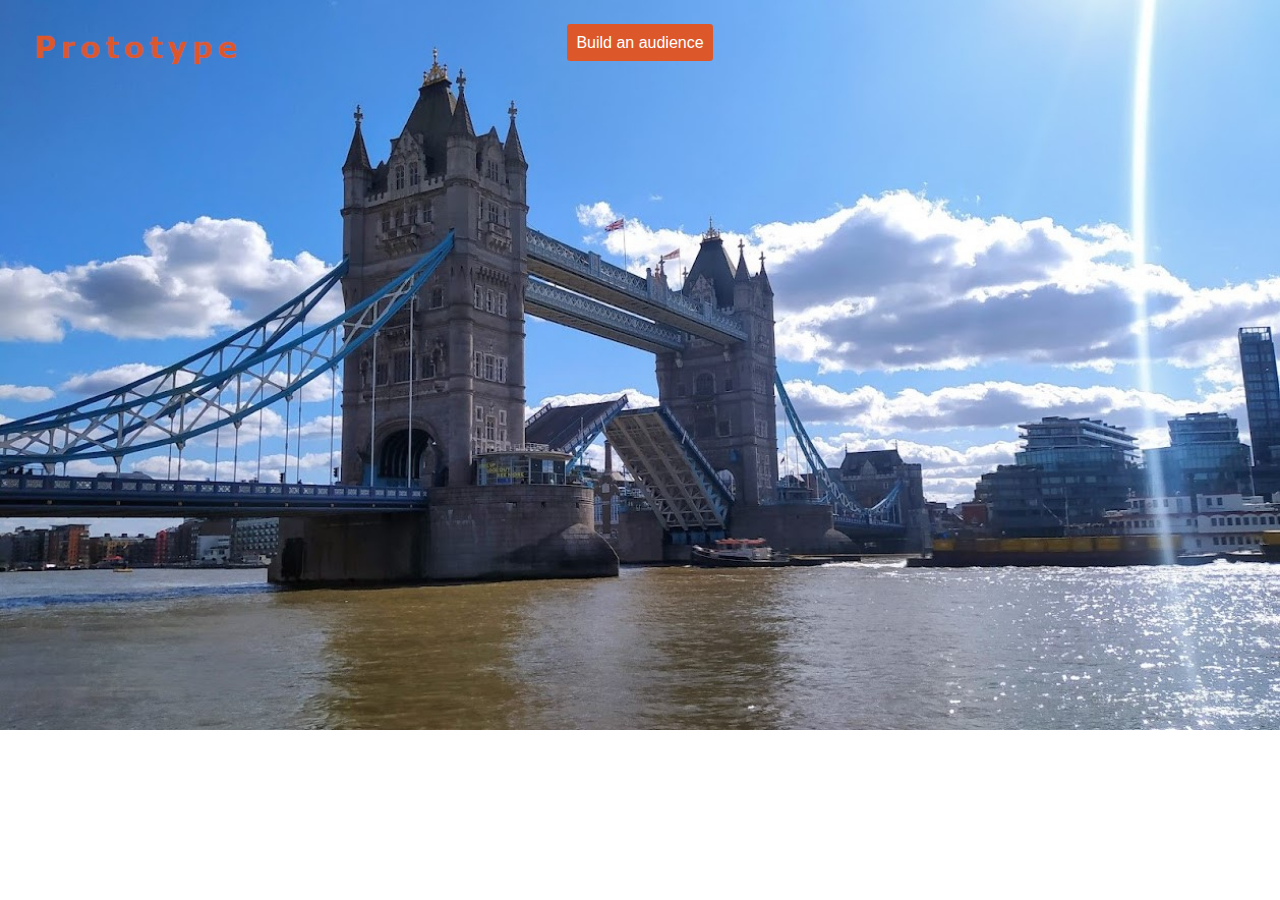
==== commit 12d7b59d: "del 2" ====
--- a/index.html
+++ b/index.html
@@ -7,11 +7,14 @@
     <link rel="stylesheet" href="styles/reqpage.css">
     <title>Document</title>
 </head>
-<body>
+<body class="c">
+    <header>
     <button id="build">Build an audience</button>
+    <button id="submit">Submit</button>
+    </header>
     <main id="content">
     </main>
     <script src="js/reqpage.js"></script>
-    <!-- <script type="text/javascript" src="data.json"></script> -->
+    <script type="text/javascript" src="data/attributes.json"></script>
 </body>
 </html>--- a/styles/reqpage.css
+++ b/styles/reqpage.css
@@ -1,73 +1,101 @@
 
-  * {
-    margin: 0;
-    padding: 0;
-    box-sizing: border-box;
-    font-size: 100%;
-
-  } 
+  
+ :root {
+  --colour-1: rgb(15, 157, 88);
+  --colour-2: #fff;
+  --colour-3: rgb(32, 31, 80);
+  --colour-4: #696775;
+  --colour-5: lightgray;
+
+  --dynBlue:#1b365d;
+  --dynOrange:#dc582a;
+} 
+ 
+ *{
+  margin: 0;
+  padding: 0;
+  box-sizing: border-box;
+  font-size: 100%;
+} 
 
   
   body {
+    background-image: url("../imgs/tower-bridge__.jpg");
+    background-size:cover; background-repeat:no-repeat;
     font-family: 'Montserrat', sans-serif;
-    background: #f1f1f1;
+    /* background: var(--colour-2); */
     display: flex;
     align-items: center;
     justify-content: center;
-    flex-direction: column;
-    
-  }
-
-
-
-   #build{
+    flex-direction: column; 
+  }
+
+  
+
+  header{
+    display: flex;
+    align-items: row;
+    align-items: center;
+    justify-content: center;
+  }  
+
+   #build, #submit{
     margin: 1.5rem;
-  } 
-
+    color: var(--colour-2);
+    background-color: var(--dynOrange);
+  } 
+  #build:hover, #submit:hover{
+    color: var(--colour-2);
+    background-color: var(--dynBlue);
+  } 
+
+  #submit{
+    display: none;
+  }
 
 
   section {
     width: 50rem;
-    background: #fff;
+    background: var(--colour-2);
     padding: 1rem 1rem 1rem 1rem;
-    /* font-size: 18px; */
-    /* max-height: 270px; */ 
-    /* height: 60px auto; */
+
     overflow: hidden;
     transition: max-height 1s;
     text-align: justify;
     margin: 1rem;
     border-radius: .5rem;
-    /* display: none; */
-  }
-
-  /* p {
-    margin-bottom: 16px;
-  } */
-
-  /* section.open {
-    height: 400px; /* change to max-height*/
-
-  /* }  */
+  }
+
+
 
   button {
-    background: #d8d7da;
-    color: rgb(32, 31, 80);
+    background: var(--colour-5);
+    color: var(--colour-3);
     padding: .6rem;
     margin: .2rem 0rem 0rem 1rem;
     border: none;
     border-radius: .2rem;
   } 
 
+  
+
   button:hover {
     cursor: pointer;
-    background: #696775;
-    color: beige;
-  } 
-
+    background: var(--colour-4);
+    color: var(--colour-2);
+  } 
+
+.audienceBox{
+  border: .16rem solid var(--colour-5);
+}
 
 .HEADERAUDIENCE{
   position: relative;
+  display: flex;
+  /* align-items: left; */
+  justify-content: left;
+  flex-direction: row; 
+  
 }
 
   .expandBtn{
@@ -77,27 +105,42 @@
     display: none;
   }
 
-  .audiencename-box{
+  .expandBtn, .expand-attributes-btn, .delete-attr-btn {
+    background: var(--colour-2);
+  }
+  
+  .expandBtn:hover, .expand-attributes-btn:hover{
+    color: var(--colour-4);
+    background: var(--colour-2);
+  
+  }
+
+  .audiencename-box, .country-select{
     margin: 0rem 0rem 0rem 1rem;
     border-radius: 0.1rem;
-    border: .1rem solid rgb(175, 175, 175);
+    border: .1rem solid var(--colour-5);
     height: 2.4rem;
+    padding-left: 1rem;
+  }
+  .audiencename-box{
     width: 25rem;
-    padding-left: 1rem;
-  }
-
-  .country-btn{
-    /* height: 1rem; */
-    /* padding: .5rem .5rem .5rem .5rem; */
-
-  }
+  }
+  .country-select{
+    width: 10rem;
+  }
+
+  .country-option{
+    height: 3rem;
+    /* border: .1rem solid var(--colour-5); */
+  }
+
 
 .ageBox{
   width: 2.2rem;
   height: 2.2rem;
   margin: .5rem;
   border-radius: .1rem;
-  border: .1rem solid rgb(175, 175, 175);
+  border: .1rem solid var(--colour-5);
   text-align: center;
 }
 
@@ -113,8 +156,9 @@
 }
 
 
+
 .criteriaBox{
-  border: .16rem solid rgb(172, 172, 215);
+  border: .16rem solid var(--colour-5);
   margin: 1rem .5rem 1.5rem .5rem;
   padding: .2rem;
   border-radius: .5rem;
@@ -128,11 +172,12 @@
   position: relative;
   margin: .5rem;
 }
+
+ 
   .tray{
-    /* position: absolute; */
     min-height: 2rem;
     width: 40rem;
-    border: .16rem solid gray;
+    border: .16rem solid var(--colour-5);
     border-radius: .5rem;
   }
   .expand-attributes-btn{
@@ -153,39 +198,97 @@
     position:absolute;
     left: 0;
     right: 0;
-    margin: 0rem 4rem 0rem .6rem;
+    margin: 0rem 3.8rem 0rem .6rem;
     border-radius: .1rem;
-    border: 0.1rem solid rgb(175, 175, 175);
+    border: 0.1rem solid var(--colour-5);
   }
 
   .attributeSelectItem{
     overflow: auto;
     margin: 2rem 4rem 0rem .6rem;
-    height: 20rem;
+    height: 15rem;
     width: 39.65rem;
-  }
+    border: .1rem solid var(--colour-5);
+  }
+
+
 
   .attribute{
     padding: .5rem;
     border-radius: .1rem;
-    border: .1rem solid rgb(175, 175, 175);
-  }
+    border: .1rem solid var(--colour-5);
+
+  }
+
 
   .attribute:hover {
     cursor: pointer;
-    background: #696775;
-    color: beige;
-  }
-
-
-
-
-
-
-
-
-
-
-
-
-
+    background: var(--colour-4);
+    color: var(--colour-2);
+  }
+
+  .category-label{
+    margin: .5rem 0rem .5rem 0rem;
+    padding: .5rem;
+  }
+
+  .attr-in-tray{
+    border: .01rem solid var(--colour-5);
+    margin: 0.25rem;
+    border-radius: .1rem;
+    font-size: small;
+    background-color: var(--colour-4);
+    color: var(--colour-2);
+    padding: 0rem;
+    height: fit-content;
+    padding: 0;
+  }
+
+  .delete-attr-btn{
+    border-left: .01rem solid var(--colour-5);
+    color: var(--colour-2);
+    background-color: var(--colour-4);
+    border-radius: 0;
+    height: fit-content;
+    padding: .25rem;
+    margin: .25rem;
+  }
+  .delete-attr-btn:hover{
+    color: var(--colour-3);
+    font-weight: bold;
+  } 
+
+
+ 
+   .parameter-name{
+    display: block;
+    font-size: small;
+    
+    word-wrap: break-word;
+  }
+  .answer-text{
+    display: block;
+    font-style: italic;
+    word-wrap: break-word;
+  }  
+
+
+/* 
+   .attributeP span { 
+     display: block;
+     
+  } */
+
+   /* .category{
+    /* font-weight: bold;
+    font-size: small;
+  }
+ 
+
+
+
+
+
+
+
+ 
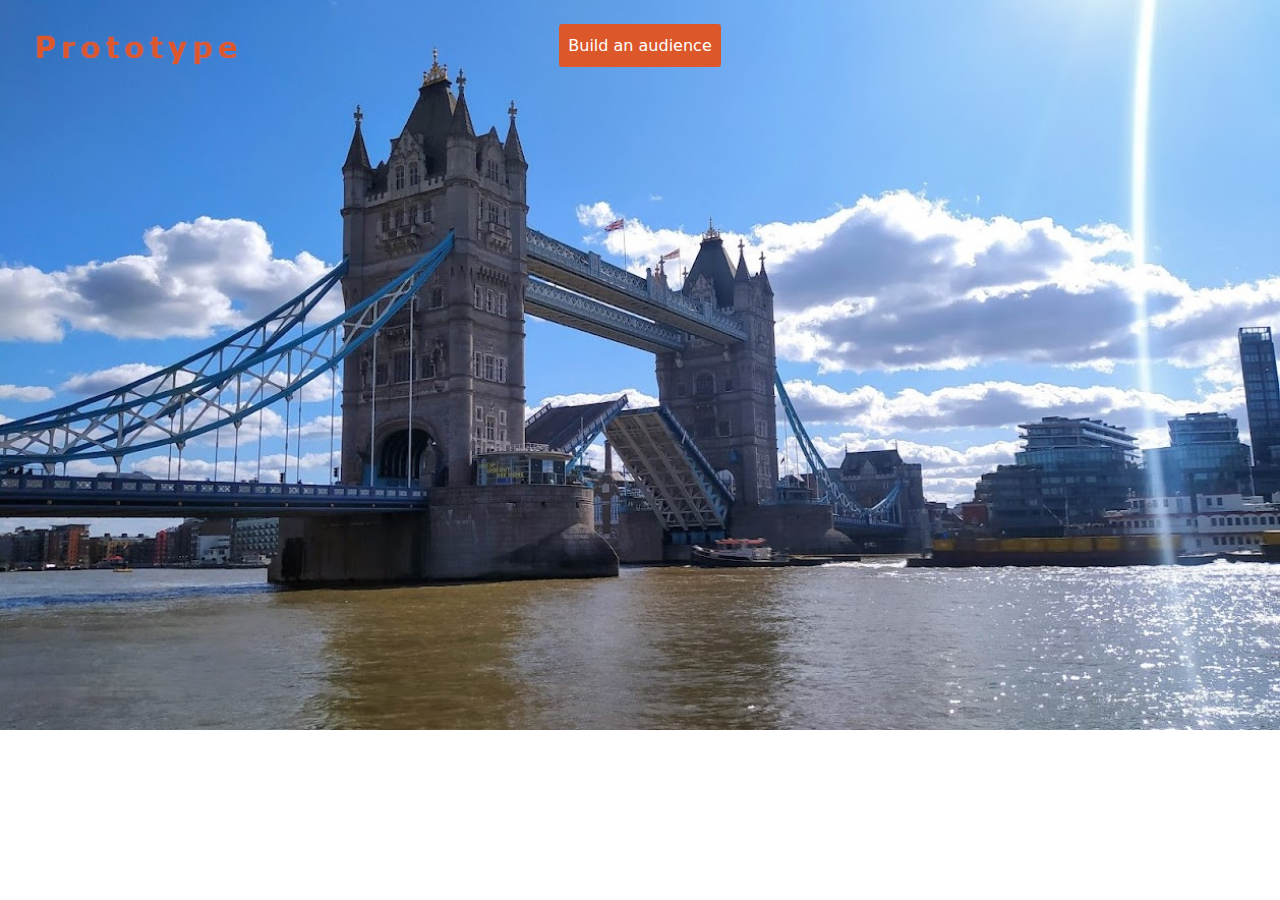
==== commit 07172e2b: "bootstrap" ====
--- a/index.html
+++ b/index.html
@@ -4,17 +4,25 @@
     <meta charset="UTF-8">
     <meta http-equiv="X-UA-Compatible" content="IE=edge">
     <meta name="viewport" content="width=device-width, initial-scale=1.0">
+ 
+    <link rel="stylesheet" href="styles/bootstrap.css">
+    <!-- <link href="https://fonts.googleapis.com/css2?family=Montserrat&display=swap" rel="stylesheet"> -->
     <link rel="stylesheet" href="styles/reqpage.css">
     <title>Document</title>
 </head>
-<body class="c">
+<body class="text-center bg-image">
     <header>
     <button id="build">Build an audience</button>
     <button id="submit">Submit</button>
+
     </header>
-    <main id="content">
+    <main class="container-md" id="content">
     </main>
-    <script src="js/reqpage.js"></script>
+    
+
+    <script src="js/app/main.js"></script>
+    <script src="js/app/audience.js"></script>
+    <script src="js/app/criteria.js"></script>
     <script type="text/javascript" src="data/attributes.json"></script>
 </body>
 </html>--- a/styles/reqpage.css
+++ b/styles/reqpage.css
@@ -1,6 +1,4 @@
-
-  
- :root {
+:root {
   --colour-1: rgb(15, 157, 88);
   --colour-2: #fff;
   --colour-3: rgb(32, 31, 80);
@@ -10,62 +8,45 @@
   --dynBlue:#1b365d;
   --dynOrange:#dc582a;
 } 
- 
- *{
-  margin: 0;
-  padding: 0;
-  box-sizing: border-box;
-  font-size: 100%;
-} 
-
-  
-  body {
-    background-image: url("../imgs/tower-bridge__.jpg");
-    background-size:cover; background-repeat:no-repeat;
-    font-family: 'Montserrat', sans-serif;
-    /* background: var(--colour-2); */
-    display: flex;
-    align-items: center;
-    justify-content: center;
-    flex-direction: column; 
-  }
-
-  
-
-  header{
-    display: flex;
-    align-items: row;
-    align-items: center;
-    justify-content: center;
-  }  
-
-   #build, #submit{
-    margin: 1.5rem;
-    color: var(--colour-2);
-    background-color: var(--dynOrange);
-  } 
-  #build:hover, #submit:hover{
-    color: var(--colour-2);
-    background-color: var(--dynBlue);
-  } 
-
-  #submit{
-    display: none;
-  }
-
-
-  section {
-    width: 50rem;
-    background: var(--colour-2);
-    padding: 1rem 1rem 1rem 1rem;
-
-    overflow: hidden;
-    transition: max-height 1s;
-    text-align: justify;
-    margin: 1rem;
-    border-radius: .5rem;
-  }
-
+
+body {
+  background-image: url("../imgs/tower-bridge__.jpg");
+  background-size:cover; 
+  background-repeat:no-repeat;
+}
+
+
+.arrow {
+    border: solid black;
+    border-width: 0 .2rem .2rem 0;
+    display: inline-block;
+    background-color: inherit;
+    /* padding: 1rem; */
+  }
+.arrow:hover {
+  background-color: inherit;
+  border-width: 0 .3rem .3rem 0;
+}
+  
+  .right {
+    transform: rotate(-45deg);
+    -webkit-transform: rotate(-45deg);
+  }
+  
+  .left {
+    transform: rotate(135deg);
+    -webkit-transform: rotate(135deg);
+  }
+  
+  .up {
+    transform: rotate(-135deg);
+    -webkit-transform: rotate(-135deg);
+  }
+  
+  .down {
+    transform: rotate(45deg);
+    -webkit-transform: rotate(45deg);
+  }
 
 
   button {
@@ -77,7 +58,19 @@
     border-radius: .2rem;
   } 
 
-  
+  #build, #submit{
+    margin: 1.5rem;
+    color: var(--colour-2);
+    background-color: var(--dynOrange);
+  } 
+  #build:hover, #submit:hover{
+    color: var(--colour-2);
+    background-color: var(--dynBlue);
+  } 
+
+  #submit{
+    display: none;
+  }
 
   button:hover {
     cursor: pointer;
@@ -85,210 +78,135 @@
     color: var(--colour-2);
   } 
 
-.audienceBox{
-  border: .16rem solid var(--colour-5);
-}
-
-.HEADERAUDIENCE{
-  position: relative;
-  display: flex;
-  /* align-items: left; */
-  justify-content: left;
-  flex-direction: row; 
-  
-}
-
-  .expandBtn{
-    position: absolute;
-    top: 0;
-    right: 0;
-    display: none;
-  }
-
-  .expandBtn, .expand-attributes-btn, .delete-attr-btn {
+
+  .audienceBox {
+    /* width: 50rem; */
     background: var(--colour-2);
-  }
-  
-  .expandBtn:hover, .expand-attributes-btn:hover{
-    color: var(--colour-4);
-    background: var(--colour-2);
-  
-  }
+    padding: 1rem 1rem 1rem 1rem;
+
+    /* overflow: hidden; */
+    transition: max-height 1s;
+    text-align: justify;
+    margin: 1rem;
+    border-radius: .5rem;
+    /* position: relative; */
+  }
+    .expandBtn{
+      /* position: absolute; */
+      float: right;
+      top: 0;
+      right: 0;
+    }
+
+  .HEADERAUDIENCE{
+    /* position: relative; */
+    /* display: flex; */
+    justify-content: left;
+    flex-direction: row; 
+  }
+
+
 
   .audiencename-box, .country-select{
     margin: 0rem 0rem 0rem 1rem;
     border-radius: 0.1rem;
     border: .1rem solid var(--colour-5);
-    height: 2.4rem;
+    /* height: 2.4rem; */
     padding-left: 1rem;
   }
+
   .audiencename-box{
-    width: 25rem;
-  }
-  .country-select{
-    width: 10rem;
-  }
-
-  .country-option{
-    height: 3rem;
-    /* border: .1rem solid var(--colour-5); */
-  }
-
-
-.ageBox{
-  width: 2.2rem;
-  height: 2.2rem;
-  margin: .5rem;
-  border-radius: .1rem;
-  border: .1rem solid var(--colour-5);
-  text-align: center;
-}
-
-.innerBox{
-  position: relative;
-  margin: 1rem;
-}
-
-.addCriteriaBtn{
-  position: absolute;
-  right: 0;
-  margin-right: 2rem;
-}
-
-
-
-.criteriaBox{
-  border: .16rem solid var(--colour-5);
-  margin: 1rem .5rem 1.5rem .5rem;
-  padding: .2rem;
-  border-radius: .5rem;
-}
-
-.criteriaBox p{
-  margin: .2rem 0rem 0rem .5rem;
-}
-
-.HEADERCRITERIA{
-  position: relative;
-  margin: .5rem;
-}
-
- 
-  .tray{
-    min-height: 2rem;
-    width: 40rem;
-    border: .16rem solid var(--colour-5);
-    border-radius: .5rem;
-  }
-  .expand-attributes-btn{
-    position: absolute;
-    top: 0;
-    right: 0;
-    height: 2rem;
-    margin: 0;
-    padding: .5rem;
-  }
-
-
-.CONTENTCRITERIA{
-  position: relative;
-} 
-  .search-attribute-box{
-    height: 2rem;
-    position:absolute;
-    left: 0;
-    right: 0;
-    margin: 0rem 3.8rem 0rem .6rem;
-    border-radius: .1rem;
-    border: 0.1rem solid var(--colour-5);
-  }
-
-  .attributeSelectItem{
-    overflow: auto;
-    margin: 2rem 4rem 0rem .6rem;
-    height: 15rem;
-    width: 39.65rem;
-    border: .1rem solid var(--colour-5);
-  }
-
-
-
-  .attribute{
-    padding: .5rem;
+    /* width: 25rem; */
+  }
+
+  .ageBox{
+    width: 2.2rem;
+
+    margin: 1rem;
     border-radius: .1rem;
     border: .1rem solid var(--colour-5);
-
-  }
-
-
-  .attribute:hover {
-    cursor: pointer;
-    background: var(--colour-4);
-    color: var(--colour-2);
-  }
-
-  .category-label{
-    margin: .5rem 0rem .5rem 0rem;
-    padding: .5rem;
-  }
-
-  .attr-in-tray{
-    border: .01rem solid var(--colour-5);
-    margin: 0.25rem;
-    border-radius: .1rem;
-    font-size: small;
-    background-color: var(--colour-4);
-    color: var(--colour-2);
-    padding: 0rem;
-    height: fit-content;
+    text-align: center;
+  }
+
+
+  .innerBox{
+    position: relative;
+    margin: 1rem;
+  }
+    .addCriteriaBtn{
+      position: absolute;
+      right: 0rem;
+
+    }
+
+  .criteriaBox{
+    border: .16rem solid var(--colour-5);
+    margin: 1rem .5rem 1.5rem .5rem;
+    padding: .2rem;
+    border-radius: .5rem;
+    position: relative;
+    margin: .5rem;
+  }
+    .expand-attributes-btn{
+      position: absolute;
+      top: 0;
+      right: 0;
+      /* height: 2rem; */
+      margin: 1rem;
+      padding: .5rem;
+    }
+
+
+.HEADERCRITERIA{
+/* position: relative; */
+margin: .5rem;
+
+} 
+
+.tray{
+  min-height: 2rem;
+  border: .16rem solid var(--colour-5);
+  border-radius: .5rem;
+}
+
+.search-attribute-box{
+  margin: 0rem 0rem .5rem 0rem;
+  border-radius: .1rem;
+  border: 0.1rem solid var(--colour-5);
+}
+
+
+.attr-in-tray{
+  border: .01rem solid var(--colour-5);
+  margin: 0.25rem;
+  border-radius: .1rem;
+  /* font-size: small; */
+  background-color: var(--colour-4);
+  color: var(--colour-2);
+  padding-left: .25rem;
+  /* height: fit-content; */
+}
+
+.attr-in-tray p{
+ 
+    margin: 0;
     padding: 0;
-  }
-
-  .delete-attr-btn{
-    border-left: .01rem solid var(--colour-5);
-    color: var(--colour-2);
-    background-color: var(--colour-4);
-    border-radius: 0;
-    height: fit-content;
-    padding: .25rem;
-    margin: .25rem;
-  }
-  .delete-attr-btn:hover{
-    color: var(--colour-3);
-    font-weight: bold;
-  } 
-
-
- 
-   .parameter-name{
-    display: block;
-    font-size: small;
-    
-    word-wrap: break-word;
-  }
-  .answer-text{
-    display: block;
-    font-style: italic;
-    word-wrap: break-word;
-  }  
-
-
-/* 
-   .attributeP span { 
-     display: block;
-     
-  } */
-
-   /* .category{
-    /* font-weight: bold;
-    font-size: small;
-  }
- 
-
-
-
-
-
-
-
- 
+  
+}
+
+.delete-attr-btn{
+  color: var(--colour-3);
+  background-color: var(--colour-4);
+  /* font-size: large; */
+  /* /* padding: .25rem; */
+  /* margin: .25rem;  */
+  margin-left: .25rem;
+  margin-right: .25rem;
+  padding: 0;
+  
+
+}
+.delete-attr-btn:hover{
+  color: var(--colour-2);
+  font-weight: bold;
+} 